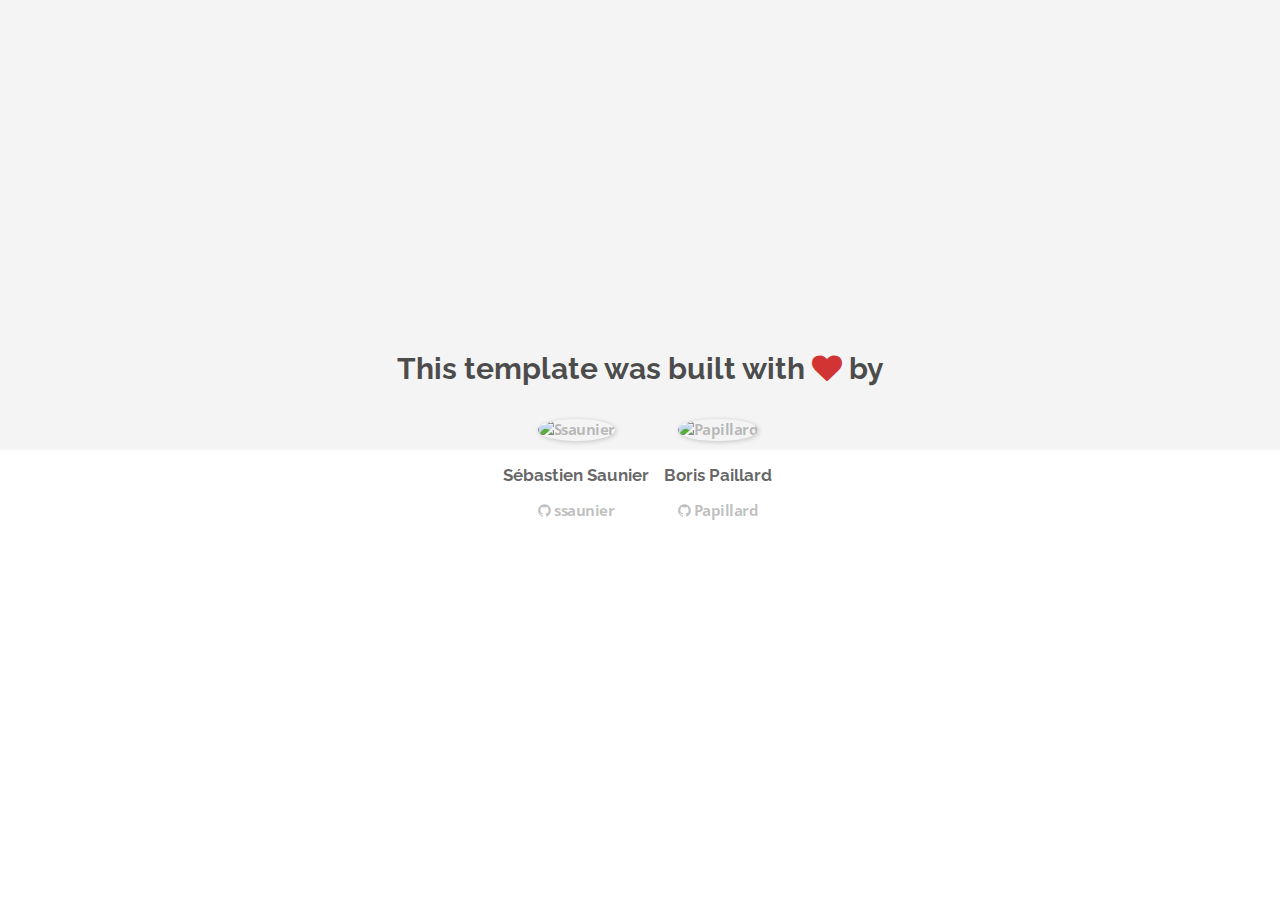
==== about.html @ 2bdf690e "Automated commit at 2017-11-13 10:31:03 UTC by middleman-deploy 2.0.0-alpha" ====
<!doctype html>
<html>
  <head>
    <meta charset="utf-8">
    <meta http-equiv="x-ua-compatible" content="ie=edge">
    <meta name="viewport"
          content="width=device-width, initial-scale=1, shrink-to-fit=no">
    <!-- Use the title from a page's frontmatter if it has one -->
    <title>Le Wagon - Middleman - About</title>
    <link href="stylesheets/application-3c48b980.css" rel="stylesheet" />
    <script src="javascripts/application-93de88c9.js"></script>
    <link href="images/favicon-f15af148.png" rel="icon" type="image/png" />
  </head>
  <body>
    <div id="about">
  <div class="about-content">
    <h1>This template was built with <i class="fa fa-heart"></i> by</h1>
    <ul class="list-inline">
        <li>
<a href="https://kitt.lewagon.com/alumni/ssaunier" target="_blank">            <img src="https://kitt.lewagon.com/placeholder/users/ssaunier" class="img-circle" alt="Ssaunier" />
</a>          <h2>Sébastien Saunier</h2>
          <p>
<a href="https://github.com/ssaunier" target="_blank">              <i class="fa fa-github"></i> ssaunier
</a>          </p>
        </li>
        <li>
<a href="https://kitt.lewagon.com/alumni/Papillard" target="_blank">            <img src="https://kitt.lewagon.com/placeholder/users/Papillard" class="img-circle" alt="Papillard" />
</a>          <h2>Boris Paillard</h2>
          <p>
<a href="https://github.com/Papillard" target="_blank">              <i class="fa fa-github"></i> Papillard
</a>          </p>
        </li>
    </ul>
  </div>
</div>

  </body>
</html>
---- stylesheets/application-3c48b980.css ----
@import url("https://fonts.googleapis.com/css?family=Open+Sans:400,300,700|Raleway:400,100,300,700,500");/*!
 * Bootstrap v3.3.7 (http://getbootstrap.com)
 * Copyright 2011-2016 Twitter, Inc.
 * Licensed under MIT (https://github.com/twbs/bootstrap/blob/master/LICENSE)
 *//*! normalize.css v3.0.3 | MIT License | github.com/necolas/normalize.css */html{font-family:sans-serif;-ms-text-size-adjust:100%;-webkit-text-size-adjust:100%}body{margin:0}article,aside,details,figcaption,figure,footer,header,hgroup,main,menu,nav,section,summary{display:block}audio,canvas,progress,video{display:inline-block;vertical-align:baseline}audio:not([controls]){display:none;height:0}[hidden],template{display:none}a{background-color:transparent}a:active,a:hover{outline:0}abbr[title]{border-bottom:1px dotted}b,strong{font-weight:bold}dfn{font-style:italic}h1{font-size:2em;margin:0.67em 0}mark{background:#ff0;color:#000}small{font-size:80%}sub,sup{font-size:75%;line-height:0;position:relative;vertical-align:baseline}sup{top:-0.5em}sub{bottom:-0.25em}img{border:0}svg:not(:root){overflow:hidden}figure{margin:1em 40px}hr{-webkit-box-sizing:content-box;box-sizing:content-box;height:0}pre{overflow:auto}code,kbd,pre,samp{font-family:monospace, monospace;font-size:1em}button,input,optgroup,select,textarea{color:inherit;font:inherit;margin:0}button{overflow:visible}button,select{text-transform:none}button,html input[type="button"],input[type="reset"],input[type="submit"]{-webkit-appearance:button;cursor:pointer}button[disabled],html input[disabled]{cursor:default}button::-moz-focus-inner,input::-moz-focus-inner{border:0;padding:0}input{line-height:normal}input[type="checkbox"],input[type="radio"]{-webkit-box-sizing:border-box;box-sizing:border-box;padding:0}input[type="number"]::-webkit-inner-spin-button,input[type="number"]::-webkit-outer-spin-button{height:auto}input[type="search"]{-webkit-appearance:textfield;-webkit-box-sizing:content-box;box-sizing:content-box}input[type="search"]::-webkit-search-cancel-button,input[type="search"]::-webkit-search-decoration{-webkit-appearance:none}fieldset{border:1px solid #c0c0c0;margin:0 2px;padding:0.35em 0.625em 0.75em}legend{border:0;padding:0}textarea{overflow:auto}optgroup{font-weight:bold}table{border-collapse:collapse;border-spacing:0}td,th{padding:0}/*! Source: https://github.com/h5bp/html5-boilerplate/blob/master/src/css/main.css */@media print{*,*:before,*:after{background:transparent !important;color:#000 !important;-webkit-box-shadow:none !important;box-shadow:none !important;text-shadow:none !important}a,a:visited{text-decoration:underline}a[href]:after{content:" (" attr(href) ")"}abbr[title]:after{content:" (" attr(title) ")"}a[href^="#"]:after,a[href^="javascript:"]:after{content:""}pre,blockquote{border:1px solid #999;page-break-inside:avoid}thead{display:table-header-group}tr,img{page-break-inside:avoid}img{max-width:100% !important}p,h2,h3{orphans:3;widows:3}h2,h3{page-break-after:avoid}.navbar{display:none}.btn>.caret,.dropup>.btn>.caret{border-top-color:#000 !important}.label{border:1px solid #000}.table{border-collapse:collapse !important}.table td,.table th{background-color:#fff !important}.table-bordered th,.table-bordered td{border:1px solid #ddd !important}}@font-face{font-family:'Glyphicons Halflings';src:url("../assets/bootstrap/glyphicons-halflings-regular-86b6f62b.eot");src:url("../assets/bootstrap/glyphicons-halflings-regular-86b6f62b.eot?#iefix") format("embedded-opentype"),url("../assets/bootstrap/glyphicons-halflings-regular-ca35b697.woff2") format("woff2"),url("../assets/bootstrap/glyphicons-halflings-regular-278e49a8.woff") format("woff"),url("../assets/bootstrap/glyphicons-halflings-regular-44bc1850.ttf") format("truetype"),url("../assets/bootstrap/glyphicons-halflings-regular-de51a849.svg#glyphicons_halflingsregular") format("svg")}.glyphicon{position:relative;top:1px;display:inline-block;font-family:'Glyphicons Halflings';font-style:normal;font-weight:normal;line-height:1;-webkit-font-smoothing:antialiased;-moz-osx-font-smoothing:grayscale}.glyphicon-asterisk:before{content:"\002a"}.glyphicon-plus:before{content:"\002b"}.glyphicon-euro:before,.glyphicon-eur:before{content:"\20ac"}.glyphicon-minus:before{content:"\2212"}.glyphicon-cloud:before{content:"\2601"}.glyphicon-envelope:before{content:"\2709"}.glyphicon-pencil:before{content:"\270f"}.glyphicon-glass:before{content:"\e001"}.glyphicon-music:before{content:"\e002"}.glyphicon-search:before{content:"\e003"}.glyphicon-heart:before{content:"\e005"}.glyphicon-star:before{content:"\e006"}.glyphicon-star-empty:before{content:"\e007"}.glyphicon-user:before{content:"\e008"}.glyphicon-film:before{content:"\e009"}.glyphicon-th-large:before{content:"\e010"}.glyphicon-th:before{content:"\e011"}.glyphicon-th-list:before{content:"\e012"}.glyphicon-ok:before{content:"\e013"}.glyphicon-remove:before{content:"\e014"}.glyphicon-zoom-in:before{content:"\e015"}.glyphicon-zoom-out:before{content:"\e016"}.glyphicon-off:before{content:"\e017"}.glyphicon-signal:before{content:"\e018"}.glyphicon-cog:before{content:"\e019"}.glyphicon-trash:before{content:"\e020"}.glyphicon-home:before{content:"\e021"}.glyphicon-file:before{content:"\e022"}.glyphicon-time:before{content:"\e023"}.glyphicon-road:before{content:"\e024"}.glyphicon-download-alt:before{content:"\e025"}.glyphicon-download:before{content:"\e026"}.glyphicon-upload:before{content:"\e027"}.glyphicon-inbox:before{content:"\e028"}.glyphicon-play-circle:before{content:"\e029"}.glyphicon-repeat:before{content:"\e030"}.glyphicon-refresh:before{content:"\e031"}.glyphicon-list-alt:before{content:"\e032"}.glyphicon-lock:before{content:"\e033"}.glyphicon-flag:before{content:"\e034"}.glyphicon-headphones:before{content:"\e035"}.glyphicon-volume-off:before{content:"\e036"}.glyphicon-volume-down:before{content:"\e037"}.glyphicon-volume-up:before{content:"\e038"}.glyphicon-qrcode:before{content:"\e039"}.glyphicon-barcode:before{content:"\e040"}.glyphicon-tag:before{content:"\e041"}.glyphicon-tags:before{content:"\e042"}.glyphicon-book:before{content:"\e043"}.glyphicon-bookmark:before{content:"\e044"}.glyphicon-print:before{content:"\e045"}.glyphicon-camera:before{content:"\e046"}.glyphicon-font:before{content:"\e047"}.glyphicon-bold:before{content:"\e048"}.glyphicon-italic:before{content:"\e049"}.glyphicon-text-height:before{content:"\e050"}.glyphicon-text-width:before{content:"\e051"}.glyphicon-align-left:before{content:"\e052"}.glyphicon-align-center:before{content:"\e053"}.glyphicon-align-right:before{content:"\e054"}.glyphicon-align-justify:before{content:"\e055"}.glyphicon-list:before{content:"\e056"}.glyphicon-indent-left:before{content:"\e057"}.glyphicon-indent-right:before{content:"\e058"}.glyphicon-facetime-video:before{content:"\e059"}.glyphicon-picture:before{content:"\e060"}.glyphicon-map-marker:before{content:"\e062"}.glyphicon-adjust:before{content:"\e063"}.glyphicon-tint:before{content:"\e064"}.glyphicon-edit:before{content:"\e065"}.glyphicon-share:before{content:"\e066"}.glyphicon-check:before{content:"\e067"}.glyphicon-move:before{content:"\e068"}.glyphicon-step-backward:before{content:"\e069"}.glyphicon-fast-backward:before{content:"\e070"}.glyphicon-backward:before{content:"\e071"}.glyphicon-play:before{content:"\e072"}.glyphicon-pause:before{content:"\e073"}.glyphicon-stop:before{content:"\e074"}.glyphicon-forward:before{content:"\e075"}.glyphicon-fast-forward:before{content:"\e076"}.glyphicon-step-forward:before{content:"\e077"}.glyphicon-eject:before{content:"\e078"}.glyphicon-chevron-left:before{content:"\e079"}.glyphicon-chevron-right:before{content:"\e080"}.glyphicon-plus-sign:before{content:"\e081"}.glyphicon-minus-sign:before{content:"\e082"}.glyphicon-remove-sign:before{content:"\e083"}.glyphicon-ok-sign:before{content:"\e084"}.glyphicon-question-sign:before{content:"\e085"}.glyphicon-info-sign:before{content:"\e086"}.glyphicon-screenshot:before{content:"\e087"}.glyphicon-remove-circle:before{content:"\e088"}.glyphicon-ok-circle:before{content:"\e089"}.glyphicon-ban-circle:before{content:"\e090"}.glyphicon-arrow-left:before{content:"\e091"}.glyphicon-arrow-right:before{content:"\e092"}.glyphicon-arrow-up:before{content:"\e093"}.glyphicon-arrow-down:before{content:"\e094"}.glyphicon-share-alt:before{content:"\e095"}.glyphicon-resize-full:before{content:"\e096"}.glyphicon-resize-small:before{content:"\e097"}.glyphicon-exclamation-sign:before{content:"\e101"}.glyphicon-gift:before{content:"\e102"}.glyphicon-leaf:before{content:"\e103"}.glyphicon-fire:before{content:"\e104"}.glyphicon-eye-open:before{content:"\e105"}.glyphicon-eye-close:before{content:"\e106"}.glyphicon-warning-sign:before{content:"\e107"}.glyphicon-plane:before{content:"\e108"}.glyphicon-calendar:before{content:"\e109"}.glyphicon-random:before{content:"\e110"}.glyphicon-comment:before{content:"\e111"}.glyphicon-magnet:before{content:"\e112"}.glyphicon-chevron-up:before{content:"\e113"}.glyphicon-chevron-down:before{content:"\e114"}.glyphicon-retweet:before{content:"\e115"}.glyphicon-shopping-cart:before{content:"\e116"}.glyphicon-folder-close:before{content:"\e117"}.glyphicon-folder-open:before{content:"\e118"}.glyphicon-resize-vertical:before{content:"\e119"}.glyphicon-resize-horizontal:before{content:"\e120"}.glyphicon-hdd:before{content:"\e121"}.glyphicon-bullhorn:before{content:"\e122"}.glyphicon-bell:before{content:"\e123"}.glyphicon-certificate:before{content:"\e124"}.glyphicon-thumbs-up:before{content:"\e125"}.glyphicon-thumbs-down:before{content:"\e126"}.glyphicon-hand-right:before{content:"\e127"}.glyphicon-hand-left:before{content:"\e128"}.glyphicon-hand-up:before{content:"\e129"}.glyphicon-hand-down:before{content:"\e130"}.glyphicon-circle-arrow-right:before{content:"\e131"}.glyphicon-circle-arrow-left:before{content:"\e132"}.glyphicon-circle-arrow-up:before{content:"\e133"}.glyphicon-circle-arrow-down:before{content:"\e134"}.glyphicon-globe:before{content:"\e135"}.glyphicon-wrench:before{content:"\e136"}.glyphicon-tasks:before{content:"\e137"}.glyphicon-filter:before{content:"\e138"}.glyphicon-briefcase:before{content:"\e139"}.glyphicon-fullscreen:before{content:"\e140"}.glyphicon-dashboard:before{content:"\e141"}.glyphicon-paperclip:before{content:"\e142"}.glyphicon-heart-empty:before{content:"\e143"}.glyphicon-link:before{content:"\e144"}.glyphicon-phone:before{content:"\e145"}.glyphicon-pushpin:before{content:"\e146"}.glyphicon-usd:before{content:"\e148"}.glyphicon-gbp:before{content:"\e149"}.glyphicon-sort:before{content:"\e150"}.glyphicon-sort-by-alphabet:before{content:"\e151"}.glyphicon-sort-by-alphabet-alt:before{content:"\e152"}.glyphicon-sort-by-order:before{content:"\e153"}.glyphicon-sort-by-order-alt:before{content:"\e154"}.glyphicon-sort-by-attributes:before{content:"\e155"}.glyphicon-sort-by-attributes-alt:before{content:"\e156"}.glyphicon-unchecked:before{content:"\e157"}.glyphicon-expand:before{content:"\e158"}.glyphicon-collapse-down:before{content:"\e159"}.glyphicon-collapse-up:before{content:"\e160"}.glyphicon-log-in:before{content:"\e161"}.glyphicon-flash:before{content:"\e162"}.glyphicon-log-out:before{content:"\e163"}.glyphicon-new-window:before{content:"\e164"}.glyphicon-record:before{content:"\e165"}.glyphicon-save:before{content:"\e166"}.glyphicon-open:before{content:"\e167"}.glyphicon-saved:before{content:"\e168"}.glyphicon-import:before{content:"\e169"}.glyphicon-export:before{content:"\e170"}.glyphicon-send:before{content:"\e171"}.glyphicon-floppy-disk:before{content:"\e172"}.glyphicon-floppy-saved:before{content:"\e173"}.glyphicon-floppy-remove:before{content:"\e174"}.glyphicon-floppy-save:before{content:"\e175"}.glyphicon-floppy-open:before{content:"\e176"}.glyphicon-credit-card:before{content:"\e177"}.glyphicon-transfer:before{content:"\e178"}.glyphicon-cutlery:before{content:"\e179"}.glyphicon-header:before{content:"\e180"}.glyphicon-compressed:before{content:"\e181"}.glyphicon-earphone:before{content:"\e182"}.glyphicon-phone-alt:before{content:"\e183"}.glyphicon-tower:before{content:"\e184"}.glyphicon-stats:before{content:"\e185"}.glyphicon-sd-video:before{content:"\e186"}.glyphicon-hd-video:before{content:"\e187"}.glyphicon-subtitles:before{content:"\e188"}.glyphicon-sound-stereo:before{content:"\e189"}.glyphicon-sound-dolby:before{content:"\e190"}.glyphicon-sound-5-1:before{content:"\e191"}.glyphicon-sound-6-1:before{content:"\e192"}.glyphicon-sound-7-1:before{content:"\e193"}.glyphicon-copyright-mark:before{content:"\e194"}.glyphicon-registration-mark:before{content:"\e195"}.glyphicon-cloud-download:before{content:"\e197"}.glyphicon-cloud-upload:before{content:"\e198"}.glyphicon-tree-conifer:before{content:"\e199"}.glyphicon-tree-deciduous:before{content:"\e200"}.glyphicon-cd:before{content:"\e201"}.glyphicon-save-file:before{content:"\e202"}.glyphicon-open-file:before{content:"\e203"}.glyphicon-level-up:before{content:"\e204"}.glyphicon-copy:before{content:"\e205"}.glyphicon-paste:before{content:"\e206"}.glyphicon-alert:before{content:"\e209"}.glyphicon-equalizer:before{content:"\e210"}.glyphicon-king:before{content:"\e211"}.glyphicon-queen:before{content:"\e212"}.glyphicon-pawn:before{content:"\e213"}.glyphicon-bishop:before{content:"\e214"}.glyphicon-knight:before{content:"\e215"}.glyphicon-baby-formula:before{content:"\e216"}.glyphicon-tent:before{content:"\26fa"}.glyphicon-blackboard:before{content:"\e218"}.glyphicon-bed:before{content:"\e219"}.glyphicon-apple:before{content:"\f8ff"}.glyphicon-erase:before{content:"\e221"}.glyphicon-hourglass:before{content:"\231b"}.glyphicon-lamp:before{content:"\e223"}.glyphicon-duplicate:before{content:"\e224"}.glyphicon-piggy-bank:before{content:"\e225"}.glyphicon-scissors:before{content:"\e226"}.glyphicon-bitcoin:before{content:"\e227"}.glyphicon-btc:before{content:"\e227"}.glyphicon-xbt:before{content:"\e227"}.glyphicon-yen:before{content:"\00a5"}.glyphicon-jpy:before{content:"\00a5"}.glyphicon-ruble:before{content:"\20bd"}.glyphicon-rub:before{content:"\20bd"}.glyphicon-scale:before{content:"\e230"}.glyphicon-ice-lolly:before{content:"\e231"}.glyphicon-ice-lolly-tasted:before{content:"\e232"}.glyphicon-education:before{content:"\e233"}.glyphicon-option-horizontal:before{content:"\e234"}.glyphicon-option-vertical:before{content:"\e235"}.glyphicon-menu-hamburger:before{content:"\e236"}.glyphicon-modal-window:before{content:"\e237"}.glyphicon-oil:before{content:"\e238"}.glyphicon-grain:before{content:"\e239"}.glyphicon-sunglasses:before{content:"\e240"}.glyphicon-text-size:before{content:"\e241"}.glyphicon-text-color:before{content:"\e242"}.glyphicon-text-background:before{content:"\e243"}.glyphicon-object-align-top:before{content:"\e244"}.glyphicon-object-align-bottom:before{content:"\e245"}.glyphicon-object-align-horizontal:before{content:"\e246"}.glyphicon-object-align-left:before{content:"\e247"}.glyphicon-object-align-vertical:before{content:"\e248"}.glyphicon-object-align-right:before{content:"\e249"}.glyphicon-triangle-right:before{content:"\e250"}.glyphicon-triangle-left:before{content:"\e251"}.glyphicon-triangle-bottom:before{content:"\e252"}.glyphicon-triangle-top:before{content:"\e253"}.glyphicon-console:before{content:"\e254"}.glyphicon-superscript:before{content:"\e255"}.glyphicon-subscript:before{content:"\e256"}.glyphicon-menu-left:before{content:"\e257"}.glyphicon-menu-right:before{content:"\e258"}.glyphicon-menu-down:before{content:"\e259"}.glyphicon-menu-up:before{content:"\e260"}*{-webkit-box-sizing:border-box;box-sizing:border-box}*:before,*:after{-webkit-box-sizing:border-box;box-sizing:border-box}html{font-size:10px;-webkit-tap-highlight-color:transparent}body{font-family:"Open Sans", "Helvetica", "sans-serif";font-size:18px;line-height:1.42857143;color:#333333;background-color:#F4F4F4}input,button,select,textarea{font-family:inherit;font-size:inherit;line-height:inherit}a{color:#469AE0;text-decoration:none}a:hover,a:focus{color:#1f74ba;text-decoration:underline}a:focus{outline:5px auto -webkit-focus-ring-color;outline-offset:-2px}figure{margin:0}img{vertical-align:middle}.img-responsive{display:block;max-width:100%;height:auto}.img-rounded{border-radius:2px}.img-thumbnail{padding:4px;line-height:1.42857143;background-color:#F4F4F4;border:1px solid #ddd;border-radius:2px;-webkit-transition:all 0.2s ease-in-out;transition:all 0.2s ease-in-out;display:inline-block;max-width:100%;height:auto}.img-circle{border-radius:50%}hr{margin-top:25px;margin-bottom:25px;border:0;border-top:1px solid #eeeeee}.sr-only{position:absolute;width:1px;height:1px;margin:-1px;padding:0;overflow:hidden;clip:rect(0, 0, 0, 0);border:0}.sr-only-focusable:active,.sr-only-focusable:focus{position:static;width:auto;height:auto;margin:0;overflow:visible;clip:auto}[role="button"]{cursor:pointer}h1,h2,h3,h4,h5,h6,.h1,.h2,.h3,.h4,.h5,.h6{font-family:"Raleway", "Helvetica", "sans-serif";font-weight:500;line-height:1.1;color:inherit}h1 small,h1 .small,h2 small,h2 .small,h3 small,h3 .small,h4 small,h4 .small,h5 small,h5 .small,h6 small,h6 .small,.h1 small,.h1 .small,.h2 small,.h2 .small,.h3 small,.h3 .small,.h4 small,.h4 .small,.h5 small,.h5 .small,.h6 small,.h6 .small{font-weight:normal;line-height:1;color:#777777}h1,.h1,h2,.h2,h3,.h3{margin-top:25px;margin-bottom:12.5px}h1 small,h1 .small,.h1 small,.h1 .small,h2 small,h2 .small,.h2 small,.h2 .small,h3 small,h3 .small,.h3 small,.h3 .small{font-size:65%}h4,.h4,h5,.h5,h6,.h6{margin-top:12.5px;margin-bottom:12.5px}h4 small,h4 .small,.h4 small,.h4 .small,h5 small,h5 .small,.h5 small,.h5 .small,h6 small,h6 .small,.h6 small,.h6 .small{font-size:75%}h1,.h1{font-size:46px}h2,.h2{font-size:38px}h3,.h3{font-size:31px}h4,.h4{font-size:23px}h5,.h5{font-size:18px}h6,.h6{font-size:16px}p{margin:0 0 12.5px}.lead{margin-bottom:25px;font-size:20px;font-weight:300;line-height:1.4}@media (min-width: 768px){.lead{font-size:27px}}small,.small{font-size:88%}mark,.mark{background-color:#fcf8e3;padding:.2em}.text-left{text-align:left}.text-right{text-align:right}.text-center{text-align:center}.text-justify{text-align:justify}.text-nowrap{white-space:nowrap}.text-lowercase{text-transform:lowercase}.text-uppercase,.initialism{text-transform:uppercase}.text-capitalize{text-transform:capitalize}.text-muted{color:#777777}.text-primary{color:#469AE0}a.text-primary:hover,a.text-primary:focus{color:#2381d0}.text-success{color:#3c763d}a.text-success:hover,a.text-success:focus{color:#2b542c}.text-info{color:#31708f}a.text-info:hover,a.text-info:focus{color:#245269}.text-warning{color:#8a6d3b}a.text-warning:hover,a.text-warning:focus{color:#66512c}.text-danger{color:#a94442}a.text-danger:hover,a.text-danger:focus{color:#843534}.bg-primary{color:#fff}.bg-primary{background-color:#469AE0}a.bg-primary:hover,a.bg-primary:focus{background-color:#2381d0}.bg-success{background-color:#dff0d8}a.bg-success:hover,a.bg-success:focus{background-color:#c1e2b3}.bg-info{background-color:#d9edf7}a.bg-info:hover,a.bg-info:focus{background-color:#afd9ee}.bg-warning{background-color:#fcf8e3}a.bg-warning:hover,a.bg-warning:focus{background-color:#f7ecb5}.bg-danger{background-color:#f2dede}a.bg-danger:hover,a.bg-danger:focus{background-color:#e4b9b9}.page-header{padding-bottom:11.5px;margin:50px 0 25px;border-bottom:1px solid #eeeeee}ul,ol{margin-top:0;margin-bottom:12.5px}ul ul,ul ol,ol ul,ol ol{margin-bottom:0}.list-unstyled{padding-left:0;list-style:none}.list-inline{padding-left:0;list-style:none;margin-left:-5px}.list-inline>li{display:inline-block;padding-left:5px;padding-right:5px}dl{margin-top:0;margin-bottom:25px}dt,dd{line-height:1.42857143}dt{font-weight:bold}dd{margin-left:0}.dl-horizontal dd:before,.dl-horizontal dd:after{content:" ";display:table}.dl-horizontal dd:after{clear:both}@media (min-width: 768px){.dl-horizontal dt{float:left;width:160px;clear:left;text-align:right;overflow:hidden;text-overflow:ellipsis;white-space:nowrap}.dl-horizontal dd{margin-left:180px}}abbr[title],abbr[data-original-title]{cursor:help;border-bottom:1px dotted #777777}.initialism{font-size:90%}blockquote{padding:12.5px 25px;margin:0 0 25px;font-size:22.5px;border-left:5px solid #eeeeee}blockquote p:last-child,blockquote ul:last-child,blockquote ol:last-child{margin-bottom:0}blockquote footer,blockquote small,blockquote .small{display:block;font-size:80%;line-height:1.42857143;color:#777777}blockquote footer:before,blockquote small:before,blockquote .small:before{content:'\2014 \00A0'}.blockquote-reverse,blockquote.pull-right{padding-right:15px;padding-left:0;border-right:5px solid #eeeeee;border-left:0;text-align:right}.blockquote-reverse footer:before,.blockquote-reverse small:before,.blockquote-reverse .small:before,blockquote.pull-right footer:before,blockquote.pull-right small:before,blockquote.pull-right .small:before{content:''}.blockquote-reverse footer:after,.blockquote-reverse small:after,.blockquote-reverse .small:after,blockquote.pull-right footer:after,blockquote.pull-right small:after,blockquote.pull-right .small:after{content:'\00A0 \2014'}address{margin-bottom:25px;font-style:normal;line-height:1.42857143}code,kbd,pre,samp{font-family:Menlo, Monaco, Consolas, "Courier New", monospace}code{padding:2px 4px;font-size:90%;color:#c7254e;background-color:#f9f2f4;border-radius:2px}kbd{padding:2px 4px;font-size:90%;color:#fff;background-color:#333;border-radius:2px;-webkit-box-shadow:inset 0 -1px 0 rgba(0,0,0,0.25);box-shadow:inset 0 -1px 0 rgba(0,0,0,0.25)}kbd kbd{padding:0;font-size:100%;font-weight:bold;-webkit-box-shadow:none;box-shadow:none}pre{display:block;padding:12px;margin:0 0 12.5px;font-size:17px;line-height:1.42857143;word-break:break-all;word-wrap:break-word;color:#333333;background-color:#f5f5f5;border:1px solid #ccc;border-radius:2px}pre code{padding:0;font-size:inherit;color:inherit;white-space:pre-wrap;background-color:transparent;border-radius:0}.pre-scrollable{max-height:340px;overflow-y:scroll}.container{margin-right:auto;margin-left:auto;padding-left:15px;padding-right:15px}.container:before,.container:after{content:" ";display:table}.container:after{clear:both}@media (min-width: 768px){.container{width:750px}}@media (min-width: 992px){.container{width:970px}}@media (min-width: 1200px){.container{width:1170px}}.container-fluid{margin-right:auto;margin-left:auto;padding-left:15px;padding-right:15px}.container-fluid:before,.container-fluid:after{content:" ";display:table}.container-fluid:after{clear:both}.row{margin-left:-15px;margin-right:-15px}.row:before,.row:after{content:" ";display:table}.row:after{clear:both}.col-xs-1,.col-sm-1,.col-md-1,.col-lg-1,.col-xs-2,.col-sm-2,.col-md-2,.col-lg-2,.col-xs-3,.col-sm-3,.col-md-3,.col-lg-3,.col-xs-4,.col-sm-4,.col-md-4,.col-lg-4,.col-xs-5,.col-sm-5,.col-md-5,.col-lg-5,.col-xs-6,.col-sm-6,.col-md-6,.col-lg-6,.col-xs-7,.col-sm-7,.col-md-7,.col-lg-7,.col-xs-8,.col-sm-8,.col-md-8,.col-lg-8,.col-xs-9,.col-sm-9,.col-md-9,.col-lg-9,.col-xs-10,.col-sm-10,.col-md-10,.col-lg-10,.col-xs-11,.col-sm-11,.col-md-11,.col-lg-11,.col-xs-12,.col-sm-12,.col-md-12,.col-lg-12{position:relative;min-height:1px;padding-left:15px;padding-right:15px}.col-xs-1,.col-xs-2,.col-xs-3,.col-xs-4,.col-xs-5,.col-xs-6,.col-xs-7,.col-xs-8,.col-xs-9,.col-xs-10,.col-xs-11,.col-xs-12{float:left}.col-xs-1{width:8.33333333%}.col-xs-2{width:16.66666667%}.col-xs-3{width:25%}.col-xs-4{width:33.33333333%}.col-xs-5{width:41.66666667%}.col-xs-6{width:50%}.col-xs-7{width:58.33333333%}.col-xs-8{width:66.66666667%}.col-xs-9{width:75%}.col-xs-10{width:83.33333333%}.col-xs-11{width:91.66666667%}.col-xs-12{width:100%}.col-xs-pull-0{right:auto}.col-xs-pull-1{right:8.33333333%}.col-xs-pull-2{right:16.66666667%}.col-xs-pull-3{right:25%}.col-xs-pull-4{right:33.33333333%}.col-xs-pull-5{right:41.66666667%}.col-xs-pull-6{right:50%}.col-xs-pull-7{right:58.33333333%}.col-xs-pull-8{right:66.66666667%}.col-xs-pull-9{right:75%}.col-xs-pull-10{right:83.33333333%}.col-xs-pull-11{right:91.66666667%}.col-xs-pull-12{right:100%}.col-xs-push-0{left:auto}.col-xs-push-1{left:8.33333333%}.col-xs-push-2{left:16.66666667%}.col-xs-push-3{left:25%}.col-xs-push-4{left:33.33333333%}.col-xs-push-5{left:41.66666667%}.col-xs-push-6{left:50%}.col-xs-push-7{left:58.33333333%}.col-xs-push-8{left:66.66666667%}.col-xs-push-9{left:75%}.col-xs-push-10{left:83.33333333%}.col-xs-push-11{left:91.66666667%}.col-xs-push-12{left:100%}.col-xs-offset-0{margin-left:0%}.col-xs-offset-1{margin-left:8.33333333%}.col-xs-offset-2{margin-left:16.66666667%}.col-xs-offset-3{margin-left:25%}.col-xs-offset-4{margin-left:33.33333333%}.col-xs-offset-5{margin-left:41.66666667%}.col-xs-offset-6{margin-left:50%}.col-xs-offset-7{margin-left:58.33333333%}.col-xs-offset-8{margin-left:66.66666667%}.col-xs-offset-9{margin-left:75%}.col-xs-offset-10{margin-left:83.33333333%}.col-xs-offset-11{margin-left:91.66666667%}.col-xs-offset-12{margin-left:100%}@media (min-width: 768px){.col-sm-1,.col-sm-2,.col-sm-3,.col-sm-4,.col-sm-5,.col-sm-6,.col-sm-7,.col-sm-8,.col-sm-9,.col-sm-10,.col-sm-11,.col-sm-12{float:left}.col-sm-1{width:8.33333333%}.col-sm-2{width:16.66666667%}.col-sm-3{width:25%}.col-sm-4{width:33.33333333%}.col-sm-5{width:41.66666667%}.col-sm-6{width:50%}.col-sm-7{width:58.33333333%}.col-sm-8{width:66.66666667%}.col-sm-9{width:75%}.col-sm-10{width:83.33333333%}.col-sm-11{width:91.66666667%}.col-sm-12{width:100%}.col-sm-pull-0{right:auto}.col-sm-pull-1{right:8.33333333%}.col-sm-pull-2{right:16.66666667%}.col-sm-pull-3{right:25%}.col-sm-pull-4{right:33.33333333%}.col-sm-pull-5{right:41.66666667%}.col-sm-pull-6{right:50%}.col-sm-pull-7{right:58.33333333%}.col-sm-pull-8{right:66.66666667%}.col-sm-pull-9{right:75%}.col-sm-pull-10{right:83.33333333%}.col-sm-pull-11{right:91.66666667%}.col-sm-pull-12{right:100%}.col-sm-push-0{left:auto}.col-sm-push-1{left:8.33333333%}.col-sm-push-2{left:16.66666667%}.col-sm-push-3{left:25%}.col-sm-push-4{left:33.33333333%}.col-sm-push-5{left:41.66666667%}.col-sm-push-6{left:50%}.col-sm-push-7{left:58.33333333%}.col-sm-push-8{left:66.66666667%}.col-sm-push-9{left:75%}.col-sm-push-10{left:83.33333333%}.col-sm-push-11{left:91.66666667%}.col-sm-push-12{left:100%}.col-sm-offset-0{margin-left:0%}.col-sm-offset-1{margin-left:8.33333333%}.col-sm-offset-2{margin-left:16.66666667%}.col-sm-offset-3{margin-left:25%}.col-sm-offset-4{margin-left:33.33333333%}.col-sm-offset-5{margin-left:41.66666667%}.col-sm-offset-6{margin-left:50%}.col-sm-offset-7{margin-left:58.33333333%}.col-sm-offset-8{margin-left:66.66666667%}.col-sm-offset-9{margin-left:75%}.col-sm-offset-10{margin-left:83.33333333%}.col-sm-offset-11{margin-left:91.66666667%}.col-sm-offset-12{margin-left:100%}}@media (min-width: 992px){.col-md-1,.col-md-2,.col-md-3,.col-md-4,.col-md-5,.col-md-6,.col-md-7,.col-md-8,.col-md-9,.col-md-10,.col-md-11,.col-md-12{float:left}.col-md-1{width:8.33333333%}.col-md-2{width:16.66666667%}.col-md-3{width:25%}.col-md-4{width:33.33333333%}.col-md-5{width:41.66666667%}.col-md-6{width:50%}.col-md-7{width:58.33333333%}.col-md-8{width:66.66666667%}.col-md-9{width:75%}.col-md-10{width:83.33333333%}.col-md-11{width:91.66666667%}.col-md-12{width:100%}.col-md-pull-0{right:auto}.col-md-pull-1{right:8.33333333%}.col-md-pull-2{right:16.66666667%}.col-md-pull-3{right:25%}.col-md-pull-4{right:33.33333333%}.col-md-pull-5{right:41.66666667%}.col-md-pull-6{right:50%}.col-md-pull-7{right:58.33333333%}.col-md-pull-8{right:66.66666667%}.col-md-pull-9{right:75%}.col-md-pull-10{right:83.33333333%}.col-md-pull-11{right:91.66666667%}.col-md-pull-12{right:100%}.col-md-push-0{left:auto}.col-md-push-1{left:8.33333333%}.col-md-push-2{left:16.66666667%}.col-md-push-3{left:25%}.col-md-push-4{left:33.33333333%}.col-md-push-5{left:41.66666667%}.col-md-push-6{left:50%}.col-md-push-7{left:58.33333333%}.col-md-push-8{left:66.66666667%}.col-md-push-9{left:75%}.col-md-push-10{left:83.33333333%}.col-md-push-11{left:91.66666667%}.col-md-push-12{left:100%}.col-md-offset-0{margin-left:0%}.col-md-offset-1{margin-left:8.33333333%}.col-md-offset-2{margin-left:16.66666667%}.col-md-offset-3{margin-left:25%}.col-md-offset-4{margin-left:33.33333333%}.col-md-offset-5{margin-left:41.66666667%}.col-md-offset-6{margin-left:50%}.col-md-offset-7{margin-left:58.33333333%}.col-md-offset-8{margin-left:66.66666667%}.col-md-offset-9{margin-left:75%}.col-md-offset-10{margin-left:83.33333333%}.col-md-offset-11{margin-left:91.66666667%}.col-md-offset-12{margin-left:100%}}@media (min-width: 1200px){.col-lg-1,.col-lg-2,.col-lg-3,.col-lg-4,.col-lg-5,.col-lg-6,.col-lg-7,.col-lg-8,.col-lg-9,.col-lg-10,.col-lg-11,.col-lg-12{float:left}.col-lg-1{width:8.33333333%}.col-lg-2{width:16.66666667%}.col-lg-3{width:25%}.col-lg-4{width:33.33333333%}.col-lg-5{width:41.66666667%}.col-lg-6{width:50%}.col-lg-7{width:58.33333333%}.col-lg-8{width:66.66666667%}.col-lg-9{width:75%}.col-lg-10{width:83.33333333%}.col-lg-11{width:91.66666667%}.col-lg-12{width:100%}.col-lg-pull-0{right:auto}.col-lg-pull-1{right:8.33333333%}.col-lg-pull-2{right:16.66666667%}.col-lg-pull-3{right:25%}.col-lg-pull-4{right:33.33333333%}.col-lg-pull-5{right:41.66666667%}.col-lg-pull-6{right:50%}.col-lg-pull-7{right:58.33333333%}.col-lg-pull-8{right:66.66666667%}.col-lg-pull-9{right:75%}.col-lg-pull-10{right:83.33333333%}.col-lg-pull-11{right:91.66666667%}.col-lg-pull-12{right:100%}.col-lg-push-0{left:auto}.col-lg-push-1{left:8.33333333%}.col-lg-push-2{left:16.66666667%}.col-lg-push-3{left:25%}.col-lg-push-4{left:33.33333333%}.col-lg-push-5{left:41.66666667%}.col-lg-push-6{left:50%}.col-lg-push-7{left:58.33333333%}.col-lg-push-8{left:66.66666667%}.col-lg-push-9{left:75%}.col-lg-push-10{left:83.33333333%}.col-lg-push-11{left:91.66666667%}.col-lg-push-12{left:100%}.col-lg-offset-0{margin-left:0%}.col-lg-offset-1{margin-left:8.33333333%}.col-lg-offset-2{margin-left:16.66666667%}.col-lg-offset-3{margin-left:25%}.col-lg-offset-4{margin-left:33.33333333%}.col-lg-offset-5{margin-left:41.66666667%}.col-lg-offset-6{margin-left:50%}.col-lg-offset-7{margin-left:58.33333333%}.col-lg-offset-8{margin-left:66.66666667%}.col-lg-offset-9{margin-left:75%}.col-lg-offset-10{margin-left:83.33333333%}.col-lg-offset-11{margin-left:91.66666667%}.col-lg-offset-12{margin-left:100%}}table{background-color:transparent}caption{padding-top:8px;padding-bottom:8px;color:#777777;text-align:left}th{text-align:left}.table{width:100%;max-width:100%;margin-bottom:25px}.table>thead>tr>th,.table>thead>tr>td,.table>tbody>tr>th,.table>tbody>tr>td,.table>tfoot>tr>th,.table>tfoot>tr>td{padding:8px;line-height:1.42857143;vertical-align:top;border-top:1px solid #ddd}.table>thead>tr>th{vertical-align:bottom;border-bottom:2px solid #ddd}.table>caption+thead>tr:first-child>th,.table>caption+thead>tr:first-child>td,.table>colgroup+thead>tr:first-child>th,.table>colgroup+thead>tr:first-child>td,.table>thead:first-child>tr:first-child>th,.table>thead:first-child>tr:first-child>td{border-top:0}.table>tbody+tbody{border-top:2px solid #ddd}.table .table{background-color:#F4F4F4}.table-condensed>thead>tr>th,.table-condensed>thead>tr>td,.table-condensed>tbody>tr>th,.table-condensed>tbody>tr>td,.table-condensed>tfoot>tr>th,.table-condensed>tfoot>tr>td{padding:5px}.table-bordered{border:1px solid #ddd}.table-bordered>thead>tr>th,.table-bordered>thead>tr>td,.table-bordered>tbody>tr>th,.table-bordered>tbody>tr>td,.table-bordered>tfoot>tr>th,.table-bordered>tfoot>tr>td{border:1px solid #ddd}.table-bordered>thead>tr>th,.table-bordered>thead>tr>td{border-bottom-width:2px}.table-striped>tbody>tr:nth-of-type(odd){background-color:#f9f9f9}.table-hover>tbody>tr:hover{background-color:#f5f5f5}table col[class*="col-"]{position:static;float:none;display:table-column}table td[class*="col-"],table th[class*="col-"]{position:static;float:none;display:table-cell}.table>thead>tr>td.active,.table>thead>tr>th.active,.table>thead>tr.active>td,.table>thead>tr.active>th,.table>tbody>tr>td.active,.table>tbody>tr>th.active,.table>tbody>tr.active>td,.table>tbody>tr.active>th,.table>tfoot>tr>td.active,.table>tfoot>tr>th.active,.table>tfoot>tr.active>td,.table>tfoot>tr.active>th{background-color:#f5f5f5}.table-hover>tbody>tr>td.active:hover,.table-hover>tbody>tr>th.active:hover,.table-hover>tbody>tr.active:hover>td,.table-hover>tbody>tr:hover>.active,.table-hover>tbody>tr.active:hover>th{background-color:#e8e8e8}.table>thead>tr>td.success,.table>thead>tr>th.success,.table>thead>tr.success>td,.table>thead>tr.success>th,.table>tbody>tr>td.success,.table>tbody>tr>th.success,.table>tbody>tr.success>td,.table>tbody>tr.success>th,.table>tfoot>tr>td.success,.table>tfoot>tr>th.success,.table>tfoot>tr.success>td,.table>tfoot>tr.success>th{background-color:#dff0d8}.table-hover>tbody>tr>td.success:hover,.table-hover>tbody>tr>th.success:hover,.table-hover>tbody>tr.success:hover>td,.table-hover>tbody>tr:hover>.success,.table-hover>tbody>tr.success:hover>th{background-color:#d0e9c6}.table>thead>tr>td.info,.table>thead>tr>th.info,.table>thead>tr.info>td,.table>thead>tr.info>th,.table>tbody>tr>td.info,.table>tbody>tr>th.info,.table>tbody>tr.info>td,.table>tbody>tr.info>th,.table>tfoot>tr>td.info,.table>tfoot>tr>th.info,.table>tfoot>tr.info>td,.table>tfoot>tr.info>th{background-color:#d9edf7}.table-hover>tbody>tr>td.info:hover,.table-hover>tbody>tr>th.info:hover,.table-hover>tbody>tr.info:hover>td,.table-hover>tbody>tr:hover>.info,.table-hover>tbody>tr.info:hover>th{background-color:#c4e3f3}.table>thead>tr>td.warning,.table>thead>tr>th.warning,.table>thead>tr.warning>td,.table>thead>tr.warning>th,.table>tbody>tr>td.warning,.table>tbody>tr>th.warning,.table>tbody>tr.warning>td,.table>tbody>tr.warning>th,.table>tfoot>tr>td.warning,.table>tfoot>tr>th.warning,.table>tfoot>tr.warning>td,.table>tfoot>tr.warning>th{background-color:#fcf8e3}.table-hover>tbody>tr>td.warning:hover,.table-hover>tbody>tr>th.warning:hover,.table-hover>tbody>tr.warning:hover>td,.table-hover>tbody>tr:hover>.warning,.table-hover>tbody>tr.warning:hover>th{background-color:#faf2cc}.table>thead>tr>td.danger,.table>thead>tr>th.danger,.table>thead>tr.danger>td,.table>thead>tr.danger>th,.table>tbody>tr>td.danger,.table>tbody>tr>th.danger,.table>tbody>tr.danger>td,.table>tbody>tr.danger>th,.table>tfoot>tr>td.danger,.table>tfoot>tr>th.danger,.table>tfoot>tr.danger>td,.table>tfoot>tr.danger>th{background-color:#f2dede}.table-hover>tbody>tr>td.danger:hover,.table-hover>tbody>tr>th.danger:hover,.table-hover>tbody>tr.danger:hover>td,.table-hover>tbody>tr:hover>.danger,.table-hover>tbody>tr.danger:hover>th{background-color:#ebcccc}.table-responsive{overflow-x:auto;min-height:0.01%}@media screen and (max-width: 767px){.table-responsive{width:100%;margin-bottom:18.75px;overflow-y:hidden;-ms-overflow-style:-ms-autohiding-scrollbar;border:1px solid #ddd}.table-responsive>.table{margin-bottom:0}.table-responsive>.table>thead>tr>th,.table-responsive>.table>thead>tr>td,.table-responsive>.table>tbody>tr>th,.table-responsive>.table>tbody>tr>td,.table-responsive>.table>tfoot>tr>th,.table-responsive>.table>tfoot>tr>td{white-space:nowrap}.table-responsive>.table-bordered{border:0}.table-responsive>.table-bordered>thead>tr>th:first-child,.table-responsive>.table-bordered>thead>tr>td:first-child,.table-responsive>.table-bordered>tbody>tr>th:first-child,.table-responsive>.table-bordered>tbody>tr>td:first-child,.table-responsive>.table-bordered>tfoot>tr>th:first-child,.table-responsive>.table-bordered>tfoot>tr>td:first-child{border-left:0}.table-responsive>.table-bordered>thead>tr>th:last-child,.table-responsive>.table-bordered>thead>tr>td:last-child,.table-responsive>.table-bordered>tbody>tr>th:last-child,.table-responsive>.table-bordered>tbody>tr>td:last-child,.table-responsive>.table-bordered>tfoot>tr>th:last-child,.table-responsive>.table-bordered>tfoot>tr>td:last-child{border-right:0}.table-responsive>.table-bordered>tbody>tr:last-child>th,.table-responsive>.table-bordered>tbody>tr:last-child>td,.table-responsive>.table-bordered>tfoot>tr:last-child>th,.table-responsive>.table-bordered>tfoot>tr:last-child>td{border-bottom:0}}fieldset{padding:0;margin:0;border:0;min-width:0}legend{display:block;width:100%;padding:0;margin-bottom:25px;font-size:27px;line-height:inherit;color:#333333;border:0;border-bottom:1px solid #e5e5e5}label{display:inline-block;max-width:100%;margin-bottom:5px;font-weight:bold}input[type="search"]{-webkit-box-sizing:border-box;box-sizing:border-box}input[type="radio"],input[type="checkbox"]{margin:4px 0 0;margin-top:1px \9;line-height:normal}input[type="file"]{display:block}input[type="range"]{display:block;width:100%}select[multiple],select[size]{height:auto}input[type="file"]:focus,input[type="radio"]:focus,input[type="checkbox"]:focus{outline:5px auto -webkit-focus-ring-color;outline-offset:-2px}output{display:block;padding-top:7px;font-size:18px;line-height:1.42857143;color:#000000}.form-control{display:block;width:100%;height:39px;padding:6px 12px;font-size:18px;line-height:1.42857143;color:#000000;background-color:#fff;background-image:none;border:1px solid #ccc;border-radius:2px;-webkit-box-shadow:inset 0 1px 1px rgba(0,0,0,0.075);box-shadow:inset 0 1px 1px rgba(0,0,0,0.075);-webkit-transition:border-color ease-in-out 0.15s, box-shadow ease-in-out 0.15s;-webkit-transition:border-color ease-in-out 0.15s, -webkit-box-shadow ease-in-out 0.15s;transition:border-color ease-in-out 0.15s, -webkit-box-shadow ease-in-out 0.15s;transition:border-color ease-in-out 0.15s, box-shadow ease-in-out 0.15s;transition:border-color ease-in-out 0.15s, box-shadow ease-in-out 0.15s, -webkit-box-shadow ease-in-out 0.15s}.form-control:focus{border-color:#66afe9;outline:0;-webkit-box-shadow:inset 0 1px 1px rgba(0,0,0,0.075),0 0 8px rgba(102,175,233,0.6);box-shadow:inset 0 1px 1px rgba(0,0,0,0.075),0 0 8px rgba(102,175,233,0.6)}.form-control::-moz-placeholder{color:#999;opacity:1}.form-control:-ms-input-placeholder{color:#999}.form-control::-webkit-input-placeholder{color:#999}.form-control::-ms-expand{border:0;background-color:transparent}.form-control[disabled],.form-control[readonly],fieldset[disabled] .form-control{background-color:#eeeeee;opacity:1}.form-control[disabled],fieldset[disabled] .form-control{cursor:not-allowed}textarea.form-control{height:auto}input[type="search"]{-webkit-appearance:none}@media screen and (-webkit-min-device-pixel-ratio: 0){input[type="date"].form-control,input[type="time"].form-control,input[type="datetime-local"].form-control,input[type="month"].form-control{line-height:39px}input[type="date"].input-sm,.input-group-sm>input[type="date"].form-control,.input-group-sm>input[type="date"].input-group-addon,.input-group-sm>.input-group-btn>input[type="date"].btn,.input-group-sm input[type="date"],input[type="time"].input-sm,.input-group-sm>input[type="time"].form-control,.input-group-sm>input[type="time"].input-group-addon,.input-group-sm>.input-group-btn>input[type="time"].btn,.input-group-sm input[type="time"],input[type="datetime-local"].input-sm,.input-group-sm>input[type="datetime-local"].form-control,.input-group-sm>input[type="datetime-local"].input-group-addon,.input-group-sm>.input-group-btn>input[type="datetime-local"].btn,.input-group-sm input[type="datetime-local"],input[type="month"].input-sm,.input-group-sm>input[type="month"].form-control,.input-group-sm>input[type="month"].input-group-addon,.input-group-sm>.input-group-btn>input[type="month"].btn,.input-group-sm input[type="month"]{line-height:36px}input[type="date"].input-lg,.input-group-lg>input[type="date"].form-control,.input-group-lg>input[type="date"].input-group-addon,.input-group-lg>.input-group-btn>input[type="date"].btn,.input-group-lg input[type="date"],input[type="time"].input-lg,.input-group-lg>input[type="time"].form-control,.input-group-lg>input[type="time"].input-group-addon,.input-group-lg>.input-group-btn>input[type="time"].btn,.input-group-lg input[type="time"],input[type="datetime-local"].input-lg,.input-group-lg>input[type="datetime-local"].form-control,.input-group-lg>input[type="datetime-local"].input-group-addon,.input-group-lg>.input-group-btn>input[type="datetime-local"].btn,.input-group-lg input[type="datetime-local"],input[type="month"].input-lg,.input-group-lg>input[type="month"].form-control,.input-group-lg>input[type="month"].input-group-addon,.input-group-lg>.input-group-btn>input[type="month"].btn,.input-group-lg input[type="month"]{line-height:53px}}.form-group{margin-bottom:15px}.radio,.checkbox{position:relative;display:block;margin-top:10px;margin-bottom:10px}.radio label,.checkbox label{min-height:25px;padding-left:20px;margin-bottom:0;font-weight:normal;cursor:pointer}.radio input[type="radio"],.radio-inline input[type="radio"],.checkbox input[type="checkbox"],.checkbox-inline input[type="checkbox"]{position:absolute;margin-left:-20px;margin-top:4px \9}.radio+.radio,.checkbox+.checkbox{margin-top:-5px}.radio-inline,.checkbox-inline{position:relative;display:inline-block;padding-left:20px;margin-bottom:0;vertical-align:middle;font-weight:normal;cursor:pointer}.radio-inline+.radio-inline,.checkbox-inline+.checkbox-inline{margin-top:0;margin-left:10px}input[type="radio"][disabled],input[type="radio"].disabled,fieldset[disabled] input[type="radio"],input[type="checkbox"][disabled],input[type="checkbox"].disabled,fieldset[disabled] input[type="checkbox"]{cursor:not-allowed}.radio-inline.disabled,fieldset[disabled] .radio-inline,.checkbox-inline.disabled,fieldset[disabled] .checkbox-inline{cursor:not-allowed}.radio.disabled label,fieldset[disabled] .radio label,.checkbox.disabled label,fieldset[disabled] .checkbox label{cursor:not-allowed}.form-control-static{padding-top:7px;padding-bottom:7px;margin-bottom:0;min-height:43px}.form-control-static.input-lg,.input-group-lg>.form-control-static.form-control,.input-group-lg>.form-control-static.input-group-addon,.input-group-lg>.input-group-btn>.form-control-static.btn,.form-control-static.input-sm,.input-group-sm>.form-control-static.form-control,.input-group-sm>.form-control-static.input-group-addon,.input-group-sm>.input-group-btn>.form-control-static.btn{padding-left:0;padding-right:0}.input-sm,.input-group-sm>.form-control,.input-group-sm>.input-group-addon,.input-group-sm>.input-group-btn>.btn{height:36px;padding:5px 10px;font-size:16px;line-height:1.5;border-radius:2px}select.input-sm,.input-group-sm>select.form-control,.input-group-sm>select.input-group-addon,.input-group-sm>.input-group-btn>select.btn{height:36px;line-height:36px}textarea.input-sm,.input-group-sm>textarea.form-control,.input-group-sm>textarea.input-group-addon,.input-group-sm>.input-group-btn>textarea.btn,select[multiple].input-sm,.input-group-sm>select[multiple].form-control,.input-group-sm>select[multiple].input-group-addon,.input-group-sm>.input-group-btn>select[multiple].btn{height:auto}.form-group-sm .form-control{height:36px;padding:5px 10px;font-size:16px;line-height:1.5;border-radius:2px}.form-group-sm select.form-control{height:36px;line-height:36px}.form-group-sm textarea.form-control,.form-group-sm select[multiple].form-control{height:auto}.form-group-sm .form-control-static{height:36px;min-height:41px;padding:6px 10px;font-size:16px;line-height:1.5}.input-lg,.input-group-lg>.form-control,.input-group-lg>.input-group-addon,.input-group-lg>.input-group-btn>.btn{height:53px;padding:10px 16px;font-size:23px;line-height:1.3333333;border-radius:2px}select.input-lg,.input-group-lg>select.form-control,.input-group-lg>select.input-group-addon,.input-group-lg>.input-group-btn>select.btn{height:53px;line-height:53px}textarea.input-lg,.input-group-lg>textarea.form-control,.input-group-lg>textarea.input-group-addon,.input-group-lg>.input-group-btn>textarea.btn,select[multiple].input-lg,.input-group-lg>select[multiple].form-control,.input-group-lg>select[multiple].input-group-addon,.input-group-lg>.input-group-btn>select[multiple].btn{height:auto}.form-group-lg .form-control{height:53px;padding:10px 16px;font-size:23px;line-height:1.3333333;border-radius:2px}.form-group-lg select.form-control{height:53px;line-height:53px}.form-group-lg textarea.form-control,.form-group-lg select[multiple].form-control{height:auto}.form-group-lg .form-control-static{height:53px;min-height:48px;padding:11px 16px;font-size:23px;line-height:1.3333333}.has-feedback{position:relative}.has-feedback .form-control{padding-right:48.75px}.form-control-feedback{position:absolute;top:0;right:0;z-index:2;display:block;width:39px;height:39px;line-height:39px;text-align:center;pointer-events:none}.input-lg+.form-control-feedback,.input-group-lg>.form-control+.form-control-feedback,.input-group-lg>.input-group-addon+.form-control-feedback,.input-group-lg>.input-group-btn>.btn+.form-control-feedback,.input-group-lg+.form-control-feedback,.form-group-lg .form-control+.form-control-feedback{width:53px;height:53px;line-height:53px}.input-sm+.form-control-feedback,.input-group-sm>.form-control+.form-control-feedback,.input-group-sm>.input-group-addon+.form-control-feedback,.input-group-sm>.input-group-btn>.btn+.form-control-feedback,.input-group-sm+.form-control-feedback,.form-group-sm .form-control+.form-control-feedback{width:36px;height:36px;line-height:36px}.has-success .help-block,.has-success .control-label,.has-success .radio,.has-success .checkbox,.has-success .radio-inline,.has-success .checkbox-inline,.has-success.radio label,.has-success.checkbox label,.has-success.radio-inline label,.has-success.checkbox-inline label{color:#3c763d}.has-success .form-control{border-color:#3c763d;-webkit-box-shadow:inset 0 1px 1px rgba(0,0,0,0.075);box-shadow:inset 0 1px 1px rgba(0,0,0,0.075)}.has-success .form-control:focus{border-color:#2b542c;-webkit-box-shadow:inset 0 1px 1px rgba(0,0,0,0.075),0 0 6px #67b168;box-shadow:inset 0 1px 1px rgba(0,0,0,0.075),0 0 6px #67b168}.has-success .input-group-addon{color:#3c763d;border-color:#3c763d;background-color:#dff0d8}.has-success .form-control-feedback{color:#3c763d}.has-warning .help-block,.has-warning .control-label,.has-warning .radio,.has-warning .checkbox,.has-warning .radio-inline,.has-warning .checkbox-inline,.has-warning.radio label,.has-warning.checkbox label,.has-warning.radio-inline label,.has-warning.checkbox-inline label{color:#8a6d3b}.has-warning .form-control{border-color:#8a6d3b;-webkit-box-shadow:inset 0 1px 1px rgba(0,0,0,0.075);box-shadow:inset 0 1px 1px rgba(0,0,0,0.075)}.has-warning .form-control:focus{border-color:#66512c;-webkit-box-shadow:inset 0 1px 1px rgba(0,0,0,0.075),0 0 6px #c0a16b;box-shadow:inset 0 1px 1px rgba(0,0,0,0.075),0 0 6px #c0a16b}.has-warning .input-group-addon{color:#8a6d3b;border-color:#8a6d3b;background-color:#fcf8e3}.has-warning .form-control-feedback{color:#8a6d3b}.has-error .help-block,.has-error .control-label,.has-error .radio,.has-error .checkbox,.has-error .radio-inline,.has-error .checkbox-inline,.has-error.radio label,.has-error.checkbox label,.has-error.radio-inline label,.has-error.checkbox-inline label{color:#a94442}.has-error .form-control{border-color:#a94442;-webkit-box-shadow:inset 0 1px 1px rgba(0,0,0,0.075);box-shadow:inset 0 1px 1px rgba(0,0,0,0.075)}.has-error .form-control:focus{border-color:#843534;-webkit-box-shadow:inset 0 1px 1px rgba(0,0,0,0.075),0 0 6px #ce8483;box-shadow:inset 0 1px 1px rgba(0,0,0,0.075),0 0 6px #ce8483}.has-error .input-group-addon{color:#a94442;border-color:#a94442;background-color:#f2dede}.has-error .form-control-feedback{color:#a94442}.has-feedback label ~ .form-control-feedback{top:30px}.has-feedback label.sr-only ~ .form-control-feedback{top:0}.help-block{display:block;margin-top:5px;margin-bottom:10px;color:#737373}@media (min-width: 768px){.form-inline .form-group{display:inline-block;margin-bottom:0;vertical-align:middle}.form-inline .form-control{display:inline-block;width:auto;vertical-align:middle}.form-inline .form-control-static{display:inline-block}.form-inline .input-group{display:inline-table;vertical-align:middle}.form-inline .input-group .input-group-addon,.form-inline .input-group .input-group-btn,.form-inline .input-group .form-control{width:auto}.form-inline .input-group>.form-control{width:100%}.form-inline .control-label{margin-bottom:0;vertical-align:middle}.form-inline .radio,.form-inline .checkbox{display:inline-block;margin-top:0;margin-bottom:0;vertical-align:middle}.form-inline .radio label,.form-inline .checkbox label{padding-left:0}.form-inline .radio input[type="radio"],.form-inline .checkbox input[type="checkbox"]{position:relative;margin-left:0}.form-inline .has-feedback .form-control-feedback{top:0}}.form-horizontal .radio,.form-horizontal .checkbox,.form-horizontal .radio-inline,.form-horizontal .checkbox-inline{margin-top:0;margin-bottom:0;padding-top:7px}.form-horizontal .radio,.form-horizontal .checkbox{min-height:32px}.form-horizontal .form-group{margin-left:-15px;margin-right:-15px}.form-horizontal .form-group:before,.form-horizontal .form-group:after{content:" ";display:table}.form-horizontal .form-group:after{clear:both}@media (min-width: 768px){.form-horizontal .control-label{text-align:right;margin-bottom:0;padding-top:7px}}.form-horizontal .has-feedback .form-control-feedback{right:15px}@media (min-width: 768px){.form-horizontal .form-group-lg .control-label{padding-top:11px;font-size:23px}}@media (min-width: 768px){.form-horizontal .form-group-sm .control-label{padding-top:6px;font-size:16px}}.btn{display:inline-block;margin-bottom:0;font-weight:normal;text-align:center;vertical-align:middle;-ms-touch-action:manipulation;touch-action:manipulation;cursor:pointer;background-image:none;border:1px solid transparent;white-space:nowrap;padding:6px 12px;font-size:18px;line-height:1.42857143;border-radius:2px;-webkit-user-select:none;-moz-user-select:none;-ms-user-select:none;user-select:none}.btn:focus,.btn.focus,.btn:active:focus,.btn:active.focus,.btn.active:focus,.btn.active.focus{outline:5px auto -webkit-focus-ring-color;outline-offset:-2px}.btn:hover,.btn:focus,.btn.focus{color:#333;text-decoration:none}.btn:active,.btn.active{outline:0;background-image:none;-webkit-box-shadow:inset 0 3px 5px rgba(0,0,0,0.125);box-shadow:inset 0 3px 5px rgba(0,0,0,0.125)}.btn.disabled,.btn[disabled],fieldset[disabled] .btn{cursor:not-allowed;opacity:0.65;filter:alpha(opacity=65);-webkit-box-shadow:none;box-shadow:none}a.btn.disabled,fieldset[disabled] a.btn{pointer-events:none}.btn-default{color:#333;background-color:#fff;border-color:#ccc}.btn-default:focus,.btn-default.focus{color:#333;background-color:#e6e6e6;border-color:#8c8c8c}.btn-default:hover{color:#333;background-color:#e6e6e6;border-color:#adadad}.btn-default:active,.btn-default.active,.open>.btn-default.dropdown-toggle{color:#333;background-color:#e6e6e6;border-color:#adadad}.btn-default:active:hover,.btn-default:active:focus,.btn-default:active.focus,.btn-default.active:hover,.btn-default.active:focus,.btn-default.active.focus,.open>.btn-default.dropdown-toggle:hover,.open>.btn-default.dropdown-toggle:focus,.open>.btn-default.dropdown-toggle.focus{color:#333;background-color:#d4d4d4;border-color:#8c8c8c}.btn-default:active,.btn-default.active,.open>.btn-default.dropdown-toggle{background-image:none}.btn-default.disabled:hover,.btn-default.disabled:focus,.btn-default.disabled.focus,.btn-default[disabled]:hover,.btn-default[disabled]:focus,.btn-default[disabled].focus,fieldset[disabled] .btn-default:hover,fieldset[disabled] .btn-default:focus,fieldset[disabled] .btn-default.focus{background-color:#fff;border-color:#ccc}.btn-default .badge{color:#fff;background-color:#333}.btn-primary{color:#fff;background-color:#469AE0;border-color:#308edc}.btn-primary:focus,.btn-primary.focus{color:#fff;background-color:#2381d0;border-color:#144b79}.btn-primary:hover{color:#fff;background-color:#2381d0;border-color:#1e6eb2}.btn-primary:active,.btn-primary.active,.open>.btn-primary.dropdown-toggle{color:#fff;background-color:#2381d0;border-color:#1e6eb2}.btn-primary:active:hover,.btn-primary:active:focus,.btn-primary:active.focus,.btn-primary.active:hover,.btn-primary.active:focus,.btn-primary.active.focus,.open>.btn-primary.dropdown-toggle:hover,.open>.btn-primary.dropdown-toggle:focus,.open>.btn-primary.dropdown-toggle.focus{color:#fff;background-color:#1e6eb2;border-color:#144b79}.btn-primary:active,.btn-primary.active,.open>.btn-primary.dropdown-toggle{background-image:none}.btn-primary.disabled:hover,.btn-primary.disabled:focus,.btn-primary.disabled.focus,.btn-primary[disabled]:hover,.btn-primary[disabled]:focus,.btn-primary[disabled].focus,fieldset[disabled] .btn-primary:hover,fieldset[disabled] .btn-primary:focus,fieldset[disabled] .btn-primary.focus{background-color:#469AE0;border-color:#308edc}.btn-primary .badge{color:#469AE0;background-color:#fff}.btn-success{color:#fff;background-color:#32B796;border-color:#2da386}.btn-success:focus,.btn-success.focus{color:#fff;background-color:#278f75;border-color:#113f34}.btn-success:hover{color:#fff;background-color:#278f75;border-color:#1f735e}.btn-success:active,.btn-success.active,.open>.btn-success.dropdown-toggle{color:#fff;background-color:#278f75;border-color:#1f735e}.btn-success:active:hover,.btn-success:active:focus,.btn-success:active.focus,.btn-success.active:hover,.btn-success.active:focus,.btn-success.active.focus,.open>.btn-success.dropdown-toggle:hover,.open>.btn-success.dropdown-toggle:focus,.open>.btn-success.dropdown-toggle.focus{color:#fff;background-color:#1f735e;border-color:#113f34}.btn-success:active,.btn-success.active,.open>.btn-success.dropdown-toggle{background-image:none}.btn-success.disabled:hover,.btn-success.disabled:focus,.btn-success.disabled.focus,.btn-success[disabled]:hover,.btn-success[disabled]:focus,.btn-success[disabled].focus,fieldset[disabled] .btn-success:hover,fieldset[disabled] .btn-success:focus,fieldset[disabled] .btn-success.focus{background-color:#32B796;border-color:#2da386}.btn-success .badge{color:#32B796;background-color:#fff}.btn-info{color:#fff;background-color:#FDB631;border-color:#fdad18}.btn-info:focus,.btn-info.focus{color:#fff;background-color:#f9a302;border-color:#946101}.btn-info:hover{color:#fff;background-color:#f9a302;border-color:#d58c02}.btn-info:active,.btn-info.active,.open>.btn-info.dropdown-toggle{color:#fff;background-color:#f9a302;border-color:#d58c02}.btn-info:active:hover,.btn-info:active:focus,.btn-info:active.focus,.btn-info.active:hover,.btn-info.active:focus,.btn-info.active.focus,.open>.btn-info.dropdown-toggle:hover,.open>.btn-info.dropdown-toggle:focus,.open>.btn-info.dropdown-toggle.focus{color:#fff;background-color:#d58c02;border-color:#946101}.btn-info:active,.btn-info.active,.open>.btn-info.dropdown-toggle{background-image:none}.btn-info.disabled:hover,.btn-info.disabled:focus,.btn-info.disabled.focus,.btn-info[disabled]:hover,.btn-info[disabled]:focus,.btn-info[disabled].focus,fieldset[disabled] .btn-info:hover,fieldset[disabled] .btn-info:focus,fieldset[disabled] .btn-info.focus{background-color:#FDB631;border-color:#fdad18}.btn-info .badge{color:#FDB631;background-color:#fff}.btn-warning{color:#fff;background-color:#E67E22;border-color:#d67118}.btn-warning:focus,.btn-warning.focus{color:#fff;background-color:#bf6516;border-color:#64350b}.btn-warning:hover{color:#fff;background-color:#bf6516;border-color:#9f5412}.btn-warning:active,.btn-warning.active,.open>.btn-warning.dropdown-toggle{color:#fff;background-color:#bf6516;border-color:#9f5412}.btn-warning:active:hover,.btn-warning:active:focus,.btn-warning:active.focus,.btn-warning.active:hover,.btn-warning.active:focus,.btn-warning.active.focus,.open>.btn-warning.dropdown-toggle:hover,.open>.btn-warning.dropdown-toggle:focus,.open>.btn-warning.dropdown-toggle.focus{color:#fff;background-color:#9f5412;border-color:#64350b}.btn-warning:active,.btn-warning.active,.open>.btn-warning.dropdown-toggle{background-image:none}.btn-warning.disabled:hover,.btn-warning.disabled:focus,.btn-warning.disabled.focus,.btn-warning[disabled]:hover,.btn-warning[disabled]:focus,.btn-warning[disabled].focus,fieldset[disabled] .btn-warning:hover,fieldset[disabled] .btn-warning:focus,fieldset[disabled] .btn-warning.focus{background-color:#E67E22;border-color:#d67118}.btn-warning .badge{color:#E67E22;background-color:#fff}.btn-danger{color:#fff;background-color:#EE5F5B;border-color:#ec4844}.btn-danger:focus,.btn-danger.focus{color:#fff;background-color:#e9322d;border-color:#9f1411}.btn-danger:hover{color:#fff;background-color:#e9322d;border-color:#dc1c17}.btn-danger:active,.btn-danger.active,.open>.btn-danger.dropdown-toggle{color:#fff;background-color:#e9322d;border-color:#dc1c17}.btn-danger:active:hover,.btn-danger:active:focus,.btn-danger:active.focus,.btn-danger.active:hover,.btn-danger.active:focus,.btn-danger.active.focus,.open>.btn-danger.dropdown-toggle:hover,.open>.btn-danger.dropdown-toggle:focus,.open>.btn-danger.dropdown-toggle.focus{color:#fff;background-color:#dc1c17;border-color:#9f1411}.btn-danger:active,.btn-danger.active,.open>.btn-danger.dropdown-toggle{background-image:none}.btn-danger.disabled:hover,.btn-danger.disabled:focus,.btn-danger.disabled.focus,.btn-danger[disabled]:hover,.btn-danger[disabled]:focus,.btn-danger[disabled].focus,fieldset[disabled] .btn-danger:hover,fieldset[disabled] .btn-danger:focus,fieldset[disabled] .btn-danger.focus{background-color:#EE5F5B;border-color:#ec4844}.btn-danger .badge{color:#EE5F5B;background-color:#fff}.btn-link{color:#469AE0;font-weight:normal;border-radius:0}.btn-link,.btn-link:active,.btn-link.active,.btn-link[disabled],fieldset[disabled] .btn-link{background-color:transparent;-webkit-box-shadow:none;box-shadow:none}.btn-link,.btn-link:hover,.btn-link:focus,.btn-link:active{border-color:transparent}.btn-link:hover,.btn-link:focus{color:#1f74ba;text-decoration:underline;background-color:transparent}.btn-link[disabled]:hover,.btn-link[disabled]:focus,fieldset[disabled] .btn-link:hover,fieldset[disabled] .btn-link:focus{color:#777777;text-decoration:none}.btn-lg,.btn-group-lg>.btn{padding:10px 16px;font-size:23px;line-height:1.3333333;border-radius:2px}.btn-sm,.btn-group-sm>.btn{padding:5px 10px;font-size:16px;line-height:1.5;border-radius:2px}.btn-xs,.btn-group-xs>.btn{padding:1px 5px;font-size:16px;line-height:1.5;border-radius:2px}.btn-block{display:block;width:100%}.btn-block+.btn-block{margin-top:5px}input[type="submit"].btn-block,input[type="reset"].btn-block,input[type="button"].btn-block{width:100%}.fade{opacity:0;-webkit-transition:opacity 0.15s linear;transition:opacity 0.15s linear}.fade.in{opacity:1}.collapse{display:none}.collapse.in{display:block}tr.collapse.in{display:table-row}tbody.collapse.in{display:table-row-group}.collapsing{position:relative;height:0;overflow:hidden;-webkit-transition-property:height, visibility;transition-property:height, visibility;-webkit-transition-duration:0.35s;transition-duration:0.35s;-webkit-transition-timing-function:ease;transition-timing-function:ease}.caret{display:inline-block;width:0;height:0;margin-left:2px;vertical-align:middle;border-top:4px dashed;border-top:4px solid \9;border-right:4px solid transparent;border-left:4px solid transparent}.dropup,.dropdown{position:relative}.dropdown-toggle:focus{outline:0}.dropdown-menu{position:absolute;top:100%;left:0;z-index:1000;display:none;float:left;min-width:160px;padding:5px 0;margin:2px 0 0;list-style:none;font-size:18px;text-align:left;background-color:#fff;border:1px solid #ccc;border:1px solid rgba(0,0,0,0.15);border-radius:2px;-webkit-box-shadow:0 6px 12px rgba(0,0,0,0.175);box-shadow:0 6px 12px rgba(0,0,0,0.175);background-clip:padding-box}.dropdown-menu.pull-right{right:0;left:auto}.dropdown-menu .divider{height:1px;margin:11.5px 0;overflow:hidden;background-color:#e5e5e5}.dropdown-menu>li>a{display:block;padding:3px 20px;clear:both;font-weight:normal;line-height:1.42857143;color:#333333;white-space:nowrap}.dropdown-menu>li>a:hover,.dropdown-menu>li>a:focus{text-decoration:none;color:#262626;background-color:#f5f5f5}.dropdown-menu>.active>a,.dropdown-menu>.active>a:hover,.dropdown-menu>.active>a:focus{color:#fff;text-decoration:none;outline:0;background-color:#469AE0}.dropdown-menu>.disabled>a,.dropdown-menu>.disabled>a:hover,.dropdown-menu>.disabled>a:focus{color:#777777}.dropdown-menu>.disabled>a:hover,.dropdown-menu>.disabled>a:focus{text-decoration:none;background-color:transparent;background-image:none;filter:progid:DXImageTransform.Microsoft.gradient(enabled = false);cursor:not-allowed}.open>.dropdown-menu{display:block}.open>a{outline:0}.dropdown-menu-right{left:auto;right:0}.dropdown-menu-left{left:0;right:auto}.dropdown-header{display:block;padding:3px 20px;font-size:16px;line-height:1.42857143;color:#777777;white-space:nowrap}.dropdown-backdrop{position:fixed;left:0;right:0;bottom:0;top:0;z-index:990}.pull-right>.dropdown-menu{right:0;left:auto}.dropup .caret,.navbar-fixed-bottom .dropdown .caret{border-top:0;border-bottom:4px dashed;border-bottom:4px solid \9;content:""}.dropup .dropdown-menu,.navbar-fixed-bottom .dropdown .dropdown-menu{top:auto;bottom:100%;margin-bottom:2px}@media (min-width: 768px){.navbar-right .dropdown-menu{right:0;left:auto}.navbar-right .dropdown-menu-left{left:0;right:auto}}.btn-group,.btn-group-vertical{position:relative;display:inline-block;vertical-align:middle}.btn-group>.btn,.btn-group-vertical>.btn{position:relative;float:left}.btn-group>.btn:hover,.btn-group>.btn:focus,.btn-group>.btn:active,.btn-group>.btn.active,.btn-group-vertical>.btn:hover,.btn-group-vertical>.btn:focus,.btn-group-vertical>.btn:active,.btn-group-vertical>.btn.active{z-index:2}.btn-group .btn+.btn,.btn-group .btn+.btn-group,.btn-group .btn-group+.btn,.btn-group .btn-group+.btn-group{margin-left:-1px}.btn-toolbar{margin-left:-5px}.btn-toolbar:before,.btn-toolbar:after{content:" ";display:table}.btn-toolbar:after{clear:both}.btn-toolbar .btn,.btn-toolbar .btn-group,.btn-toolbar .input-group{float:left}.btn-toolbar>.btn,.btn-toolbar>.btn-group,.btn-toolbar>.input-group{margin-left:5px}.btn-group>.btn:not(:first-child):not(:last-child):not(.dropdown-toggle){border-radius:0}.btn-group>.btn:first-child{margin-left:0}.btn-group>.btn:first-child:not(:last-child):not(.dropdown-toggle){border-bottom-right-radius:0;border-top-right-radius:0}.btn-group>.btn:last-child:not(:first-child),.btn-group>.dropdown-toggle:not(:first-child){border-bottom-left-radius:0;border-top-left-radius:0}.btn-group>.btn-group{float:left}.btn-group>.btn-group:not(:first-child):not(:last-child)>.btn{border-radius:0}.btn-group>.btn-group:first-child:not(:last-child)>.btn:last-child,.btn-group>.btn-group:first-child:not(:last-child)>.dropdown-toggle{border-bottom-right-radius:0;border-top-right-radius:0}.btn-group>.btn-group:last-child:not(:first-child)>.btn:first-child{border-bottom-left-radius:0;border-top-left-radius:0}.btn-group .dropdown-toggle:active,.btn-group.open .dropdown-toggle{outline:0}.btn-group>.btn+.dropdown-toggle{padding-left:8px;padding-right:8px}.btn-group>.btn-lg+.dropdown-toggle,.btn-group-lg.btn-group>.btn+.dropdown-toggle{padding-left:12px;padding-right:12px}.btn-group.open .dropdown-toggle{-webkit-box-shadow:inset 0 3px 5px rgba(0,0,0,0.125);box-shadow:inset 0 3px 5px rgba(0,0,0,0.125)}.btn-group.open .dropdown-toggle.btn-link{-webkit-box-shadow:none;box-shadow:none}.btn .caret{margin-left:0}.btn-lg .caret,.btn-group-lg>.btn .caret{border-width:5px 5px 0;border-bottom-width:0}.dropup .btn-lg .caret,.dropup .btn-group-lg>.btn .caret{border-width:0 5px 5px}.btn-group-vertical>.btn,.btn-group-vertical>.btn-group,.btn-group-vertical>.btn-group>.btn{display:block;float:none;width:100%;max-width:100%}.btn-group-vertical>.btn-group:before,.btn-group-vertical>.btn-group:after{content:" ";display:table}.btn-group-vertical>.btn-group:after{clear:both}.btn-group-vertical>.btn-group>.btn{float:none}.btn-group-vertical>.btn+.btn,.btn-group-vertical>.btn+.btn-group,.btn-group-vertical>.btn-group+.btn,.btn-group-vertical>.btn-group+.btn-group{margin-top:-1px;margin-left:0}.btn-group-vertical>.btn:not(:first-child):not(:last-child){border-radius:0}.btn-group-vertical>.btn:first-child:not(:last-child){border-top-right-radius:2px;border-top-left-radius:2px;border-bottom-right-radius:0;border-bottom-left-radius:0}.btn-group-vertical>.btn:last-child:not(:first-child){border-top-right-radius:0;border-top-left-radius:0;border-bottom-right-radius:2px;border-bottom-left-radius:2px}.btn-group-vertical>.btn-group:not(:first-child):not(:last-child)>.btn{border-radius:0}.btn-group-vertical>.btn-group:first-child:not(:last-child)>.btn:last-child,.btn-group-vertical>.btn-group:first-child:not(:last-child)>.dropdown-toggle{border-bottom-right-radius:0;border-bottom-left-radius:0}.btn-group-vertical>.btn-group:last-child:not(:first-child)>.btn:first-child{border-top-right-radius:0;border-top-left-radius:0}.btn-group-justified{display:table;width:100%;table-layout:fixed;border-collapse:separate}.btn-group-justified>.btn,.btn-group-justified>.btn-group{float:none;display:table-cell;width:1%}.btn-group-justified>.btn-group .btn{width:100%}.btn-group-justified>.btn-group .dropdown-menu{left:auto}[data-toggle="buttons"]>.btn input[type="radio"],[data-toggle="buttons"]>.btn input[type="checkbox"],[data-toggle="buttons"]>.btn-group>.btn input[type="radio"],[data-toggle="buttons"]>.btn-group>.btn input[type="checkbox"]{position:absolute;clip:rect(0, 0, 0, 0);pointer-events:none}.input-group{position:relative;display:table;border-collapse:separate}.input-group[class*="col-"]{float:none;padding-left:0;padding-right:0}.input-group .form-control{position:relative;z-index:2;float:left;width:100%;margin-bottom:0}.input-group .form-control:focus{z-index:3}.input-group-addon,.input-group-btn,.input-group .form-control{display:table-cell}.input-group-addon:not(:first-child):not(:last-child),.input-group-btn:not(:first-child):not(:last-child),.input-group .form-control:not(:first-child):not(:last-child){border-radius:0}.input-group-addon,.input-group-btn{width:1%;white-space:nowrap;vertical-align:middle}.input-group-addon{padding:6px 12px;font-size:18px;font-weight:normal;line-height:1;color:#000000;text-align:center;background-color:#eeeeee;border:1px solid #ccc;border-radius:2px}.input-group-addon.input-sm,.input-group-sm>.input-group-addon,.input-group-sm>.input-group-btn>.input-group-addon.btn{padding:5px 10px;font-size:16px;border-radius:2px}.input-group-addon.input-lg,.input-group-lg>.input-group-addon,.input-group-lg>.input-group-btn>.input-group-addon.btn{padding:10px 16px;font-size:23px;border-radius:2px}.input-group-addon input[type="radio"],.input-group-addon input[type="checkbox"]{margin-top:0}.input-group .form-control:first-child,.input-group-addon:first-child,.input-group-btn:first-child>.btn,.input-group-btn:first-child>.btn-group>.btn,.input-group-btn:first-child>.dropdown-toggle,.input-group-btn:last-child>.btn:not(:last-child):not(.dropdown-toggle),.input-group-btn:last-child>.btn-group:not(:last-child)>.btn{border-bottom-right-radius:0;border-top-right-radius:0}.input-group-addon:first-child{border-right:0}.input-group .form-control:last-child,.input-group-addon:last-child,.input-group-btn:last-child>.btn,.input-group-btn:last-child>.btn-group>.btn,.input-group-btn:last-child>.dropdown-toggle,.input-group-btn:first-child>.btn:not(:first-child),.input-group-btn:first-child>.btn-group:not(:first-child)>.btn{border-bottom-left-radius:0;border-top-left-radius:0}.input-group-addon:last-child{border-left:0}.input-group-btn{position:relative;font-size:0;white-space:nowrap}.input-group-btn>.btn{position:relative}.input-group-btn>.btn+.btn{margin-left:-1px}.input-group-btn>.btn:hover,.input-group-btn>.btn:focus,.input-group-btn>.btn:active{z-index:2}.input-group-btn:first-child>.btn,.input-group-btn:first-child>.btn-group{margin-right:-1px}.input-group-btn:last-child>.btn,.input-group-btn:last-child>.btn-group{z-index:2;margin-left:-1px}.nav{margin-bottom:0;padding-left:0;list-style:none}.nav:before,.nav:after{content:" ";display:table}.nav:after{clear:both}.nav>li{position:relative;display:block}.nav>li>a{position:relative;display:block;padding:10px 15px}.nav>li>a:hover,.nav>li>a:focus{text-decoration:none;background-color:#eeeeee}.nav>li.disabled>a{color:#777777}.nav>li.disabled>a:hover,.nav>li.disabled>a:focus{color:#777777;text-decoration:none;background-color:transparent;cursor:not-allowed}.nav .open>a,.nav .open>a:hover,.nav .open>a:focus{background-color:#eeeeee;border-color:#469AE0}.nav .nav-divider{height:1px;margin:11.5px 0;overflow:hidden;background-color:#e5e5e5}.nav>li>a>img{max-width:none}.nav-tabs{border-bottom:1px solid #ddd}.nav-tabs>li{float:left;margin-bottom:-1px}.nav-tabs>li>a{margin-right:2px;line-height:1.42857143;border:1px solid transparent;border-radius:2px 2px 0 0}.nav-tabs>li>a:hover{border-color:#eeeeee #eeeeee #ddd}.nav-tabs>li.active>a,.nav-tabs>li.active>a:hover,.nav-tabs>li.active>a:focus{color:#000000;background-color:#F4F4F4;border:1px solid #ddd;border-bottom-color:transparent;cursor:default}.nav-pills>li{float:left}.nav-pills>li>a{border-radius:2px}.nav-pills>li+li{margin-left:2px}.nav-pills>li.active>a,.nav-pills>li.active>a:hover,.nav-pills>li.active>a:focus{color:#fff;background-color:#469AE0}.nav-stacked>li{float:none}.nav-stacked>li+li{margin-top:2px;margin-left:0}.nav-justified,.nav-tabs.nav-justified{width:100%}.nav-justified>li,.nav-tabs.nav-justified>li{float:none}.nav-justified>li>a,.nav-tabs.nav-justified>li>a{text-align:center;margin-bottom:5px}.nav-justified>.dropdown .dropdown-menu{top:auto;left:auto}@media (min-width: 768px){.nav-justified>li,.nav-tabs.nav-justified>li{display:table-cell;width:1%}.nav-justified>li>a,.nav-tabs.nav-justified>li>a{margin-bottom:0}}.nav-tabs-justified,.nav-tabs.nav-justified{border-bottom:0}.nav-tabs-justified>li>a,.nav-tabs.nav-justified>li>a{margin-right:0;border-radius:2px}.nav-tabs-justified>.active>a,.nav-tabs.nav-justified>.active>a,.nav-tabs-justified>.active>a:hover,.nav-tabs.nav-justified>.active>a:hover,.nav-tabs-justified>.active>a:focus,.nav-tabs.nav-justified>.active>a:focus{border:1px solid #ddd}@media (min-width: 768px){.nav-tabs-justified>li>a,.nav-tabs.nav-justified>li>a{border-bottom:1px solid #ddd;border-radius:2px 2px 0 0}.nav-tabs-justified>.active>a,.nav-tabs.nav-justified>.active>a,.nav-tabs-justified>.active>a:hover,.nav-tabs.nav-justified>.active>a:hover,.nav-tabs-justified>.active>a:focus,.nav-tabs.nav-justified>.active>a:focus{border-bottom-color:#F4F4F4}}.tab-content>.tab-pane{display:none}.tab-content>.active{display:block}.nav-tabs .dropdown-menu{margin-top:-1px;border-top-right-radius:0;border-top-left-radius:0}.navbar{position:relative;min-height:50px;margin-bottom:25px;border:1px solid transparent}.navbar:before,.navbar:after{content:" ";display:table}.navbar:after{clear:both}@media (min-width: 768px){.navbar{border-radius:2px}}.navbar-header:before,.navbar-header:after{content:" ";display:table}.navbar-header:after{clear:both}@media (min-width: 768px){.navbar-header{float:left}}.navbar-collapse{overflow-x:visible;padding-right:15px;padding-left:15px;border-top:1px solid transparent;-webkit-box-shadow:inset 0 1px 0 rgba(255,255,255,0.1);box-shadow:inset 0 1px 0 rgba(255,255,255,0.1);-webkit-overflow-scrolling:touch}.navbar-collapse:before,.navbar-collapse:after{content:" ";display:table}.navbar-collapse:after{clear:both}.navbar-collapse.in{overflow-y:auto}@media (min-width: 768px){.navbar-collapse{width:auto;border-top:0;-webkit-box-shadow:none;box-shadow:none}.navbar-collapse.collapse{display:block !important;height:auto !important;padding-bottom:0;overflow:visible !important}.navbar-collapse.in{overflow-y:visible}.navbar-fixed-top .navbar-collapse,.navbar-static-top .navbar-collapse,.navbar-fixed-bottom .navbar-collapse{padding-left:0;padding-right:0}}.navbar-fixed-top .navbar-collapse,.navbar-fixed-bottom .navbar-collapse{max-height:340px}@media (max-device-width: 480px) and (orientation: landscape){.navbar-fixed-top .navbar-collapse,.navbar-fixed-bottom .navbar-collapse{max-height:200px}}.container>.navbar-header,.container>.navbar-collapse,.container-fluid>.navbar-header,.container-fluid>.navbar-collapse{margin-right:-15px;margin-left:-15px}@media (min-width: 768px){.container>.navbar-header,.container>.navbar-collapse,.container-fluid>.navbar-header,.container-fluid>.navbar-collapse{margin-right:0;margin-left:0}}.navbar-static-top{z-index:1000;border-width:0 0 1px}@media (min-width: 768px){.navbar-static-top{border-radius:0}}.navbar-fixed-top,.navbar-fixed-bottom{position:fixed;right:0;left:0;z-index:1030}@media (min-width: 768px){.navbar-fixed-top,.navbar-fixed-bottom{border-radius:0}}.navbar-fixed-top{top:0;border-width:0 0 1px}.navbar-fixed-bottom{bottom:0;margin-bottom:0;border-width:1px 0 0}.navbar-brand{float:left;padding:12.5px 15px;font-size:23px;line-height:25px;height:50px}.navbar-brand:hover,.navbar-brand:focus{text-decoration:none}.navbar-brand>img{display:block}@media (min-width: 768px){.navbar>.container .navbar-brand,.navbar>.container-fluid .navbar-brand{margin-left:-15px}}.navbar-toggle{position:relative;float:right;margin-right:15px;padding:9px 10px;margin-top:8px;margin-bottom:8px;background-color:transparent;background-image:none;border:1px solid transparent;border-radius:2px}.navbar-toggle:focus{outline:0}.navbar-toggle .icon-bar{display:block;width:22px;height:2px;border-radius:1px}.navbar-toggle .icon-bar+.icon-bar{margin-top:4px}@media (min-width: 768px){.navbar-toggle{display:none}}.navbar-nav{margin:6.25px -15px}.navbar-nav>li>a{padding-top:10px;padding-bottom:10px;line-height:25px}@media (max-width: 767px){.navbar-nav .open .dropdown-menu{position:static;float:none;width:auto;margin-top:0;background-color:transparent;border:0;-webkit-box-shadow:none;box-shadow:none}.navbar-nav .open .dropdown-menu>li>a,.navbar-nav .open .dropdown-menu .dropdown-header{padding:5px 15px 5px 25px}.navbar-nav .open .dropdown-menu>li>a{line-height:25px}.navbar-nav .open .dropdown-menu>li>a:hover,.navbar-nav .open .dropdown-menu>li>a:focus{background-image:none}}@media (min-width: 768px){.navbar-nav{float:left;margin:0}.navbar-nav>li{float:left}.navbar-nav>li>a{padding-top:12.5px;padding-bottom:12.5px}}.navbar-form{margin-left:-15px;margin-right:-15px;padding:10px 15px;border-top:1px solid transparent;border-bottom:1px solid transparent;-webkit-box-shadow:inset 0 1px 0 rgba(255,255,255,0.1),0 1px 0 rgba(255,255,255,0.1);box-shadow:inset 0 1px 0 rgba(255,255,255,0.1),0 1px 0 rgba(255,255,255,0.1);margin-top:5.5px;margin-bottom:5.5px}@media (min-width: 768px){.navbar-form .form-group{display:inline-block;margin-bottom:0;vertical-align:middle}.navbar-form .form-control{display:inline-block;width:auto;vertical-align:middle}.navbar-form .form-control-static{display:inline-block}.navbar-form .input-group{display:inline-table;vertical-align:middle}.navbar-form .input-group .input-group-addon,.navbar-form .input-group .input-group-btn,.navbar-form .input-group .form-control{width:auto}.navbar-form .input-group>.form-control{width:100%}.navbar-form .control-label{margin-bottom:0;vertical-align:middle}.navbar-form .radio,.navbar-form .checkbox{display:inline-block;margin-top:0;margin-bottom:0;vertical-align:middle}.navbar-form .radio label,.navbar-form .checkbox label{padding-left:0}.navbar-form .radio input[type="radio"],.navbar-form .checkbox input[type="checkbox"]{position:relative;margin-left:0}.navbar-form .has-feedback .form-control-feedback{top:0}}@media (max-width: 767px){.navbar-form .form-group{margin-bottom:5px}.navbar-form .form-group:last-child{margin-bottom:0}}@media (min-width: 768px){.navbar-form{width:auto;border:0;margin-left:0;margin-right:0;padding-top:0;padding-bottom:0;-webkit-box-shadow:none;box-shadow:none}}.navbar-nav>li>.dropdown-menu{margin-top:0;border-top-right-radius:0;border-top-left-radius:0}.navbar-fixed-bottom .navbar-nav>li>.dropdown-menu{margin-bottom:0;border-top-right-radius:2px;border-top-left-radius:2px;border-bottom-right-radius:0;border-bottom-left-radius:0}.navbar-btn{margin-top:5.5px;margin-bottom:5.5px}.navbar-btn.btn-sm,.btn-group-sm>.navbar-btn.btn{margin-top:7px;margin-bottom:7px}.navbar-btn.btn-xs,.btn-group-xs>.navbar-btn.btn{margin-top:14px;margin-bottom:14px}.navbar-text{margin-top:12.5px;margin-bottom:12.5px}@media (min-width: 768px){.navbar-text{float:left;margin-left:15px;margin-right:15px}}@media (min-width: 768px){.navbar-left{float:left !important}.navbar-right{float:right !important;margin-right:-15px}.navbar-right ~ .navbar-right{margin-right:0}}.navbar-default{background-color:#f8f8f8;border-color:#e7e7e7}.navbar-default .navbar-brand{color:#777}.navbar-default .navbar-brand:hover,.navbar-default .navbar-brand:focus{color:#5e5e5e;background-color:transparent}.navbar-default .navbar-text{color:#777}.navbar-default .navbar-nav>li>a{color:#777}.navbar-default .navbar-nav>li>a:hover,.navbar-default .navbar-nav>li>a:focus{color:#333;background-color:transparent}.navbar-default .navbar-nav>.active>a,.navbar-default .navbar-nav>.active>a:hover,.navbar-default .navbar-nav>.active>a:focus{color:#555;background-color:#e7e7e7}.navbar-default .navbar-nav>.disabled>a,.navbar-default .navbar-nav>.disabled>a:hover,.navbar-default .navbar-nav>.disabled>a:focus{color:#ccc;background-color:transparent}.navbar-default .navbar-toggle{border-color:#ddd}.navbar-default .navbar-toggle:hover,.navbar-default .navbar-toggle:focus{background-color:#ddd}.navbar-default .navbar-toggle .icon-bar{background-color:#888}.navbar-default .navbar-collapse,.navbar-default .navbar-form{border-color:#e7e7e7}.navbar-default .navbar-nav>.open>a,.navbar-default .navbar-nav>.open>a:hover,.navbar-default .navbar-nav>.open>a:focus{background-color:#e7e7e7;color:#555}@media (max-width: 767px){.navbar-default .navbar-nav .open .dropdown-menu>li>a{color:#777}.navbar-default .navbar-nav .open .dropdown-menu>li>a:hover,.navbar-default .navbar-nav .open .dropdown-menu>li>a:focus{color:#333;background-color:transparent}.navbar-default .navbar-nav .open .dropdown-menu>.active>a,.navbar-default .navbar-nav .open .dropdown-menu>.active>a:hover,.navbar-default .navbar-nav .open .dropdown-menu>.active>a:focus{color:#555;background-color:#e7e7e7}.navbar-default .navbar-nav .open .dropdown-menu>.disabled>a,.navbar-default .navbar-nav .open .dropdown-menu>.disabled>a:hover,.navbar-default .navbar-nav .open .dropdown-menu>.disabled>a:focus{color:#ccc;background-color:transparent}}.navbar-default .navbar-link{color:#777}.navbar-default .navbar-link:hover{color:#333}.navbar-default .btn-link{color:#777}.navbar-default .btn-link:hover,.navbar-default .btn-link:focus{color:#333}.navbar-default .btn-link[disabled]:hover,.navbar-default .btn-link[disabled]:focus,fieldset[disabled] .navbar-default .btn-link:hover,fieldset[disabled] .navbar-default .btn-link:focus{color:#ccc}.navbar-inverse{background-color:#222;border-color:#090909}.navbar-inverse .navbar-brand{color:#9d9d9d}.navbar-inverse .navbar-brand:hover,.navbar-inverse .navbar-brand:focus{color:#fff;background-color:transparent}.navbar-inverse .navbar-text{color:#9d9d9d}.navbar-inverse .navbar-nav>li>a{color:#9d9d9d}.navbar-inverse .navbar-nav>li>a:hover,.navbar-inverse .navbar-nav>li>a:focus{color:#fff;background-color:transparent}.navbar-inverse .navbar-nav>.active>a,.navbar-inverse .navbar-nav>.active>a:hover,.navbar-inverse .navbar-nav>.active>a:focus{color:#fff;background-color:#090909}.navbar-inverse .navbar-nav>.disabled>a,.navbar-inverse .navbar-nav>.disabled>a:hover,.navbar-inverse .navbar-nav>.disabled>a:focus{color:#444;background-color:transparent}.navbar-inverse .navbar-toggle{border-color:#333}.navbar-inverse .navbar-toggle:hover,.navbar-inverse .navbar-toggle:focus{background-color:#333}.navbar-inverse .navbar-toggle .icon-bar{background-color:#fff}.navbar-inverse .navbar-collapse,.navbar-inverse .navbar-form{border-color:#101010}.navbar-inverse .navbar-nav>.open>a,.navbar-inverse .navbar-nav>.open>a:hover,.navbar-inverse .navbar-nav>.open>a:focus{background-color:#090909;color:#fff}@media (max-width: 767px){.navbar-inverse .navbar-nav .open .dropdown-menu>.dropdown-header{border-color:#090909}.navbar-inverse .navbar-nav .open .dropdown-menu .divider{background-color:#090909}.navbar-inverse .navbar-nav .open .dropdown-menu>li>a{color:#9d9d9d}.navbar-inverse .navbar-nav .open .dropdown-menu>li>a:hover,.navbar-inverse .navbar-nav .open .dropdown-menu>li>a:focus{color:#fff;background-color:transparent}.navbar-inverse .navbar-nav .open .dropdown-menu>.active>a,.navbar-inverse .navbar-nav .open .dropdown-menu>.active>a:hover,.navbar-inverse .navbar-nav .open .dropdown-menu>.active>a:focus{color:#fff;background-color:#090909}.navbar-inverse .navbar-nav .open .dropdown-menu>.disabled>a,.navbar-inverse .navbar-nav .open .dropdown-menu>.disabled>a:hover,.navbar-inverse .navbar-nav .open .dropdown-menu>.disabled>a:focus{color:#444;background-color:transparent}}.navbar-inverse .navbar-link{color:#9d9d9d}.navbar-inverse .navbar-link:hover{color:#fff}.navbar-inverse .btn-link{color:#9d9d9d}.navbar-inverse .btn-link:hover,.navbar-inverse .btn-link:focus{color:#fff}.navbar-inverse .btn-link[disabled]:hover,.navbar-inverse .btn-link[disabled]:focus,fieldset[disabled] .navbar-inverse .btn-link:hover,fieldset[disabled] .navbar-inverse .btn-link:focus{color:#444}.breadcrumb{padding:8px 15px;margin-bottom:25px;list-style:none;background-color:#f5f5f5;border-radius:2px}.breadcrumb>li{display:inline-block}.breadcrumb>li+li:before{content:"/ ";padding:0 5px;color:#ccc}.breadcrumb>.active{color:#777777}.pagination{display:inline-block;padding-left:0;margin:25px 0;border-radius:2px}.pagination>li{display:inline}.pagination>li>a,.pagination>li>span{position:relative;float:left;padding:6px 12px;line-height:1.42857143;text-decoration:none;color:#469AE0;background-color:#fff;border:1px solid #ddd;margin-left:-1px}.pagination>li:first-child>a,.pagination>li:first-child>span{margin-left:0;border-bottom-left-radius:2px;border-top-left-radius:2px}.pagination>li:last-child>a,.pagination>li:last-child>span{border-bottom-right-radius:2px;border-top-right-radius:2px}.pagination>li>a:hover,.pagination>li>a:focus,.pagination>li>span:hover,.pagination>li>span:focus{z-index:2;color:#1f74ba;background-color:#eeeeee;border-color:#ddd}.pagination>.active>a,.pagination>.active>a:hover,.pagination>.active>a:focus,.pagination>.active>span,.pagination>.active>span:hover,.pagination>.active>span:focus{z-index:3;color:#fff;background-color:#469AE0;border-color:#469AE0;cursor:default}.pagination>.disabled>span,.pagination>.disabled>span:hover,.pagination>.disabled>span:focus,.pagination>.disabled>a,.pagination>.disabled>a:hover,.pagination>.disabled>a:focus{color:#777777;background-color:#fff;border-color:#ddd;cursor:not-allowed}.pagination-lg>li>a,.pagination-lg>li>span{padding:10px 16px;font-size:23px;line-height:1.3333333}.pagination-lg>li:first-child>a,.pagination-lg>li:first-child>span{border-bottom-left-radius:2px;border-top-left-radius:2px}.pagination-lg>li:last-child>a,.pagination-lg>li:last-child>span{border-bottom-right-radius:2px;border-top-right-radius:2px}.pagination-sm>li>a,.pagination-sm>li>span{padding:5px 10px;font-size:16px;line-height:1.5}.pagination-sm>li:first-child>a,.pagination-sm>li:first-child>span{border-bottom-left-radius:2px;border-top-left-radius:2px}.pagination-sm>li:last-child>a,.pagination-sm>li:last-child>span{border-bottom-right-radius:2px;border-top-right-radius:2px}.pager{padding-left:0;margin:25px 0;list-style:none;text-align:center}.pager:before,.pager:after{content:" ";display:table}.pager:after{clear:both}.pager li{display:inline}.pager li>a,.pager li>span{display:inline-block;padding:5px 14px;background-color:#fff;border:1px solid #ddd;border-radius:15px}.pager li>a:hover,.pager li>a:focus{text-decoration:none;background-color:#eeeeee}.pager .next>a,.pager .next>span{float:right}.pager .previous>a,.pager .previous>span{float:left}.pager .disabled>a,.pager .disabled>a:hover,.pager .disabled>a:focus,.pager .disabled>span{color:#777777;background-color:#fff;cursor:not-allowed}.label{display:inline;padding:.2em .6em .3em;font-size:75%;font-weight:bold;line-height:1;color:#fff;text-align:center;white-space:nowrap;vertical-align:baseline;border-radius:.25em}.label:empty{display:none}.btn .label{position:relative;top:-1px}a.label:hover,a.label:focus{color:#fff;text-decoration:none;cursor:pointer}.label-default{background-color:#777777}.label-default[href]:hover,.label-default[href]:focus{background-color:#5e5e5e}.label-primary{background-color:#469AE0}.label-primary[href]:hover,.label-primary[href]:focus{background-color:#2381d0}.label-success{background-color:#32B796}.label-success[href]:hover,.label-success[href]:focus{background-color:#278f75}.label-info{background-color:#FDB631}.label-info[href]:hover,.label-info[href]:focus{background-color:#f9a302}.label-warning{background-color:#E67E22}.label-warning[href]:hover,.label-warning[href]:focus{background-color:#bf6516}.label-danger{background-color:#EE5F5B}.label-danger[href]:hover,.label-danger[href]:focus{background-color:#e9322d}.badge{display:inline-block;min-width:10px;padding:3px 7px;font-size:16px;font-weight:bold;color:#fff;line-height:1;vertical-align:middle;white-space:nowrap;text-align:center;background-color:#777777;border-radius:10px}.badge:empty{display:none}.btn .badge{position:relative;top:-1px}.btn-xs .badge,.btn-group-xs>.btn .badge,.btn-group-xs>.btn .badge{top:0;padding:1px 5px}.list-group-item.active>.badge,.nav-pills>.active>a>.badge{color:#469AE0;background-color:#fff}.list-group-item>.badge{float:right}.list-group-item>.badge+.badge{margin-right:5px}.nav-pills>li>a>.badge{margin-left:3px}a.badge:hover,a.badge:focus{color:#fff;text-decoration:none;cursor:pointer}.jumbotron{padding-top:30px;padding-bottom:30px;margin-bottom:30px;color:inherit;background-color:#eeeeee}.jumbotron h1,.jumbotron .h1{color:inherit}.jumbotron p{margin-bottom:15px;font-size:27px;font-weight:200}.jumbotron>hr{border-top-color:#d5d5d5}.container .jumbotron,.container-fluid .jumbotron{border-radius:2px;padding-left:15px;padding-right:15px}.jumbotron .container{max-width:100%}@media screen and (min-width: 768px){.jumbotron{padding-top:48px;padding-bottom:48px}.container .jumbotron,.container-fluid .jumbotron{padding-left:60px;padding-right:60px}.jumbotron h1,.jumbotron .h1{font-size:81px}}.thumbnail{display:block;padding:4px;margin-bottom:25px;line-height:1.42857143;background-color:#F4F4F4;border:1px solid #ddd;border-radius:2px;-webkit-transition:border 0.2s ease-in-out;transition:border 0.2s ease-in-out}.thumbnail>img,.thumbnail a>img{display:block;max-width:100%;height:auto;margin-left:auto;margin-right:auto}.thumbnail .caption{padding:9px;color:#333333}a.thumbnail:hover,a.thumbnail:focus,a.thumbnail.active{border-color:#469AE0}.alert{padding:15px;margin-bottom:25px;border:1px solid transparent;border-radius:2px}.alert h4{margin-top:0;color:inherit}.alert .alert-link{font-weight:bold}.alert>p,.alert>ul{margin-bottom:0}.alert>p+p{margin-top:5px}.alert-dismissable,.alert-dismissible{padding-right:35px}.alert-dismissable .close,.alert-dismissible .close{position:relative;top:-2px;right:-21px;color:inherit}.alert-success{background-color:#dff0d8;border-color:#d6e9c6;color:#3c763d}.alert-success hr{border-top-color:#c9e2b3}.alert-success .alert-link{color:#2b542c}.alert-info{background-color:#d9edf7;border-color:#bce8f1;color:#31708f}.alert-info hr{border-top-color:#a6e1ec}.alert-info .alert-link{color:#245269}.alert-warning{background-color:#fcf8e3;border-color:#faebcc;color:#8a6d3b}.alert-warning hr{border-top-color:#f7e1b5}.alert-warning .alert-link{color:#66512c}.alert-danger{background-color:#f2dede;border-color:#ebccd1;color:#a94442}.alert-danger hr{border-top-color:#e4b9c0}.alert-danger .alert-link{color:#843534}@-webkit-keyframes progress-bar-stripes{from{background-position:40px 0}to{background-position:0 0}}@keyframes progress-bar-stripes{from{background-position:40px 0}to{background-position:0 0}}.progress{overflow:hidden;height:25px;margin-bottom:25px;background-color:#f5f5f5;border-radius:2px;-webkit-box-shadow:inset 0 1px 2px rgba(0,0,0,0.1);box-shadow:inset 0 1px 2px rgba(0,0,0,0.1)}.progress-bar{float:left;width:0%;height:100%;font-size:16px;line-height:25px;color:#fff;text-align:center;background-color:#469AE0;-webkit-box-shadow:inset 0 -1px 0 rgba(0,0,0,0.15);box-shadow:inset 0 -1px 0 rgba(0,0,0,0.15);-webkit-transition:width 0.6s ease;transition:width 0.6s ease}.progress-striped .progress-bar,.progress-bar-striped{background-image:linear-gradient(45deg, rgba(255,255,255,0.15) 25%, transparent 25%, transparent 50%, rgba(255,255,255,0.15) 50%, rgba(255,255,255,0.15) 75%, transparent 75%, transparent);background-size:40px 40px}.progress.active .progress-bar,.progress-bar.active{-webkit-animation:progress-bar-stripes 2s linear infinite;animation:progress-bar-stripes 2s linear infinite}.progress-bar-success{background-color:#32B796}.progress-striped .progress-bar-success{background-image:linear-gradient(45deg, rgba(255,255,255,0.15) 25%, transparent 25%, transparent 50%, rgba(255,255,255,0.15) 50%, rgba(255,255,255,0.15) 75%, transparent 75%, transparent)}.progress-bar-info{background-color:#FDB631}.progress-striped .progress-bar-info{background-image:linear-gradient(45deg, rgba(255,255,255,0.15) 25%, transparent 25%, transparent 50%, rgba(255,255,255,0.15) 50%, rgba(255,255,255,0.15) 75%, transparent 75%, transparent)}.progress-bar-warning{background-color:#E67E22}.progress-striped .progress-bar-warning{background-image:linear-gradient(45deg, rgba(255,255,255,0.15) 25%, transparent 25%, transparent 50%, rgba(255,255,255,0.15) 50%, rgba(255,255,255,0.15) 75%, transparent 75%, transparent)}.progress-bar-danger{background-color:#EE5F5B}.progress-striped .progress-bar-danger{background-image:linear-gradient(45deg, rgba(255,255,255,0.15) 25%, transparent 25%, transparent 50%, rgba(255,255,255,0.15) 50%, rgba(255,255,255,0.15) 75%, transparent 75%, transparent)}.media{margin-top:15px}.media:first-child{margin-top:0}.media,.media-body{zoom:1;overflow:hidden}.media-body{width:10000px}.media-object{display:block}.media-object.img-thumbnail{max-width:none}.media-right,.media>.pull-right{padding-left:10px}.media-left,.media>.pull-left{padding-right:10px}.media-left,.media-right,.media-body{display:table-cell;vertical-align:top}.media-middle{vertical-align:middle}.media-bottom{vertical-align:bottom}.media-heading{margin-top:0;margin-bottom:5px}.media-list{padding-left:0;list-style:none}.list-group{margin-bottom:20px;padding-left:0}.list-group-item{position:relative;display:block;padding:10px 15px;margin-bottom:-1px;background-color:#fff;border:1px solid #ddd}.list-group-item:first-child{border-top-right-radius:2px;border-top-left-radius:2px}.list-group-item:last-child{margin-bottom:0;border-bottom-right-radius:2px;border-bottom-left-radius:2px}a.list-group-item,button.list-group-item{color:#555}a.list-group-item .list-group-item-heading,button.list-group-item .list-group-item-heading{color:#333}a.list-group-item:hover,a.list-group-item:focus,button.list-group-item:hover,button.list-group-item:focus{text-decoration:none;color:#555;background-color:#f5f5f5}button.list-group-item{width:100%;text-align:left}.list-group-item.disabled,.list-group-item.disabled:hover,.list-group-item.disabled:focus{background-color:#eeeeee;color:#777777;cursor:not-allowed}.list-group-item.disabled .list-group-item-heading,.list-group-item.disabled:hover .list-group-item-heading,.list-group-item.disabled:focus .list-group-item-heading{color:inherit}.list-group-item.disabled .list-group-item-text,.list-group-item.disabled:hover .list-group-item-text,.list-group-item.disabled:focus .list-group-item-text{color:#777777}.list-group-item.active,.list-group-item.active:hover,.list-group-item.active:focus{z-index:2;color:#fff;background-color:#469AE0;border-color:#469AE0}.list-group-item.active .list-group-item-heading,.list-group-item.active .list-group-item-heading>small,.list-group-item.active .list-group-item-heading>.small,.list-group-item.active:hover .list-group-item-heading,.list-group-item.active:hover .list-group-item-heading>small,.list-group-item.active:hover .list-group-item-heading>.small,.list-group-item.active:focus .list-group-item-heading,.list-group-item.active:focus .list-group-item-heading>small,.list-group-item.active:focus .list-group-item-heading>.small{color:inherit}.list-group-item.active .list-group-item-text,.list-group-item.active:hover .list-group-item-text,.list-group-item.active:focus .list-group-item-text{color:#f5f9fd}.list-group-item-success{color:#3c763d;background-color:#dff0d8}a.list-group-item-success,button.list-group-item-success{color:#3c763d}a.list-group-item-success .list-group-item-heading,button.list-group-item-success .list-group-item-heading{color:inherit}a.list-group-item-success:hover,a.list-group-item-success:focus,button.list-group-item-success:hover,button.list-group-item-success:focus{color:#3c763d;background-color:#d0e9c6}a.list-group-item-success.active,a.list-group-item-success.active:hover,a.list-group-item-success.active:focus,button.list-group-item-success.active,button.list-group-item-success.active:hover,button.list-group-item-success.active:focus{color:#fff;background-color:#3c763d;border-color:#3c763d}.list-group-item-info{color:#31708f;background-color:#d9edf7}a.list-group-item-info,button.list-group-item-info{color:#31708f}a.list-group-item-info .list-group-item-heading,button.list-group-item-info .list-group-item-heading{color:inherit}a.list-group-item-info:hover,a.list-group-item-info:focus,button.list-group-item-info:hover,button.list-group-item-info:focus{color:#31708f;background-color:#c4e3f3}a.list-group-item-info.active,a.list-group-item-info.active:hover,a.list-group-item-info.active:focus,button.list-group-item-info.active,button.list-group-item-info.active:hover,button.list-group-item-info.active:focus{color:#fff;background-color:#31708f;border-color:#31708f}.list-group-item-warning{color:#8a6d3b;background-color:#fcf8e3}a.list-group-item-warning,button.list-group-item-warning{color:#8a6d3b}a.list-group-item-warning .list-group-item-heading,button.list-group-item-warning .list-group-item-heading{color:inherit}a.list-group-item-warning:hover,a.list-group-item-warning:focus,button.list-group-item-warning:hover,button.list-group-item-warning:focus{color:#8a6d3b;background-color:#faf2cc}a.list-group-item-warning.active,a.list-group-item-warning.active:hover,a.list-group-item-warning.active:focus,button.list-group-item-warning.active,button.list-group-item-warning.active:hover,button.list-group-item-warning.active:focus{color:#fff;background-color:#8a6d3b;border-color:#8a6d3b}.list-group-item-danger{color:#a94442;background-color:#f2dede}a.list-group-item-danger,button.list-group-item-danger{color:#a94442}a.list-group-item-danger .list-group-item-heading,button.list-group-item-danger .list-group-item-heading{color:inherit}a.list-group-item-danger:hover,a.list-group-item-danger:focus,button.list-group-item-danger:hover,button.list-group-item-danger:focus{color:#a94442;background-color:#ebcccc}a.list-group-item-danger.active,a.list-group-item-danger.active:hover,a.list-group-item-danger.active:focus,button.list-group-item-danger.active,button.list-group-item-danger.active:hover,button.list-group-item-danger.active:focus{color:#fff;background-color:#a94442;border-color:#a94442}.list-group-item-heading{margin-top:0;margin-bottom:5px}.list-group-item-text{margin-bottom:0;line-height:1.3}.panel{margin-bottom:25px;background-color:#fff;border:1px solid transparent;border-radius:2px;-webkit-box-shadow:0 1px 1px rgba(0,0,0,0.05);box-shadow:0 1px 1px rgba(0,0,0,0.05)}.panel-body{padding:15px}.panel-body:before,.panel-body:after{content:" ";display:table}.panel-body:after{clear:both}.panel-heading{padding:10px 15px;border-bottom:1px solid transparent;border-top-right-radius:1px;border-top-left-radius:1px}.panel-heading>.dropdown .dropdown-toggle{color:inherit}.panel-title{margin-top:0;margin-bottom:0;font-size:21px;color:inherit}.panel-title>a,.panel-title>small,.panel-title>.small,.panel-title>small>a,.panel-title>.small>a{color:inherit}.panel-footer{padding:10px 15px;background-color:#f5f5f5;border-top:1px solid #ddd;border-bottom-right-radius:1px;border-bottom-left-radius:1px}.panel>.list-group,.panel>.panel-collapse>.list-group{margin-bottom:0}.panel>.list-group .list-group-item,.panel>.panel-collapse>.list-group .list-group-item{border-width:1px 0;border-radius:0}.panel>.list-group:first-child .list-group-item:first-child,.panel>.panel-collapse>.list-group:first-child .list-group-item:first-child{border-top:0;border-top-right-radius:1px;border-top-left-radius:1px}.panel>.list-group:last-child .list-group-item:last-child,.panel>.panel-collapse>.list-group:last-child .list-group-item:last-child{border-bottom:0;border-bottom-right-radius:1px;border-bottom-left-radius:1px}.panel>.panel-heading+.panel-collapse>.list-group .list-group-item:first-child{border-top-right-radius:0;border-top-left-radius:0}.panel-heading+.list-group .list-group-item:first-child{border-top-width:0}.list-group+.panel-footer{border-top-width:0}.panel>.table,.panel>.table-responsive>.table,.panel>.panel-collapse>.table{margin-bottom:0}.panel>.table caption,.panel>.table-responsive>.table caption,.panel>.panel-collapse>.table caption{padding-left:15px;padding-right:15px}.panel>.table:first-child,.panel>.table-responsive:first-child>.table:first-child{border-top-right-radius:1px;border-top-left-radius:1px}.panel>.table:first-child>thead:first-child>tr:first-child,.panel>.table:first-child>tbody:first-child>tr:first-child,.panel>.table-responsive:first-child>.table:first-child>thead:first-child>tr:first-child,.panel>.table-responsive:first-child>.table:first-child>tbody:first-child>tr:first-child{border-top-left-radius:1px;border-top-right-radius:1px}.panel>.table:first-child>thead:first-child>tr:first-child td:first-child,.panel>.table:first-child>thead:first-child>tr:first-child th:first-child,.panel>.table:first-child>tbody:first-child>tr:first-child td:first-child,.panel>.table:first-child>tbody:first-child>tr:first-child th:first-child,.panel>.table-responsive:first-child>.table:first-child>thead:first-child>tr:first-child td:first-child,.panel>.table-responsive:first-child>.table:first-child>thead:first-child>tr:first-child th:first-child,.panel>.table-responsive:first-child>.table:first-child>tbody:first-child>tr:first-child td:first-child,.panel>.table-responsive:first-child>.table:first-child>tbody:first-child>tr:first-child th:first-child{border-top-left-radius:1px}.panel>.table:first-child>thead:first-child>tr:first-child td:last-child,.panel>.table:first-child>thead:first-child>tr:first-child th:last-child,.panel>.table:first-child>tbody:first-child>tr:first-child td:last-child,.panel>.table:first-child>tbody:first-child>tr:first-child th:last-child,.panel>.table-responsive:first-child>.table:first-child>thead:first-child>tr:first-child td:last-child,.panel>.table-responsive:first-child>.table:first-child>thead:first-child>tr:first-child th:last-child,.panel>.table-responsive:first-child>.table:first-child>tbody:first-child>tr:first-child td:last-child,.panel>.table-responsive:first-child>.table:first-child>tbody:first-child>tr:first-child th:last-child{border-top-right-radius:1px}.panel>.table:last-child,.panel>.table-responsive:last-child>.table:last-child{border-bottom-right-radius:1px;border-bottom-left-radius:1px}.panel>.table:last-child>tbody:last-child>tr:last-child,.panel>.table:last-child>tfoot:last-child>tr:last-child,.panel>.table-responsive:last-child>.table:last-child>tbody:last-child>tr:last-child,.panel>.table-responsive:last-child>.table:last-child>tfoot:last-child>tr:last-child{border-bottom-left-radius:1px;border-bottom-right-radius:1px}.panel>.table:last-child>tbody:last-child>tr:last-child td:first-child,.panel>.table:last-child>tbody:last-child>tr:last-child th:first-child,.panel>.table:last-child>tfoot:last-child>tr:last-child td:first-child,.panel>.table:last-child>tfoot:last-child>tr:last-child th:first-child,.panel>.table-responsive:last-child>.table:last-child>tbody:last-child>tr:last-child td:first-child,.panel>.table-responsive:last-child>.table:last-child>tbody:last-child>tr:last-child th:first-child,.panel>.table-responsive:last-child>.table:last-child>tfoot:last-child>tr:last-child td:first-child,.panel>.table-responsive:last-child>.table:last-child>tfoot:last-child>tr:last-child th:first-child{border-bottom-left-radius:1px}.panel>.table:last-child>tbody:last-child>tr:last-child td:last-child,.panel>.table:last-child>tbody:last-child>tr:last-child th:last-child,.panel>.table:last-child>tfoot:last-child>tr:last-child td:last-child,.panel>.table:last-child>tfoot:last-child>tr:last-child th:last-child,.panel>.table-responsive:last-child>.table:last-child>tbody:last-child>tr:last-child td:last-child,.panel>.table-responsive:last-child>.table:last-child>tbody:last-child>tr:last-child th:last-child,.panel>.table-responsive:last-child>.table:last-child>tfoot:last-child>tr:last-child td:last-child,.panel>.table-responsive:last-child>.table:last-child>tfoot:last-child>tr:last-child th:last-child{border-bottom-right-radius:1px}.panel>.panel-body+.table,.panel>.panel-body+.table-responsive,.panel>.table+.panel-body,.panel>.table-responsive+.panel-body{border-top:1px solid #ddd}.panel>.table>tbody:first-child>tr:first-child th,.panel>.table>tbody:first-child>tr:first-child td{border-top:0}.panel>.table-bordered,.panel>.table-responsive>.table-bordered{border:0}.panel>.table-bordered>thead>tr>th:first-child,.panel>.table-bordered>thead>tr>td:first-child,.panel>.table-bordered>tbody>tr>th:first-child,.panel>.table-bordered>tbody>tr>td:first-child,.panel>.table-bordered>tfoot>tr>th:first-child,.panel>.table-bordered>tfoot>tr>td:first-child,.panel>.table-responsive>.table-bordered>thead>tr>th:first-child,.panel>.table-responsive>.table-bordered>thead>tr>td:first-child,.panel>.table-responsive>.table-bordered>tbody>tr>th:first-child,.panel>.table-responsive>.table-bordered>tbody>tr>td:first-child,.panel>.table-responsive>.table-bordered>tfoot>tr>th:first-child,.panel>.table-responsive>.table-bordered>tfoot>tr>td:first-child{border-left:0}.panel>.table-bordered>thead>tr>th:last-child,.panel>.table-bordered>thead>tr>td:last-child,.panel>.table-bordered>tbody>tr>th:last-child,.panel>.table-bordered>tbody>tr>td:last-child,.panel>.table-bordered>tfoot>tr>th:last-child,.panel>.table-bordered>tfoot>tr>td:last-child,.panel>.table-responsive>.table-bordered>thead>tr>th:last-child,.panel>.table-responsive>.table-bordered>thead>tr>td:last-child,.panel>.table-responsive>.table-bordered>tbody>tr>th:last-child,.panel>.table-responsive>.table-bordered>tbody>tr>td:last-child,.panel>.table-responsive>.table-bordered>tfoot>tr>th:last-child,.panel>.table-responsive>.table-bordered>tfoot>tr>td:last-child{border-right:0}.panel>.table-bordered>thead>tr:first-child>td,.panel>.table-bordered>thead>tr:first-child>th,.panel>.table-bordered>tbody>tr:first-child>td,.panel>.table-bordered>tbody>tr:first-child>th,.panel>.table-responsive>.table-bordered>thead>tr:first-child>td,.panel>.table-responsive>.table-bordered>thead>tr:first-child>th,.panel>.table-responsive>.table-bordered>tbody>tr:first-child>td,.panel>.table-responsive>.table-bordered>tbody>tr:first-child>th{border-bottom:0}.panel>.table-bordered>tbody>tr:last-child>td,.panel>.table-bordered>tbody>tr:last-child>th,.panel>.table-bordered>tfoot>tr:last-child>td,.panel>.table-bordered>tfoot>tr:last-child>th,.panel>.table-responsive>.table-bordered>tbody>tr:last-child>td,.panel>.table-responsive>.table-bordered>tbody>tr:last-child>th,.panel>.table-responsive>.table-bordered>tfoot>tr:last-child>td,.panel>.table-responsive>.table-bordered>tfoot>tr:last-child>th{border-bottom:0}.panel>.table-responsive{border:0;margin-bottom:0}.panel-group{margin-bottom:25px}.panel-group .panel{margin-bottom:0;border-radius:2px}.panel-group .panel+.panel{margin-top:5px}.panel-group .panel-heading{border-bottom:0}.panel-group .panel-heading+.panel-collapse>.panel-body,.panel-group .panel-heading+.panel-collapse>.list-group{border-top:1px solid #ddd}.panel-group .panel-footer{border-top:0}.panel-group .panel-footer+.panel-collapse .panel-body{border-bottom:1px solid #ddd}.panel-default{border-color:#ddd}.panel-default>.panel-heading{color:#333333;background-color:#f5f5f5;border-color:#ddd}.panel-default>.panel-heading+.panel-collapse>.panel-body{border-top-color:#ddd}.panel-default>.panel-heading .badge{color:#f5f5f5;background-color:#333333}.panel-default>.panel-footer+.panel-collapse>.panel-body{border-bottom-color:#ddd}.panel-primary{border-color:#469AE0}.panel-primary>.panel-heading{color:#fff;background-color:#469AE0;border-color:#469AE0}.panel-primary>.panel-heading+.panel-collapse>.panel-body{border-top-color:#469AE0}.panel-primary>.panel-heading .badge{color:#469AE0;background-color:#fff}.panel-primary>.panel-footer+.panel-collapse>.panel-body{border-bottom-color:#469AE0}.panel-success{border-color:#d6e9c6}.panel-success>.panel-heading{color:#3c763d;background-color:#dff0d8;border-color:#d6e9c6}.panel-success>.panel-heading+.panel-collapse>.panel-body{border-top-color:#d6e9c6}.panel-success>.panel-heading .badge{color:#dff0d8;background-color:#3c763d}.panel-success>.panel-footer+.panel-collapse>.panel-body{border-bottom-color:#d6e9c6}.panel-info{border-color:#bce8f1}.panel-info>.panel-heading{color:#31708f;background-color:#d9edf7;border-color:#bce8f1}.panel-info>.panel-heading+.panel-collapse>.panel-body{border-top-color:#bce8f1}.panel-info>.panel-heading .badge{color:#d9edf7;background-color:#31708f}.panel-info>.panel-footer+.panel-collapse>.panel-body{border-bottom-color:#bce8f1}.panel-warning{border-color:#faebcc}.panel-warning>.panel-heading{color:#8a6d3b;background-color:#fcf8e3;border-color:#faebcc}.panel-warning>.panel-heading+.panel-collapse>.panel-body{border-top-color:#faebcc}.panel-warning>.panel-heading .badge{color:#fcf8e3;background-color:#8a6d3b}.panel-warning>.panel-footer+.panel-collapse>.panel-body{border-bottom-color:#faebcc}.panel-danger{border-color:#ebccd1}.panel-danger>.panel-heading{color:#a94442;background-color:#f2dede;border-color:#ebccd1}.panel-danger>.panel-heading+.panel-collapse>.panel-body{border-top-color:#ebccd1}.panel-danger>.panel-heading .badge{color:#f2dede;background-color:#a94442}.panel-danger>.panel-footer+.panel-collapse>.panel-body{border-bottom-color:#ebccd1}.embed-responsive{position:relative;display:block;height:0;padding:0;overflow:hidden}.embed-responsive .embed-responsive-item,.embed-responsive iframe,.embed-responsive embed,.embed-responsive object,.embed-responsive video{position:absolute;top:0;left:0;bottom:0;height:100%;width:100%;border:0}.embed-responsive-16by9{padding-bottom:56.25%}.embed-responsive-4by3{padding-bottom:75%}.well{min-height:20px;padding:19px;margin-bottom:20px;background-color:#f5f5f5;border:1px solid #e3e3e3;border-radius:2px;-webkit-box-shadow:inset 0 1px 1px rgba(0,0,0,0.05);box-shadow:inset 0 1px 1px rgba(0,0,0,0.05)}.well blockquote{border-color:#ddd;border-color:rgba(0,0,0,0.15)}.well-lg{padding:24px;border-radius:2px}.well-sm{padding:9px;border-radius:2px}.close{float:right;font-size:27px;font-weight:bold;line-height:1;color:#000;text-shadow:0 1px 0 #fff;opacity:0.2;filter:alpha(opacity=20)}.close:hover,.close:focus{color:#000;text-decoration:none;cursor:pointer;opacity:0.5;filter:alpha(opacity=50)}button.close{padding:0;cursor:pointer;background:transparent;border:0;-webkit-appearance:none}.modal-open{overflow:hidden}.modal{display:none;overflow:hidden;position:fixed;top:0;right:0;bottom:0;left:0;z-index:1050;-webkit-overflow-scrolling:touch;outline:0}.modal.fade .modal-dialog{-webkit-transform:translate(0, -25%);transform:translate(0, -25%);-webkit-transition:-webkit-transform 0.3s ease-out;transition:-webkit-transform 0.3s ease-out;transition:transform 0.3s ease-out;transition:transform 0.3s ease-out, -webkit-transform 0.3s ease-out}.modal.in .modal-dialog{-webkit-transform:translate(0, 0);transform:translate(0, 0)}.modal-open .modal{overflow-x:hidden;overflow-y:auto}.modal-dialog{position:relative;width:auto;margin:10px}.modal-content{position:relative;background-color:#fff;border:1px solid #999;border:1px solid rgba(0,0,0,0.2);border-radius:2px;-webkit-box-shadow:0 3px 9px rgba(0,0,0,0.5);box-shadow:0 3px 9px rgba(0,0,0,0.5);background-clip:padding-box;outline:0}.modal-backdrop{position:fixed;top:0;right:0;bottom:0;left:0;z-index:1040;background-color:#000}.modal-backdrop.fade{opacity:0;filter:alpha(opacity=0)}.modal-backdrop.in{opacity:0.5;filter:alpha(opacity=50)}.modal-header{padding:15px;border-bottom:1px solid #e5e5e5}.modal-header:before,.modal-header:after{content:" ";display:table}.modal-header:after{clear:both}.modal-header .close{margin-top:-2px}.modal-title{margin:0;line-height:1.42857143}.modal-body{position:relative;padding:15px}.modal-footer{padding:15px;text-align:right;border-top:1px solid #e5e5e5}.modal-footer:before,.modal-footer:after{content:" ";display:table}.modal-footer:after{clear:both}.modal-footer .btn+.btn{margin-left:5px;margin-bottom:0}.modal-footer .btn-group .btn+.btn{margin-left:-1px}.modal-footer .btn-block+.btn-block{margin-left:0}.modal-scrollbar-measure{position:absolute;top:-9999px;width:50px;height:50px;overflow:scroll}@media (min-width: 768px){.modal-dialog{width:600px;margin:30px auto}.modal-content{-webkit-box-shadow:0 5px 15px rgba(0,0,0,0.5);box-shadow:0 5px 15px rgba(0,0,0,0.5)}.modal-sm{width:300px}}@media (min-width: 992px){.modal-lg{width:900px}}.tooltip{position:absolute;z-index:1070;display:block;font-family:"Open Sans", "Helvetica", "sans-serif";font-style:normal;font-weight:normal;letter-spacing:normal;line-break:auto;line-height:1.42857143;text-align:left;text-align:start;text-decoration:none;text-shadow:none;text-transform:none;white-space:normal;word-break:normal;word-spacing:normal;word-wrap:normal;font-size:16px;opacity:0;filter:alpha(opacity=0)}.tooltip.in{opacity:0.9;filter:alpha(opacity=90)}.tooltip.top{margin-top:-3px;padding:5px 0}.tooltip.right{margin-left:3px;padding:0 5px}.tooltip.bottom{margin-top:3px;padding:5px 0}.tooltip.left{margin-left:-3px;padding:0 5px}.tooltip-inner{max-width:200px;padding:3px 8px;color:#fff;text-align:center;background-color:#000;border-radius:2px}.tooltip-arrow{position:absolute;width:0;height:0;border-color:transparent;border-style:solid}.tooltip.top .tooltip-arrow{bottom:0;left:50%;margin-left:-5px;border-width:5px 5px 0;border-top-color:#000}.tooltip.top-left .tooltip-arrow{bottom:0;right:5px;margin-bottom:-5px;border-width:5px 5px 0;border-top-color:#000}.tooltip.top-right .tooltip-arrow{bottom:0;left:5px;margin-bottom:-5px;border-width:5px 5px 0;border-top-color:#000}.tooltip.right .tooltip-arrow{top:50%;left:0;margin-top:-5px;border-width:5px 5px 5px 0;border-right-color:#000}.tooltip.left .tooltip-arrow{top:50%;right:0;margin-top:-5px;border-width:5px 0 5px 5px;border-left-color:#000}.tooltip.bottom .tooltip-arrow{top:0;left:50%;margin-left:-5px;border-width:0 5px 5px;border-bottom-color:#000}.tooltip.bottom-left .tooltip-arrow{top:0;right:5px;margin-top:-5px;border-width:0 5px 5px;border-bottom-color:#000}.tooltip.bottom-right .tooltip-arrow{top:0;left:5px;margin-top:-5px;border-width:0 5px 5px;border-bottom-color:#000}.popover{position:absolute;top:0;left:0;z-index:1060;display:none;max-width:276px;padding:1px;font-family:"Open Sans", "Helvetica", "sans-serif";font-style:normal;font-weight:normal;letter-spacing:normal;line-break:auto;line-height:1.42857143;text-align:left;text-align:start;text-decoration:none;text-shadow:none;text-transform:none;white-space:normal;word-break:normal;word-spacing:normal;word-wrap:normal;font-size:18px;background-color:#fff;background-clip:padding-box;border:1px solid #ccc;border:1px solid rgba(0,0,0,0.2);border-radius:2px;-webkit-box-shadow:0 5px 10px rgba(0,0,0,0.2);box-shadow:0 5px 10px rgba(0,0,0,0.2)}.popover.top{margin-top:-10px}.popover.right{margin-left:10px}.popover.bottom{margin-top:10px}.popover.left{margin-left:-10px}.popover-title{margin:0;padding:8px 14px;font-size:18px;background-color:#f7f7f7;border-bottom:1px solid #ebebeb;border-radius:1px 1px 0 0}.popover-content{padding:9px 14px}.popover>.arrow,.popover>.arrow:after{position:absolute;display:block;width:0;height:0;border-color:transparent;border-style:solid}.popover>.arrow{border-width:11px}.popover>.arrow:after{border-width:10px;content:""}.popover.top>.arrow{left:50%;margin-left:-11px;border-bottom-width:0;border-top-color:#999999;border-top-color:rgba(0,0,0,0.25);bottom:-11px}.popover.top>.arrow:after{content:" ";bottom:1px;margin-left:-10px;border-bottom-width:0;border-top-color:#fff}.popover.right>.arrow{top:50%;left:-11px;margin-top:-11px;border-left-width:0;border-right-color:#999999;border-right-color:rgba(0,0,0,0.25)}.popover.right>.arrow:after{content:" ";left:1px;bottom:-10px;border-left-width:0;border-right-color:#fff}.popover.bottom>.arrow{left:50%;margin-left:-11px;border-top-width:0;border-bottom-color:#999999;border-bottom-color:rgba(0,0,0,0.25);top:-11px}.popover.bottom>.arrow:after{content:" ";top:1px;margin-left:-10px;border-top-width:0;border-bottom-color:#fff}.popover.left>.arrow{top:50%;right:-11px;margin-top:-11px;border-right-width:0;border-left-color:#999999;border-left-color:rgba(0,0,0,0.25)}.popover.left>.arrow:after{content:" ";right:1px;border-right-width:0;border-left-color:#fff;bottom:-10px}.carousel{position:relative}.carousel-inner{position:relative;overflow:hidden;width:100%}.carousel-inner>.item{display:none;position:relative;-webkit-transition:0.6s ease-in-out left;transition:0.6s ease-in-out left}.carousel-inner>.item>img,.carousel-inner>.item>a>img{display:block;max-width:100%;height:auto;line-height:1}@media all and (transform-3d), (-webkit-transform-3d){.carousel-inner>.item{-webkit-transition:-webkit-transform 0.6s ease-in-out;transition:-webkit-transform 0.6s ease-in-out;transition:transform 0.6s ease-in-out;transition:transform 0.6s ease-in-out, -webkit-transform 0.6s ease-in-out;-webkit-backface-visibility:hidden;backface-visibility:hidden;-webkit-perspective:1000px;perspective:1000px}.carousel-inner>.item.next,.carousel-inner>.item.active.right{-webkit-transform:translate3d(100%, 0, 0);transform:translate3d(100%, 0, 0);left:0}.carousel-inner>.item.prev,.carousel-inner>.item.active.left{-webkit-transform:translate3d(-100%, 0, 0);transform:translate3d(-100%, 0, 0);left:0}.carousel-inner>.item.next.left,.carousel-inner>.item.prev.right,.carousel-inner>.item.active{-webkit-transform:translate3d(0, 0, 0);transform:translate3d(0, 0, 0);left:0}}.carousel-inner>.active,.carousel-inner>.next,.carousel-inner>.prev{display:block}.carousel-inner>.active{left:0}.carousel-inner>.next,.carousel-inner>.prev{position:absolute;top:0;width:100%}.carousel-inner>.next{left:100%}.carousel-inner>.prev{left:-100%}.carousel-inner>.next.left,.carousel-inner>.prev.right{left:0}.carousel-inner>.active.left{left:-100%}.carousel-inner>.active.right{left:100%}.carousel-control{position:absolute;top:0;left:0;bottom:0;width:15%;opacity:0.5;filter:alpha(opacity=50);font-size:20px;color:#fff;text-align:center;text-shadow:0 1px 2px rgba(0,0,0,0.6);background-color:transparent}.carousel-control.left{background-image:-webkit-gradient(linear, left top, right top, from(rgba(0,0,0,0.5)), to(rgba(0,0,0,0.0001)));background-image:linear-gradient(to right, rgba(0,0,0,0.5) 0%, rgba(0,0,0,0.0001) 100%);background-repeat:repeat-x;filter:progid:DXImageTransform.Microsoft.gradient(startColorstr='#80000000', endColorstr='#00000000', GradientType=1)}.carousel-control.right{left:auto;right:0;background-image:-webkit-gradient(linear, left top, right top, from(rgba(0,0,0,0.0001)), to(rgba(0,0,0,0.5)));background-image:linear-gradient(to right, rgba(0,0,0,0.0001) 0%, rgba(0,0,0,0.5) 100%);background-repeat:repeat-x;filter:progid:DXImageTransform.Microsoft.gradient(startColorstr='#00000000', endColorstr='#80000000', GradientType=1)}.carousel-control:hover,.carousel-control:focus{outline:0;color:#fff;text-decoration:none;opacity:0.9;filter:alpha(opacity=90)}.carousel-control .icon-prev,.carousel-control .icon-next,.carousel-control .glyphicon-chevron-left,.carousel-control .glyphicon-chevron-right{position:absolute;top:50%;margin-top:-10px;z-index:5;display:inline-block}.carousel-control .icon-prev,.carousel-control .glyphicon-chevron-left{left:50%;margin-left:-10px}.carousel-control .icon-next,.carousel-control .glyphicon-chevron-right{right:50%;margin-right:-10px}.carousel-control .icon-prev,.carousel-control .icon-next{width:20px;height:20px;line-height:1;font-family:serif}.carousel-control .icon-prev:before{content:'\2039'}.carousel-control .icon-next:before{content:'\203a'}.carousel-indicators{position:absolute;bottom:10px;left:50%;z-index:15;width:60%;margin-left:-30%;padding-left:0;list-style:none;text-align:center}.carousel-indicators li{display:inline-block;width:10px;height:10px;margin:1px;text-indent:-999px;border:1px solid #fff;border-radius:10px;cursor:pointer;background-color:#000 \9;background-color:transparent}.carousel-indicators .active{margin:0;width:12px;height:12px;background-color:#fff}.carousel-caption{position:absolute;left:15%;right:15%;bottom:20px;z-index:10;padding-top:20px;padding-bottom:20px;color:#fff;text-align:center;text-shadow:0 1px 2px rgba(0,0,0,0.6)}.carousel-caption .btn{text-shadow:none}@media screen and (min-width: 768px){.carousel-control .glyphicon-chevron-left,.carousel-control .glyphicon-chevron-right,.carousel-control .icon-prev,.carousel-control .icon-next{width:30px;height:30px;margin-top:-10px;font-size:30px}.carousel-control .glyphicon-chevron-left,.carousel-control .icon-prev{margin-left:-10px}.carousel-control .glyphicon-chevron-right,.carousel-control .icon-next{margin-right:-10px}.carousel-caption{left:20%;right:20%;padding-bottom:30px}.carousel-indicators{bottom:20px}}.clearfix:before,.clearfix:after{content:" ";display:table}.clearfix:after{clear:both}.center-block{display:block;margin-left:auto;margin-right:auto}.pull-right{float:right !important}.pull-left{float:left !important}.hide{display:none !important}.show{display:block !important}.invisible{visibility:hidden}.text-hide{font:0/0 a;color:transparent;text-shadow:none;background-color:transparent;border:0}.hidden{display:none !important}.affix{position:fixed}@-ms-viewport{width:device-width}.visible-xs{display:none !important}.visible-sm{display:none !important}.visible-md{display:none !important}.visible-lg{display:none !important}.visible-xs-block,.visible-xs-inline,.visible-xs-inline-block,.visible-sm-block,.visible-sm-inline,.visible-sm-inline-block,.visible-md-block,.visible-md-inline,.visible-md-inline-block,.visible-lg-block,.visible-lg-inline,.visible-lg-inline-block{display:none !important}@media (max-width: 767px){.visible-xs{display:block !important}table.visible-xs{display:table !important}tr.visible-xs{display:table-row !important}th.visible-xs,td.visible-xs{display:table-cell !important}}@media (max-width: 767px){.visible-xs-block{display:block !important}}@media (max-width: 767px){.visible-xs-inline{display:inline !important}}@media (max-width: 767px){.visible-xs-inline-block{display:inline-block !important}}@media (min-width: 768px) and (max-width: 991px){.visible-sm{display:block !important}table.visible-sm{display:table !important}tr.visible-sm{display:table-row !important}th.visible-sm,td.visible-sm{display:table-cell !important}}@media (min-width: 768px) and (max-width: 991px){.visible-sm-block{display:block !important}}@media (min-width: 768px) and (max-width: 991px){.visible-sm-inline{display:inline !important}}@media (min-width: 768px) and (max-width: 991px){.visible-sm-inline-block{display:inline-block !important}}@media (min-width: 992px) and (max-width: 1199px){.visible-md{display:block !important}table.visible-md{display:table !important}tr.visible-md{display:table-row !important}th.visible-md,td.visible-md{display:table-cell !important}}@media (min-width: 992px) and (max-width: 1199px){.visible-md-block{display:block !important}}@media (min-width: 992px) and (max-width: 1199px){.visible-md-inline{display:inline !important}}@media (min-width: 992px) and (max-width: 1199px){.visible-md-inline-block{display:inline-block !important}}@media (min-width: 1200px){.visible-lg{display:block !important}table.visible-lg{display:table !important}tr.visible-lg{display:table-row !important}th.visible-lg,td.visible-lg{display:table-cell !important}}@media (min-width: 1200px){.visible-lg-block{display:block !important}}@media (min-width: 1200px){.visible-lg-inline{display:inline !important}}@media (min-width: 1200px){.visible-lg-inline-block{display:inline-block !important}}@media (max-width: 767px){.hidden-xs{display:none !important}}@media (min-width: 768px) and (max-width: 991px){.hidden-sm{display:none !important}}@media (min-width: 992px) and (max-width: 1199px){.hidden-md{display:none !important}}@media (min-width: 1200px){.hidden-lg{display:none !important}}.visible-print{display:none !important}@media print{.visible-print{display:block !important}table.visible-print{display:table !important}tr.visible-print{display:table-row !important}th.visible-print,td.visible-print{display:table-cell !important}}.visible-print-block{display:none !important}@media print{.visible-print-block{display:block !important}}.visible-print-inline{display:none !important}@media print{.visible-print-inline{display:inline !important}}.visible-print-inline-block{display:none !important}@media print{.visible-print-inline-block{display:inline-block !important}}@media print{.hidden-print{display:none !important}}/*!
 *  Font Awesome 4.2.0 by @davegandy - http://fontawesome.io - @fontawesome
 *  License - http://fontawesome.io/license (Font: SIL OFL 1.1, CSS: MIT License)
 */@font-face{font-family:'FontAwesome';src:url(../assets/fontawesome-webfont-01839790.eot?v=4.2.0);src:url(../assets/fontawesome-webfont-01839790.eot?#iefix&v=4.2.0) format("embedded-opentype"),url(../assets/fontawesome-webfont-7d65e022.woff?v=4.2.0) format("woff"),url(../assets/fontawesome-webfont-6225ccc4.ttf?v=4.2.0) format("truetype"),url(../assets/fontawesome-webfont-cd980eab.svg?v=4.2.0#fontawesomeregular) format("svg");font-weight:normal;font-style:normal}.fa{display:inline-block;font:normal normal normal 14px/1 FontAwesome;font-size:inherit;text-rendering:auto;-webkit-font-smoothing:antialiased;-moz-osx-font-smoothing:grayscale}.fa-lg{font-size:1.33333333em;line-height:0.75em;vertical-align:-15%}.fa-2x{font-size:2em}.fa-3x{font-size:3em}.fa-4x{font-size:4em}.fa-5x{font-size:5em}.fa-fw{width:1.28571429em;text-align:center}.fa-ul{padding-left:0;margin-left:2.14285714em;list-style-type:none}.fa-ul>li{position:relative}.fa-li{position:absolute;left:-2.14285714em;width:2.14285714em;top:0.14285714em;text-align:center}.fa-li.fa-lg{left:-1.85714286em}.fa-border{padding:.2em .25em .15em;border:solid 0.08em #eee;border-radius:.1em}.pull-right{float:right}.pull-left{float:left}.fa.pull-left{margin-right:.3em}.fa.pull-right{margin-left:.3em}.fa-spin{-webkit-animation:fa-spin 2s infinite linear;animation:fa-spin 2s infinite linear}@-webkit-keyframes fa-spin{0%{-webkit-transform:rotate(0deg);transform:rotate(0deg)}100%{-webkit-transform:rotate(359deg);transform:rotate(359deg)}}@keyframes fa-spin{0%{-webkit-transform:rotate(0deg);transform:rotate(0deg)}100%{-webkit-transform:rotate(359deg);transform:rotate(359deg)}}.fa-rotate-90{filter:progid:DXImageTransform.Microsoft.BasicImage(rotation=1);-webkit-transform:rotate(90deg);transform:rotate(90deg)}.fa-rotate-180{filter:progid:DXImageTransform.Microsoft.BasicImage(rotation=2);-webkit-transform:rotate(180deg);transform:rotate(180deg)}.fa-rotate-270{filter:progid:DXImageTransform.Microsoft.BasicImage(rotation=3);-webkit-transform:rotate(270deg);transform:rotate(270deg)}.fa-flip-horizontal{filter:progid:DXImageTransform.Microsoft.BasicImage(rotation=0);-webkit-transform:scale(-1, 1);transform:scale(-1, 1)}.fa-flip-vertical{filter:progid:DXImageTransform.Microsoft.BasicImage(rotation=2);-webkit-transform:scale(1, -1);transform:scale(1, -1)}:root .fa-rotate-90,:root .fa-rotate-180,:root .fa-rotate-270,:root .fa-flip-horizontal,:root .fa-flip-vertical{-webkit-filter:none;filter:none}.fa-stack{position:relative;display:inline-block;width:2em;height:2em;line-height:2em;vertical-align:middle}.fa-stack-1x,.fa-stack-2x{position:absolute;left:0;width:100%;text-align:center}.fa-stack-1x{line-height:inherit}.fa-stack-2x{font-size:2em}.fa-inverse{color:#fff}.fa-glass:before{content:""}.fa-music:before{content:""}.fa-search:before{content:""}.fa-envelope-o:before{content:""}.fa-heart:before{content:""}.fa-star:before{content:""}.fa-star-o:before{content:""}.fa-user:before{content:""}.fa-film:before{content:""}.fa-th-large:before{content:""}.fa-th:before{content:""}.fa-th-list:before{content:""}.fa-check:before{content:""}.fa-remove:before,.fa-close:before,.fa-times:before{content:""}.fa-search-plus:before{content:""}.fa-search-minus:before{content:""}.fa-power-off:before{content:""}.fa-signal:before{content:""}.fa-gear:before,.fa-cog:before{content:""}.fa-trash-o:before{content:""}.fa-home:before{content:""}.fa-file-o:before{content:""}.fa-clock-o:before{content:""}.fa-road:before{content:""}.fa-download:before{content:""}.fa-arrow-circle-o-down:before{content:""}.fa-arrow-circle-o-up:before{content:""}.fa-inbox:before{content:""}.fa-play-circle-o:before{content:""}.fa-rotate-right:before,.fa-repeat:before{content:""}.fa-refresh:before{content:""}.fa-list-alt:before{content:""}.fa-lock:before{content:""}.fa-flag:before{content:""}.fa-headphones:before{content:""}.fa-volume-off:before{content:""}.fa-volume-down:before{content:""}.fa-volume-up:before{content:""}.fa-qrcode:before{content:""}.fa-barcode:before{content:""}.fa-tag:before{content:""}.fa-tags:before{content:""}.fa-book:before{content:""}.fa-bookmark:before{content:""}.fa-print:before{content:""}.fa-camera:before{content:""}.fa-font:before{content:""}.fa-bold:before{content:""}.fa-italic:before{content:""}.fa-text-height:before{content:""}.fa-text-width:before{content:""}.fa-align-left:before{content:""}.fa-align-center:before{content:""}.fa-align-right:before{content:""}.fa-align-justify:before{content:""}.fa-list:before{content:""}.fa-dedent:before,.fa-outdent:before{content:""}.fa-indent:before{content:""}.fa-video-camera:before{content:""}.fa-photo:before,.fa-image:before,.fa-picture-o:before{content:""}.fa-pencil:before{content:""}.fa-map-marker:before{content:""}.fa-adjust:before{content:""}.fa-tint:before{content:""}.fa-edit:before,.fa-pencil-square-o:before{content:""}.fa-share-square-o:before{content:""}.fa-check-square-o:before{content:""}.fa-arrows:before{content:""}.fa-step-backward:before{content:""}.fa-fast-backward:before{content:""}.fa-backward:before{content:""}.fa-play:before{content:""}.fa-pause:before{content:""}.fa-stop:before{content:""}.fa-forward:before{content:""}.fa-fast-forward:before{content:""}.fa-step-forward:before{content:""}.fa-eject:before{content:""}.fa-chevron-left:before{content:""}.fa-chevron-right:before{content:""}.fa-plus-circle:before{content:""}.fa-minus-circle:before{content:""}.fa-times-circle:before{content:""}.fa-check-circle:before{content:""}.fa-question-circle:before{content:""}.fa-info-circle:before{content:""}.fa-crosshairs:before{content:""}.fa-times-circle-o:before{content:""}.fa-check-circle-o:before{content:""}.fa-ban:before{content:""}.fa-arrow-left:before{content:""}.fa-arrow-right:before{content:""}.fa-arrow-up:before{content:""}.fa-arrow-down:before{content:""}.fa-mail-forward:before,.fa-share:before{content:""}.fa-expand:before{content:""}.fa-compress:before{content:""}.fa-plus:before{content:""}.fa-minus:before{content:""}.fa-asterisk:before{content:""}.fa-exclamation-circle:before{content:""}.fa-gift:before{content:""}.fa-leaf:before{content:""}.fa-fire:before{content:""}.fa-eye:before{content:""}.fa-eye-slash:before{content:""}.fa-warning:before,.fa-exclamation-triangle:before{content:""}.fa-plane:before{content:""}.fa-calendar:before{content:""}.fa-random:before{content:""}.fa-comment:before{content:""}.fa-magnet:before{content:""}.fa-chevron-up:before{content:""}.fa-chevron-down:before{content:""}.fa-retweet:before{content:""}.fa-shopping-cart:before{content:""}.fa-folder:before{content:""}.fa-folder-open:before{content:""}.fa-arrows-v:before{content:""}.fa-arrows-h:before{content:""}.fa-bar-chart-o:before,.fa-bar-chart:before{content:""}.fa-twitter-square:before{content:""}.fa-facebook-square:before{content:""}.fa-camera-retro:before{content:""}.fa-key:before{content:""}.fa-gears:before,.fa-cogs:before{content:""}.fa-comments:before{content:""}.fa-thumbs-o-up:before{content:""}.fa-thumbs-o-down:before{content:""}.fa-star-half:before{content:""}.fa-heart-o:before{content:""}.fa-sign-out:before{content:""}.fa-linkedin-square:before{content:""}.fa-thumb-tack:before{content:""}.fa-external-link:before{content:""}.fa-sign-in:before{content:""}.fa-trophy:before{content:""}.fa-github-square:before{content:""}.fa-upload:before{content:""}.fa-lemon-o:before{content:""}.fa-phone:before{content:""}.fa-square-o:before{content:""}.fa-bookmark-o:before{content:""}.fa-phone-square:before{content:""}.fa-twitter:before{content:""}.fa-facebook:before{content:""}.fa-github:before{content:""}.fa-unlock:before{content:""}.fa-credit-card:before{content:""}.fa-rss:before{content:""}.fa-hdd-o:before{content:""}.fa-bullhorn:before{content:""}.fa-bell:before{content:""}.fa-certificate:before{content:""}.fa-hand-o-right:before{content:""}.fa-hand-o-left:before{content:""}.fa-hand-o-up:before{content:""}.fa-hand-o-down:before{content:""}.fa-arrow-circle-left:before{content:""}.fa-arrow-circle-right:before{content:""}.fa-arrow-circle-up:before{content:""}.fa-arrow-circle-down:before{content:""}.fa-globe:before{content:""}.fa-wrench:before{content:""}.fa-tasks:before{content:""}.fa-filter:before{content:""}.fa-briefcase:before{content:""}.fa-arrows-alt:before{content:""}.fa-group:before,.fa-users:before{content:""}.fa-chain:before,.fa-link:before{content:""}.fa-cloud:before{content:""}.fa-flask:before{content:""}.fa-cut:before,.fa-scissors:before{content:""}.fa-copy:before,.fa-files-o:before{content:""}.fa-paperclip:before{content:""}.fa-save:before,.fa-floppy-o:before{content:""}.fa-square:before{content:""}.fa-navicon:before,.fa-reorder:before,.fa-bars:before{content:""}.fa-list-ul:before{content:""}.fa-list-ol:before{content:""}.fa-strikethrough:before{content:""}.fa-underline:before{content:""}.fa-table:before{content:""}.fa-magic:before{content:""}.fa-truck:before{content:""}.fa-pinterest:before{content:""}.fa-pinterest-square:before{content:""}.fa-google-plus-square:before{content:""}.fa-google-plus:before{content:""}.fa-money:before{content:""}.fa-caret-down:before{content:""}.fa-caret-up:before{content:""}.fa-caret-left:before{content:""}.fa-caret-right:before{content:""}.fa-columns:before{content:""}.fa-unsorted:before,.fa-sort:before{content:""}.fa-sort-down:before,.fa-sort-desc:before{content:""}.fa-sort-up:before,.fa-sort-asc:before{content:""}.fa-envelope:before{content:""}.fa-linkedin:before{content:""}.fa-rotate-left:before,.fa-undo:before{content:""}.fa-legal:before,.fa-gavel:before{content:""}.fa-dashboard:before,.fa-tachometer:before{content:""}.fa-comment-o:before{content:""}.fa-comments-o:before{content:""}.fa-flash:before,.fa-bolt:before{content:""}.fa-sitemap:before{content:""}.fa-umbrella:before{content:""}.fa-paste:before,.fa-clipboard:before{content:""}.fa-lightbulb-o:before{content:""}.fa-exchange:before{content:""}.fa-cloud-download:before{content:""}.fa-cloud-upload:before{content:""}.fa-user-md:before{content:""}.fa-stethoscope:before{content:""}.fa-suitcase:before{content:""}.fa-bell-o:before{content:""}.fa-coffee:before{content:""}.fa-cutlery:before{content:""}.fa-file-text-o:before{content:""}.fa-building-o:before{content:""}.fa-hospital-o:before{content:""}.fa-ambulance:before{content:""}.fa-medkit:before{content:""}.fa-fighter-jet:before{content:""}.fa-beer:before{content:""}.fa-h-square:before{content:""}.fa-plus-square:before{content:""}.fa-angle-double-left:before{content:""}.fa-angle-double-right:before{content:""}.fa-angle-double-up:before{content:""}.fa-angle-double-down:before{content:""}.fa-angle-left:before{content:""}.fa-angle-right:before{content:""}.fa-angle-up:before{content:""}.fa-angle-down:before{content:""}.fa-desktop:before{content:""}.fa-laptop:before{content:""}.fa-tablet:before{content:""}.fa-mobile-phone:before,.fa-mobile:before{content:""}.fa-circle-o:before{content:""}.fa-quote-left:before{content:""}.fa-quote-right:before{content:""}.fa-spinner:before{content:""}.fa-circle:before{content:""}.fa-mail-reply:before,.fa-reply:before{content:""}.fa-github-alt:before{content:""}.fa-folder-o:before{content:""}.fa-folder-open-o:before{content:""}.fa-smile-o:before{content:""}.fa-frown-o:before{content:""}.fa-meh-o:before{content:""}.fa-gamepad:before{content:""}.fa-keyboard-o:before{content:""}.fa-flag-o:before{content:""}.fa-flag-checkered:before{content:""}.fa-terminal:before{content:""}.fa-code:before{content:""}.fa-mail-reply-all:before,.fa-reply-all:before{content:""}.fa-star-half-empty:before,.fa-star-half-full:before,.fa-star-half-o:before{content:""}.fa-location-arrow:before{content:""}.fa-crop:before{content:""}.fa-code-fork:before{content:""}.fa-unlink:before,.fa-chain-broken:before{content:""}.fa-question:before{content:""}.fa-info:before{content:""}.fa-exclamation:before{content:""}.fa-superscript:before{content:""}.fa-subscript:before{content:""}.fa-eraser:before{content:""}.fa-puzzle-piece:before{content:""}.fa-microphone:before{content:""}.fa-microphone-slash:before{content:""}.fa-shield:before{content:""}.fa-calendar-o:before{content:""}.fa-fire-extinguisher:before{content:""}.fa-rocket:before{content:""}.fa-maxcdn:before{content:""}.fa-chevron-circle-left:before{content:""}.fa-chevron-circle-right:before{content:""}.fa-chevron-circle-up:before{content:""}.fa-chevron-circle-down:before{content:""}.fa-html5:before{content:""}.fa-css3:before{content:""}.fa-anchor:before{content:""}.fa-unlock-alt:before{content:""}.fa-bullseye:before{content:""}.fa-ellipsis-h:before{content:""}.fa-ellipsis-v:before{content:""}.fa-rss-square:before{content:""}.fa-play-circle:before{content:""}.fa-ticket:before{content:""}.fa-minus-square:before{content:""}.fa-minus-square-o:before{content:""}.fa-level-up:before{content:""}.fa-level-down:before{content:""}.fa-check-square:before{content:""}.fa-pencil-square:before{content:""}.fa-external-link-square:before{content:""}.fa-share-square:before{content:""}.fa-compass:before{content:""}.fa-toggle-down:before,.fa-caret-square-o-down:before{content:""}.fa-toggle-up:before,.fa-caret-square-o-up:before{content:""}.fa-toggle-right:before,.fa-caret-square-o-right:before{content:""}.fa-euro:before,.fa-eur:before{content:""}.fa-gbp:before{content:""}.fa-dollar:before,.fa-usd:before{content:""}.fa-rupee:before,.fa-inr:before{content:""}.fa-cny:before,.fa-rmb:before,.fa-yen:before,.fa-jpy:before{content:""}.fa-ruble:before,.fa-rouble:before,.fa-rub:before{content:""}.fa-won:before,.fa-krw:before{content:""}.fa-bitcoin:before,.fa-btc:before{content:""}.fa-file:before{content:""}.fa-file-text:before{content:""}.fa-sort-alpha-asc:before{content:""}.fa-sort-alpha-desc:before{content:""}.fa-sort-amount-asc:before{content:""}.fa-sort-amount-desc:before{content:""}.fa-sort-numeric-asc:before{content:""}.fa-sort-numeric-desc:before{content:""}.fa-thumbs-up:before{content:""}.fa-thumbs-down:before{content:""}.fa-youtube-square:before{content:""}.fa-youtube:before{content:""}.fa-xing:before{content:""}.fa-xing-square:before{content:""}.fa-youtube-play:before{content:""}.fa-dropbox:before{content:""}.fa-stack-overflow:before{content:""}.fa-instagram:before{content:""}.fa-flickr:before{content:""}.fa-adn:before{content:""}.fa-bitbucket:before{content:""}.fa-bitbucket-square:before{content:""}.fa-tumblr:before{content:""}.fa-tumblr-square:before{content:""}.fa-long-arrow-down:before{content:""}.fa-long-arrow-up:before{content:""}.fa-long-arrow-left:before{content:""}.fa-long-arrow-right:before{content:""}.fa-apple:before{content:""}.fa-windows:before{content:""}.fa-android:before{content:""}.fa-linux:before{content:""}.fa-dribbble:before{content:""}.fa-skype:before{content:""}.fa-foursquare:before{content:""}.fa-trello:before{content:""}.fa-female:before{content:""}.fa-male:before{content:""}.fa-gittip:before{content:""}.fa-sun-o:before{content:""}.fa-moon-o:before{content:""}.fa-archive:before{content:""}.fa-bug:before{content:""}.fa-vk:before{content:""}.fa-weibo:before{content:""}.fa-renren:before{content:""}.fa-pagelines:before{content:""}.fa-stack-exchange:before{content:""}.fa-arrow-circle-o-right:before{content:""}.fa-arrow-circle-o-left:before{content:""}.fa-toggle-left:before,.fa-caret-square-o-left:before{content:""}.fa-dot-circle-o:before{content:""}.fa-wheelchair:before{content:""}.fa-vimeo-square:before{content:""}.fa-turkish-lira:before,.fa-try:before{content:""}.fa-plus-square-o:before{content:""}.fa-space-shuttle:before{content:""}.fa-slack:before{content:""}.fa-envelope-square:before{content:""}.fa-wordpress:before{content:""}.fa-openid:before{content:""}.fa-institution:before,.fa-bank:before,.fa-university:before{content:""}.fa-mortar-board:before,.fa-graduation-cap:before{content:""}.fa-yahoo:before{content:""}.fa-google:before{content:""}.fa-reddit:before{content:""}.fa-reddit-square:before{content:""}.fa-stumbleupon-circle:before{content:""}.fa-stumbleupon:before{content:""}.fa-delicious:before{content:""}.fa-digg:before{content:""}.fa-pied-piper:before{content:""}.fa-pied-piper-alt:before{content:""}.fa-drupal:before{content:""}.fa-joomla:before{content:""}.fa-language:before{content:""}.fa-fax:before{content:""}.fa-building:before{content:""}.fa-child:before{content:""}.fa-paw:before{content:""}.fa-spoon:before{content:""}.fa-cube:before{content:""}.fa-cubes:before{content:""}.fa-behance:before{content:""}.fa-behance-square:before{content:""}.fa-steam:before{content:""}.fa-steam-square:before{content:""}.fa-recycle:before{content:""}.fa-automobile:before,.fa-car:before{content:""}.fa-cab:before,.fa-taxi:before{content:""}.fa-tree:before{content:""}.fa-spotify:before{content:""}.fa-deviantart:before{content:""}.fa-soundcloud:before{content:""}.fa-database:before{content:""}.fa-file-pdf-o:before{content:""}.fa-file-word-o:before{content:""}.fa-file-excel-o:before{content:""}.fa-file-powerpoint-o:before{content:""}.fa-file-photo-o:before,.fa-file-picture-o:before,.fa-file-image-o:before{content:""}.fa-file-zip-o:before,.fa-file-archive-o:before{content:""}.fa-file-sound-o:before,.fa-file-audio-o:before{content:""}.fa-file-movie-o:before,.fa-file-video-o:before{content:""}.fa-file-code-o:before{content:""}.fa-vine:before{content:""}.fa-codepen:before{content:""}.fa-jsfiddle:before{content:""}.fa-life-bouy:before,.fa-life-buoy:before,.fa-life-saver:before,.fa-support:before,.fa-life-ring:before{content:""}.fa-circle-o-notch:before{content:""}.fa-ra:before,.fa-rebel:before{content:""}.fa-ge:before,.fa-empire:before{content:""}.fa-git-square:before{content:""}.fa-git:before{content:""}.fa-hacker-news:before{content:""}.fa-tencent-weibo:before{content:""}.fa-qq:before{content:""}.fa-wechat:before,.fa-weixin:before{content:""}.fa-send:before,.fa-paper-plane:before{content:""}.fa-send-o:before,.fa-paper-plane-o:before{content:""}.fa-history:before{content:""}.fa-circle-thin:before{content:""}.fa-header:before{content:""}.fa-paragraph:before{content:""}.fa-sliders:before{content:""}.fa-share-alt:before{content:""}.fa-share-alt-square:before{content:""}.fa-bomb:before{content:""}.fa-soccer-ball-o:before,.fa-futbol-o:before{content:""}.fa-tty:before{content:""}.fa-binoculars:before{content:""}.fa-plug:before{content:""}.fa-slideshare:before{content:""}.fa-twitch:before{content:""}.fa-yelp:before{content:""}.fa-newspaper-o:before{content:""}.fa-wifi:before{content:""}.fa-calculator:before{content:""}.fa-paypal:before{content:""}.fa-google-wallet:before{content:""}.fa-cc-visa:before{content:""}.fa-cc-mastercard:before{content:""}.fa-cc-discover:before{content:""}.fa-cc-amex:before{content:""}.fa-cc-paypal:before{content:""}.fa-cc-stripe:before{content:""}.fa-bell-slash:before{content:""}.fa-bell-slash-o:before{content:""}.fa-trash:before{content:""}.fa-copyright:before{content:""}.fa-at:before{content:""}.fa-eyedropper:before{content:""}.fa-paint-brush:before{content:""}.fa-birthday-cake:before{content:""}.fa-area-chart:before{content:""}.fa-pie-chart:before{content:""}.fa-line-chart:before{content:""}.fa-lastfm:before{content:""}.fa-lastfm-square:before{content:""}.fa-toggle-off:before{content:""}.fa-toggle-on:before{content:""}.fa-bicycle:before{content:""}.fa-bus:before{content:""}.fa-ioxhost:before{content:""}.fa-angellist:before{content:""}.fa-cc:before{content:""}.fa-shekel:before,.fa-sheqel:before,.fa-ils:before{content:""}.fa-meanpath:before{content:""}.alert{margin:0;text-align:center;color:white}.alert-info{background:#32B796}.alert-warning{background:#EE5F5B}.navbar-wagon{-webkit-box-shadow:0 1px 5px 0 rgba(0,0,0,0.07),0 1px 0 0 rgba(0,0,0,0.03);box-shadow:0 1px 5px 0 rgba(0,0,0,0.07),0 1px 0 0 rgba(0,0,0,0.03);background:white;-webkit-transition:all 0.3s ease;transition:all 0.3s ease;height:70px;padding:0px 30px;display:-webkit-box;display:-ms-flexbox;display:flex;-webkit-box-align:center;-ms-flex-align:center;align-items:center;-webkit-box-pack:justify;-ms-flex-pack:justify;justify-content:space-between}.navbar-wagon-brand img{height:50px}.navbar-wagon .avatar{height:35px;width:35px;border-radius:50%}.navbar-wagon-right{display:-webkit-box;display:-ms-flexbox;display:flex;-webkit-box-align:center;-ms-flex-align:center;align-items:center;-webkit-box-pack:justify;-ms-flex-pack:justify;justify-content:space-between}.navbar-wagon-item{cursor:pointer;padding:0 20px}.navbar-wagon-link{color:#616668;font-size:14px}.navbar-wagon-link:hover{color:#da552f;text-decoration:none}.navbar-wagon-dropdown-menu{margin-top:15px;-webkit-box-shadow:1px 1px 4px #E6E6E6;box-shadow:1px 1px 4px #E6E6E6;border-color:#E6E6E6}.navbar-wagon-dropdown-menu li>a{-webkit-transition:color 0.3s ease;transition:color 0.3s ease;font-weight:lighter !important;color:#999999 !important;font-size:15px !important;line-height:22px !important;padding:10px 20px}.navbar-wagon-dropdown-menu li>a:hover{background:transparent !important;color:black !important}.navbar-wagon-dropdown-menu:before{content:' ';height:10px;width:10px;position:absolute;right:10px;top:-6px;background-color:white;-webkit-transform:rotate(45deg);transform:rotate(45deg);border-left:1px solid #E6E6E6;border-top:1px solid #E6E6E6}#home{background-color:#D23333;color:white;height:100vh;display:-webkit-box;display:-ms-flexbox;display:flex;-webkit-box-align:center;-ms-flex-align:center;align-items:center;-ms-flex-pack:distribute;justify-content:space-around;text-align:center}#home p{margin-top:1.5em}#home a{color:rgba(0,0,0,0.4);font-weight:bold;font-size:16px}#about{height:100vh;display:-webkit-box;display:-ms-flexbox;display:flex;-webkit-box-align:center;-ms-flex-align:center;align-items:center;-ms-flex-pack:distribute;justify-content:space-around;text-align:center;background-image:-webkit-gradient(linear, left bottom, left top, color-stop(50%, #fff), color-stop(50%, #F4F4F4));background-image:linear-gradient(0deg, #fff 50%, #F4F4F4 50%)}#about img{width:150px;-webkit-box-shadow:1px 1px 5px rgba(0,0,0,0.2);box-shadow:1px 1px 5px rgba(0,0,0,0.2)}#about h1{font-size:30px;font-weight:bolder;margin-bottom:30px;margin-top:0px;color:rgba(0,0,0,0.7)}#about h2{font-size:17px;font-weight:bold;color:rgba(0,0,0,0.6)}#about a{color:rgba(0,0,0,0.25);font-weight:bold;letter-spacing:-0.5px;font-size:15px}#about .fa-heart{color:#D23333}
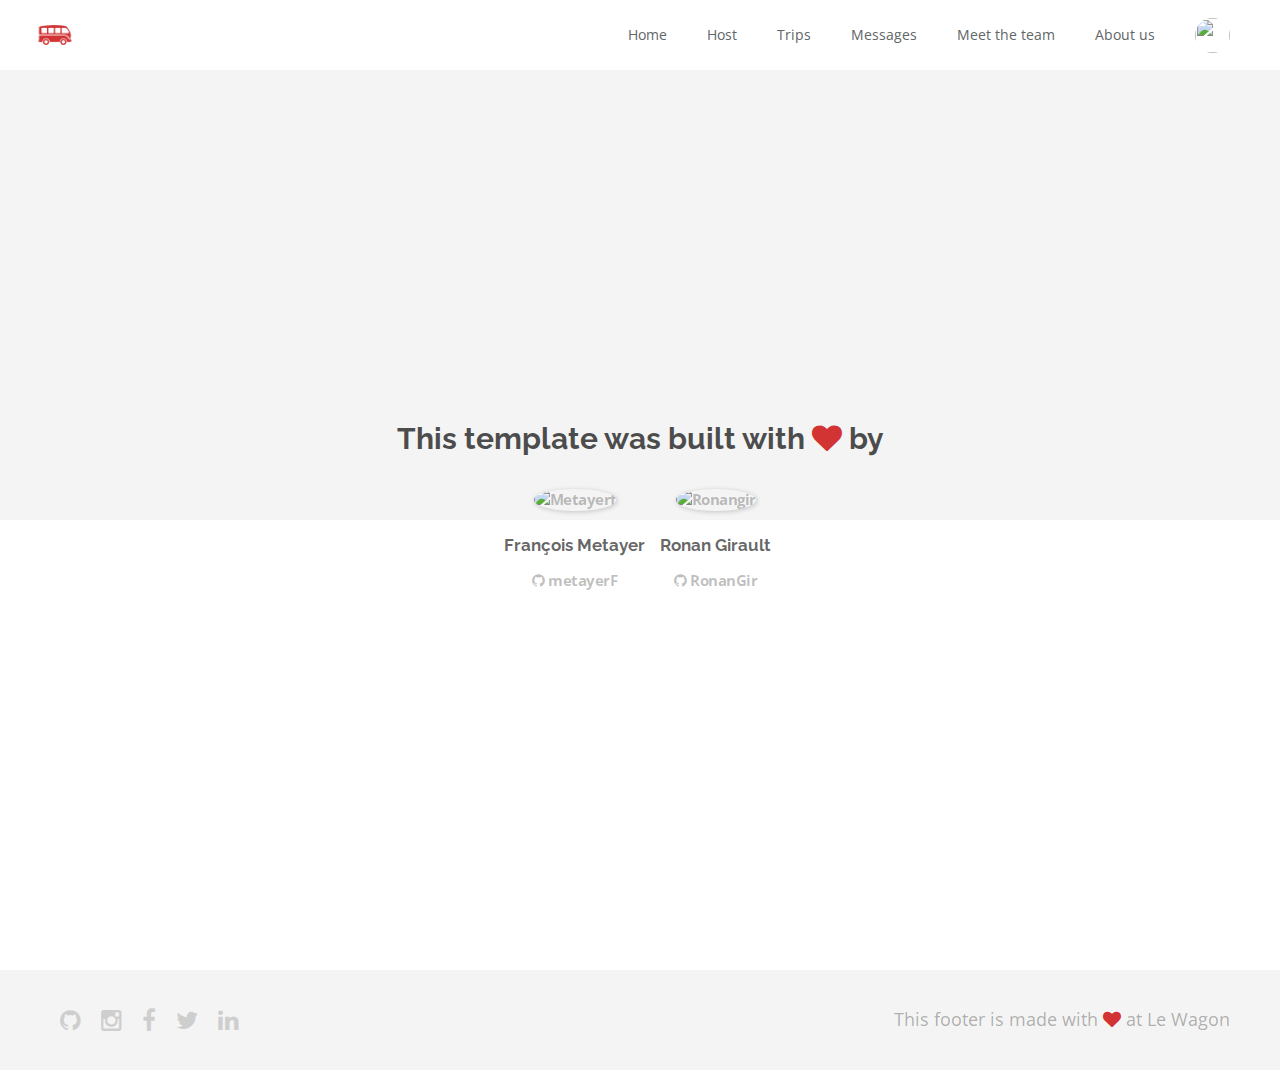
==== commit 0c3ffd43: "Automated commit at 2017-11-13 12:24:07 UTC by middleman-deploy 2.0.0-alpha" ====
--- a/about.html
+++ b/about.html
@@ -7,32 +7,87 @@
           content="width=device-width, initial-scale=1, shrink-to-fit=no">
     <!-- Use the title from a page's frontmatter if it has one -->
     <title>Le Wagon - Middleman - About</title>
-    <link href="stylesheets/application-3c48b980.css" rel="stylesheet" />
+    <link href="stylesheets/application-cf8dae57.css" rel="stylesheet" />
     <script src="javascripts/application-93de88c9.js"></script>
     <link href="images/favicon-f15af148.png" rel="icon" type="image/png" />
   </head>
   <body>
+    <div class="navbar-wagon">
+  <!-- Logo -->
+  <a href="/" class="navbar-wagon-brand">
+    <img src="images/logo-acc9c0ec.png" id="logo" alt="Logo" />
+  </a>
+
+  <!-- Right Navigation -->
+  <div class="navbar-wagon-right hidden-xs hidden-sm">
+    <a href="./" class="navbar-wagon-item navbar-wagon-link">Home</a>
+    <a href="" class="navbar-wagon-item navbar-wagon-link">Host</a>
+    <a href="" class="navbar-wagon-item navbar-wagon-link">Trips</a>
+    <a href="" class="navbar-wagon-item navbar-wagon-link">Messages</a>
+    <a href="team.html" class="navbar-wagon-item navbar-wagon-link">Meet the team</a>
+    <a href="about.html" class="navbar-wagon-item navbar-wagon-link">About us</a>
+
+    <!-- Profile picture with dropdown list -->
+    <div class="navbar-wagon-item">
+      <div class="dropdown">
+        <img src="https://kitt.lewagon.com/placeholder/users/Ronangir" class="avatar dropdown-toggle" id="navbar-wagon-menu" data-toggle="dropdown">
+        <ul class="dropdown-menu dropdown-menu-right navbar-wagon-dropdown-menu">
+          <li><a href="#">Profile</a></li>
+          <li><a href="#">Dashboard</a></li>
+          <li><a href="#">Log Out</a></li>
+        </ul>
+      </div>
+    </div>
+  </div>
+
+  <!-- Dropdown appearing on mobile only -->
+  <div class="navbar-wagon-item hidden-md hidden-lg">
+    <div class="dropdown">
+      <i class="fa fa-bars dropdown-toggle" data-toggle="dropdown"></i>
+      <ul class="dropdown-menu dropdown-menu-right navbar-wagon-dropdown-menu">
+        <li><a href="#">Host</a></li>
+        <li><a href="#">Trips</a></li>
+        <li><a href="#">Messagese</a></li>
+      </ul>
+    </div>
+  </div>
+</div>
+
     <div id="about">
   <div class="about-content">
     <h1>This template was built with <i class="fa fa-heart"></i> by</h1>
     <ul class="list-inline">
         <li>
-<a href="https://kitt.lewagon.com/alumni/ssaunier" target="_blank">            <img src="https://kitt.lewagon.com/placeholder/users/ssaunier" class="img-circle" alt="Ssaunier" />
-</a>          <h2>Sébastien Saunier</h2>
+<a href="https://kitt.lewagon.com/alumni/metayerF" target="_blank">            <img src="https://kitt.lewagon.com/placeholder/users/metayerF" class="img-circle" alt="Metayerf" />
+</a>          <h2>François Metayer</h2>
           <p>
-<a href="https://github.com/ssaunier" target="_blank">              <i class="fa fa-github"></i> ssaunier
+<a href="https://github.com/metayerF" target="_blank">              <i class="fa fa-github"></i> metayerF
 </a>          </p>
         </li>
         <li>
-<a href="https://kitt.lewagon.com/alumni/Papillard" target="_blank">            <img src="https://kitt.lewagon.com/placeholder/users/Papillard" class="img-circle" alt="Papillard" />
-</a>          <h2>Boris Paillard</h2>
+<a href="https://kitt.lewagon.com/alumni/RonanGir" target="_blank">            <img src="https://kitt.lewagon.com/placeholder/users/RonanGir" class="img-circle" alt="Ronangir" />
+</a>          <h2>Ronan Girault</h2>
           <p>
-<a href="https://github.com/Papillard" target="_blank">              <i class="fa fa-github"></i> Papillard
+<a href="https://github.com/RonanGir" target="_blank">              <i class="fa fa-github"></i> RonanGir
 </a>          </p>
         </li>
     </ul>
   </div>
 </div>
 
+    <div class="footer">
+  <div class="footer-links">
+    <a href="#"><i class="fa fa-github"></i></a>
+    <a href="#"><i class="fa fa-instagram"></i></a>
+    <a href="#"><i class="fa fa-facebook"></i></a>
+    <a href="#"><i class="fa fa-twitter"></i></a>
+    <a href="#"><i class="fa fa-linkedin"></i></a>
+  </div>
+  <div class="footer-copyright">
+    This footer is made with <i class="fa fa-heart"></i> at Le Wagon
+  </div>
+</div>
+
+
   </body>
 </html>
--- a/stylesheets/application-cf8dae57.css
+++ b/stylesheets/application-cf8dae57.css
@@ -0,0 +1,8 @@
+@import url("https://fonts.googleapis.com/css?family=Open+Sans:400,300,700|Raleway:400,100,300,700,500");/*!
+ * Bootstrap v3.3.7 (http://getbootstrap.com)
+ * Copyright 2011-2016 Twitter, Inc.
+ * Licensed under MIT (https://github.com/twbs/bootstrap/blob/master/LICENSE)
+ *//*! normalize.css v3.0.3 | MIT License | github.com/necolas/normalize.css */html{font-family:sans-serif;-ms-text-size-adjust:100%;-webkit-text-size-adjust:100%}body{margin:0}article,aside,details,figcaption,figure,footer,header,hgroup,main,menu,nav,section,summary{display:block}audio,canvas,progress,video{display:inline-block;vertical-align:baseline}audio:not([controls]){display:none;height:0}[hidden],template{display:none}a{background-color:transparent}a:active,a:hover{outline:0}abbr[title]{border-bottom:1px dotted}b,strong{font-weight:bold}dfn{font-style:italic}h1{font-size:2em;margin:0.67em 0}mark{background:#ff0;color:#000}small{font-size:80%}sub,sup{font-size:75%;line-height:0;position:relative;vertical-align:baseline}sup{top:-0.5em}sub{bottom:-0.25em}img{border:0}svg:not(:root){overflow:hidden}figure{margin:1em 40px}hr{-webkit-box-sizing:content-box;box-sizing:content-box;height:0}pre{overflow:auto}code,kbd,pre,samp{font-family:monospace, monospace;font-size:1em}button,input,optgroup,select,textarea{color:inherit;font:inherit;margin:0}button{overflow:visible}button,select{text-transform:none}button,html input[type="button"],input[type="reset"],input[type="submit"]{-webkit-appearance:button;cursor:pointer}button[disabled],html input[disabled]{cursor:default}button::-moz-focus-inner,input::-moz-focus-inner{border:0;padding:0}input{line-height:normal}input[type="checkbox"],input[type="radio"]{-webkit-box-sizing:border-box;box-sizing:border-box;padding:0}input[type="number"]::-webkit-inner-spin-button,input[type="number"]::-webkit-outer-spin-button{height:auto}input[type="search"]{-webkit-appearance:textfield;-webkit-box-sizing:content-box;box-sizing:content-box}input[type="search"]::-webkit-search-cancel-button,input[type="search"]::-webkit-search-decoration{-webkit-appearance:none}fieldset{border:1px solid #c0c0c0;margin:0 2px;padding:0.35em 0.625em 0.75em}legend{border:0;padding:0}textarea{overflow:auto}optgroup{font-weight:bold}table{border-collapse:collapse;border-spacing:0}td,th{padding:0}/*! Source: https://github.com/h5bp/html5-boilerplate/blob/master/src/css/main.css */@media print{*,*:before,*:after{background:transparent !important;color:#000 !important;-webkit-box-shadow:none !important;box-shadow:none !important;text-shadow:none !important}a,a:visited{text-decoration:underline}a[href]:after{content:" (" attr(href) ")"}abbr[title]:after{content:" (" attr(title) ")"}a[href^="#"]:after,a[href^="javascript:"]:after{content:""}pre,blockquote{border:1px solid #999;page-break-inside:avoid}thead{display:table-header-group}tr,img{page-break-inside:avoid}img{max-width:100% !important}p,h2,h3{orphans:3;widows:3}h2,h3{page-break-after:avoid}.navbar{display:none}.btn>.caret,.dropup>.btn>.caret{border-top-color:#000 !important}.label{border:1px solid #000}.table{border-collapse:collapse !important}.table td,.table th{background-color:#fff !important}.table-bordered th,.table-bordered td{border:1px solid #ddd !important}}@font-face{font-family:'Glyphicons Halflings';src:url("../assets/bootstrap/glyphicons-halflings-regular-86b6f62b.eot");src:url("../assets/bootstrap/glyphicons-halflings-regular-86b6f62b.eot?#iefix") format("embedded-opentype"),url("../assets/bootstrap/glyphicons-halflings-regular-ca35b697.woff2") format("woff2"),url("../assets/bootstrap/glyphicons-halflings-regular-278e49a8.woff") format("woff"),url("../assets/bootstrap/glyphicons-halflings-regular-44bc1850.ttf") format("truetype"),url("../assets/bootstrap/glyphicons-halflings-regular-de51a849.svg#glyphicons_halflingsregular") format("svg")}.glyphicon{position:relative;top:1px;display:inline-block;font-family:'Glyphicons Halflings';font-style:normal;font-weight:normal;line-height:1;-webkit-font-smoothing:antialiased;-moz-osx-font-smoothing:grayscale}.glyphicon-asterisk:before{content:"\002a"}.glyphicon-plus:before{content:"\002b"}.glyphicon-euro:before,.glyphicon-eur:before{content:"\20ac"}.glyphicon-minus:before{content:"\2212"}.glyphicon-cloud:before{content:"\2601"}.glyphicon-envelope:before{content:"\2709"}.glyphicon-pencil:before{content:"\270f"}.glyphicon-glass:before{content:"\e001"}.glyphicon-music:before{content:"\e002"}.glyphicon-search:before{content:"\e003"}.glyphicon-heart:before{content:"\e005"}.glyphicon-star:before{content:"\e006"}.glyphicon-star-empty:before{content:"\e007"}.glyphicon-user:before{content:"\e008"}.glyphicon-film:before{content:"\e009"}.glyphicon-th-large:before{content:"\e010"}.glyphicon-th:before{content:"\e011"}.glyphicon-th-list:before{content:"\e012"}.glyphicon-ok:before{content:"\e013"}.glyphicon-remove:before{content:"\e014"}.glyphicon-zoom-in:before{content:"\e015"}.glyphicon-zoom-out:before{content:"\e016"}.glyphicon-off:before{content:"\e017"}.glyphicon-signal:before{content:"\e018"}.glyphicon-cog:before{content:"\e019"}.glyphicon-trash:before{content:"\e020"}.glyphicon-home:before{content:"\e021"}.glyphicon-file:before{content:"\e022"}.glyphicon-time:before{content:"\e023"}.glyphicon-road:before{content:"\e024"}.glyphicon-download-alt:before{content:"\e025"}.glyphicon-download:before{content:"\e026"}.glyphicon-upload:before{content:"\e027"}.glyphicon-inbox:before{content:"\e028"}.glyphicon-play-circle:before{content:"\e029"}.glyphicon-repeat:before{content:"\e030"}.glyphicon-refresh:before{content:"\e031"}.glyphicon-list-alt:before{content:"\e032"}.glyphicon-lock:before{content:"\e033"}.glyphicon-flag:before{content:"\e034"}.glyphicon-headphones:before{content:"\e035"}.glyphicon-volume-off:before{content:"\e036"}.glyphicon-volume-down:before{content:"\e037"}.glyphicon-volume-up:before{content:"\e038"}.glyphicon-qrcode:before{content:"\e039"}.glyphicon-barcode:before{content:"\e040"}.glyphicon-tag:before{content:"\e041"}.glyphicon-tags:before{content:"\e042"}.glyphicon-book:before{content:"\e043"}.glyphicon-bookmark:before{content:"\e044"}.glyphicon-print:before{content:"\e045"}.glyphicon-camera:before{content:"\e046"}.glyphicon-font:before{content:"\e047"}.glyphicon-bold:before{content:"\e048"}.glyphicon-italic:before{content:"\e049"}.glyphicon-text-height:before{content:"\e050"}.glyphicon-text-width:before{content:"\e051"}.glyphicon-align-left:before{content:"\e052"}.glyphicon-align-center:before{content:"\e053"}.glyphicon-align-right:before{content:"\e054"}.glyphicon-align-justify:before{content:"\e055"}.glyphicon-list:before{content:"\e056"}.glyphicon-indent-left:before{content:"\e057"}.glyphicon-indent-right:before{content:"\e058"}.glyphicon-facetime-video:before{content:"\e059"}.glyphicon-picture:before{content:"\e060"}.glyphicon-map-marker:before{content:"\e062"}.glyphicon-adjust:before{content:"\e063"}.glyphicon-tint:before{content:"\e064"}.glyphicon-edit:before{content:"\e065"}.glyphicon-share:before{content:"\e066"}.glyphicon-check:before{content:"\e067"}.glyphicon-move:before{content:"\e068"}.glyphicon-step-backward:before{content:"\e069"}.glyphicon-fast-backward:before{content:"\e070"}.glyphicon-backward:before{content:"\e071"}.glyphicon-play:before{content:"\e072"}.glyphicon-pause:before{content:"\e073"}.glyphicon-stop:before{content:"\e074"}.glyphicon-forward:before{content:"\e075"}.glyphicon-fast-forward:before{content:"\e076"}.glyphicon-step-forward:before{content:"\e077"}.glyphicon-eject:before{content:"\e078"}.glyphicon-chevron-left:before{content:"\e079"}.glyphicon-chevron-right:before{content:"\e080"}.glyphicon-plus-sign:before{content:"\e081"}.glyphicon-minus-sign:before{content:"\e082"}.glyphicon-remove-sign:before{content:"\e083"}.glyphicon-ok-sign:before{content:"\e084"}.glyphicon-question-sign:before{content:"\e085"}.glyphicon-info-sign:before{content:"\e086"}.glyphicon-screenshot:before{content:"\e087"}.glyphicon-remove-circle:before{content:"\e088"}.glyphicon-ok-circle:before{content:"\e089"}.glyphicon-ban-circle:before{content:"\e090"}.glyphicon-arrow-left:before{content:"\e091"}.glyphicon-arrow-right:before{content:"\e092"}.glyphicon-arrow-up:before{content:"\e093"}.glyphicon-arrow-down:before{content:"\e094"}.glyphicon-share-alt:before{content:"\e095"}.glyphicon-resize-full:before{content:"\e096"}.glyphicon-resize-small:before{content:"\e097"}.glyphicon-exclamation-sign:before{content:"\e101"}.glyphicon-gift:before{content:"\e102"}.glyphicon-leaf:before{content:"\e103"}.glyphicon-fire:before{content:"\e104"}.glyphicon-eye-open:before{content:"\e105"}.glyphicon-eye-close:before{content:"\e106"}.glyphicon-warning-sign:before{content:"\e107"}.glyphicon-plane:before{content:"\e108"}.glyphicon-calendar:before{content:"\e109"}.glyphicon-random:before{content:"\e110"}.glyphicon-comment:before{content:"\e111"}.glyphicon-magnet:before{content:"\e112"}.glyphicon-chevron-up:before{content:"\e113"}.glyphicon-chevron-down:before{content:"\e114"}.glyphicon-retweet:before{content:"\e115"}.glyphicon-shopping-cart:before{content:"\e116"}.glyphicon-folder-close:before{content:"\e117"}.glyphicon-folder-open:before{content:"\e118"}.glyphicon-resize-vertical:before{content:"\e119"}.glyphicon-resize-horizontal:before{content:"\e120"}.glyphicon-hdd:before{content:"\e121"}.glyphicon-bullhorn:before{content:"\e122"}.glyphicon-bell:before{content:"\e123"}.glyphicon-certificate:before{content:"\e124"}.glyphicon-thumbs-up:before{content:"\e125"}.glyphicon-thumbs-down:before{content:"\e126"}.glyphicon-hand-right:before{content:"\e127"}.glyphicon-hand-left:before{content:"\e128"}.glyphicon-hand-up:before{content:"\e129"}.glyphicon-hand-down:before{content:"\e130"}.glyphicon-circle-arrow-right:before{content:"\e131"}.glyphicon-circle-arrow-left:before{content:"\e132"}.glyphicon-circle-arrow-up:before{content:"\e133"}.glyphicon-circle-arrow-down:before{content:"\e134"}.glyphicon-globe:before{content:"\e135"}.glyphicon-wrench:before{content:"\e136"}.glyphicon-tasks:before{content:"\e137"}.glyphicon-filter:before{content:"\e138"}.glyphicon-briefcase:before{content:"\e139"}.glyphicon-fullscreen:before{content:"\e140"}.glyphicon-dashboard:before{content:"\e141"}.glyphicon-paperclip:before{content:"\e142"}.glyphicon-heart-empty:before{content:"\e143"}.glyphicon-link:before{content:"\e144"}.glyphicon-phone:before{content:"\e145"}.glyphicon-pushpin:before{content:"\e146"}.glyphicon-usd:before{content:"\e148"}.glyphicon-gbp:before{content:"\e149"}.glyphicon-sort:before{content:"\e150"}.glyphicon-sort-by-alphabet:before{content:"\e151"}.glyphicon-sort-by-alphabet-alt:before{content:"\e152"}.glyphicon-sort-by-order:before{content:"\e153"}.glyphicon-sort-by-order-alt:before{content:"\e154"}.glyphicon-sort-by-attributes:before{content:"\e155"}.glyphicon-sort-by-attributes-alt:before{content:"\e156"}.glyphicon-unchecked:before{content:"\e157"}.glyphicon-expand:before{content:"\e158"}.glyphicon-collapse-down:before{content:"\e159"}.glyphicon-collapse-up:before{content:"\e160"}.glyphicon-log-in:before{content:"\e161"}.glyphicon-flash:before{content:"\e162"}.glyphicon-log-out:before{content:"\e163"}.glyphicon-new-window:before{content:"\e164"}.glyphicon-record:before{content:"\e165"}.glyphicon-save:before{content:"\e166"}.glyphicon-open:before{content:"\e167"}.glyphicon-saved:before{content:"\e168"}.glyphicon-import:before{content:"\e169"}.glyphicon-export:before{content:"\e170"}.glyphicon-send:before{content:"\e171"}.glyphicon-floppy-disk:before{content:"\e172"}.glyphicon-floppy-saved:before{content:"\e173"}.glyphicon-floppy-remove:before{content:"\e174"}.glyphicon-floppy-save:before{content:"\e175"}.glyphicon-floppy-open:before{content:"\e176"}.glyphicon-credit-card:before{content:"\e177"}.glyphicon-transfer:before{content:"\e178"}.glyphicon-cutlery:before{content:"\e179"}.glyphicon-header:before{content:"\e180"}.glyphicon-compressed:before{content:"\e181"}.glyphicon-earphone:before{content:"\e182"}.glyphicon-phone-alt:before{content:"\e183"}.glyphicon-tower:before{content:"\e184"}.glyphicon-stats:before{content:"\e185"}.glyphicon-sd-video:before{content:"\e186"}.glyphicon-hd-video:before{content:"\e187"}.glyphicon-subtitles:before{content:"\e188"}.glyphicon-sound-stereo:before{content:"\e189"}.glyphicon-sound-dolby:before{content:"\e190"}.glyphicon-sound-5-1:before{content:"\e191"}.glyphicon-sound-6-1:before{content:"\e192"}.glyphicon-sound-7-1:before{content:"\e193"}.glyphicon-copyright-mark:before{content:"\e194"}.glyphicon-registration-mark:before{content:"\e195"}.glyphicon-cloud-download:before{content:"\e197"}.glyphicon-cloud-upload:before{content:"\e198"}.glyphicon-tree-conifer:before{content:"\e199"}.glyphicon-tree-deciduous:before{content:"\e200"}.glyphicon-cd:before{content:"\e201"}.glyphicon-save-file:before{content:"\e202"}.glyphicon-open-file:before{content:"\e203"}.glyphicon-level-up:before{content:"\e204"}.glyphicon-copy:before{content:"\e205"}.glyphicon-paste:before{content:"\e206"}.glyphicon-alert:before{content:"\e209"}.glyphicon-equalizer:before{content:"\e210"}.glyphicon-king:before{content:"\e211"}.glyphicon-queen:before{content:"\e212"}.glyphicon-pawn:before{content:"\e213"}.glyphicon-bishop:before{content:"\e214"}.glyphicon-knight:before{content:"\e215"}.glyphicon-baby-formula:before{content:"\e216"}.glyphicon-tent:before{content:"\26fa"}.glyphicon-blackboard:before{content:"\e218"}.glyphicon-bed:before{content:"\e219"}.glyphicon-apple:before{content:"\f8ff"}.glyphicon-erase:before{content:"\e221"}.glyphicon-hourglass:before{content:"\231b"}.glyphicon-lamp:before{content:"\e223"}.glyphicon-duplicate:before{content:"\e224"}.glyphicon-piggy-bank:before{content:"\e225"}.glyphicon-scissors:before{content:"\e226"}.glyphicon-bitcoin:before{content:"\e227"}.glyphicon-btc:before{content:"\e227"}.glyphicon-xbt:before{content:"\e227"}.glyphicon-yen:before{content:"\00a5"}.glyphicon-jpy:before{content:"\00a5"}.glyphicon-ruble:before{content:"\20bd"}.glyphicon-rub:before{content:"\20bd"}.glyphicon-scale:before{content:"\e230"}.glyphicon-ice-lolly:before{content:"\e231"}.glyphicon-ice-lolly-tasted:before{content:"\e232"}.glyphicon-education:before{content:"\e233"}.glyphicon-option-horizontal:before{content:"\e234"}.glyphicon-option-vertical:before{content:"\e235"}.glyphicon-menu-hamburger:before{content:"\e236"}.glyphicon-modal-window:before{content:"\e237"}.glyphicon-oil:before{content:"\e238"}.glyphicon-grain:before{content:"\e239"}.glyphicon-sunglasses:before{content:"\e240"}.glyphicon-text-size:before{content:"\e241"}.glyphicon-text-color:before{content:"\e242"}.glyphicon-text-background:before{content:"\e243"}.glyphicon-object-align-top:before{content:"\e244"}.glyphicon-object-align-bottom:before{content:"\e245"}.glyphicon-object-align-horizontal:before{content:"\e246"}.glyphicon-object-align-left:before{content:"\e247"}.glyphicon-object-align-vertical:before{content:"\e248"}.glyphicon-object-align-right:before{content:"\e249"}.glyphicon-triangle-right:before{content:"\e250"}.glyphicon-triangle-left:before{content:"\e251"}.glyphicon-triangle-bottom:before{content:"\e252"}.glyphicon-triangle-top:before{content:"\e253"}.glyphicon-console:before{content:"\e254"}.glyphicon-superscript:before{content:"\e255"}.glyphicon-subscript:before{content:"\e256"}.glyphicon-menu-left:before{content:"\e257"}.glyphicon-menu-right:before{content:"\e258"}.glyphicon-menu-down:before{content:"\e259"}.glyphicon-menu-up:before{content:"\e260"}*{-webkit-box-sizing:border-box;box-sizing:border-box}*:before,*:after{-webkit-box-sizing:border-box;box-sizing:border-box}html{font-size:10px;-webkit-tap-highlight-color:transparent}body{font-family:"Open Sans", "Helvetica", "sans-serif";font-size:18px;line-height:1.42857143;color:#333333;background-color:#F4F4F4}input,button,select,textarea{font-family:inherit;font-size:inherit;line-height:inherit}a{color:#469AE0;text-decoration:none}a:hover,a:focus{color:#1f74ba;text-decoration:underline}a:focus{outline:5px auto -webkit-focus-ring-color;outline-offset:-2px}figure{margin:0}img{vertical-align:middle}.img-responsive{display:block;max-width:100%;height:auto}.img-rounded{border-radius:2px}.img-thumbnail{padding:4px;line-height:1.42857143;background-color:#F4F4F4;border:1px solid #ddd;border-radius:2px;-webkit-transition:all 0.2s ease-in-out;transition:all 0.2s ease-in-out;display:inline-block;max-width:100%;height:auto}.img-circle{border-radius:50%}hr{margin-top:25px;margin-bottom:25px;border:0;border-top:1px solid #eeeeee}.sr-only{position:absolute;width:1px;height:1px;margin:-1px;padding:0;overflow:hidden;clip:rect(0, 0, 0, 0);border:0}.sr-only-focusable:active,.sr-only-focusable:focus{position:static;width:auto;height:auto;margin:0;overflow:visible;clip:auto}[role="button"]{cursor:pointer}h1,h2,h3,h4,h5,h6,.h1,.h2,.h3,.h4,.h5,.h6{font-family:"Raleway", "Helvetica", "sans-serif";font-weight:500;line-height:1.1;color:inherit}h1 small,h1 .small,h2 small,h2 .small,h3 small,h3 .small,h4 small,h4 .small,h5 small,h5 .small,h6 small,h6 .small,.h1 small,.h1 .small,.h2 small,.h2 .small,.h3 small,.h3 .small,.h4 small,.h4 .small,.h5 small,.h5 .small,.h6 small,.h6 .small{font-weight:normal;line-height:1;color:#777777}h1,.h1,h2,.h2,h3,.h3{margin-top:25px;margin-bottom:12.5px}h1 small,h1 .small,.h1 small,.h1 .small,h2 small,h2 .small,.h2 small,.h2 .small,h3 small,h3 .small,.h3 small,.h3 .small{font-size:65%}h4,.h4,h5,.h5,h6,.h6{margin-top:12.5px;margin-bottom:12.5px}h4 small,h4 .small,.h4 small,.h4 .small,h5 small,h5 .small,.h5 small,.h5 .small,h6 small,h6 .small,.h6 small,.h6 .small{font-size:75%}h1,.h1{font-size:46px}h2,.h2{font-size:38px}h3,.h3{font-size:31px}h4,.h4{font-size:23px}h5,.h5{font-size:18px}h6,.h6{font-size:16px}p{margin:0 0 12.5px}.lead{margin-bottom:25px;font-size:20px;font-weight:300;line-height:1.4}@media (min-width: 768px){.lead{font-size:27px}}small,.small{font-size:88%}mark,.mark{background-color:#fcf8e3;padding:.2em}.text-left{text-align:left}.text-right{text-align:right}.text-center{text-align:center}.text-justify{text-align:justify}.text-nowrap{white-space:nowrap}.text-lowercase{text-transform:lowercase}.text-uppercase,.initialism{text-transform:uppercase}.text-capitalize{text-transform:capitalize}.text-muted{color:#777777}.text-primary{color:#469AE0}a.text-primary:hover,a.text-primary:focus{color:#2381d0}.text-success{color:#3c763d}a.text-success:hover,a.text-success:focus{color:#2b542c}.text-info{color:#31708f}a.text-info:hover,a.text-info:focus{color:#245269}.text-warning{color:#8a6d3b}a.text-warning:hover,a.text-warning:focus{color:#66512c}.text-danger{color:#a94442}a.text-danger:hover,a.text-danger:focus{color:#843534}.bg-primary{color:#fff}.bg-primary{background-color:#469AE0}a.bg-primary:hover,a.bg-primary:focus{background-color:#2381d0}.bg-success{background-color:#dff0d8}a.bg-success:hover,a.bg-success:focus{background-color:#c1e2b3}.bg-info{background-color:#d9edf7}a.bg-info:hover,a.bg-info:focus{background-color:#afd9ee}.bg-warning{background-color:#fcf8e3}a.bg-warning:hover,a.bg-warning:focus{background-color:#f7ecb5}.bg-danger{background-color:#f2dede}a.bg-danger:hover,a.bg-danger:focus{background-color:#e4b9b9}.page-header{padding-bottom:11.5px;margin:50px 0 25px;border-bottom:1px solid #eeeeee}ul,ol{margin-top:0;margin-bottom:12.5px}ul ul,ul ol,ol ul,ol ol{margin-bottom:0}.list-unstyled{padding-left:0;list-style:none}.list-inline{padding-left:0;list-style:none;margin-left:-5px}.list-inline>li{display:inline-block;padding-left:5px;padding-right:5px}dl{margin-top:0;margin-bottom:25px}dt,dd{line-height:1.42857143}dt{font-weight:bold}dd{margin-left:0}.dl-horizontal dd:before,.dl-horizontal dd:after{content:" ";display:table}.dl-horizontal dd:after{clear:both}@media (min-width: 768px){.dl-horizontal dt{float:left;width:160px;clear:left;text-align:right;overflow:hidden;text-overflow:ellipsis;white-space:nowrap}.dl-horizontal dd{margin-left:180px}}abbr[title],abbr[data-original-title]{cursor:help;border-bottom:1px dotted #777777}.initialism{font-size:90%}blockquote{padding:12.5px 25px;margin:0 0 25px;font-size:22.5px;border-left:5px solid #eeeeee}blockquote p:last-child,blockquote ul:last-child,blockquote ol:last-child{margin-bottom:0}blockquote footer,blockquote small,blockquote .small{display:block;font-size:80%;line-height:1.42857143;color:#777777}blockquote footer:before,blockquote small:before,blockquote .small:before{content:'\2014 \00A0'}.blockquote-reverse,blockquote.pull-right{padding-right:15px;padding-left:0;border-right:5px solid #eeeeee;border-left:0;text-align:right}.blockquote-reverse footer:before,.blockquote-reverse small:before,.blockquote-reverse .small:before,blockquote.pull-right footer:before,blockquote.pull-right small:before,blockquote.pull-right .small:before{content:''}.blockquote-reverse footer:after,.blockquote-reverse small:after,.blockquote-reverse .small:after,blockquote.pull-right footer:after,blockquote.pull-right small:after,blockquote.pull-right .small:after{content:'\00A0 \2014'}address{margin-bottom:25px;font-style:normal;line-height:1.42857143}code,kbd,pre,samp{font-family:Menlo, Monaco, Consolas, "Courier New", monospace}code{padding:2px 4px;font-size:90%;color:#c7254e;background-color:#f9f2f4;border-radius:2px}kbd{padding:2px 4px;font-size:90%;color:#fff;background-color:#333;border-radius:2px;-webkit-box-shadow:inset 0 -1px 0 rgba(0,0,0,0.25);box-shadow:inset 0 -1px 0 rgba(0,0,0,0.25)}kbd kbd{padding:0;font-size:100%;font-weight:bold;-webkit-box-shadow:none;box-shadow:none}pre{display:block;padding:12px;margin:0 0 12.5px;font-size:17px;line-height:1.42857143;word-break:break-all;word-wrap:break-word;color:#333333;background-color:#f5f5f5;border:1px solid #ccc;border-radius:2px}pre code{padding:0;font-size:inherit;color:inherit;white-space:pre-wrap;background-color:transparent;border-radius:0}.pre-scrollable{max-height:340px;overflow-y:scroll}.container{margin-right:auto;margin-left:auto;padding-left:15px;padding-right:15px}.container:before,.container:after{content:" ";display:table}.container:after{clear:both}@media (min-width: 768px){.container{width:750px}}@media (min-width: 992px){.container{width:970px}}@media (min-width: 1200px){.container{width:1170px}}.container-fluid{margin-right:auto;margin-left:auto;padding-left:15px;padding-right:15px}.container-fluid:before,.container-fluid:after{content:" ";display:table}.container-fluid:after{clear:both}.row{margin-left:-15px;margin-right:-15px}.row:before,.row:after{content:" ";display:table}.row:after{clear:both}.col-xs-1,.col-sm-1,.col-md-1,.col-lg-1,.col-xs-2,.col-sm-2,.col-md-2,.col-lg-2,.col-xs-3,.col-sm-3,.col-md-3,.col-lg-3,.col-xs-4,.col-sm-4,.col-md-4,.col-lg-4,.col-xs-5,.col-sm-5,.col-md-5,.col-lg-5,.col-xs-6,.col-sm-6,.col-md-6,.col-lg-6,.col-xs-7,.col-sm-7,.col-md-7,.col-lg-7,.col-xs-8,.col-sm-8,.col-md-8,.col-lg-8,.col-xs-9,.col-sm-9,.col-md-9,.col-lg-9,.col-xs-10,.col-sm-10,.col-md-10,.col-lg-10,.col-xs-11,.col-sm-11,.col-md-11,.col-lg-11,.col-xs-12,.col-sm-12,.col-md-12,.col-lg-12{position:relative;min-height:1px;padding-left:15px;padding-right:15px}.col-xs-1,.col-xs-2,.col-xs-3,.col-xs-4,.col-xs-5,.col-xs-6,.col-xs-7,.col-xs-8,.col-xs-9,.col-xs-10,.col-xs-11,.col-xs-12{float:left}.col-xs-1{width:8.33333333%}.col-xs-2{width:16.66666667%}.col-xs-3{width:25%}.col-xs-4{width:33.33333333%}.col-xs-5{width:41.66666667%}.col-xs-6{width:50%}.col-xs-7{width:58.33333333%}.col-xs-8{width:66.66666667%}.col-xs-9{width:75%}.col-xs-10{width:83.33333333%}.col-xs-11{width:91.66666667%}.col-xs-12{width:100%}.col-xs-pull-0{right:auto}.col-xs-pull-1{right:8.33333333%}.col-xs-pull-2{right:16.66666667%}.col-xs-pull-3{right:25%}.col-xs-pull-4{right:33.33333333%}.col-xs-pull-5{right:41.66666667%}.col-xs-pull-6{right:50%}.col-xs-pull-7{right:58.33333333%}.col-xs-pull-8{right:66.66666667%}.col-xs-pull-9{right:75%}.col-xs-pull-10{right:83.33333333%}.col-xs-pull-11{right:91.66666667%}.col-xs-pull-12{right:100%}.col-xs-push-0{left:auto}.col-xs-push-1{left:8.33333333%}.col-xs-push-2{left:16.66666667%}.col-xs-push-3{left:25%}.col-xs-push-4{left:33.33333333%}.col-xs-push-5{left:41.66666667%}.col-xs-push-6{left:50%}.col-xs-push-7{left:58.33333333%}.col-xs-push-8{left:66.66666667%}.col-xs-push-9{left:75%}.col-xs-push-10{left:83.33333333%}.col-xs-push-11{left:91.66666667%}.col-xs-push-12{left:100%}.col-xs-offset-0{margin-left:0%}.col-xs-offset-1{margin-left:8.33333333%}.col-xs-offset-2{margin-left:16.66666667%}.col-xs-offset-3{margin-left:25%}.col-xs-offset-4{margin-left:33.33333333%}.col-xs-offset-5{margin-left:41.66666667%}.col-xs-offset-6{margin-left:50%}.col-xs-offset-7{margin-left:58.33333333%}.col-xs-offset-8{margin-left:66.66666667%}.col-xs-offset-9{margin-left:75%}.col-xs-offset-10{margin-left:83.33333333%}.col-xs-offset-11{margin-left:91.66666667%}.col-xs-offset-12{margin-left:100%}@media (min-width: 768px){.col-sm-1,.col-sm-2,.col-sm-3,.col-sm-4,.col-sm-5,.col-sm-6,.col-sm-7,.col-sm-8,.col-sm-9,.col-sm-10,.col-sm-11,.col-sm-12{float:left}.col-sm-1{width:8.33333333%}.col-sm-2{width:16.66666667%}.col-sm-3{width:25%}.col-sm-4{width:33.33333333%}.col-sm-5{width:41.66666667%}.col-sm-6{width:50%}.col-sm-7{width:58.33333333%}.col-sm-8{width:66.66666667%}.col-sm-9{width:75%}.col-sm-10{width:83.33333333%}.col-sm-11{width:91.66666667%}.col-sm-12{width:100%}.col-sm-pull-0{right:auto}.col-sm-pull-1{right:8.33333333%}.col-sm-pull-2{right:16.66666667%}.col-sm-pull-3{right:25%}.col-sm-pull-4{right:33.33333333%}.col-sm-pull-5{right:41.66666667%}.col-sm-pull-6{right:50%}.col-sm-pull-7{right:58.33333333%}.col-sm-pull-8{right:66.66666667%}.col-sm-pull-9{right:75%}.col-sm-pull-10{right:83.33333333%}.col-sm-pull-11{right:91.66666667%}.col-sm-pull-12{right:100%}.col-sm-push-0{left:auto}.col-sm-push-1{left:8.33333333%}.col-sm-push-2{left:16.66666667%}.col-sm-push-3{left:25%}.col-sm-push-4{left:33.33333333%}.col-sm-push-5{left:41.66666667%}.col-sm-push-6{left:50%}.col-sm-push-7{left:58.33333333%}.col-sm-push-8{left:66.66666667%}.col-sm-push-9{left:75%}.col-sm-push-10{left:83.33333333%}.col-sm-push-11{left:91.66666667%}.col-sm-push-12{left:100%}.col-sm-offset-0{margin-left:0%}.col-sm-offset-1{margin-left:8.33333333%}.col-sm-offset-2{margin-left:16.66666667%}.col-sm-offset-3{margin-left:25%}.col-sm-offset-4{margin-left:33.33333333%}.col-sm-offset-5{margin-left:41.66666667%}.col-sm-offset-6{margin-left:50%}.col-sm-offset-7{margin-left:58.33333333%}.col-sm-offset-8{margin-left:66.66666667%}.col-sm-offset-9{margin-left:75%}.col-sm-offset-10{margin-left:83.33333333%}.col-sm-offset-11{margin-left:91.66666667%}.col-sm-offset-12{margin-left:100%}}@media (min-width: 992px){.col-md-1,.col-md-2,.col-md-3,.col-md-4,.col-md-5,.col-md-6,.col-md-7,.col-md-8,.col-md-9,.col-md-10,.col-md-11,.col-md-12{float:left}.col-md-1{width:8.33333333%}.col-md-2{width:16.66666667%}.col-md-3{width:25%}.col-md-4{width:33.33333333%}.col-md-5{width:41.66666667%}.col-md-6{width:50%}.col-md-7{width:58.33333333%}.col-md-8{width:66.66666667%}.col-md-9{width:75%}.col-md-10{width:83.33333333%}.col-md-11{width:91.66666667%}.col-md-12{width:100%}.col-md-pull-0{right:auto}.col-md-pull-1{right:8.33333333%}.col-md-pull-2{right:16.66666667%}.col-md-pull-3{right:25%}.col-md-pull-4{right:33.33333333%}.col-md-pull-5{right:41.66666667%}.col-md-pull-6{right:50%}.col-md-pull-7{right:58.33333333%}.col-md-pull-8{right:66.66666667%}.col-md-pull-9{right:75%}.col-md-pull-10{right:83.33333333%}.col-md-pull-11{right:91.66666667%}.col-md-pull-12{right:100%}.col-md-push-0{left:auto}.col-md-push-1{left:8.33333333%}.col-md-push-2{left:16.66666667%}.col-md-push-3{left:25%}.col-md-push-4{left:33.33333333%}.col-md-push-5{left:41.66666667%}.col-md-push-6{left:50%}.col-md-push-7{left:58.33333333%}.col-md-push-8{left:66.66666667%}.col-md-push-9{left:75%}.col-md-push-10{left:83.33333333%}.col-md-push-11{left:91.66666667%}.col-md-push-12{left:100%}.col-md-offset-0{margin-left:0%}.col-md-offset-1{margin-left:8.33333333%}.col-md-offset-2{margin-left:16.66666667%}.col-md-offset-3{margin-left:25%}.col-md-offset-4{margin-left:33.33333333%}.col-md-offset-5{margin-left:41.66666667%}.col-md-offset-6{margin-left:50%}.col-md-offset-7{margin-left:58.33333333%}.col-md-offset-8{margin-left:66.66666667%}.col-md-offset-9{margin-left:75%}.col-md-offset-10{margin-left:83.33333333%}.col-md-offset-11{margin-left:91.66666667%}.col-md-offset-12{margin-left:100%}}@media (min-width: 1200px){.col-lg-1,.col-lg-2,.col-lg-3,.col-lg-4,.col-lg-5,.col-lg-6,.col-lg-7,.col-lg-8,.col-lg-9,.col-lg-10,.col-lg-11,.col-lg-12{float:left}.col-lg-1{width:8.33333333%}.col-lg-2{width:16.66666667%}.col-lg-3{width:25%}.col-lg-4{width:33.33333333%}.col-lg-5{width:41.66666667%}.col-lg-6{width:50%}.col-lg-7{width:58.33333333%}.col-lg-8{width:66.66666667%}.col-lg-9{width:75%}.col-lg-10{width:83.33333333%}.col-lg-11{width:91.66666667%}.col-lg-12{width:100%}.col-lg-pull-0{right:auto}.col-lg-pull-1{right:8.33333333%}.col-lg-pull-2{right:16.66666667%}.col-lg-pull-3{right:25%}.col-lg-pull-4{right:33.33333333%}.col-lg-pull-5{right:41.66666667%}.col-lg-pull-6{right:50%}.col-lg-pull-7{right:58.33333333%}.col-lg-pull-8{right:66.66666667%}.col-lg-pull-9{right:75%}.col-lg-pull-10{right:83.33333333%}.col-lg-pull-11{right:91.66666667%}.col-lg-pull-12{right:100%}.col-lg-push-0{left:auto}.col-lg-push-1{left:8.33333333%}.col-lg-push-2{left:16.66666667%}.col-lg-push-3{left:25%}.col-lg-push-4{left:33.33333333%}.col-lg-push-5{left:41.66666667%}.col-lg-push-6{left:50%}.col-lg-push-7{left:58.33333333%}.col-lg-push-8{left:66.66666667%}.col-lg-push-9{left:75%}.col-lg-push-10{left:83.33333333%}.col-lg-push-11{left:91.66666667%}.col-lg-push-12{left:100%}.col-lg-offset-0{margin-left:0%}.col-lg-offset-1{margin-left:8.33333333%}.col-lg-offset-2{margin-left:16.66666667%}.col-lg-offset-3{margin-left:25%}.col-lg-offset-4{margin-left:33.33333333%}.col-lg-offset-5{margin-left:41.66666667%}.col-lg-offset-6{margin-left:50%}.col-lg-offset-7{margin-left:58.33333333%}.col-lg-offset-8{margin-left:66.66666667%}.col-lg-offset-9{margin-left:75%}.col-lg-offset-10{margin-left:83.33333333%}.col-lg-offset-11{margin-left:91.66666667%}.col-lg-offset-12{margin-left:100%}}table{background-color:transparent}caption{padding-top:8px;padding-bottom:8px;color:#777777;text-align:left}th{text-align:left}.table{width:100%;max-width:100%;margin-bottom:25px}.table>thead>tr>th,.table>thead>tr>td,.table>tbody>tr>th,.table>tbody>tr>td,.table>tfoot>tr>th,.table>tfoot>tr>td{padding:8px;line-height:1.42857143;vertical-align:top;border-top:1px solid #ddd}.table>thead>tr>th{vertical-align:bottom;border-bottom:2px solid #ddd}.table>caption+thead>tr:first-child>th,.table>caption+thead>tr:first-child>td,.table>colgroup+thead>tr:first-child>th,.table>colgroup+thead>tr:first-child>td,.table>thead:first-child>tr:first-child>th,.table>thead:first-child>tr:first-child>td{border-top:0}.table>tbody+tbody{border-top:2px solid #ddd}.table .table{background-color:#F4F4F4}.table-condensed>thead>tr>th,.table-condensed>thead>tr>td,.table-condensed>tbody>tr>th,.table-condensed>tbody>tr>td,.table-condensed>tfoot>tr>th,.table-condensed>tfoot>tr>td{padding:5px}.table-bordered{border:1px solid #ddd}.table-bordered>thead>tr>th,.table-bordered>thead>tr>td,.table-bordered>tbody>tr>th,.table-bordered>tbody>tr>td,.table-bordered>tfoot>tr>th,.table-bordered>tfoot>tr>td{border:1px solid #ddd}.table-bordered>thead>tr>th,.table-bordered>thead>tr>td{border-bottom-width:2px}.table-striped>tbody>tr:nth-of-type(odd){background-color:#f9f9f9}.table-hover>tbody>tr:hover{background-color:#f5f5f5}table col[class*="col-"]{position:static;float:none;display:table-column}table td[class*="col-"],table th[class*="col-"]{position:static;float:none;display:table-cell}.table>thead>tr>td.active,.table>thead>tr>th.active,.table>thead>tr.active>td,.table>thead>tr.active>th,.table>tbody>tr>td.active,.table>tbody>tr>th.active,.table>tbody>tr.active>td,.table>tbody>tr.active>th,.table>tfoot>tr>td.active,.table>tfoot>tr>th.active,.table>tfoot>tr.active>td,.table>tfoot>tr.active>th{background-color:#f5f5f5}.table-hover>tbody>tr>td.active:hover,.table-hover>tbody>tr>th.active:hover,.table-hover>tbody>tr.active:hover>td,.table-hover>tbody>tr:hover>.active,.table-hover>tbody>tr.active:hover>th{background-color:#e8e8e8}.table>thead>tr>td.success,.table>thead>tr>th.success,.table>thead>tr.success>td,.table>thead>tr.success>th,.table>tbody>tr>td.success,.table>tbody>tr>th.success,.table>tbody>tr.success>td,.table>tbody>tr.success>th,.table>tfoot>tr>td.success,.table>tfoot>tr>th.success,.table>tfoot>tr.success>td,.table>tfoot>tr.success>th{background-color:#dff0d8}.table-hover>tbody>tr>td.success:hover,.table-hover>tbody>tr>th.success:hover,.table-hover>tbody>tr.success:hover>td,.table-hover>tbody>tr:hover>.success,.table-hover>tbody>tr.success:hover>th{background-color:#d0e9c6}.table>thead>tr>td.info,.table>thead>tr>th.info,.table>thead>tr.info>td,.table>thead>tr.info>th,.table>tbody>tr>td.info,.table>tbody>tr>th.info,.table>tbody>tr.info>td,.table>tbody>tr.info>th,.table>tfoot>tr>td.info,.table>tfoot>tr>th.info,.table>tfoot>tr.info>td,.table>tfoot>tr.info>th{background-color:#d9edf7}.table-hover>tbody>tr>td.info:hover,.table-hover>tbody>tr>th.info:hover,.table-hover>tbody>tr.info:hover>td,.table-hover>tbody>tr:hover>.info,.table-hover>tbody>tr.info:hover>th{background-color:#c4e3f3}.table>thead>tr>td.warning,.table>thead>tr>th.warning,.table>thead>tr.warning>td,.table>thead>tr.warning>th,.table>tbody>tr>td.warning,.table>tbody>tr>th.warning,.table>tbody>tr.warning>td,.table>tbody>tr.warning>th,.table>tfoot>tr>td.warning,.table>tfoot>tr>th.warning,.table>tfoot>tr.warning>td,.table>tfoot>tr.warning>th{background-color:#fcf8e3}.table-hover>tbody>tr>td.warning:hover,.table-hover>tbody>tr>th.warning:hover,.table-hover>tbody>tr.warning:hover>td,.table-hover>tbody>tr:hover>.warning,.table-hover>tbody>tr.warning:hover>th{background-color:#faf2cc}.table>thead>tr>td.danger,.table>thead>tr>th.danger,.table>thead>tr.danger>td,.table>thead>tr.danger>th,.table>tbody>tr>td.danger,.table>tbody>tr>th.danger,.table>tbody>tr.danger>td,.table>tbody>tr.danger>th,.table>tfoot>tr>td.danger,.table>tfoot>tr>th.danger,.table>tfoot>tr.danger>td,.table>tfoot>tr.danger>th{background-color:#f2dede}.table-hover>tbody>tr>td.danger:hover,.table-hover>tbody>tr>th.danger:hover,.table-hover>tbody>tr.danger:hover>td,.table-hover>tbody>tr:hover>.danger,.table-hover>tbody>tr.danger:hover>th{background-color:#ebcccc}.table-responsive{overflow-x:auto;min-height:0.01%}@media screen and (max-width: 767px){.table-responsive{width:100%;margin-bottom:18.75px;overflow-y:hidden;-ms-overflow-style:-ms-autohiding-scrollbar;border:1px solid #ddd}.table-responsive>.table{margin-bottom:0}.table-responsive>.table>thead>tr>th,.table-responsive>.table>thead>tr>td,.table-responsive>.table>tbody>tr>th,.table-responsive>.table>tbody>tr>td,.table-responsive>.table>tfoot>tr>th,.table-responsive>.table>tfoot>tr>td{white-space:nowrap}.table-responsive>.table-bordered{border:0}.table-responsive>.table-bordered>thead>tr>th:first-child,.table-responsive>.table-bordered>thead>tr>td:first-child,.table-responsive>.table-bordered>tbody>tr>th:first-child,.table-responsive>.table-bordered>tbody>tr>td:first-child,.table-responsive>.table-bordered>tfoot>tr>th:first-child,.table-responsive>.table-bordered>tfoot>tr>td:first-child{border-left:0}.table-responsive>.table-bordered>thead>tr>th:last-child,.table-responsive>.table-bordered>thead>tr>td:last-child,.table-responsive>.table-bordered>tbody>tr>th:last-child,.table-responsive>.table-bordered>tbody>tr>td:last-child,.table-responsive>.table-bordered>tfoot>tr>th:last-child,.table-responsive>.table-bordered>tfoot>tr>td:last-child{border-right:0}.table-responsive>.table-bordered>tbody>tr:last-child>th,.table-responsive>.table-bordered>tbody>tr:last-child>td,.table-responsive>.table-bordered>tfoot>tr:last-child>th,.table-responsive>.table-bordered>tfoot>tr:last-child>td{border-bottom:0}}fieldset{padding:0;margin:0;border:0;min-width:0}legend{display:block;width:100%;padding:0;margin-bottom:25px;font-size:27px;line-height:inherit;color:#333333;border:0;border-bottom:1px solid #e5e5e5}label{display:inline-block;max-width:100%;margin-bottom:5px;font-weight:bold}input[type="search"]{-webkit-box-sizing:border-box;box-sizing:border-box}input[type="radio"],input[type="checkbox"]{margin:4px 0 0;margin-top:1px \9;line-height:normal}input[type="file"]{display:block}input[type="range"]{display:block;width:100%}select[multiple],select[size]{height:auto}input[type="file"]:focus,input[type="radio"]:focus,input[type="checkbox"]:focus{outline:5px auto -webkit-focus-ring-color;outline-offset:-2px}output{display:block;padding-top:7px;font-size:18px;line-height:1.42857143;color:#000000}.form-control{display:block;width:100%;height:39px;padding:6px 12px;font-size:18px;line-height:1.42857143;color:#000000;background-color:#fff;background-image:none;border:1px solid #ccc;border-radius:2px;-webkit-box-shadow:inset 0 1px 1px rgba(0,0,0,0.075);box-shadow:inset 0 1px 1px rgba(0,0,0,0.075);-webkit-transition:border-color ease-in-out 0.15s, box-shadow ease-in-out 0.15s;-webkit-transition:border-color ease-in-out 0.15s, -webkit-box-shadow ease-in-out 0.15s;transition:border-color ease-in-out 0.15s, -webkit-box-shadow ease-in-out 0.15s;transition:border-color ease-in-out 0.15s, box-shadow ease-in-out 0.15s;transition:border-color ease-in-out 0.15s, box-shadow ease-in-out 0.15s, -webkit-box-shadow ease-in-out 0.15s}.form-control:focus{border-color:#66afe9;outline:0;-webkit-box-shadow:inset 0 1px 1px rgba(0,0,0,0.075),0 0 8px rgba(102,175,233,0.6);box-shadow:inset 0 1px 1px rgba(0,0,0,0.075),0 0 8px rgba(102,175,233,0.6)}.form-control::-moz-placeholder{color:#999;opacity:1}.form-control:-ms-input-placeholder{color:#999}.form-control::-webkit-input-placeholder{color:#999}.form-control::-ms-expand{border:0;background-color:transparent}.form-control[disabled],.form-control[readonly],fieldset[disabled] .form-control{background-color:#eeeeee;opacity:1}.form-control[disabled],fieldset[disabled] .form-control{cursor:not-allowed}textarea.form-control{height:auto}input[type="search"]{-webkit-appearance:none}@media screen and (-webkit-min-device-pixel-ratio: 0){input[type="date"].form-control,input[type="time"].form-control,input[type="datetime-local"].form-control,input[type="month"].form-control{line-height:39px}input[type="date"].input-sm,.input-group-sm>input[type="date"].form-control,.input-group-sm>input[type="date"].input-group-addon,.input-group-sm>.input-group-btn>input[type="date"].btn,.input-group-sm input[type="date"],input[type="time"].input-sm,.input-group-sm>input[type="time"].form-control,.input-group-sm>input[type="time"].input-group-addon,.input-group-sm>.input-group-btn>input[type="time"].btn,.input-group-sm input[type="time"],input[type="datetime-local"].input-sm,.input-group-sm>input[type="datetime-local"].form-control,.input-group-sm>input[type="datetime-local"].input-group-addon,.input-group-sm>.input-group-btn>input[type="datetime-local"].btn,.input-group-sm input[type="datetime-local"],input[type="month"].input-sm,.input-group-sm>input[type="month"].form-control,.input-group-sm>input[type="month"].input-group-addon,.input-group-sm>.input-group-btn>input[type="month"].btn,.input-group-sm input[type="month"]{line-height:36px}input[type="date"].input-lg,.input-group-lg>input[type="date"].form-control,.input-group-lg>input[type="date"].input-group-addon,.input-group-lg>.input-group-btn>input[type="date"].btn,.input-group-lg input[type="date"],input[type="time"].input-lg,.input-group-lg>input[type="time"].form-control,.input-group-lg>input[type="time"].input-group-addon,.input-group-lg>.input-group-btn>input[type="time"].btn,.input-group-lg input[type="time"],input[type="datetime-local"].input-lg,.input-group-lg>input[type="datetime-local"].form-control,.input-group-lg>input[type="datetime-local"].input-group-addon,.input-group-lg>.input-group-btn>input[type="datetime-local"].btn,.input-group-lg input[type="datetime-local"],input[type="month"].input-lg,.input-group-lg>input[type="month"].form-control,.input-group-lg>input[type="month"].input-group-addon,.input-group-lg>.input-group-btn>input[type="month"].btn,.input-group-lg input[type="month"]{line-height:53px}}.form-group{margin-bottom:15px}.radio,.checkbox{position:relative;display:block;margin-top:10px;margin-bottom:10px}.radio label,.checkbox label{min-height:25px;padding-left:20px;margin-bottom:0;font-weight:normal;cursor:pointer}.radio input[type="radio"],.radio-inline input[type="radio"],.checkbox input[type="checkbox"],.checkbox-inline input[type="checkbox"]{position:absolute;margin-left:-20px;margin-top:4px \9}.radio+.radio,.checkbox+.checkbox{margin-top:-5px}.radio-inline,.checkbox-inline{position:relative;display:inline-block;padding-left:20px;margin-bottom:0;vertical-align:middle;font-weight:normal;cursor:pointer}.radio-inline+.radio-inline,.checkbox-inline+.checkbox-inline{margin-top:0;margin-left:10px}input[type="radio"][disabled],input[type="radio"].disabled,fieldset[disabled] input[type="radio"],input[type="checkbox"][disabled],input[type="checkbox"].disabled,fieldset[disabled] input[type="checkbox"]{cursor:not-allowed}.radio-inline.disabled,fieldset[disabled] .radio-inline,.checkbox-inline.disabled,fieldset[disabled] .checkbox-inline{cursor:not-allowed}.radio.disabled label,fieldset[disabled] .radio label,.checkbox.disabled label,fieldset[disabled] .checkbox label{cursor:not-allowed}.form-control-static{padding-top:7px;padding-bottom:7px;margin-bottom:0;min-height:43px}.form-control-static.input-lg,.input-group-lg>.form-control-static.form-control,.input-group-lg>.form-control-static.input-group-addon,.input-group-lg>.input-group-btn>.form-control-static.btn,.form-control-static.input-sm,.input-group-sm>.form-control-static.form-control,.input-group-sm>.form-control-static.input-group-addon,.input-group-sm>.input-group-btn>.form-control-static.btn{padding-left:0;padding-right:0}.input-sm,.input-group-sm>.form-control,.input-group-sm>.input-group-addon,.input-group-sm>.input-group-btn>.btn{height:36px;padding:5px 10px;font-size:16px;line-height:1.5;border-radius:2px}select.input-sm,.input-group-sm>select.form-control,.input-group-sm>select.input-group-addon,.input-group-sm>.input-group-btn>select.btn{height:36px;line-height:36px}textarea.input-sm,.input-group-sm>textarea.form-control,.input-group-sm>textarea.input-group-addon,.input-group-sm>.input-group-btn>textarea.btn,select[multiple].input-sm,.input-group-sm>select[multiple].form-control,.input-group-sm>select[multiple].input-group-addon,.input-group-sm>.input-group-btn>select[multiple].btn{height:auto}.form-group-sm .form-control{height:36px;padding:5px 10px;font-size:16px;line-height:1.5;border-radius:2px}.form-group-sm select.form-control{height:36px;line-height:36px}.form-group-sm textarea.form-control,.form-group-sm select[multiple].form-control{height:auto}.form-group-sm .form-control-static{height:36px;min-height:41px;padding:6px 10px;font-size:16px;line-height:1.5}.input-lg,.input-group-lg>.form-control,.input-group-lg>.input-group-addon,.input-group-lg>.input-group-btn>.btn{height:53px;padding:10px 16px;font-size:23px;line-height:1.3333333;border-radius:2px}select.input-lg,.input-group-lg>select.form-control,.input-group-lg>select.input-group-addon,.input-group-lg>.input-group-btn>select.btn{height:53px;line-height:53px}textarea.input-lg,.input-group-lg>textarea.form-control,.input-group-lg>textarea.input-group-addon,.input-group-lg>.input-group-btn>textarea.btn,select[multiple].input-lg,.input-group-lg>select[multiple].form-control,.input-group-lg>select[multiple].input-group-addon,.input-group-lg>.input-group-btn>select[multiple].btn{height:auto}.form-group-lg .form-control{height:53px;padding:10px 16px;font-size:23px;line-height:1.3333333;border-radius:2px}.form-group-lg select.form-control{height:53px;line-height:53px}.form-group-lg textarea.form-control,.form-group-lg select[multiple].form-control{height:auto}.form-group-lg .form-control-static{height:53px;min-height:48px;padding:11px 16px;font-size:23px;line-height:1.3333333}.has-feedback{position:relative}.has-feedback .form-control{padding-right:48.75px}.form-control-feedback{position:absolute;top:0;right:0;z-index:2;display:block;width:39px;height:39px;line-height:39px;text-align:center;pointer-events:none}.input-lg+.form-control-feedback,.input-group-lg>.form-control+.form-control-feedback,.input-group-lg>.input-group-addon+.form-control-feedback,.input-group-lg>.input-group-btn>.btn+.form-control-feedback,.input-group-lg+.form-control-feedback,.form-group-lg .form-control+.form-control-feedback{width:53px;height:53px;line-height:53px}.input-sm+.form-control-feedback,.input-group-sm>.form-control+.form-control-feedback,.input-group-sm>.input-group-addon+.form-control-feedback,.input-group-sm>.input-group-btn>.btn+.form-control-feedback,.input-group-sm+.form-control-feedback,.form-group-sm .form-control+.form-control-feedback{width:36px;height:36px;line-height:36px}.has-success .help-block,.has-success .control-label,.has-success .radio,.has-success .checkbox,.has-success .radio-inline,.has-success .checkbox-inline,.has-success.radio label,.has-success.checkbox label,.has-success.radio-inline label,.has-success.checkbox-inline label{color:#3c763d}.has-success .form-control{border-color:#3c763d;-webkit-box-shadow:inset 0 1px 1px rgba(0,0,0,0.075);box-shadow:inset 0 1px 1px rgba(0,0,0,0.075)}.has-success .form-control:focus{border-color:#2b542c;-webkit-box-shadow:inset 0 1px 1px rgba(0,0,0,0.075),0 0 6px #67b168;box-shadow:inset 0 1px 1px rgba(0,0,0,0.075),0 0 6px #67b168}.has-success .input-group-addon{color:#3c763d;border-color:#3c763d;background-color:#dff0d8}.has-success .form-control-feedback{color:#3c763d}.has-warning .help-block,.has-warning .control-label,.has-warning .radio,.has-warning .checkbox,.has-warning .radio-inline,.has-warning .checkbox-inline,.has-warning.radio label,.has-warning.checkbox label,.has-warning.radio-inline label,.has-warning.checkbox-inline label{color:#8a6d3b}.has-warning .form-control{border-color:#8a6d3b;-webkit-box-shadow:inset 0 1px 1px rgba(0,0,0,0.075);box-shadow:inset 0 1px 1px rgba(0,0,0,0.075)}.has-warning .form-control:focus{border-color:#66512c;-webkit-box-shadow:inset 0 1px 1px rgba(0,0,0,0.075),0 0 6px #c0a16b;box-shadow:inset 0 1px 1px rgba(0,0,0,0.075),0 0 6px #c0a16b}.has-warning .input-group-addon{color:#8a6d3b;border-color:#8a6d3b;background-color:#fcf8e3}.has-warning .form-control-feedback{color:#8a6d3b}.has-error .help-block,.has-error .control-label,.has-error .radio,.has-error .checkbox,.has-error .radio-inline,.has-error .checkbox-inline,.has-error.radio label,.has-error.checkbox label,.has-error.radio-inline label,.has-error.checkbox-inline label{color:#a94442}.has-error .form-control{border-color:#a94442;-webkit-box-shadow:inset 0 1px 1px rgba(0,0,0,0.075);box-shadow:inset 0 1px 1px rgba(0,0,0,0.075)}.has-error .form-control:focus{border-color:#843534;-webkit-box-shadow:inset 0 1px 1px rgba(0,0,0,0.075),0 0 6px #ce8483;box-shadow:inset 0 1px 1px rgba(0,0,0,0.075),0 0 6px #ce8483}.has-error .input-group-addon{color:#a94442;border-color:#a94442;background-color:#f2dede}.has-error .form-control-feedback{color:#a94442}.has-feedback label ~ .form-control-feedback{top:30px}.has-feedback label.sr-only ~ .form-control-feedback{top:0}.help-block{display:block;margin-top:5px;margin-bottom:10px;color:#737373}@media (min-width: 768px){.form-inline .form-group{display:inline-block;margin-bottom:0;vertical-align:middle}.form-inline .form-control{display:inline-block;width:auto;vertical-align:middle}.form-inline .form-control-static{display:inline-block}.form-inline .input-group{display:inline-table;vertical-align:middle}.form-inline .input-group .input-group-addon,.form-inline .input-group .input-group-btn,.form-inline .input-group .form-control{width:auto}.form-inline .input-group>.form-control{width:100%}.form-inline .control-label{margin-bottom:0;vertical-align:middle}.form-inline .radio,.form-inline .checkbox{display:inline-block;margin-top:0;margin-bottom:0;vertical-align:middle}.form-inline .radio label,.form-inline .checkbox label{padding-left:0}.form-inline .radio input[type="radio"],.form-inline .checkbox input[type="checkbox"]{position:relative;margin-left:0}.form-inline .has-feedback .form-control-feedback{top:0}}.form-horizontal .radio,.form-horizontal .checkbox,.form-horizontal .radio-inline,.form-horizontal .checkbox-inline{margin-top:0;margin-bottom:0;padding-top:7px}.form-horizontal .radio,.form-horizontal .checkbox{min-height:32px}.form-horizontal .form-group{margin-left:-15px;margin-right:-15px}.form-horizontal .form-group:before,.form-horizontal .form-group:after{content:" ";display:table}.form-horizontal .form-group:after{clear:both}@media (min-width: 768px){.form-horizontal .control-label{text-align:right;margin-bottom:0;padding-top:7px}}.form-horizontal .has-feedback .form-control-feedback{right:15px}@media (min-width: 768px){.form-horizontal .form-group-lg .control-label{padding-top:11px;font-size:23px}}@media (min-width: 768px){.form-horizontal .form-group-sm .control-label{padding-top:6px;font-size:16px}}.btn{display:inline-block;margin-bottom:0;font-weight:normal;text-align:center;vertical-align:middle;-ms-touch-action:manipulation;touch-action:manipulation;cursor:pointer;background-image:none;border:1px solid transparent;white-space:nowrap;padding:6px 12px;font-size:18px;line-height:1.42857143;border-radius:2px;-webkit-user-select:none;-moz-user-select:none;-ms-user-select:none;user-select:none}.btn:focus,.btn.focus,.btn:active:focus,.btn:active.focus,.btn.active:focus,.btn.active.focus{outline:5px auto -webkit-focus-ring-color;outline-offset:-2px}.btn:hover,.btn:focus,.btn.focus{color:#333;text-decoration:none}.btn:active,.btn.active{outline:0;background-image:none;-webkit-box-shadow:inset 0 3px 5px rgba(0,0,0,0.125);box-shadow:inset 0 3px 5px rgba(0,0,0,0.125)}.btn.disabled,.btn[disabled],fieldset[disabled] .btn{cursor:not-allowed;opacity:0.65;filter:alpha(opacity=65);-webkit-box-shadow:none;box-shadow:none}a.btn.disabled,fieldset[disabled] a.btn{pointer-events:none}.btn-default{color:#333;background-color:#fff;border-color:#ccc}.btn-default:focus,.btn-default.focus{color:#333;background-color:#e6e6e6;border-color:#8c8c8c}.btn-default:hover{color:#333;background-color:#e6e6e6;border-color:#adadad}.btn-default:active,.btn-default.active,.open>.btn-default.dropdown-toggle{color:#333;background-color:#e6e6e6;border-color:#adadad}.btn-default:active:hover,.btn-default:active:focus,.btn-default:active.focus,.btn-default.active:hover,.btn-default.active:focus,.btn-default.active.focus,.open>.btn-default.dropdown-toggle:hover,.open>.btn-default.dropdown-toggle:focus,.open>.btn-default.dropdown-toggle.focus{color:#333;background-color:#d4d4d4;border-color:#8c8c8c}.btn-default:active,.btn-default.active,.open>.btn-default.dropdown-toggle{background-image:none}.btn-default.disabled:hover,.btn-default.disabled:focus,.btn-default.disabled.focus,.btn-default[disabled]:hover,.btn-default[disabled]:focus,.btn-default[disabled].focus,fieldset[disabled] .btn-default:hover,fieldset[disabled] .btn-default:focus,fieldset[disabled] .btn-default.focus{background-color:#fff;border-color:#ccc}.btn-default .badge{color:#fff;background-color:#333}.btn-primary{color:#fff;background-color:#469AE0;border-color:#308edc}.btn-primary:focus,.btn-primary.focus{color:#fff;background-color:#2381d0;border-color:#144b79}.btn-primary:hover{color:#fff;background-color:#2381d0;border-color:#1e6eb2}.btn-primary:active,.btn-primary.active,.open>.btn-primary.dropdown-toggle{color:#fff;background-color:#2381d0;border-color:#1e6eb2}.btn-primary:active:hover,.btn-primary:active:focus,.btn-primary:active.focus,.btn-primary.active:hover,.btn-primary.active:focus,.btn-primary.active.focus,.open>.btn-primary.dropdown-toggle:hover,.open>.btn-primary.dropdown-toggle:focus,.open>.btn-primary.dropdown-toggle.focus{color:#fff;background-color:#1e6eb2;border-color:#144b79}.btn-primary:active,.btn-primary.active,.open>.btn-primary.dropdown-toggle{background-image:none}.btn-primary.disabled:hover,.btn-primary.disabled:focus,.btn-primary.disabled.focus,.btn-primary[disabled]:hover,.btn-primary[disabled]:focus,.btn-primary[disabled].focus,fieldset[disabled] .btn-primary:hover,fieldset[disabled] .btn-primary:focus,fieldset[disabled] .btn-primary.focus{background-color:#469AE0;border-color:#308edc}.btn-primary .badge{color:#469AE0;background-color:#fff}.btn-success{color:#fff;background-color:#32B796;border-color:#2da386}.btn-success:focus,.btn-success.focus{color:#fff;background-color:#278f75;border-color:#113f34}.btn-success:hover{color:#fff;background-color:#278f75;border-color:#1f735e}.btn-success:active,.btn-success.active,.open>.btn-success.dropdown-toggle{color:#fff;background-color:#278f75;border-color:#1f735e}.btn-success:active:hover,.btn-success:active:focus,.btn-success:active.focus,.btn-success.active:hover,.btn-success.active:focus,.btn-success.active.focus,.open>.btn-success.dropdown-toggle:hover,.open>.btn-success.dropdown-toggle:focus,.open>.btn-success.dropdown-toggle.focus{color:#fff;background-color:#1f735e;border-color:#113f34}.btn-success:active,.btn-success.active,.open>.btn-success.dropdown-toggle{background-image:none}.btn-success.disabled:hover,.btn-success.disabled:focus,.btn-success.disabled.focus,.btn-success[disabled]:hover,.btn-success[disabled]:focus,.btn-success[disabled].focus,fieldset[disabled] .btn-success:hover,fieldset[disabled] .btn-success:focus,fieldset[disabled] .btn-success.focus{background-color:#32B796;border-color:#2da386}.btn-success .badge{color:#32B796;background-color:#fff}.btn-info{color:#fff;background-color:#FDB631;border-color:#fdad18}.btn-info:focus,.btn-info.focus{color:#fff;background-color:#f9a302;border-color:#946101}.btn-info:hover{color:#fff;background-color:#f9a302;border-color:#d58c02}.btn-info:active,.btn-info.active,.open>.btn-info.dropdown-toggle{color:#fff;background-color:#f9a302;border-color:#d58c02}.btn-info:active:hover,.btn-info:active:focus,.btn-info:active.focus,.btn-info.active:hover,.btn-info.active:focus,.btn-info.active.focus,.open>.btn-info.dropdown-toggle:hover,.open>.btn-info.dropdown-toggle:focus,.open>.btn-info.dropdown-toggle.focus{color:#fff;background-color:#d58c02;border-color:#946101}.btn-info:active,.btn-info.active,.open>.btn-info.dropdown-toggle{background-image:none}.btn-info.disabled:hover,.btn-info.disabled:focus,.btn-info.disabled.focus,.btn-info[disabled]:hover,.btn-info[disabled]:focus,.btn-info[disabled].focus,fieldset[disabled] .btn-info:hover,fieldset[disabled] .btn-info:focus,fieldset[disabled] .btn-info.focus{background-color:#FDB631;border-color:#fdad18}.btn-info .badge{color:#FDB631;background-color:#fff}.btn-warning{color:#fff;background-color:#E67E22;border-color:#d67118}.btn-warning:focus,.btn-warning.focus{color:#fff;background-color:#bf6516;border-color:#64350b}.btn-warning:hover{color:#fff;background-color:#bf6516;border-color:#9f5412}.btn-warning:active,.btn-warning.active,.open>.btn-warning.dropdown-toggle{color:#fff;background-color:#bf6516;border-color:#9f5412}.btn-warning:active:hover,.btn-warning:active:focus,.btn-warning:active.focus,.btn-warning.active:hover,.btn-warning.active:focus,.btn-warning.active.focus,.open>.btn-warning.dropdown-toggle:hover,.open>.btn-warning.dropdown-toggle:focus,.open>.btn-warning.dropdown-toggle.focus{color:#fff;background-color:#9f5412;border-color:#64350b}.btn-warning:active,.btn-warning.active,.open>.btn-warning.dropdown-toggle{background-image:none}.btn-warning.disabled:hover,.btn-warning.disabled:focus,.btn-warning.disabled.focus,.btn-warning[disabled]:hover,.btn-warning[disabled]:focus,.btn-warning[disabled].focus,fieldset[disabled] .btn-warning:hover,fieldset[disabled] .btn-warning:focus,fieldset[disabled] .btn-warning.focus{background-color:#E67E22;border-color:#d67118}.btn-warning .badge{color:#E67E22;background-color:#fff}.btn-danger{color:#fff;background-color:#EE5F5B;border-color:#ec4844}.btn-danger:focus,.btn-danger.focus{color:#fff;background-color:#e9322d;border-color:#9f1411}.btn-danger:hover{color:#fff;background-color:#e9322d;border-color:#dc1c17}.btn-danger:active,.btn-danger.active,.open>.btn-danger.dropdown-toggle{color:#fff;background-color:#e9322d;border-color:#dc1c17}.btn-danger:active:hover,.btn-danger:active:focus,.btn-danger:active.focus,.btn-danger.active:hover,.btn-danger.active:focus,.btn-danger.active.focus,.open>.btn-danger.dropdown-toggle:hover,.open>.btn-danger.dropdown-toggle:focus,.open>.btn-danger.dropdown-toggle.focus{color:#fff;background-color:#dc1c17;border-color:#9f1411}.btn-danger:active,.btn-danger.active,.open>.btn-danger.dropdown-toggle{background-image:none}.btn-danger.disabled:hover,.btn-danger.disabled:focus,.btn-danger.disabled.focus,.btn-danger[disabled]:hover,.btn-danger[disabled]:focus,.btn-danger[disabled].focus,fieldset[disabled] .btn-danger:hover,fieldset[disabled] .btn-danger:focus,fieldset[disabled] .btn-danger.focus{background-color:#EE5F5B;border-color:#ec4844}.btn-danger .badge{color:#EE5F5B;background-color:#fff}.btn-link{color:#469AE0;font-weight:normal;border-radius:0}.btn-link,.btn-link:active,.btn-link.active,.btn-link[disabled],fieldset[disabled] .btn-link{background-color:transparent;-webkit-box-shadow:none;box-shadow:none}.btn-link,.btn-link:hover,.btn-link:focus,.btn-link:active{border-color:transparent}.btn-link:hover,.btn-link:focus{color:#1f74ba;text-decoration:underline;background-color:transparent}.btn-link[disabled]:hover,.btn-link[disabled]:focus,fieldset[disabled] .btn-link:hover,fieldset[disabled] .btn-link:focus{color:#777777;text-decoration:none}.btn-lg,.btn-group-lg>.btn{padding:10px 16px;font-size:23px;line-height:1.3333333;border-radius:2px}.btn-sm,.btn-group-sm>.btn{padding:5px 10px;font-size:16px;line-height:1.5;border-radius:2px}.btn-xs,.btn-group-xs>.btn{padding:1px 5px;font-size:16px;line-height:1.5;border-radius:2px}.btn-block{display:block;width:100%}.btn-block+.btn-block{margin-top:5px}input[type="submit"].btn-block,input[type="reset"].btn-block,input[type="button"].btn-block{width:100%}.fade{opacity:0;-webkit-transition:opacity 0.15s linear;transition:opacity 0.15s linear}.fade.in{opacity:1}.collapse{display:none}.collapse.in{display:block}tr.collapse.in{display:table-row}tbody.collapse.in{display:table-row-group}.collapsing{position:relative;height:0;overflow:hidden;-webkit-transition-property:height, visibility;transition-property:height, visibility;-webkit-transition-duration:0.35s;transition-duration:0.35s;-webkit-transition-timing-function:ease;transition-timing-function:ease}.caret{display:inline-block;width:0;height:0;margin-left:2px;vertical-align:middle;border-top:4px dashed;border-top:4px solid \9;border-right:4px solid transparent;border-left:4px solid transparent}.dropup,.dropdown{position:relative}.dropdown-toggle:focus{outline:0}.dropdown-menu{position:absolute;top:100%;left:0;z-index:1000;display:none;float:left;min-width:160px;padding:5px 0;margin:2px 0 0;list-style:none;font-size:18px;text-align:left;background-color:#fff;border:1px solid #ccc;border:1px solid rgba(0,0,0,0.15);border-radius:2px;-webkit-box-shadow:0 6px 12px rgba(0,0,0,0.175);box-shadow:0 6px 12px rgba(0,0,0,0.175);background-clip:padding-box}.dropdown-menu.pull-right{right:0;left:auto}.dropdown-menu .divider{height:1px;margin:11.5px 0;overflow:hidden;background-color:#e5e5e5}.dropdown-menu>li>a{display:block;padding:3px 20px;clear:both;font-weight:normal;line-height:1.42857143;color:#333333;white-space:nowrap}.dropdown-menu>li>a:hover,.dropdown-menu>li>a:focus{text-decoration:none;color:#262626;background-color:#f5f5f5}.dropdown-menu>.active>a,.dropdown-menu>.active>a:hover,.dropdown-menu>.active>a:focus{color:#fff;text-decoration:none;outline:0;background-color:#469AE0}.dropdown-menu>.disabled>a,.dropdown-menu>.disabled>a:hover,.dropdown-menu>.disabled>a:focus{color:#777777}.dropdown-menu>.disabled>a:hover,.dropdown-menu>.disabled>a:focus{text-decoration:none;background-color:transparent;background-image:none;filter:progid:DXImageTransform.Microsoft.gradient(enabled = false);cursor:not-allowed}.open>.dropdown-menu{display:block}.open>a{outline:0}.dropdown-menu-right{left:auto;right:0}.dropdown-menu-left{left:0;right:auto}.dropdown-header{display:block;padding:3px 20px;font-size:16px;line-height:1.42857143;color:#777777;white-space:nowrap}.dropdown-backdrop{position:fixed;left:0;right:0;bottom:0;top:0;z-index:990}.pull-right>.dropdown-menu{right:0;left:auto}.dropup .caret,.navbar-fixed-bottom .dropdown .caret{border-top:0;border-bottom:4px dashed;border-bottom:4px solid \9;content:""}.dropup .dropdown-menu,.navbar-fixed-bottom .dropdown .dropdown-menu{top:auto;bottom:100%;margin-bottom:2px}@media (min-width: 768px){.navbar-right .dropdown-menu{right:0;left:auto}.navbar-right .dropdown-menu-left{left:0;right:auto}}.btn-group,.btn-group-vertical{position:relative;display:inline-block;vertical-align:middle}.btn-group>.btn,.btn-group-vertical>.btn{position:relative;float:left}.btn-group>.btn:hover,.btn-group>.btn:focus,.btn-group>.btn:active,.btn-group>.btn.active,.btn-group-vertical>.btn:hover,.btn-group-vertical>.btn:focus,.btn-group-vertical>.btn:active,.btn-group-vertical>.btn.active{z-index:2}.btn-group .btn+.btn,.btn-group .btn+.btn-group,.btn-group .btn-group+.btn,.btn-group .btn-group+.btn-group{margin-left:-1px}.btn-toolbar{margin-left:-5px}.btn-toolbar:before,.btn-toolbar:after{content:" ";display:table}.btn-toolbar:after{clear:both}.btn-toolbar .btn,.btn-toolbar .btn-group,.btn-toolbar .input-group{float:left}.btn-toolbar>.btn,.btn-toolbar>.btn-group,.btn-toolbar>.input-group{margin-left:5px}.btn-group>.btn:not(:first-child):not(:last-child):not(.dropdown-toggle){border-radius:0}.btn-group>.btn:first-child{margin-left:0}.btn-group>.btn:first-child:not(:last-child):not(.dropdown-toggle){border-bottom-right-radius:0;border-top-right-radius:0}.btn-group>.btn:last-child:not(:first-child),.btn-group>.dropdown-toggle:not(:first-child){border-bottom-left-radius:0;border-top-left-radius:0}.btn-group>.btn-group{float:left}.btn-group>.btn-group:not(:first-child):not(:last-child)>.btn{border-radius:0}.btn-group>.btn-group:first-child:not(:last-child)>.btn:last-child,.btn-group>.btn-group:first-child:not(:last-child)>.dropdown-toggle{border-bottom-right-radius:0;border-top-right-radius:0}.btn-group>.btn-group:last-child:not(:first-child)>.btn:first-child{border-bottom-left-radius:0;border-top-left-radius:0}.btn-group .dropdown-toggle:active,.btn-group.open .dropdown-toggle{outline:0}.btn-group>.btn+.dropdown-toggle{padding-left:8px;padding-right:8px}.btn-group>.btn-lg+.dropdown-toggle,.btn-group-lg.btn-group>.btn+.dropdown-toggle{padding-left:12px;padding-right:12px}.btn-group.open .dropdown-toggle{-webkit-box-shadow:inset 0 3px 5px rgba(0,0,0,0.125);box-shadow:inset 0 3px 5px rgba(0,0,0,0.125)}.btn-group.open .dropdown-toggle.btn-link{-webkit-box-shadow:none;box-shadow:none}.btn .caret{margin-left:0}.btn-lg .caret,.btn-group-lg>.btn .caret{border-width:5px 5px 0;border-bottom-width:0}.dropup .btn-lg .caret,.dropup .btn-group-lg>.btn .caret{border-width:0 5px 5px}.btn-group-vertical>.btn,.btn-group-vertical>.btn-group,.btn-group-vertical>.btn-group>.btn{display:block;float:none;width:100%;max-width:100%}.btn-group-vertical>.btn-group:before,.btn-group-vertical>.btn-group:after{content:" ";display:table}.btn-group-vertical>.btn-group:after{clear:both}.btn-group-vertical>.btn-group>.btn{float:none}.btn-group-vertical>.btn+.btn,.btn-group-vertical>.btn+.btn-group,.btn-group-vertical>.btn-group+.btn,.btn-group-vertical>.btn-group+.btn-group{margin-top:-1px;margin-left:0}.btn-group-vertical>.btn:not(:first-child):not(:last-child){border-radius:0}.btn-group-vertical>.btn:first-child:not(:last-child){border-top-right-radius:2px;border-top-left-radius:2px;border-bottom-right-radius:0;border-bottom-left-radius:0}.btn-group-vertical>.btn:last-child:not(:first-child){border-top-right-radius:0;border-top-left-radius:0;border-bottom-right-radius:2px;border-bottom-left-radius:2px}.btn-group-vertical>.btn-group:not(:first-child):not(:last-child)>.btn{border-radius:0}.btn-group-vertical>.btn-group:first-child:not(:last-child)>.btn:last-child,.btn-group-vertical>.btn-group:first-child:not(:last-child)>.dropdown-toggle{border-bottom-right-radius:0;border-bottom-left-radius:0}.btn-group-vertical>.btn-group:last-child:not(:first-child)>.btn:first-child{border-top-right-radius:0;border-top-left-radius:0}.btn-group-justified{display:table;width:100%;table-layout:fixed;border-collapse:separate}.btn-group-justified>.btn,.btn-group-justified>.btn-group{float:none;display:table-cell;width:1%}.btn-group-justified>.btn-group .btn{width:100%}.btn-group-justified>.btn-group .dropdown-menu{left:auto}[data-toggle="buttons"]>.btn input[type="radio"],[data-toggle="buttons"]>.btn input[type="checkbox"],[data-toggle="buttons"]>.btn-group>.btn input[type="radio"],[data-toggle="buttons"]>.btn-group>.btn input[type="checkbox"]{position:absolute;clip:rect(0, 0, 0, 0);pointer-events:none}.input-group{position:relative;display:table;border-collapse:separate}.input-group[class*="col-"]{float:none;padding-left:0;padding-right:0}.input-group .form-control{position:relative;z-index:2;float:left;width:100%;margin-bottom:0}.input-group .form-control:focus{z-index:3}.input-group-addon,.input-group-btn,.input-group .form-control{display:table-cell}.input-group-addon:not(:first-child):not(:last-child),.input-group-btn:not(:first-child):not(:last-child),.input-group .form-control:not(:first-child):not(:last-child){border-radius:0}.input-group-addon,.input-group-btn{width:1%;white-space:nowrap;vertical-align:middle}.input-group-addon{padding:6px 12px;font-size:18px;font-weight:normal;line-height:1;color:#000000;text-align:center;background-color:#eeeeee;border:1px solid #ccc;border-radius:2px}.input-group-addon.input-sm,.input-group-sm>.input-group-addon,.input-group-sm>.input-group-btn>.input-group-addon.btn{padding:5px 10px;font-size:16px;border-radius:2px}.input-group-addon.input-lg,.input-group-lg>.input-group-addon,.input-group-lg>.input-group-btn>.input-group-addon.btn{padding:10px 16px;font-size:23px;border-radius:2px}.input-group-addon input[type="radio"],.input-group-addon input[type="checkbox"]{margin-top:0}.input-group .form-control:first-child,.input-group-addon:first-child,.input-group-btn:first-child>.btn,.input-group-btn:first-child>.btn-group>.btn,.input-group-btn:first-child>.dropdown-toggle,.input-group-btn:last-child>.btn:not(:last-child):not(.dropdown-toggle),.input-group-btn:last-child>.btn-group:not(:last-child)>.btn{border-bottom-right-radius:0;border-top-right-radius:0}.input-group-addon:first-child{border-right:0}.input-group .form-control:last-child,.input-group-addon:last-child,.input-group-btn:last-child>.btn,.input-group-btn:last-child>.btn-group>.btn,.input-group-btn:last-child>.dropdown-toggle,.input-group-btn:first-child>.btn:not(:first-child),.input-group-btn:first-child>.btn-group:not(:first-child)>.btn{border-bottom-left-radius:0;border-top-left-radius:0}.input-group-addon:last-child{border-left:0}.input-group-btn{position:relative;font-size:0;white-space:nowrap}.input-group-btn>.btn{position:relative}.input-group-btn>.btn+.btn{margin-left:-1px}.input-group-btn>.btn:hover,.input-group-btn>.btn:focus,.input-group-btn>.btn:active{z-index:2}.input-group-btn:first-child>.btn,.input-group-btn:first-child>.btn-group{margin-right:-1px}.input-group-btn:last-child>.btn,.input-group-btn:last-child>.btn-group{z-index:2;margin-left:-1px}.nav{margin-bottom:0;padding-left:0;list-style:none}.nav:before,.nav:after{content:" ";display:table}.nav:after{clear:both}.nav>li{position:relative;display:block}.nav>li>a{position:relative;display:block;padding:10px 15px}.nav>li>a:hover,.nav>li>a:focus{text-decoration:none;background-color:#eeeeee}.nav>li.disabled>a{color:#777777}.nav>li.disabled>a:hover,.nav>li.disabled>a:focus{color:#777777;text-decoration:none;background-color:transparent;cursor:not-allowed}.nav .open>a,.nav .open>a:hover,.nav .open>a:focus{background-color:#eeeeee;border-color:#469AE0}.nav .nav-divider{height:1px;margin:11.5px 0;overflow:hidden;background-color:#e5e5e5}.nav>li>a>img{max-width:none}.nav-tabs{border-bottom:1px solid #ddd}.nav-tabs>li{float:left;margin-bottom:-1px}.nav-tabs>li>a{margin-right:2px;line-height:1.42857143;border:1px solid transparent;border-radius:2px 2px 0 0}.nav-tabs>li>a:hover{border-color:#eeeeee #eeeeee #ddd}.nav-tabs>li.active>a,.nav-tabs>li.active>a:hover,.nav-tabs>li.active>a:focus{color:#000000;background-color:#F4F4F4;border:1px solid #ddd;border-bottom-color:transparent;cursor:default}.nav-pills>li{float:left}.nav-pills>li>a{border-radius:2px}.nav-pills>li+li{margin-left:2px}.nav-pills>li.active>a,.nav-pills>li.active>a:hover,.nav-pills>li.active>a:focus{color:#fff;background-color:#469AE0}.nav-stacked>li{float:none}.nav-stacked>li+li{margin-top:2px;margin-left:0}.nav-justified,.nav-tabs.nav-justified{width:100%}.nav-justified>li,.nav-tabs.nav-justified>li{float:none}.nav-justified>li>a,.nav-tabs.nav-justified>li>a{text-align:center;margin-bottom:5px}.nav-justified>.dropdown .dropdown-menu{top:auto;left:auto}@media (min-width: 768px){.nav-justified>li,.nav-tabs.nav-justified>li{display:table-cell;width:1%}.nav-justified>li>a,.nav-tabs.nav-justified>li>a{margin-bottom:0}}.nav-tabs-justified,.nav-tabs.nav-justified{border-bottom:0}.nav-tabs-justified>li>a,.nav-tabs.nav-justified>li>a{margin-right:0;border-radius:2px}.nav-tabs-justified>.active>a,.nav-tabs.nav-justified>.active>a,.nav-tabs-justified>.active>a:hover,.nav-tabs.nav-justified>.active>a:hover,.nav-tabs-justified>.active>a:focus,.nav-tabs.nav-justified>.active>a:focus{border:1px solid #ddd}@media (min-width: 768px){.nav-tabs-justified>li>a,.nav-tabs.nav-justified>li>a{border-bottom:1px solid #ddd;border-radius:2px 2px 0 0}.nav-tabs-justified>.active>a,.nav-tabs.nav-justified>.active>a,.nav-tabs-justified>.active>a:hover,.nav-tabs.nav-justified>.active>a:hover,.nav-tabs-justified>.active>a:focus,.nav-tabs.nav-justified>.active>a:focus{border-bottom-color:#F4F4F4}}.tab-content>.tab-pane{display:none}.tab-content>.active{display:block}.nav-tabs .dropdown-menu{margin-top:-1px;border-top-right-radius:0;border-top-left-radius:0}.navbar{position:relative;min-height:50px;margin-bottom:25px;border:1px solid transparent}.navbar:before,.navbar:after{content:" ";display:table}.navbar:after{clear:both}@media (min-width: 768px){.navbar{border-radius:2px}}.navbar-header:before,.navbar-header:after{content:" ";display:table}.navbar-header:after{clear:both}@media (min-width: 768px){.navbar-header{float:left}}.navbar-collapse{overflow-x:visible;padding-right:15px;padding-left:15px;border-top:1px solid transparent;-webkit-box-shadow:inset 0 1px 0 rgba(255,255,255,0.1);box-shadow:inset 0 1px 0 rgba(255,255,255,0.1);-webkit-overflow-scrolling:touch}.navbar-collapse:before,.navbar-collapse:after{content:" ";display:table}.navbar-collapse:after{clear:both}.navbar-collapse.in{overflow-y:auto}@media (min-width: 768px){.navbar-collapse{width:auto;border-top:0;-webkit-box-shadow:none;box-shadow:none}.navbar-collapse.collapse{display:block !important;height:auto !important;padding-bottom:0;overflow:visible !important}.navbar-collapse.in{overflow-y:visible}.navbar-fixed-top .navbar-collapse,.navbar-static-top .navbar-collapse,.navbar-fixed-bottom .navbar-collapse{padding-left:0;padding-right:0}}.navbar-fixed-top .navbar-collapse,.navbar-fixed-bottom .navbar-collapse{max-height:340px}@media (max-device-width: 480px) and (orientation: landscape){.navbar-fixed-top .navbar-collapse,.navbar-fixed-bottom .navbar-collapse{max-height:200px}}.container>.navbar-header,.container>.navbar-collapse,.container-fluid>.navbar-header,.container-fluid>.navbar-collapse{margin-right:-15px;margin-left:-15px}@media (min-width: 768px){.container>.navbar-header,.container>.navbar-collapse,.container-fluid>.navbar-header,.container-fluid>.navbar-collapse{margin-right:0;margin-left:0}}.navbar-static-top{z-index:1000;border-width:0 0 1px}@media (min-width: 768px){.navbar-static-top{border-radius:0}}.navbar-fixed-top,.navbar-fixed-bottom{position:fixed;right:0;left:0;z-index:1030}@media (min-width: 768px){.navbar-fixed-top,.navbar-fixed-bottom{border-radius:0}}.navbar-fixed-top{top:0;border-width:0 0 1px}.navbar-fixed-bottom{bottom:0;margin-bottom:0;border-width:1px 0 0}.navbar-brand{float:left;padding:12.5px 15px;font-size:23px;line-height:25px;height:50px}.navbar-brand:hover,.navbar-brand:focus{text-decoration:none}.navbar-brand>img{display:block}@media (min-width: 768px){.navbar>.container .navbar-brand,.navbar>.container-fluid .navbar-brand{margin-left:-15px}}.navbar-toggle{position:relative;float:right;margin-right:15px;padding:9px 10px;margin-top:8px;margin-bottom:8px;background-color:transparent;background-image:none;border:1px solid transparent;border-radius:2px}.navbar-toggle:focus{outline:0}.navbar-toggle .icon-bar{display:block;width:22px;height:2px;border-radius:1px}.navbar-toggle .icon-bar+.icon-bar{margin-top:4px}@media (min-width: 768px){.navbar-toggle{display:none}}.navbar-nav{margin:6.25px -15px}.navbar-nav>li>a{padding-top:10px;padding-bottom:10px;line-height:25px}@media (max-width: 767px){.navbar-nav .open .dropdown-menu{position:static;float:none;width:auto;margin-top:0;background-color:transparent;border:0;-webkit-box-shadow:none;box-shadow:none}.navbar-nav .open .dropdown-menu>li>a,.navbar-nav .open .dropdown-menu .dropdown-header{padding:5px 15px 5px 25px}.navbar-nav .open .dropdown-menu>li>a{line-height:25px}.navbar-nav .open .dropdown-menu>li>a:hover,.navbar-nav .open .dropdown-menu>li>a:focus{background-image:none}}@media (min-width: 768px){.navbar-nav{float:left;margin:0}.navbar-nav>li{float:left}.navbar-nav>li>a{padding-top:12.5px;padding-bottom:12.5px}}.navbar-form{margin-left:-15px;margin-right:-15px;padding:10px 15px;border-top:1px solid transparent;border-bottom:1px solid transparent;-webkit-box-shadow:inset 0 1px 0 rgba(255,255,255,0.1),0 1px 0 rgba(255,255,255,0.1);box-shadow:inset 0 1px 0 rgba(255,255,255,0.1),0 1px 0 rgba(255,255,255,0.1);margin-top:5.5px;margin-bottom:5.5px}@media (min-width: 768px){.navbar-form .form-group{display:inline-block;margin-bottom:0;vertical-align:middle}.navbar-form .form-control{display:inline-block;width:auto;vertical-align:middle}.navbar-form .form-control-static{display:inline-block}.navbar-form .input-group{display:inline-table;vertical-align:middle}.navbar-form .input-group .input-group-addon,.navbar-form .input-group .input-group-btn,.navbar-form .input-group .form-control{width:auto}.navbar-form .input-group>.form-control{width:100%}.navbar-form .control-label{margin-bottom:0;vertical-align:middle}.navbar-form .radio,.navbar-form .checkbox{display:inline-block;margin-top:0;margin-bottom:0;vertical-align:middle}.navbar-form .radio label,.navbar-form .checkbox label{padding-left:0}.navbar-form .radio input[type="radio"],.navbar-form .checkbox input[type="checkbox"]{position:relative;margin-left:0}.navbar-form .has-feedback .form-control-feedback{top:0}}@media (max-width: 767px){.navbar-form .form-group{margin-bottom:5px}.navbar-form .form-group:last-child{margin-bottom:0}}@media (min-width: 768px){.navbar-form{width:auto;border:0;margin-left:0;margin-right:0;padding-top:0;padding-bottom:0;-webkit-box-shadow:none;box-shadow:none}}.navbar-nav>li>.dropdown-menu{margin-top:0;border-top-right-radius:0;border-top-left-radius:0}.navbar-fixed-bottom .navbar-nav>li>.dropdown-menu{margin-bottom:0;border-top-right-radius:2px;border-top-left-radius:2px;border-bottom-right-radius:0;border-bottom-left-radius:0}.navbar-btn{margin-top:5.5px;margin-bottom:5.5px}.navbar-btn.btn-sm,.btn-group-sm>.navbar-btn.btn{margin-top:7px;margin-bottom:7px}.navbar-btn.btn-xs,.btn-group-xs>.navbar-btn.btn{margin-top:14px;margin-bottom:14px}.navbar-text{margin-top:12.5px;margin-bottom:12.5px}@media (min-width: 768px){.navbar-text{float:left;margin-left:15px;margin-right:15px}}@media (min-width: 768px){.navbar-left{float:left !important}.navbar-right{float:right !important;margin-right:-15px}.navbar-right ~ .navbar-right{margin-right:0}}.navbar-default{background-color:#f8f8f8;border-color:#e7e7e7}.navbar-default .navbar-brand{color:#777}.navbar-default .navbar-brand:hover,.navbar-default .navbar-brand:focus{color:#5e5e5e;background-color:transparent}.navbar-default .navbar-text{color:#777}.navbar-default .navbar-nav>li>a{color:#777}.navbar-default .navbar-nav>li>a:hover,.navbar-default .navbar-nav>li>a:focus{color:#333;background-color:transparent}.navbar-default .navbar-nav>.active>a,.navbar-default .navbar-nav>.active>a:hover,.navbar-default .navbar-nav>.active>a:focus{color:#555;background-color:#e7e7e7}.navbar-default .navbar-nav>.disabled>a,.navbar-default .navbar-nav>.disabled>a:hover,.navbar-default .navbar-nav>.disabled>a:focus{color:#ccc;background-color:transparent}.navbar-default .navbar-toggle{border-color:#ddd}.navbar-default .navbar-toggle:hover,.navbar-default .navbar-toggle:focus{background-color:#ddd}.navbar-default .navbar-toggle .icon-bar{background-color:#888}.navbar-default .navbar-collapse,.navbar-default .navbar-form{border-color:#e7e7e7}.navbar-default .navbar-nav>.open>a,.navbar-default .navbar-nav>.open>a:hover,.navbar-default .navbar-nav>.open>a:focus{background-color:#e7e7e7;color:#555}@media (max-width: 767px){.navbar-default .navbar-nav .open .dropdown-menu>li>a{color:#777}.navbar-default .navbar-nav .open .dropdown-menu>li>a:hover,.navbar-default .navbar-nav .open .dropdown-menu>li>a:focus{color:#333;background-color:transparent}.navbar-default .navbar-nav .open .dropdown-menu>.active>a,.navbar-default .navbar-nav .open .dropdown-menu>.active>a:hover,.navbar-default .navbar-nav .open .dropdown-menu>.active>a:focus{color:#555;background-color:#e7e7e7}.navbar-default .navbar-nav .open .dropdown-menu>.disabled>a,.navbar-default .navbar-nav .open .dropdown-menu>.disabled>a:hover,.navbar-default .navbar-nav .open .dropdown-menu>.disabled>a:focus{color:#ccc;background-color:transparent}}.navbar-default .navbar-link{color:#777}.navbar-default .navbar-link:hover{color:#333}.navbar-default .btn-link{color:#777}.navbar-default .btn-link:hover,.navbar-default .btn-link:focus{color:#333}.navbar-default .btn-link[disabled]:hover,.navbar-default .btn-link[disabled]:focus,fieldset[disabled] .navbar-default .btn-link:hover,fieldset[disabled] .navbar-default .btn-link:focus{color:#ccc}.navbar-inverse{background-color:#222;border-color:#090909}.navbar-inverse .navbar-brand{color:#9d9d9d}.navbar-inverse .navbar-brand:hover,.navbar-inverse .navbar-brand:focus{color:#fff;background-color:transparent}.navbar-inverse .navbar-text{color:#9d9d9d}.navbar-inverse .navbar-nav>li>a{color:#9d9d9d}.navbar-inverse .navbar-nav>li>a:hover,.navbar-inverse .navbar-nav>li>a:focus{color:#fff;background-color:transparent}.navbar-inverse .navbar-nav>.active>a,.navbar-inverse .navbar-nav>.active>a:hover,.navbar-inverse .navbar-nav>.active>a:focus{color:#fff;background-color:#090909}.navbar-inverse .navbar-nav>.disabled>a,.navbar-inverse .navbar-nav>.disabled>a:hover,.navbar-inverse .navbar-nav>.disabled>a:focus{color:#444;background-color:transparent}.navbar-inverse .navbar-toggle{border-color:#333}.navbar-inverse .navbar-toggle:hover,.navbar-inverse .navbar-toggle:focus{background-color:#333}.navbar-inverse .navbar-toggle .icon-bar{background-color:#fff}.navbar-inverse .navbar-collapse,.navbar-inverse .navbar-form{border-color:#101010}.navbar-inverse .navbar-nav>.open>a,.navbar-inverse .navbar-nav>.open>a:hover,.navbar-inverse .navbar-nav>.open>a:focus{background-color:#090909;color:#fff}@media (max-width: 767px){.navbar-inverse .navbar-nav .open .dropdown-menu>.dropdown-header{border-color:#090909}.navbar-inverse .navbar-nav .open .dropdown-menu .divider{background-color:#090909}.navbar-inverse .navbar-nav .open .dropdown-menu>li>a{color:#9d9d9d}.navbar-inverse .navbar-nav .open .dropdown-menu>li>a:hover,.navbar-inverse .navbar-nav .open .dropdown-menu>li>a:focus{color:#fff;background-color:transparent}.navbar-inverse .navbar-nav .open .dropdown-menu>.active>a,.navbar-inverse .navbar-nav .open .dropdown-menu>.active>a:hover,.navbar-inverse .navbar-nav .open .dropdown-menu>.active>a:focus{color:#fff;background-color:#090909}.navbar-inverse .navbar-nav .open .dropdown-menu>.disabled>a,.navbar-inverse .navbar-nav .open .dropdown-menu>.disabled>a:hover,.navbar-inverse .navbar-nav .open .dropdown-menu>.disabled>a:focus{color:#444;background-color:transparent}}.navbar-inverse .navbar-link{color:#9d9d9d}.navbar-inverse .navbar-link:hover{color:#fff}.navbar-inverse .btn-link{color:#9d9d9d}.navbar-inverse .btn-link:hover,.navbar-inverse .btn-link:focus{color:#fff}.navbar-inverse .btn-link[disabled]:hover,.navbar-inverse .btn-link[disabled]:focus,fieldset[disabled] .navbar-inverse .btn-link:hover,fieldset[disabled] .navbar-inverse .btn-link:focus{color:#444}.breadcrumb{padding:8px 15px;margin-bottom:25px;list-style:none;background-color:#f5f5f5;border-radius:2px}.breadcrumb>li{display:inline-block}.breadcrumb>li+li:before{content:"/ ";padding:0 5px;color:#ccc}.breadcrumb>.active{color:#777777}.pagination{display:inline-block;padding-left:0;margin:25px 0;border-radius:2px}.pagination>li{display:inline}.pagination>li>a,.pagination>li>span{position:relative;float:left;padding:6px 12px;line-height:1.42857143;text-decoration:none;color:#469AE0;background-color:#fff;border:1px solid #ddd;margin-left:-1px}.pagination>li:first-child>a,.pagination>li:first-child>span{margin-left:0;border-bottom-left-radius:2px;border-top-left-radius:2px}.pagination>li:last-child>a,.pagination>li:last-child>span{border-bottom-right-radius:2px;border-top-right-radius:2px}.pagination>li>a:hover,.pagination>li>a:focus,.pagination>li>span:hover,.pagination>li>span:focus{z-index:2;color:#1f74ba;background-color:#eeeeee;border-color:#ddd}.pagination>.active>a,.pagination>.active>a:hover,.pagination>.active>a:focus,.pagination>.active>span,.pagination>.active>span:hover,.pagination>.active>span:focus{z-index:3;color:#fff;background-color:#469AE0;border-color:#469AE0;cursor:default}.pagination>.disabled>span,.pagination>.disabled>span:hover,.pagination>.disabled>span:focus,.pagination>.disabled>a,.pagination>.disabled>a:hover,.pagination>.disabled>a:focus{color:#777777;background-color:#fff;border-color:#ddd;cursor:not-allowed}.pagination-lg>li>a,.pagination-lg>li>span{padding:10px 16px;font-size:23px;line-height:1.3333333}.pagination-lg>li:first-child>a,.pagination-lg>li:first-child>span{border-bottom-left-radius:2px;border-top-left-radius:2px}.pagination-lg>li:last-child>a,.pagination-lg>li:last-child>span{border-bottom-right-radius:2px;border-top-right-radius:2px}.pagination-sm>li>a,.pagination-sm>li>span{padding:5px 10px;font-size:16px;line-height:1.5}.pagination-sm>li:first-child>a,.pagination-sm>li:first-child>span{border-bottom-left-radius:2px;border-top-left-radius:2px}.pagination-sm>li:last-child>a,.pagination-sm>li:last-child>span{border-bottom-right-radius:2px;border-top-right-radius:2px}.pager{padding-left:0;margin:25px 0;list-style:none;text-align:center}.pager:before,.pager:after{content:" ";display:table}.pager:after{clear:both}.pager li{display:inline}.pager li>a,.pager li>span{display:inline-block;padding:5px 14px;background-color:#fff;border:1px solid #ddd;border-radius:15px}.pager li>a:hover,.pager li>a:focus{text-decoration:none;background-color:#eeeeee}.pager .next>a,.pager .next>span{float:right}.pager .previous>a,.pager .previous>span{float:left}.pager .disabled>a,.pager .disabled>a:hover,.pager .disabled>a:focus,.pager .disabled>span{color:#777777;background-color:#fff;cursor:not-allowed}.label{display:inline;padding:.2em .6em .3em;font-size:75%;font-weight:bold;line-height:1;color:#fff;text-align:center;white-space:nowrap;vertical-align:baseline;border-radius:.25em}.label:empty{display:none}.btn .label{position:relative;top:-1px}a.label:hover,a.label:focus{color:#fff;text-decoration:none;cursor:pointer}.label-default{background-color:#777777}.label-default[href]:hover,.label-default[href]:focus{background-color:#5e5e5e}.label-primary{background-color:#469AE0}.label-primary[href]:hover,.label-primary[href]:focus{background-color:#2381d0}.label-success{background-color:#32B796}.label-success[href]:hover,.label-success[href]:focus{background-color:#278f75}.label-info{background-color:#FDB631}.label-info[href]:hover,.label-info[href]:focus{background-color:#f9a302}.label-warning{background-color:#E67E22}.label-warning[href]:hover,.label-warning[href]:focus{background-color:#bf6516}.label-danger{background-color:#EE5F5B}.label-danger[href]:hover,.label-danger[href]:focus{background-color:#e9322d}.badge{display:inline-block;min-width:10px;padding:3px 7px;font-size:16px;font-weight:bold;color:#fff;line-height:1;vertical-align:middle;white-space:nowrap;text-align:center;background-color:#777777;border-radius:10px}.badge:empty{display:none}.btn .badge{position:relative;top:-1px}.btn-xs .badge,.btn-group-xs>.btn .badge,.btn-group-xs>.btn .badge{top:0;padding:1px 5px}.list-group-item.active>.badge,.nav-pills>.active>a>.badge{color:#469AE0;background-color:#fff}.list-group-item>.badge{float:right}.list-group-item>.badge+.badge{margin-right:5px}.nav-pills>li>a>.badge{margin-left:3px}a.badge:hover,a.badge:focus{color:#fff;text-decoration:none;cursor:pointer}.jumbotron{padding-top:30px;padding-bottom:30px;margin-bottom:30px;color:inherit;background-color:#eeeeee}.jumbotron h1,.jumbotron .h1{color:inherit}.jumbotron p{margin-bottom:15px;font-size:27px;font-weight:200}.jumbotron>hr{border-top-color:#d5d5d5}.container .jumbotron,.container-fluid .jumbotron{border-radius:2px;padding-left:15px;padding-right:15px}.jumbotron .container{max-width:100%}@media screen and (min-width: 768px){.jumbotron{padding-top:48px;padding-bottom:48px}.container .jumbotron,.container-fluid .jumbotron{padding-left:60px;padding-right:60px}.jumbotron h1,.jumbotron .h1{font-size:81px}}.thumbnail{display:block;padding:4px;margin-bottom:25px;line-height:1.42857143;background-color:#F4F4F4;border:1px solid #ddd;border-radius:2px;-webkit-transition:border 0.2s ease-in-out;transition:border 0.2s ease-in-out}.thumbnail>img,.thumbnail a>img{display:block;max-width:100%;height:auto;margin-left:auto;margin-right:auto}.thumbnail .caption{padding:9px;color:#333333}a.thumbnail:hover,a.thumbnail:focus,a.thumbnail.active{border-color:#469AE0}.alert{padding:15px;margin-bottom:25px;border:1px solid transparent;border-radius:2px}.alert h4{margin-top:0;color:inherit}.alert .alert-link{font-weight:bold}.alert>p,.alert>ul{margin-bottom:0}.alert>p+p{margin-top:5px}.alert-dismissable,.alert-dismissible{padding-right:35px}.alert-dismissable .close,.alert-dismissible .close{position:relative;top:-2px;right:-21px;color:inherit}.alert-success{background-color:#dff0d8;border-color:#d6e9c6;color:#3c763d}.alert-success hr{border-top-color:#c9e2b3}.alert-success .alert-link{color:#2b542c}.alert-info{background-color:#d9edf7;border-color:#bce8f1;color:#31708f}.alert-info hr{border-top-color:#a6e1ec}.alert-info .alert-link{color:#245269}.alert-warning{background-color:#fcf8e3;border-color:#faebcc;color:#8a6d3b}.alert-warning hr{border-top-color:#f7e1b5}.alert-warning .alert-link{color:#66512c}.alert-danger{background-color:#f2dede;border-color:#ebccd1;color:#a94442}.alert-danger hr{border-top-color:#e4b9c0}.alert-danger .alert-link{color:#843534}@-webkit-keyframes progress-bar-stripes{from{background-position:40px 0}to{background-position:0 0}}@keyframes progress-bar-stripes{from{background-position:40px 0}to{background-position:0 0}}.progress{overflow:hidden;height:25px;margin-bottom:25px;background-color:#f5f5f5;border-radius:2px;-webkit-box-shadow:inset 0 1px 2px rgba(0,0,0,0.1);box-shadow:inset 0 1px 2px rgba(0,0,0,0.1)}.progress-bar{float:left;width:0%;height:100%;font-size:16px;line-height:25px;color:#fff;text-align:center;background-color:#469AE0;-webkit-box-shadow:inset 0 -1px 0 rgba(0,0,0,0.15);box-shadow:inset 0 -1px 0 rgba(0,0,0,0.15);-webkit-transition:width 0.6s ease;transition:width 0.6s ease}.progress-striped .progress-bar,.progress-bar-striped{background-image:linear-gradient(45deg, rgba(255,255,255,0.15) 25%, transparent 25%, transparent 50%, rgba(255,255,255,0.15) 50%, rgba(255,255,255,0.15) 75%, transparent 75%, transparent);background-size:40px 40px}.progress.active .progress-bar,.progress-bar.active{-webkit-animation:progress-bar-stripes 2s linear infinite;animation:progress-bar-stripes 2s linear infinite}.progress-bar-success{background-color:#32B796}.progress-striped .progress-bar-success{background-image:linear-gradient(45deg, rgba(255,255,255,0.15) 25%, transparent 25%, transparent 50%, rgba(255,255,255,0.15) 50%, rgba(255,255,255,0.15) 75%, transparent 75%, transparent)}.progress-bar-info{background-color:#FDB631}.progress-striped .progress-bar-info{background-image:linear-gradient(45deg, rgba(255,255,255,0.15) 25%, transparent 25%, transparent 50%, rgba(255,255,255,0.15) 50%, rgba(255,255,255,0.15) 75%, transparent 75%, transparent)}.progress-bar-warning{background-color:#E67E22}.progress-striped .progress-bar-warning{background-image:linear-gradient(45deg, rgba(255,255,255,0.15) 25%, transparent 25%, transparent 50%, rgba(255,255,255,0.15) 50%, rgba(255,255,255,0.15) 75%, transparent 75%, transparent)}.progress-bar-danger{background-color:#EE5F5B}.progress-striped .progress-bar-danger{background-image:linear-gradient(45deg, rgba(255,255,255,0.15) 25%, transparent 25%, transparent 50%, rgba(255,255,255,0.15) 50%, rgba(255,255,255,0.15) 75%, transparent 75%, transparent)}.media{margin-top:15px}.media:first-child{margin-top:0}.media,.media-body{zoom:1;overflow:hidden}.media-body{width:10000px}.media-object{display:block}.media-object.img-thumbnail{max-width:none}.media-right,.media>.pull-right{padding-left:10px}.media-left,.media>.pull-left{padding-right:10px}.media-left,.media-right,.media-body{display:table-cell;vertical-align:top}.media-middle{vertical-align:middle}.media-bottom{vertical-align:bottom}.media-heading{margin-top:0;margin-bottom:5px}.media-list{padding-left:0;list-style:none}.list-group{margin-bottom:20px;padding-left:0}.list-group-item{position:relative;display:block;padding:10px 15px;margin-bottom:-1px;background-color:#fff;border:1px solid #ddd}.list-group-item:first-child{border-top-right-radius:2px;border-top-left-radius:2px}.list-group-item:last-child{margin-bottom:0;border-bottom-right-radius:2px;border-bottom-left-radius:2px}a.list-group-item,button.list-group-item{color:#555}a.list-group-item .list-group-item-heading,button.list-group-item .list-group-item-heading{color:#333}a.list-group-item:hover,a.list-group-item:focus,button.list-group-item:hover,button.list-group-item:focus{text-decoration:none;color:#555;background-color:#f5f5f5}button.list-group-item{width:100%;text-align:left}.list-group-item.disabled,.list-group-item.disabled:hover,.list-group-item.disabled:focus{background-color:#eeeeee;color:#777777;cursor:not-allowed}.list-group-item.disabled .list-group-item-heading,.list-group-item.disabled:hover .list-group-item-heading,.list-group-item.disabled:focus .list-group-item-heading{color:inherit}.list-group-item.disabled .list-group-item-text,.list-group-item.disabled:hover .list-group-item-text,.list-group-item.disabled:focus .list-group-item-text{color:#777777}.list-group-item.active,.list-group-item.active:hover,.list-group-item.active:focus{z-index:2;color:#fff;background-color:#469AE0;border-color:#469AE0}.list-group-item.active .list-group-item-heading,.list-group-item.active .list-group-item-heading>small,.list-group-item.active .list-group-item-heading>.small,.list-group-item.active:hover .list-group-item-heading,.list-group-item.active:hover .list-group-item-heading>small,.list-group-item.active:hover .list-group-item-heading>.small,.list-group-item.active:focus .list-group-item-heading,.list-group-item.active:focus .list-group-item-heading>small,.list-group-item.active:focus .list-group-item-heading>.small{color:inherit}.list-group-item.active .list-group-item-text,.list-group-item.active:hover .list-group-item-text,.list-group-item.active:focus .list-group-item-text{color:#f5f9fd}.list-group-item-success{color:#3c763d;background-color:#dff0d8}a.list-group-item-success,button.list-group-item-success{color:#3c763d}a.list-group-item-success .list-group-item-heading,button.list-group-item-success .list-group-item-heading{color:inherit}a.list-group-item-success:hover,a.list-group-item-success:focus,button.list-group-item-success:hover,button.list-group-item-success:focus{color:#3c763d;background-color:#d0e9c6}a.list-group-item-success.active,a.list-group-item-success.active:hover,a.list-group-item-success.active:focus,button.list-group-item-success.active,button.list-group-item-success.active:hover,button.list-group-item-success.active:focus{color:#fff;background-color:#3c763d;border-color:#3c763d}.list-group-item-info{color:#31708f;background-color:#d9edf7}a.list-group-item-info,button.list-group-item-info{color:#31708f}a.list-group-item-info .list-group-item-heading,button.list-group-item-info .list-group-item-heading{color:inherit}a.list-group-item-info:hover,a.list-group-item-info:focus,button.list-group-item-info:hover,button.list-group-item-info:focus{color:#31708f;background-color:#c4e3f3}a.list-group-item-info.active,a.list-group-item-info.active:hover,a.list-group-item-info.active:focus,button.list-group-item-info.active,button.list-group-item-info.active:hover,button.list-group-item-info.active:focus{color:#fff;background-color:#31708f;border-color:#31708f}.list-group-item-warning{color:#8a6d3b;background-color:#fcf8e3}a.list-group-item-warning,button.list-group-item-warning{color:#8a6d3b}a.list-group-item-warning .list-group-item-heading,button.list-group-item-warning .list-group-item-heading{color:inherit}a.list-group-item-warning:hover,a.list-group-item-warning:focus,button.list-group-item-warning:hover,button.list-group-item-warning:focus{color:#8a6d3b;background-color:#faf2cc}a.list-group-item-warning.active,a.list-group-item-warning.active:hover,a.list-group-item-warning.active:focus,button.list-group-item-warning.active,button.list-group-item-warning.active:hover,button.list-group-item-warning.active:focus{color:#fff;background-color:#8a6d3b;border-color:#8a6d3b}.list-group-item-danger{color:#a94442;background-color:#f2dede}a.list-group-item-danger,button.list-group-item-danger{color:#a94442}a.list-group-item-danger .list-group-item-heading,button.list-group-item-danger .list-group-item-heading{color:inherit}a.list-group-item-danger:hover,a.list-group-item-danger:focus,button.list-group-item-danger:hover,button.list-group-item-danger:focus{color:#a94442;background-color:#ebcccc}a.list-group-item-danger.active,a.list-group-item-danger.active:hover,a.list-group-item-danger.active:focus,button.list-group-item-danger.active,button.list-group-item-danger.active:hover,button.list-group-item-danger.active:focus{color:#fff;background-color:#a94442;border-color:#a94442}.list-group-item-heading{margin-top:0;margin-bottom:5px}.list-group-item-text{margin-bottom:0;line-height:1.3}.panel{margin-bottom:25px;background-color:#fff;border:1px solid transparent;border-radius:2px;-webkit-box-shadow:0 1px 1px rgba(0,0,0,0.05);box-shadow:0 1px 1px rgba(0,0,0,0.05)}.panel-body{padding:15px}.panel-body:before,.panel-body:after{content:" ";display:table}.panel-body:after{clear:both}.panel-heading{padding:10px 15px;border-bottom:1px solid transparent;border-top-right-radius:1px;border-top-left-radius:1px}.panel-heading>.dropdown .dropdown-toggle{color:inherit}.panel-title{margin-top:0;margin-bottom:0;font-size:21px;color:inherit}.panel-title>a,.panel-title>small,.panel-title>.small,.panel-title>small>a,.panel-title>.small>a{color:inherit}.panel-footer{padding:10px 15px;background-color:#f5f5f5;border-top:1px solid #ddd;border-bottom-right-radius:1px;border-bottom-left-radius:1px}.panel>.list-group,.panel>.panel-collapse>.list-group{margin-bottom:0}.panel>.list-group .list-group-item,.panel>.panel-collapse>.list-group .list-group-item{border-width:1px 0;border-radius:0}.panel>.list-group:first-child .list-group-item:first-child,.panel>.panel-collapse>.list-group:first-child .list-group-item:first-child{border-top:0;border-top-right-radius:1px;border-top-left-radius:1px}.panel>.list-group:last-child .list-group-item:last-child,.panel>.panel-collapse>.list-group:last-child .list-group-item:last-child{border-bottom:0;border-bottom-right-radius:1px;border-bottom-left-radius:1px}.panel>.panel-heading+.panel-collapse>.list-group .list-group-item:first-child{border-top-right-radius:0;border-top-left-radius:0}.panel-heading+.list-group .list-group-item:first-child{border-top-width:0}.list-group+.panel-footer{border-top-width:0}.panel>.table,.panel>.table-responsive>.table,.panel>.panel-collapse>.table{margin-bottom:0}.panel>.table caption,.panel>.table-responsive>.table caption,.panel>.panel-collapse>.table caption{padding-left:15px;padding-right:15px}.panel>.table:first-child,.panel>.table-responsive:first-child>.table:first-child{border-top-right-radius:1px;border-top-left-radius:1px}.panel>.table:first-child>thead:first-child>tr:first-child,.panel>.table:first-child>tbody:first-child>tr:first-child,.panel>.table-responsive:first-child>.table:first-child>thead:first-child>tr:first-child,.panel>.table-responsive:first-child>.table:first-child>tbody:first-child>tr:first-child{border-top-left-radius:1px;border-top-right-radius:1px}.panel>.table:first-child>thead:first-child>tr:first-child td:first-child,.panel>.table:first-child>thead:first-child>tr:first-child th:first-child,.panel>.table:first-child>tbody:first-child>tr:first-child td:first-child,.panel>.table:first-child>tbody:first-child>tr:first-child th:first-child,.panel>.table-responsive:first-child>.table:first-child>thead:first-child>tr:first-child td:first-child,.panel>.table-responsive:first-child>.table:first-child>thead:first-child>tr:first-child th:first-child,.panel>.table-responsive:first-child>.table:first-child>tbody:first-child>tr:first-child td:first-child,.panel>.table-responsive:first-child>.table:first-child>tbody:first-child>tr:first-child th:first-child{border-top-left-radius:1px}.panel>.table:first-child>thead:first-child>tr:first-child td:last-child,.panel>.table:first-child>thead:first-child>tr:first-child th:last-child,.panel>.table:first-child>tbody:first-child>tr:first-child td:last-child,.panel>.table:first-child>tbody:first-child>tr:first-child th:last-child,.panel>.table-responsive:first-child>.table:first-child>thead:first-child>tr:first-child td:last-child,.panel>.table-responsive:first-child>.table:first-child>thead:first-child>tr:first-child th:last-child,.panel>.table-responsive:first-child>.table:first-child>tbody:first-child>tr:first-child td:last-child,.panel>.table-responsive:first-child>.table:first-child>tbody:first-child>tr:first-child th:last-child{border-top-right-radius:1px}.panel>.table:last-child,.panel>.table-responsive:last-child>.table:last-child{border-bottom-right-radius:1px;border-bottom-left-radius:1px}.panel>.table:last-child>tbody:last-child>tr:last-child,.panel>.table:last-child>tfoot:last-child>tr:last-child,.panel>.table-responsive:last-child>.table:last-child>tbody:last-child>tr:last-child,.panel>.table-responsive:last-child>.table:last-child>tfoot:last-child>tr:last-child{border-bottom-left-radius:1px;border-bottom-right-radius:1px}.panel>.table:last-child>tbody:last-child>tr:last-child td:first-child,.panel>.table:last-child>tbody:last-child>tr:last-child th:first-child,.panel>.table:last-child>tfoot:last-child>tr:last-child td:first-child,.panel>.table:last-child>tfoot:last-child>tr:last-child th:first-child,.panel>.table-responsive:last-child>.table:last-child>tbody:last-child>tr:last-child td:first-child,.panel>.table-responsive:last-child>.table:last-child>tbody:last-child>tr:last-child th:first-child,.panel>.table-responsive:last-child>.table:last-child>tfoot:last-child>tr:last-child td:first-child,.panel>.table-responsive:last-child>.table:last-child>tfoot:last-child>tr:last-child th:first-child{border-bottom-left-radius:1px}.panel>.table:last-child>tbody:last-child>tr:last-child td:last-child,.panel>.table:last-child>tbody:last-child>tr:last-child th:last-child,.panel>.table:last-child>tfoot:last-child>tr:last-child td:last-child,.panel>.table:last-child>tfoot:last-child>tr:last-child th:last-child,.panel>.table-responsive:last-child>.table:last-child>tbody:last-child>tr:last-child td:last-child,.panel>.table-responsive:last-child>.table:last-child>tbody:last-child>tr:last-child th:last-child,.panel>.table-responsive:last-child>.table:last-child>tfoot:last-child>tr:last-child td:last-child,.panel>.table-responsive:last-child>.table:last-child>tfoot:last-child>tr:last-child th:last-child{border-bottom-right-radius:1px}.panel>.panel-body+.table,.panel>.panel-body+.table-responsive,.panel>.table+.panel-body,.panel>.table-responsive+.panel-body{border-top:1px solid #ddd}.panel>.table>tbody:first-child>tr:first-child th,.panel>.table>tbody:first-child>tr:first-child td{border-top:0}.panel>.table-bordered,.panel>.table-responsive>.table-bordered{border:0}.panel>.table-bordered>thead>tr>th:first-child,.panel>.table-bordered>thead>tr>td:first-child,.panel>.table-bordered>tbody>tr>th:first-child,.panel>.table-bordered>tbody>tr>td:first-child,.panel>.table-bordered>tfoot>tr>th:first-child,.panel>.table-bordered>tfoot>tr>td:first-child,.panel>.table-responsive>.table-bordered>thead>tr>th:first-child,.panel>.table-responsive>.table-bordered>thead>tr>td:first-child,.panel>.table-responsive>.table-bordered>tbody>tr>th:first-child,.panel>.table-responsive>.table-bordered>tbody>tr>td:first-child,.panel>.table-responsive>.table-bordered>tfoot>tr>th:first-child,.panel>.table-responsive>.table-bordered>tfoot>tr>td:first-child{border-left:0}.panel>.table-bordered>thead>tr>th:last-child,.panel>.table-bordered>thead>tr>td:last-child,.panel>.table-bordered>tbody>tr>th:last-child,.panel>.table-bordered>tbody>tr>td:last-child,.panel>.table-bordered>tfoot>tr>th:last-child,.panel>.table-bordered>tfoot>tr>td:last-child,.panel>.table-responsive>.table-bordered>thead>tr>th:last-child,.panel>.table-responsive>.table-bordered>thead>tr>td:last-child,.panel>.table-responsive>.table-bordered>tbody>tr>th:last-child,.panel>.table-responsive>.table-bordered>tbody>tr>td:last-child,.panel>.table-responsive>.table-bordered>tfoot>tr>th:last-child,.panel>.table-responsive>.table-bordered>tfoot>tr>td:last-child{border-right:0}.panel>.table-bordered>thead>tr:first-child>td,.panel>.table-bordered>thead>tr:first-child>th,.panel>.table-bordered>tbody>tr:first-child>td,.panel>.table-bordered>tbody>tr:first-child>th,.panel>.table-responsive>.table-bordered>thead>tr:first-child>td,.panel>.table-responsive>.table-bordered>thead>tr:first-child>th,.panel>.table-responsive>.table-bordered>tbody>tr:first-child>td,.panel>.table-responsive>.table-bordered>tbody>tr:first-child>th{border-bottom:0}.panel>.table-bordered>tbody>tr:last-child>td,.panel>.table-bordered>tbody>tr:last-child>th,.panel>.table-bordered>tfoot>tr:last-child>td,.panel>.table-bordered>tfoot>tr:last-child>th,.panel>.table-responsive>.table-bordered>tbody>tr:last-child>td,.panel>.table-responsive>.table-bordered>tbody>tr:last-child>th,.panel>.table-responsive>.table-bordered>tfoot>tr:last-child>td,.panel>.table-responsive>.table-bordered>tfoot>tr:last-child>th{border-bottom:0}.panel>.table-responsive{border:0;margin-bottom:0}.panel-group{margin-bottom:25px}.panel-group .panel{margin-bottom:0;border-radius:2px}.panel-group .panel+.panel{margin-top:5px}.panel-group .panel-heading{border-bottom:0}.panel-group .panel-heading+.panel-collapse>.panel-body,.panel-group .panel-heading+.panel-collapse>.list-group{border-top:1px solid #ddd}.panel-group .panel-footer{border-top:0}.panel-group .panel-footer+.panel-collapse .panel-body{border-bottom:1px solid #ddd}.panel-default{border-color:#ddd}.panel-default>.panel-heading{color:#333333;background-color:#f5f5f5;border-color:#ddd}.panel-default>.panel-heading+.panel-collapse>.panel-body{border-top-color:#ddd}.panel-default>.panel-heading .badge{color:#f5f5f5;background-color:#333333}.panel-default>.panel-footer+.panel-collapse>.panel-body{border-bottom-color:#ddd}.panel-primary{border-color:#469AE0}.panel-primary>.panel-heading{color:#fff;background-color:#469AE0;border-color:#469AE0}.panel-primary>.panel-heading+.panel-collapse>.panel-body{border-top-color:#469AE0}.panel-primary>.panel-heading .badge{color:#469AE0;background-color:#fff}.panel-primary>.panel-footer+.panel-collapse>.panel-body{border-bottom-color:#469AE0}.panel-success{border-color:#d6e9c6}.panel-success>.panel-heading{color:#3c763d;background-color:#dff0d8;border-color:#d6e9c6}.panel-success>.panel-heading+.panel-collapse>.panel-body{border-top-color:#d6e9c6}.panel-success>.panel-heading .badge{color:#dff0d8;background-color:#3c763d}.panel-success>.panel-footer+.panel-collapse>.panel-body{border-bottom-color:#d6e9c6}.panel-info{border-color:#bce8f1}.panel-info>.panel-heading{color:#31708f;background-color:#d9edf7;border-color:#bce8f1}.panel-info>.panel-heading+.panel-collapse>.panel-body{border-top-color:#bce8f1}.panel-info>.panel-heading .badge{color:#d9edf7;background-color:#31708f}.panel-info>.panel-footer+.panel-collapse>.panel-body{border-bottom-color:#bce8f1}.panel-warning{border-color:#faebcc}.panel-warning>.panel-heading{color:#8a6d3b;background-color:#fcf8e3;border-color:#faebcc}.panel-warning>.panel-heading+.panel-collapse>.panel-body{border-top-color:#faebcc}.panel-warning>.panel-heading .badge{color:#fcf8e3;background-color:#8a6d3b}.panel-warning>.panel-footer+.panel-collapse>.panel-body{border-bottom-color:#faebcc}.panel-danger{border-color:#ebccd1}.panel-danger>.panel-heading{color:#a94442;background-color:#f2dede;border-color:#ebccd1}.panel-danger>.panel-heading+.panel-collapse>.panel-body{border-top-color:#ebccd1}.panel-danger>.panel-heading .badge{color:#f2dede;background-color:#a94442}.panel-danger>.panel-footer+.panel-collapse>.panel-body{border-bottom-color:#ebccd1}.embed-responsive{position:relative;display:block;height:0;padding:0;overflow:hidden}.embed-responsive .embed-responsive-item,.embed-responsive iframe,.embed-responsive embed,.embed-responsive object,.embed-responsive video{position:absolute;top:0;left:0;bottom:0;height:100%;width:100%;border:0}.embed-responsive-16by9{padding-bottom:56.25%}.embed-responsive-4by3{padding-bottom:75%}.well{min-height:20px;padding:19px;margin-bottom:20px;background-color:#f5f5f5;border:1px solid #e3e3e3;border-radius:2px;-webkit-box-shadow:inset 0 1px 1px rgba(0,0,0,0.05);box-shadow:inset 0 1px 1px rgba(0,0,0,0.05)}.well blockquote{border-color:#ddd;border-color:rgba(0,0,0,0.15)}.well-lg{padding:24px;border-radius:2px}.well-sm{padding:9px;border-radius:2px}.close{float:right;font-size:27px;font-weight:bold;line-height:1;color:#000;text-shadow:0 1px 0 #fff;opacity:0.2;filter:alpha(opacity=20)}.close:hover,.close:focus{color:#000;text-decoration:none;cursor:pointer;opacity:0.5;filter:alpha(opacity=50)}button.close{padding:0;cursor:pointer;background:transparent;border:0;-webkit-appearance:none}.modal-open{overflow:hidden}.modal{display:none;overflow:hidden;position:fixed;top:0;right:0;bottom:0;left:0;z-index:1050;-webkit-overflow-scrolling:touch;outline:0}.modal.fade .modal-dialog{-webkit-transform:translate(0, -25%);transform:translate(0, -25%);-webkit-transition:-webkit-transform 0.3s ease-out;transition:-webkit-transform 0.3s ease-out;transition:transform 0.3s ease-out;transition:transform 0.3s ease-out, -webkit-transform 0.3s ease-out}.modal.in .modal-dialog{-webkit-transform:translate(0, 0);transform:translate(0, 0)}.modal-open .modal{overflow-x:hidden;overflow-y:auto}.modal-dialog{position:relative;width:auto;margin:10px}.modal-content{position:relative;background-color:#fff;border:1px solid #999;border:1px solid rgba(0,0,0,0.2);border-radius:2px;-webkit-box-shadow:0 3px 9px rgba(0,0,0,0.5);box-shadow:0 3px 9px rgba(0,0,0,0.5);background-clip:padding-box;outline:0}.modal-backdrop{position:fixed;top:0;right:0;bottom:0;left:0;z-index:1040;background-color:#000}.modal-backdrop.fade{opacity:0;filter:alpha(opacity=0)}.modal-backdrop.in{opacity:0.5;filter:alpha(opacity=50)}.modal-header{padding:15px;border-bottom:1px solid #e5e5e5}.modal-header:before,.modal-header:after{content:" ";display:table}.modal-header:after{clear:both}.modal-header .close{margin-top:-2px}.modal-title{margin:0;line-height:1.42857143}.modal-body{position:relative;padding:15px}.modal-footer{padding:15px;text-align:right;border-top:1px solid #e5e5e5}.modal-footer:before,.modal-footer:after{content:" ";display:table}.modal-footer:after{clear:both}.modal-footer .btn+.btn{margin-left:5px;margin-bottom:0}.modal-footer .btn-group .btn+.btn{margin-left:-1px}.modal-footer .btn-block+.btn-block{margin-left:0}.modal-scrollbar-measure{position:absolute;top:-9999px;width:50px;height:50px;overflow:scroll}@media (min-width: 768px){.modal-dialog{width:600px;margin:30px auto}.modal-content{-webkit-box-shadow:0 5px 15px rgba(0,0,0,0.5);box-shadow:0 5px 15px rgba(0,0,0,0.5)}.modal-sm{width:300px}}@media (min-width: 992px){.modal-lg{width:900px}}.tooltip{position:absolute;z-index:1070;display:block;font-family:"Open Sans", "Helvetica", "sans-serif";font-style:normal;font-weight:normal;letter-spacing:normal;line-break:auto;line-height:1.42857143;text-align:left;text-align:start;text-decoration:none;text-shadow:none;text-transform:none;white-space:normal;word-break:normal;word-spacing:normal;word-wrap:normal;font-size:16px;opacity:0;filter:alpha(opacity=0)}.tooltip.in{opacity:0.9;filter:alpha(opacity=90)}.tooltip.top{margin-top:-3px;padding:5px 0}.tooltip.right{margin-left:3px;padding:0 5px}.tooltip.bottom{margin-top:3px;padding:5px 0}.tooltip.left{margin-left:-3px;padding:0 5px}.tooltip-inner{max-width:200px;padding:3px 8px;color:#fff;text-align:center;background-color:#000;border-radius:2px}.tooltip-arrow{position:absolute;width:0;height:0;border-color:transparent;border-style:solid}.tooltip.top .tooltip-arrow{bottom:0;left:50%;margin-left:-5px;border-width:5px 5px 0;border-top-color:#000}.tooltip.top-left .tooltip-arrow{bottom:0;right:5px;margin-bottom:-5px;border-width:5px 5px 0;border-top-color:#000}.tooltip.top-right .tooltip-arrow{bottom:0;left:5px;margin-bottom:-5px;border-width:5px 5px 0;border-top-color:#000}.tooltip.right .tooltip-arrow{top:50%;left:0;margin-top:-5px;border-width:5px 5px 5px 0;border-right-color:#000}.tooltip.left .tooltip-arrow{top:50%;right:0;margin-top:-5px;border-width:5px 0 5px 5px;border-left-color:#000}.tooltip.bottom .tooltip-arrow{top:0;left:50%;margin-left:-5px;border-width:0 5px 5px;border-bottom-color:#000}.tooltip.bottom-left .tooltip-arrow{top:0;right:5px;margin-top:-5px;border-width:0 5px 5px;border-bottom-color:#000}.tooltip.bottom-right .tooltip-arrow{top:0;left:5px;margin-top:-5px;border-width:0 5px 5px;border-bottom-color:#000}.popover{position:absolute;top:0;left:0;z-index:1060;display:none;max-width:276px;padding:1px;font-family:"Open Sans", "Helvetica", "sans-serif";font-style:normal;font-weight:normal;letter-spacing:normal;line-break:auto;line-height:1.42857143;text-align:left;text-align:start;text-decoration:none;text-shadow:none;text-transform:none;white-space:normal;word-break:normal;word-spacing:normal;word-wrap:normal;font-size:18px;background-color:#fff;background-clip:padding-box;border:1px solid #ccc;border:1px solid rgba(0,0,0,0.2);border-radius:2px;-webkit-box-shadow:0 5px 10px rgba(0,0,0,0.2);box-shadow:0 5px 10px rgba(0,0,0,0.2)}.popover.top{margin-top:-10px}.popover.right{margin-left:10px}.popover.bottom{margin-top:10px}.popover.left{margin-left:-10px}.popover-title{margin:0;padding:8px 14px;font-size:18px;background-color:#f7f7f7;border-bottom:1px solid #ebebeb;border-radius:1px 1px 0 0}.popover-content{padding:9px 14px}.popover>.arrow,.popover>.arrow:after{position:absolute;display:block;width:0;height:0;border-color:transparent;border-style:solid}.popover>.arrow{border-width:11px}.popover>.arrow:after{border-width:10px;content:""}.popover.top>.arrow{left:50%;margin-left:-11px;border-bottom-width:0;border-top-color:#999999;border-top-color:rgba(0,0,0,0.25);bottom:-11px}.popover.top>.arrow:after{content:" ";bottom:1px;margin-left:-10px;border-bottom-width:0;border-top-color:#fff}.popover.right>.arrow{top:50%;left:-11px;margin-top:-11px;border-left-width:0;border-right-color:#999999;border-right-color:rgba(0,0,0,0.25)}.popover.right>.arrow:after{content:" ";left:1px;bottom:-10px;border-left-width:0;border-right-color:#fff}.popover.bottom>.arrow{left:50%;margin-left:-11px;border-top-width:0;border-bottom-color:#999999;border-bottom-color:rgba(0,0,0,0.25);top:-11px}.popover.bottom>.arrow:after{content:" ";top:1px;margin-left:-10px;border-top-width:0;border-bottom-color:#fff}.popover.left>.arrow{top:50%;right:-11px;margin-top:-11px;border-right-width:0;border-left-color:#999999;border-left-color:rgba(0,0,0,0.25)}.popover.left>.arrow:after{content:" ";right:1px;border-right-width:0;border-left-color:#fff;bottom:-10px}.carousel{position:relative}.carousel-inner{position:relative;overflow:hidden;width:100%}.carousel-inner>.item{display:none;position:relative;-webkit-transition:0.6s ease-in-out left;transition:0.6s ease-in-out left}.carousel-inner>.item>img,.carousel-inner>.item>a>img{display:block;max-width:100%;height:auto;line-height:1}@media all and (transform-3d), (-webkit-transform-3d){.carousel-inner>.item{-webkit-transition:-webkit-transform 0.6s ease-in-out;transition:-webkit-transform 0.6s ease-in-out;transition:transform 0.6s ease-in-out;transition:transform 0.6s ease-in-out, -webkit-transform 0.6s ease-in-out;-webkit-backface-visibility:hidden;backface-visibility:hidden;-webkit-perspective:1000px;perspective:1000px}.carousel-inner>.item.next,.carousel-inner>.item.active.right{-webkit-transform:translate3d(100%, 0, 0);transform:translate3d(100%, 0, 0);left:0}.carousel-inner>.item.prev,.carousel-inner>.item.active.left{-webkit-transform:translate3d(-100%, 0, 0);transform:translate3d(-100%, 0, 0);left:0}.carousel-inner>.item.next.left,.carousel-inner>.item.prev.right,.carousel-inner>.item.active{-webkit-transform:translate3d(0, 0, 0);transform:translate3d(0, 0, 0);left:0}}.carousel-inner>.active,.carousel-inner>.next,.carousel-inner>.prev{display:block}.carousel-inner>.active{left:0}.carousel-inner>.next,.carousel-inner>.prev{position:absolute;top:0;width:100%}.carousel-inner>.next{left:100%}.carousel-inner>.prev{left:-100%}.carousel-inner>.next.left,.carousel-inner>.prev.right{left:0}.carousel-inner>.active.left{left:-100%}.carousel-inner>.active.right{left:100%}.carousel-control{position:absolute;top:0;left:0;bottom:0;width:15%;opacity:0.5;filter:alpha(opacity=50);font-size:20px;color:#fff;text-align:center;text-shadow:0 1px 2px rgba(0,0,0,0.6);background-color:transparent}.carousel-control.left{background-image:-webkit-gradient(linear, left top, right top, from(rgba(0,0,0,0.5)), to(rgba(0,0,0,0.0001)));background-image:linear-gradient(to right, rgba(0,0,0,0.5) 0%, rgba(0,0,0,0.0001) 100%);background-repeat:repeat-x;filter:progid:DXImageTransform.Microsoft.gradient(startColorstr='#80000000', endColorstr='#00000000', GradientType=1)}.carousel-control.right{left:auto;right:0;background-image:-webkit-gradient(linear, left top, right top, from(rgba(0,0,0,0.0001)), to(rgba(0,0,0,0.5)));background-image:linear-gradient(to right, rgba(0,0,0,0.0001) 0%, rgba(0,0,0,0.5) 100%);background-repeat:repeat-x;filter:progid:DXImageTransform.Microsoft.gradient(startColorstr='#00000000', endColorstr='#80000000', GradientType=1)}.carousel-control:hover,.carousel-control:focus{outline:0;color:#fff;text-decoration:none;opacity:0.9;filter:alpha(opacity=90)}.carousel-control .icon-prev,.carousel-control .icon-next,.carousel-control .glyphicon-chevron-left,.carousel-control .glyphicon-chevron-right{position:absolute;top:50%;margin-top:-10px;z-index:5;display:inline-block}.carousel-control .icon-prev,.carousel-control .glyphicon-chevron-left{left:50%;margin-left:-10px}.carousel-control .icon-next,.carousel-control .glyphicon-chevron-right{right:50%;margin-right:-10px}.carousel-control .icon-prev,.carousel-control .icon-next{width:20px;height:20px;line-height:1;font-family:serif}.carousel-control .icon-prev:before{content:'\2039'}.carousel-control .icon-next:before{content:'\203a'}.carousel-indicators{position:absolute;bottom:10px;left:50%;z-index:15;width:60%;margin-left:-30%;padding-left:0;list-style:none;text-align:center}.carousel-indicators li{display:inline-block;width:10px;height:10px;margin:1px;text-indent:-999px;border:1px solid #fff;border-radius:10px;cursor:pointer;background-color:#000 \9;background-color:transparent}.carousel-indicators .active{margin:0;width:12px;height:12px;background-color:#fff}.carousel-caption{position:absolute;left:15%;right:15%;bottom:20px;z-index:10;padding-top:20px;padding-bottom:20px;color:#fff;text-align:center;text-shadow:0 1px 2px rgba(0,0,0,0.6)}.carousel-caption .btn{text-shadow:none}@media screen and (min-width: 768px){.carousel-control .glyphicon-chevron-left,.carousel-control .glyphicon-chevron-right,.carousel-control .icon-prev,.carousel-control .icon-next{width:30px;height:30px;margin-top:-10px;font-size:30px}.carousel-control .glyphicon-chevron-left,.carousel-control .icon-prev{margin-left:-10px}.carousel-control .glyphicon-chevron-right,.carousel-control .icon-next{margin-right:-10px}.carousel-caption{left:20%;right:20%;padding-bottom:30px}.carousel-indicators{bottom:20px}}.clearfix:before,.clearfix:after{content:" ";display:table}.clearfix:after{clear:both}.center-block{display:block;margin-left:auto;margin-right:auto}.pull-right{float:right !important}.pull-left{float:left !important}.hide{display:none !important}.show{display:block !important}.invisible{visibility:hidden}.text-hide{font:0/0 a;color:transparent;text-shadow:none;background-color:transparent;border:0}.hidden{display:none !important}.affix{position:fixed}@-ms-viewport{width:device-width}.visible-xs{display:none !important}.visible-sm{display:none !important}.visible-md{display:none !important}.visible-lg{display:none !important}.visible-xs-block,.visible-xs-inline,.visible-xs-inline-block,.visible-sm-block,.visible-sm-inline,.visible-sm-inline-block,.visible-md-block,.visible-md-inline,.visible-md-inline-block,.visible-lg-block,.visible-lg-inline,.visible-lg-inline-block{display:none !important}@media (max-width: 767px){.visible-xs{display:block !important}table.visible-xs{display:table !important}tr.visible-xs{display:table-row !important}th.visible-xs,td.visible-xs{display:table-cell !important}}@media (max-width: 767px){.visible-xs-block{display:block !important}}@media (max-width: 767px){.visible-xs-inline{display:inline !important}}@media (max-width: 767px){.visible-xs-inline-block{display:inline-block !important}}@media (min-width: 768px) and (max-width: 991px){.visible-sm{display:block !important}table.visible-sm{display:table !important}tr.visible-sm{display:table-row !important}th.visible-sm,td.visible-sm{display:table-cell !important}}@media (min-width: 768px) and (max-width: 991px){.visible-sm-block{display:block !important}}@media (min-width: 768px) and (max-width: 991px){.visible-sm-inline{display:inline !important}}@media (min-width: 768px) and (max-width: 991px){.visible-sm-inline-block{display:inline-block !important}}@media (min-width: 992px) and (max-width: 1199px){.visible-md{display:block !important}table.visible-md{display:table !important}tr.visible-md{display:table-row !important}th.visible-md,td.visible-md{display:table-cell !important}}@media (min-width: 992px) and (max-width: 1199px){.visible-md-block{display:block !important}}@media (min-width: 992px) and (max-width: 1199px){.visible-md-inline{display:inline !important}}@media (min-width: 992px) and (max-width: 1199px){.visible-md-inline-block{display:inline-block !important}}@media (min-width: 1200px){.visible-lg{display:block !important}table.visible-lg{display:table !important}tr.visible-lg{display:table-row !important}th.visible-lg,td.visible-lg{display:table-cell !important}}@media (min-width: 1200px){.visible-lg-block{display:block !important}}@media (min-width: 1200px){.visible-lg-inline{display:inline !important}}@media (min-width: 1200px){.visible-lg-inline-block{display:inline-block !important}}@media (max-width: 767px){.hidden-xs{display:none !important}}@media (min-width: 768px) and (max-width: 991px){.hidden-sm{display:none !important}}@media (min-width: 992px) and (max-width: 1199px){.hidden-md{display:none !important}}@media (min-width: 1200px){.hidden-lg{display:none !important}}.visible-print{display:none !important}@media print{.visible-print{display:block !important}table.visible-print{display:table !important}tr.visible-print{display:table-row !important}th.visible-print,td.visible-print{display:table-cell !important}}.visible-print-block{display:none !important}@media print{.visible-print-block{display:block !important}}.visible-print-inline{display:none !important}@media print{.visible-print-inline{display:inline !important}}.visible-print-inline-block{display:none !important}@media print{.visible-print-inline-block{display:inline-block !important}}@media print{.hidden-print{display:none !important}}/*!
+ *  Font Awesome 4.2.0 by @davegandy - http://fontawesome.io - @fontawesome
+ *  License - http://fontawesome.io/license (Font: SIL OFL 1.1, CSS: MIT License)
+ */@font-face{font-family:'FontAwesome';src:url(../assets/fontawesome-webfont-01839790.eot?v=4.2.0);src:url(../assets/fontawesome-webfont-01839790.eot?#iefix&v=4.2.0) format("embedded-opentype"),url(../assets/fontawesome-webfont-7d65e022.woff?v=4.2.0) format("woff"),url(../assets/fontawesome-webfont-6225ccc4.ttf?v=4.2.0) format("truetype"),url(../assets/fontawesome-webfont-cd980eab.svg?v=4.2.0#fontawesomeregular) format("svg");font-weight:normal;font-style:normal}.fa{display:inline-block;font:normal normal normal 14px/1 FontAwesome;font-size:inherit;text-rendering:auto;-webkit-font-smoothing:antialiased;-moz-osx-font-smoothing:grayscale}.fa-lg{font-size:1.33333333em;line-height:0.75em;vertical-align:-15%}.fa-2x{font-size:2em}.fa-3x{font-size:3em}.fa-4x{font-size:4em}.fa-5x{font-size:5em}.fa-fw{width:1.28571429em;text-align:center}.fa-ul{padding-left:0;margin-left:2.14285714em;list-style-type:none}.fa-ul>li{position:relative}.fa-li{position:absolute;left:-2.14285714em;width:2.14285714em;top:0.14285714em;text-align:center}.fa-li.fa-lg{left:-1.85714286em}.fa-border{padding:.2em .25em .15em;border:solid 0.08em #eee;border-radius:.1em}.pull-right{float:right}.pull-left{float:left}.fa.pull-left{margin-right:.3em}.fa.pull-right{margin-left:.3em}.fa-spin{-webkit-animation:fa-spin 2s infinite linear;animation:fa-spin 2s infinite linear}@-webkit-keyframes fa-spin{0%{-webkit-transform:rotate(0deg);transform:rotate(0deg)}100%{-webkit-transform:rotate(359deg);transform:rotate(359deg)}}@keyframes fa-spin{0%{-webkit-transform:rotate(0deg);transform:rotate(0deg)}100%{-webkit-transform:rotate(359deg);transform:rotate(359deg)}}.fa-rotate-90{filter:progid:DXImageTransform.Microsoft.BasicImage(rotation=1);-webkit-transform:rotate(90deg);transform:rotate(90deg)}.fa-rotate-180{filter:progid:DXImageTransform.Microsoft.BasicImage(rotation=2);-webkit-transform:rotate(180deg);transform:rotate(180deg)}.fa-rotate-270{filter:progid:DXImageTransform.Microsoft.BasicImage(rotation=3);-webkit-transform:rotate(270deg);transform:rotate(270deg)}.fa-flip-horizontal{filter:progid:DXImageTransform.Microsoft.BasicImage(rotation=0);-webkit-transform:scale(-1, 1);transform:scale(-1, 1)}.fa-flip-vertical{filter:progid:DXImageTransform.Microsoft.BasicImage(rotation=2);-webkit-transform:scale(1, -1);transform:scale(1, -1)}:root .fa-rotate-90,:root .fa-rotate-180,:root .fa-rotate-270,:root .fa-flip-horizontal,:root .fa-flip-vertical{-webkit-filter:none;filter:none}.fa-stack{position:relative;display:inline-block;width:2em;height:2em;line-height:2em;vertical-align:middle}.fa-stack-1x,.fa-stack-2x{position:absolute;left:0;width:100%;text-align:center}.fa-stack-1x{line-height:inherit}.fa-stack-2x{font-size:2em}.fa-inverse{color:#fff}.fa-glass:before{content:""}.fa-music:before{content:""}.fa-search:before{content:""}.fa-envelope-o:before{content:""}.fa-heart:before{content:""}.fa-star:before{content:""}.fa-star-o:before{content:""}.fa-user:before{content:""}.fa-film:before{content:""}.fa-th-large:before{content:""}.fa-th:before{content:""}.fa-th-list:before{content:""}.fa-check:before{content:""}.fa-remove:before,.fa-close:before,.fa-times:before{content:""}.fa-search-plus:before{content:""}.fa-search-minus:before{content:""}.fa-power-off:before{content:""}.fa-signal:before{content:""}.fa-gear:before,.fa-cog:before{content:""}.fa-trash-o:before{content:""}.fa-home:before{content:""}.fa-file-o:before{content:""}.fa-clock-o:before{content:""}.fa-road:before{content:""}.fa-download:before{content:""}.fa-arrow-circle-o-down:before{content:""}.fa-arrow-circle-o-up:before{content:""}.fa-inbox:before{content:""}.fa-play-circle-o:before{content:""}.fa-rotate-right:before,.fa-repeat:before{content:""}.fa-refresh:before{content:""}.fa-list-alt:before{content:""}.fa-lock:before{content:""}.fa-flag:before{content:""}.fa-headphones:before{content:""}.fa-volume-off:before{content:""}.fa-volume-down:before{content:""}.fa-volume-up:before{content:""}.fa-qrcode:before{content:""}.fa-barcode:before{content:""}.fa-tag:before{content:""}.fa-tags:before{content:""}.fa-book:before{content:""}.fa-bookmark:before{content:""}.fa-print:before{content:""}.fa-camera:before{content:""}.fa-font:before{content:""}.fa-bold:before{content:""}.fa-italic:before{content:""}.fa-text-height:before{content:""}.fa-text-width:before{content:""}.fa-align-left:before{content:""}.fa-align-center:before{content:""}.fa-align-right:before{content:""}.fa-align-justify:before{content:""}.fa-list:before{content:""}.fa-dedent:before,.fa-outdent:before{content:""}.fa-indent:before{content:""}.fa-video-camera:before{content:""}.fa-photo:before,.fa-image:before,.fa-picture-o:before{content:""}.fa-pencil:before{content:""}.fa-map-marker:before{content:""}.fa-adjust:before{content:""}.fa-tint:before{content:""}.fa-edit:before,.fa-pencil-square-o:before{content:""}.fa-share-square-o:before{content:""}.fa-check-square-o:before{content:""}.fa-arrows:before{content:""}.fa-step-backward:before{content:""}.fa-fast-backward:before{content:""}.fa-backward:before{content:""}.fa-play:before{content:""}.fa-pause:before{content:""}.fa-stop:before{content:""}.fa-forward:before{content:""}.fa-fast-forward:before{content:""}.fa-step-forward:before{content:""}.fa-eject:before{content:""}.fa-chevron-left:before{content:""}.fa-chevron-right:before{content:""}.fa-plus-circle:before{content:""}.fa-minus-circle:before{content:""}.fa-times-circle:before{content:""}.fa-check-circle:before{content:""}.fa-question-circle:before{content:""}.fa-info-circle:before{content:""}.fa-crosshairs:before{content:""}.fa-times-circle-o:before{content:""}.fa-check-circle-o:before{content:""}.fa-ban:before{content:""}.fa-arrow-left:before{content:""}.fa-arrow-right:before{content:""}.fa-arrow-up:before{content:""}.fa-arrow-down:before{content:""}.fa-mail-forward:before,.fa-share:before{content:""}.fa-expand:before{content:""}.fa-compress:before{content:""}.fa-plus:before{content:""}.fa-minus:before{content:""}.fa-asterisk:before{content:""}.fa-exclamation-circle:before{content:""}.fa-gift:before{content:""}.fa-leaf:before{content:""}.fa-fire:before{content:""}.fa-eye:before{content:""}.fa-eye-slash:before{content:""}.fa-warning:before,.fa-exclamation-triangle:before{content:""}.fa-plane:before{content:""}.fa-calendar:before{content:""}.fa-random:before{content:""}.fa-comment:before{content:""}.fa-magnet:before{content:""}.fa-chevron-up:before{content:""}.fa-chevron-down:before{content:""}.fa-retweet:before{content:""}.fa-shopping-cart:before{content:""}.fa-folder:before{content:""}.fa-folder-open:before{content:""}.fa-arrows-v:before{content:""}.fa-arrows-h:before{content:""}.fa-bar-chart-o:before,.fa-bar-chart:before{content:""}.fa-twitter-square:before{content:""}.fa-facebook-square:before{content:""}.fa-camera-retro:before{content:""}.fa-key:before{content:""}.fa-gears:before,.fa-cogs:before{content:""}.fa-comments:before{content:""}.fa-thumbs-o-up:before{content:""}.fa-thumbs-o-down:before{content:""}.fa-star-half:before{content:""}.fa-heart-o:before{content:""}.fa-sign-out:before{content:""}.fa-linkedin-square:before{content:""}.fa-thumb-tack:before{content:""}.fa-external-link:before{content:""}.fa-sign-in:before{content:""}.fa-trophy:before{content:""}.fa-github-square:before{content:""}.fa-upload:before{content:""}.fa-lemon-o:before{content:""}.fa-phone:before{content:""}.fa-square-o:before{content:""}.fa-bookmark-o:before{content:""}.fa-phone-square:before{content:""}.fa-twitter:before{content:""}.fa-facebook:before{content:""}.fa-github:before{content:""}.fa-unlock:before{content:""}.fa-credit-card:before{content:""}.fa-rss:before{content:""}.fa-hdd-o:before{content:""}.fa-bullhorn:before{content:""}.fa-bell:before{content:""}.fa-certificate:before{content:""}.fa-hand-o-right:before{content:""}.fa-hand-o-left:before{content:""}.fa-hand-o-up:before{content:""}.fa-hand-o-down:before{content:""}.fa-arrow-circle-left:before{content:""}.fa-arrow-circle-right:before{content:""}.fa-arrow-circle-up:before{content:""}.fa-arrow-circle-down:before{content:""}.fa-globe:before{content:""}.fa-wrench:before{content:""}.fa-tasks:before{content:""}.fa-filter:before{content:""}.fa-briefcase:before{content:""}.fa-arrows-alt:before{content:""}.fa-group:before,.fa-users:before{content:""}.fa-chain:before,.fa-link:before{content:""}.fa-cloud:before{content:""}.fa-flask:before{content:""}.fa-cut:before,.fa-scissors:before{content:""}.fa-copy:before,.fa-files-o:before{content:""}.fa-paperclip:before{content:""}.fa-save:before,.fa-floppy-o:before{content:""}.fa-square:before{content:""}.fa-navicon:before,.fa-reorder:before,.fa-bars:before{content:""}.fa-list-ul:before{content:""}.fa-list-ol:before{content:""}.fa-strikethrough:before{content:""}.fa-underline:before{content:""}.fa-table:before{content:""}.fa-magic:before{content:""}.fa-truck:before{content:""}.fa-pinterest:before{content:""}.fa-pinterest-square:before{content:""}.fa-google-plus-square:before{content:""}.fa-google-plus:before{content:""}.fa-money:before{content:""}.fa-caret-down:before{content:""}.fa-caret-up:before{content:""}.fa-caret-left:before{content:""}.fa-caret-right:before{content:""}.fa-columns:before{content:""}.fa-unsorted:before,.fa-sort:before{content:""}.fa-sort-down:before,.fa-sort-desc:before{content:""}.fa-sort-up:before,.fa-sort-asc:before{content:""}.fa-envelope:before{content:""}.fa-linkedin:before{content:""}.fa-rotate-left:before,.fa-undo:before{content:""}.fa-legal:before,.fa-gavel:before{content:""}.fa-dashboard:before,.fa-tachometer:before{content:""}.fa-comment-o:before{content:""}.fa-comments-o:before{content:""}.fa-flash:before,.fa-bolt:before{content:""}.fa-sitemap:before{content:""}.fa-umbrella:before{content:""}.fa-paste:before,.fa-clipboard:before{content:""}.fa-lightbulb-o:before{content:""}.fa-exchange:before{content:""}.fa-cloud-download:before{content:""}.fa-cloud-upload:before{content:""}.fa-user-md:before{content:""}.fa-stethoscope:before{content:""}.fa-suitcase:before{content:""}.fa-bell-o:before{content:""}.fa-coffee:before{content:""}.fa-cutlery:before{content:""}.fa-file-text-o:before{content:""}.fa-building-o:before{content:""}.fa-hospital-o:before{content:""}.fa-ambulance:before{content:""}.fa-medkit:before{content:""}.fa-fighter-jet:before{content:""}.fa-beer:before{content:""}.fa-h-square:before{content:""}.fa-plus-square:before{content:""}.fa-angle-double-left:before{content:""}.fa-angle-double-right:before{content:""}.fa-angle-double-up:before{content:""}.fa-angle-double-down:before{content:""}.fa-angle-left:before{content:""}.fa-angle-right:before{content:""}.fa-angle-up:before{content:""}.fa-angle-down:before{content:""}.fa-desktop:before{content:""}.fa-laptop:before{content:""}.fa-tablet:before{content:""}.fa-mobile-phone:before,.fa-mobile:before{content:""}.fa-circle-o:before{content:""}.fa-quote-left:before{content:""}.fa-quote-right:before{content:""}.fa-spinner:before{content:""}.fa-circle:before{content:""}.fa-mail-reply:before,.fa-reply:before{content:""}.fa-github-alt:before{content:""}.fa-folder-o:before{content:""}.fa-folder-open-o:before{content:""}.fa-smile-o:before{content:""}.fa-frown-o:before{content:""}.fa-meh-o:before{content:""}.fa-gamepad:before{content:""}.fa-keyboard-o:before{content:""}.fa-flag-o:before{content:""}.fa-flag-checkered:before{content:""}.fa-terminal:before{content:""}.fa-code:before{content:""}.fa-mail-reply-all:before,.fa-reply-all:before{content:""}.fa-star-half-empty:before,.fa-star-half-full:before,.fa-star-half-o:before{content:""}.fa-location-arrow:before{content:""}.fa-crop:before{content:""}.fa-code-fork:before{content:""}.fa-unlink:before,.fa-chain-broken:before{content:""}.fa-question:before{content:""}.fa-info:before{content:""}.fa-exclamation:before{content:""}.fa-superscript:before{content:""}.fa-subscript:before{content:""}.fa-eraser:before{content:""}.fa-puzzle-piece:before{content:""}.fa-microphone:before{content:""}.fa-microphone-slash:before{content:""}.fa-shield:before{content:""}.fa-calendar-o:before{content:""}.fa-fire-extinguisher:before{content:""}.fa-rocket:before{content:""}.fa-maxcdn:before{content:""}.fa-chevron-circle-left:before{content:""}.fa-chevron-circle-right:before{content:""}.fa-chevron-circle-up:before{content:""}.fa-chevron-circle-down:before{content:""}.fa-html5:before{content:""}.fa-css3:before{content:""}.fa-anchor:before{content:""}.fa-unlock-alt:before{content:""}.fa-bullseye:before{content:""}.fa-ellipsis-h:before{content:""}.fa-ellipsis-v:before{content:""}.fa-rss-square:before{content:""}.fa-play-circle:before{content:""}.fa-ticket:before{content:""}.fa-minus-square:before{content:""}.fa-minus-square-o:before{content:""}.fa-level-up:before{content:""}.fa-level-down:before{content:""}.fa-check-square:before{content:""}.fa-pencil-square:before{content:""}.fa-external-link-square:before{content:""}.fa-share-square:before{content:""}.fa-compass:before{content:""}.fa-toggle-down:before,.fa-caret-square-o-down:before{content:""}.fa-toggle-up:before,.fa-caret-square-o-up:before{content:""}.fa-toggle-right:before,.fa-caret-square-o-right:before{content:""}.fa-euro:before,.fa-eur:before{content:""}.fa-gbp:before{content:""}.fa-dollar:before,.fa-usd:before{content:""}.fa-rupee:before,.fa-inr:before{content:""}.fa-cny:before,.fa-rmb:before,.fa-yen:before,.fa-jpy:before{content:""}.fa-ruble:before,.fa-rouble:before,.fa-rub:before{content:""}.fa-won:before,.fa-krw:before{content:""}.fa-bitcoin:before,.fa-btc:before{content:""}.fa-file:before{content:""}.fa-file-text:before{content:""}.fa-sort-alpha-asc:before{content:""}.fa-sort-alpha-desc:before{content:""}.fa-sort-amount-asc:before{content:""}.fa-sort-amount-desc:before{content:""}.fa-sort-numeric-asc:before{content:""}.fa-sort-numeric-desc:before{content:""}.fa-thumbs-up:before{content:""}.fa-thumbs-down:before{content:""}.fa-youtube-square:before{content:""}.fa-youtube:before{content:""}.fa-xing:before{content:""}.fa-xing-square:before{content:""}.fa-youtube-play:before{content:""}.fa-dropbox:before{content:""}.fa-stack-overflow:before{content:""}.fa-instagram:before{content:""}.fa-flickr:before{content:""}.fa-adn:before{content:""}.fa-bitbucket:before{content:""}.fa-bitbucket-square:before{content:""}.fa-tumblr:before{content:""}.fa-tumblr-square:before{content:""}.fa-long-arrow-down:before{content:""}.fa-long-arrow-up:before{content:""}.fa-long-arrow-left:before{content:""}.fa-long-arrow-right:before{content:""}.fa-apple:before{content:""}.fa-windows:before{content:""}.fa-android:before{content:""}.fa-linux:before{content:""}.fa-dribbble:before{content:""}.fa-skype:before{content:""}.fa-foursquare:before{content:""}.fa-trello:before{content:""}.fa-female:before{content:""}.fa-male:before{content:""}.fa-gittip:before{content:""}.fa-sun-o:before{content:""}.fa-moon-o:before{content:""}.fa-archive:before{content:""}.fa-bug:before{content:""}.fa-vk:before{content:""}.fa-weibo:before{content:""}.fa-renren:before{content:""}.fa-pagelines:before{content:""}.fa-stack-exchange:before{content:""}.fa-arrow-circle-o-right:before{content:""}.fa-arrow-circle-o-left:before{content:""}.fa-toggle-left:before,.fa-caret-square-o-left:before{content:""}.fa-dot-circle-o:before{content:""}.fa-wheelchair:before{content:""}.fa-vimeo-square:before{content:""}.fa-turkish-lira:before,.fa-try:before{content:""}.fa-plus-square-o:before{content:""}.fa-space-shuttle:before{content:""}.fa-slack:before{content:""}.fa-envelope-square:before{content:""}.fa-wordpress:before{content:""}.fa-openid:before{content:""}.fa-institution:before,.fa-bank:before,.fa-university:before{content:""}.fa-mortar-board:before,.fa-graduation-cap:before{content:""}.fa-yahoo:before{content:""}.fa-google:before{content:""}.fa-reddit:before{content:""}.fa-reddit-square:before{content:""}.fa-stumbleupon-circle:before{content:""}.fa-stumbleupon:before{content:""}.fa-delicious:before{content:""}.fa-digg:before{content:""}.fa-pied-piper:before{content:""}.fa-pied-piper-alt:before{content:""}.fa-drupal:before{content:""}.fa-joomla:before{content:""}.fa-language:before{content:""}.fa-fax:before{content:""}.fa-building:before{content:""}.fa-child:before{content:""}.fa-paw:before{content:""}.fa-spoon:before{content:""}.fa-cube:before{content:""}.fa-cubes:before{content:""}.fa-behance:before{content:""}.fa-behance-square:before{content:""}.fa-steam:before{content:""}.fa-steam-square:before{content:""}.fa-recycle:before{content:""}.fa-automobile:before,.fa-car:before{content:""}.fa-cab:before,.fa-taxi:before{content:""}.fa-tree:before{content:""}.fa-spotify:before{content:""}.fa-deviantart:before{content:""}.fa-soundcloud:before{content:""}.fa-database:before{content:""}.fa-file-pdf-o:before{content:""}.fa-file-word-o:before{content:""}.fa-file-excel-o:before{content:""}.fa-file-powerpoint-o:before{content:""}.fa-file-photo-o:before,.fa-file-picture-o:before,.fa-file-image-o:before{content:""}.fa-file-zip-o:before,.fa-file-archive-o:before{content:""}.fa-file-sound-o:before,.fa-file-audio-o:before{content:""}.fa-file-movie-o:before,.fa-file-video-o:before{content:""}.fa-file-code-o:before{content:""}.fa-vine:before{content:""}.fa-codepen:before{content:""}.fa-jsfiddle:before{content:""}.fa-life-bouy:before,.fa-life-buoy:before,.fa-life-saver:before,.fa-support:before,.fa-life-ring:before{content:""}.fa-circle-o-notch:before{content:""}.fa-ra:before,.fa-rebel:before{content:""}.fa-ge:before,.fa-empire:before{content:""}.fa-git-square:before{content:""}.fa-git:before{content:""}.fa-hacker-news:before{content:""}.fa-tencent-weibo:before{content:""}.fa-qq:before{content:""}.fa-wechat:before,.fa-weixin:before{content:""}.fa-send:before,.fa-paper-plane:before{content:""}.fa-send-o:before,.fa-paper-plane-o:before{content:""}.fa-history:before{content:""}.fa-circle-thin:before{content:""}.fa-header:before{content:""}.fa-paragraph:before{content:""}.fa-sliders:before{content:""}.fa-share-alt:before{content:""}.fa-share-alt-square:before{content:""}.fa-bomb:before{content:""}.fa-soccer-ball-o:before,.fa-futbol-o:before{content:""}.fa-tty:before{content:""}.fa-binoculars:before{content:""}.fa-plug:before{content:""}.fa-slideshare:before{content:""}.fa-twitch:before{content:""}.fa-yelp:before{content:""}.fa-newspaper-o:before{content:""}.fa-wifi:before{content:""}.fa-calculator:before{content:""}.fa-paypal:before{content:""}.fa-google-wallet:before{content:""}.fa-cc-visa:before{content:""}.fa-cc-mastercard:before{content:""}.fa-cc-discover:before{content:""}.fa-cc-amex:before{content:""}.fa-cc-paypal:before{content:""}.fa-cc-stripe:before{content:""}.fa-bell-slash:before{content:""}.fa-bell-slash-o:before{content:""}.fa-trash:before{content:""}.fa-copyright:before{content:""}.fa-at:before{content:""}.fa-eyedropper:before{content:""}.fa-paint-brush:before{content:""}.fa-birthday-cake:before{content:""}.fa-area-chart:before{content:""}.fa-pie-chart:before{content:""}.fa-line-chart:before{content:""}.fa-lastfm:before{content:""}.fa-lastfm-square:before{content:""}.fa-toggle-off:before{content:""}.fa-toggle-on:before{content:""}.fa-bicycle:before{content:""}.fa-bus:before{content:""}.fa-ioxhost:before{content:""}.fa-angellist:before{content:""}.fa-cc:before{content:""}.fa-shekel:before,.fa-sheqel:before,.fa-ils:before{content:""}.fa-meanpath:before{content:""}.alert{margin:0;text-align:center;color:white}.alert-info{background:#32B796}.alert-warning{background:#EE5F5B}.navbar-wagon{-webkit-box-shadow:0 1px 5px 0 rgba(0,0,0,0.07),0 1px 0 0 rgba(0,0,0,0.03);box-shadow:0 1px 5px 0 rgba(0,0,0,0.07),0 1px 0 0 rgba(0,0,0,0.03);background:white;-webkit-transition:all 0.3s ease;transition:all 0.3s ease;height:70px;padding:0px 30px;display:-webkit-box;display:-ms-flexbox;display:flex;-webkit-box-align:center;-ms-flex-align:center;align-items:center;-webkit-box-pack:justify;-ms-flex-pack:justify;justify-content:space-between}.navbar-wagon-brand img{height:50px}.navbar-wagon .avatar{height:35px;width:35px;border-radius:50%}.navbar-wagon-right{display:-webkit-box;display:-ms-flexbox;display:flex;-webkit-box-align:center;-ms-flex-align:center;align-items:center;-webkit-box-pack:justify;-ms-flex-pack:justify;justify-content:space-between}.navbar-wagon-item{cursor:pointer;padding:0 20px}.navbar-wagon-link{color:#616668;font-size:14px}.navbar-wagon-link:hover{color:#da552f;text-decoration:none}.navbar-wagon-dropdown-menu{margin-top:15px;-webkit-box-shadow:1px 1px 4px #E6E6E6;box-shadow:1px 1px 4px #E6E6E6;border-color:#E6E6E6}.navbar-wagon-dropdown-menu li>a{-webkit-transition:color 0.3s ease;transition:color 0.3s ease;font-weight:lighter !important;color:#999999 !important;font-size:15px !important;line-height:22px !important;padding:10px 20px}.navbar-wagon-dropdown-menu li>a:hover{background:transparent !important;color:black !important}.navbar-wagon-dropdown-menu:before{content:' ';height:10px;width:10px;position:absolute;right:10px;top:-6px;background-color:white;-webkit-transform:rotate(45deg);transform:rotate(45deg);border-left:1px solid #E6E6E6;border-top:1px solid #E6E6E6}.footer{background:#F4F4F4;display:-webkit-box;display:-ms-flexbox;display:flex;-webkit-box-align:center;-ms-flex-align:center;align-items:center;-webkit-box-pack:justify;-ms-flex-pack:justify;justify-content:space-between;height:100px;padding:0px 50px;color:rgba(0,0,0,0.3)}.footer-links{display:-webkit-box;display:-ms-flexbox;display:flex;-webkit-box-align:center;-ms-flex-align:center;align-items:center}.footer-links a{color:black;opacity:0.15;text-decoration:none;font-size:24px;padding:0px 10px}.footer-links a:hover{opacity:1}.footer .fa-heart{color:#D23333}.banner{color:white;text-align:center;height:100vh;background-size:cover !important;display:-webkit-box;display:-ms-flexbox;display:flex;-webkit-box-align:center;-ms-flex-align:center;align-items:center;-webkit-box-pack:center;-ms-flex-pack:center;justify-content:center}.banner h1{font-size:50px;font-weight:bold;text-shadow:0px 1px rgba(0,0,0,0.2)}.banner p{font-size:25px;font-weight:lighter;color:white;opacity:0.6;margin-bottom:30px}.card{height:175px;text-shadow:0 1px 3px rgba(0,0,0,0.6);background-size:cover !important;background-position:center;color:white;position:relative;margin:20px;-webkit-box-shadow:1px 2px 2px #F4F4F4;box-shadow:1px 2px 2px #F4F4F4}.card-user{position:absolute;right:10px;top:10px;width:40px;border-radius:50%}.card-category{position:absolute;top:10px;left:10px;font-size:15px;text-transform:uppercase}.card-description{position:absolute;bottom:10px;left:10px}.card-description h2{font-size:24px}.card-description p{font-size:14px;opacity:0.7;font-weight:lighter}.card-link{position:absolute;top:0;bottom:0;right:0;width:100%;z-index:2;background:black;opacity:0}.card-link:hover{opacity:0.1}.avatar{width:30px;border-radius:50%}.avatar-large{width:50px;border-radius:50%}.avatar-bordered{width:30px;border-radius:50%;-webkit-box-shadow:0 1px 2px rgba(0,0,0,0.2);box-shadow:0 1px 2px rgba(0,0,0,0.2);border:white 1px solid}.avatar-square{width:30px;border-radius:0px;-webkit-box-shadow:0 1px 2px rgba(0,0,0,0.2);box-shadow:0 1px 2px rgba(0,0,0,0.2);border:white 1px solid}.avatar-team{width:100px;border-radius:50%;margin:20px 140px}#home{background-color:#D23333;color:white;height:100vh;display:-webkit-box;display:-ms-flexbox;display:flex;-webkit-box-align:center;-ms-flex-align:center;align-items:center;-ms-flex-pack:distribute;justify-content:space-around;text-align:center}#home p{margin-top:1.5em}#home a{color:rgba(0,0,0,0.4);font-weight:bold;font-size:16px}#about{height:100vh;display:-webkit-box;display:-ms-flexbox;display:flex;-webkit-box-align:center;-ms-flex-align:center;align-items:center;-ms-flex-pack:distribute;justify-content:space-around;text-align:center;background-image:-webkit-gradient(linear, left bottom, left top, color-stop(50%, #fff), color-stop(50%, #F4F4F4));background-image:linear-gradient(0deg, #fff 50%, #F4F4F4 50%)}#about img{width:150px;-webkit-box-shadow:1px 1px 5px rgba(0,0,0,0.2);box-shadow:1px 1px 5px rgba(0,0,0,0.2)}#about h1{font-size:30px;font-weight:bolder;margin-bottom:30px;margin-top:0px;color:rgba(0,0,0,0.7)}#about h2{font-size:17px;font-weight:bold;color:rgba(0,0,0,0.6)}#about a{color:rgba(0,0,0,0.25);font-weight:bold;letter-spacing:-0.5px;font-size:15px}#about .fa-heart{color:#D23333}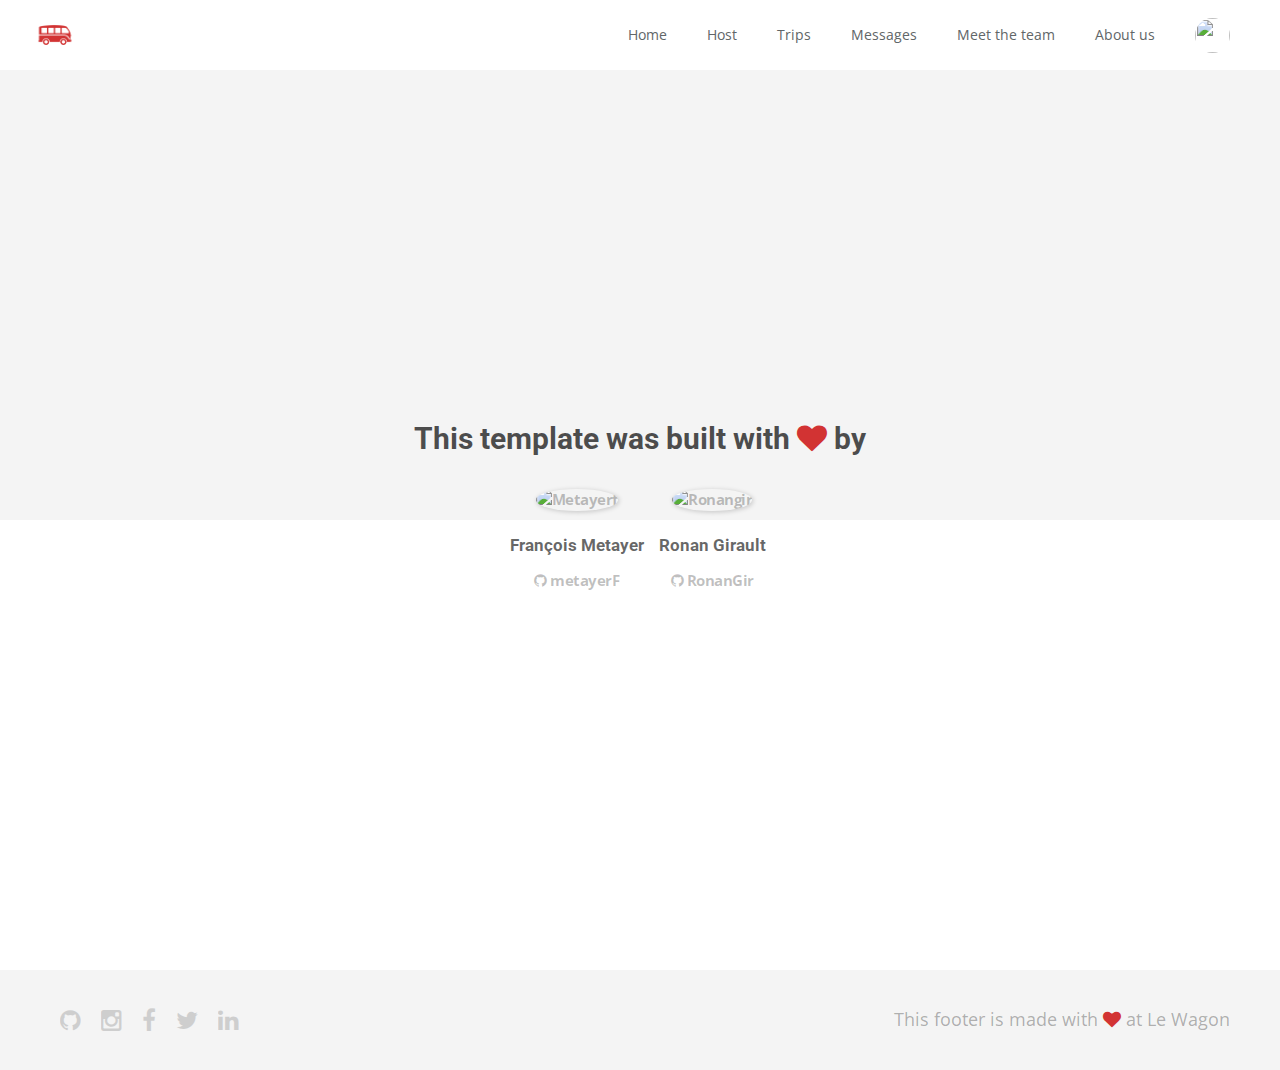
==== commit 27c575d7: "Automated commit at 2017-11-13 12:46:44 UTC by middleman-deploy 2.0.0-alpha" ====
--- a/about.html
+++ b/about.html
@@ -7,7 +7,7 @@
           content="width=device-width, initial-scale=1, shrink-to-fit=no">
     <!-- Use the title from a page's frontmatter if it has one -->
     <title>Le Wagon - Middleman - About</title>
-    <link href="stylesheets/application-cf8dae57.css" rel="stylesheet" />
+    <link href="stylesheets/application-797eb18f.css" rel="stylesheet" />
     <script src="javascripts/application-93de88c9.js"></script>
     <link href="images/favicon-f15af148.png" rel="icon" type="image/png" />
   </head>
--- a/stylesheets/application-797eb18f.css
+++ b/stylesheets/application-797eb18f.css
@@ -0,0 +1,8 @@
+@import url("https://fonts.googleapis.com/css?family=Open+Sans:300|Roboto:400,700");/*!
+ * Bootstrap v3.3.7 (http://getbootstrap.com)
+ * Copyright 2011-2016 Twitter, Inc.
+ * Licensed under MIT (https://github.com/twbs/bootstrap/blob/master/LICENSE)
+ *//*! normalize.css v3.0.3 | MIT License | github.com/necolas/normalize.css */html{font-family:sans-serif;-ms-text-size-adjust:100%;-webkit-text-size-adjust:100%}body{margin:0}article,aside,details,figcaption,figure,footer,header,hgroup,main,menu,nav,section,summary{display:block}audio,canvas,progress,video{display:inline-block;vertical-align:baseline}audio:not([controls]){display:none;height:0}[hidden],template{display:none}a{background-color:transparent}a:active,a:hover{outline:0}abbr[title]{border-bottom:1px dotted}b,strong{font-weight:bold}dfn{font-style:italic}h1{font-size:2em;margin:0.67em 0}mark{background:#ff0;color:#000}small{font-size:80%}sub,sup{font-size:75%;line-height:0;position:relative;vertical-align:baseline}sup{top:-0.5em}sub{bottom:-0.25em}img{border:0}svg:not(:root){overflow:hidden}figure{margin:1em 40px}hr{-webkit-box-sizing:content-box;box-sizing:content-box;height:0}pre{overflow:auto}code,kbd,pre,samp{font-family:monospace, monospace;font-size:1em}button,input,optgroup,select,textarea{color:inherit;font:inherit;margin:0}button{overflow:visible}button,select{text-transform:none}button,html input[type="button"],input[type="reset"],input[type="submit"]{-webkit-appearance:button;cursor:pointer}button[disabled],html input[disabled]{cursor:default}button::-moz-focus-inner,input::-moz-focus-inner{border:0;padding:0}input{line-height:normal}input[type="checkbox"],input[type="radio"]{-webkit-box-sizing:border-box;box-sizing:border-box;padding:0}input[type="number"]::-webkit-inner-spin-button,input[type="number"]::-webkit-outer-spin-button{height:auto}input[type="search"]{-webkit-appearance:textfield;-webkit-box-sizing:content-box;box-sizing:content-box}input[type="search"]::-webkit-search-cancel-button,input[type="search"]::-webkit-search-decoration{-webkit-appearance:none}fieldset{border:1px solid #c0c0c0;margin:0 2px;padding:0.35em 0.625em 0.75em}legend{border:0;padding:0}textarea{overflow:auto}optgroup{font-weight:bold}table{border-collapse:collapse;border-spacing:0}td,th{padding:0}/*! Source: https://github.com/h5bp/html5-boilerplate/blob/master/src/css/main.css */@media print{*,*:before,*:after{background:transparent !important;color:#000 !important;-webkit-box-shadow:none !important;box-shadow:none !important;text-shadow:none !important}a,a:visited{text-decoration:underline}a[href]:after{content:" (" attr(href) ")"}abbr[title]:after{content:" (" attr(title) ")"}a[href^="#"]:after,a[href^="javascript:"]:after{content:""}pre,blockquote{border:1px solid #999;page-break-inside:avoid}thead{display:table-header-group}tr,img{page-break-inside:avoid}img{max-width:100% !important}p,h2,h3{orphans:3;widows:3}h2,h3{page-break-after:avoid}.navbar{display:none}.btn>.caret,.dropup>.btn>.caret{border-top-color:#000 !important}.label{border:1px solid #000}.table{border-collapse:collapse !important}.table td,.table th{background-color:#fff !important}.table-bordered th,.table-bordered td{border:1px solid #ddd !important}}@font-face{font-family:'Glyphicons Halflings';src:url("../assets/bootstrap/glyphicons-halflings-regular-86b6f62b.eot");src:url("../assets/bootstrap/glyphicons-halflings-regular-86b6f62b.eot?#iefix") format("embedded-opentype"),url("../assets/bootstrap/glyphicons-halflings-regular-ca35b697.woff2") format("woff2"),url("../assets/bootstrap/glyphicons-halflings-regular-278e49a8.woff") format("woff"),url("../assets/bootstrap/glyphicons-halflings-regular-44bc1850.ttf") format("truetype"),url("../assets/bootstrap/glyphicons-halflings-regular-de51a849.svg#glyphicons_halflingsregular") format("svg")}.glyphicon{position:relative;top:1px;display:inline-block;font-family:'Glyphicons Halflings';font-style:normal;font-weight:normal;line-height:1;-webkit-font-smoothing:antialiased;-moz-osx-font-smoothing:grayscale}.glyphicon-asterisk:before{content:"\002a"}.glyphicon-plus:before{content:"\002b"}.glyphicon-euro:before,.glyphicon-eur:before{content:"\20ac"}.glyphicon-minus:before{content:"\2212"}.glyphicon-cloud:before{content:"\2601"}.glyphicon-envelope:before{content:"\2709"}.glyphicon-pencil:before{content:"\270f"}.glyphicon-glass:before{content:"\e001"}.glyphicon-music:before{content:"\e002"}.glyphicon-search:before{content:"\e003"}.glyphicon-heart:before{content:"\e005"}.glyphicon-star:before{content:"\e006"}.glyphicon-star-empty:before{content:"\e007"}.glyphicon-user:before{content:"\e008"}.glyphicon-film:before{content:"\e009"}.glyphicon-th-large:before{content:"\e010"}.glyphicon-th:before{content:"\e011"}.glyphicon-th-list:before{content:"\e012"}.glyphicon-ok:before{content:"\e013"}.glyphicon-remove:before{content:"\e014"}.glyphicon-zoom-in:before{content:"\e015"}.glyphicon-zoom-out:before{content:"\e016"}.glyphicon-off:before{content:"\e017"}.glyphicon-signal:before{content:"\e018"}.glyphicon-cog:before{content:"\e019"}.glyphicon-trash:before{content:"\e020"}.glyphicon-home:before{content:"\e021"}.glyphicon-file:before{content:"\e022"}.glyphicon-time:before{content:"\e023"}.glyphicon-road:before{content:"\e024"}.glyphicon-download-alt:before{content:"\e025"}.glyphicon-download:before{content:"\e026"}.glyphicon-upload:before{content:"\e027"}.glyphicon-inbox:before{content:"\e028"}.glyphicon-play-circle:before{content:"\e029"}.glyphicon-repeat:before{content:"\e030"}.glyphicon-refresh:before{content:"\e031"}.glyphicon-list-alt:before{content:"\e032"}.glyphicon-lock:before{content:"\e033"}.glyphicon-flag:before{content:"\e034"}.glyphicon-headphones:before{content:"\e035"}.glyphicon-volume-off:before{content:"\e036"}.glyphicon-volume-down:before{content:"\e037"}.glyphicon-volume-up:before{content:"\e038"}.glyphicon-qrcode:before{content:"\e039"}.glyphicon-barcode:before{content:"\e040"}.glyphicon-tag:before{content:"\e041"}.glyphicon-tags:before{content:"\e042"}.glyphicon-book:before{content:"\e043"}.glyphicon-bookmark:before{content:"\e044"}.glyphicon-print:before{content:"\e045"}.glyphicon-camera:before{content:"\e046"}.glyphicon-font:before{content:"\e047"}.glyphicon-bold:before{content:"\e048"}.glyphicon-italic:before{content:"\e049"}.glyphicon-text-height:before{content:"\e050"}.glyphicon-text-width:before{content:"\e051"}.glyphicon-align-left:before{content:"\e052"}.glyphicon-align-center:before{content:"\e053"}.glyphicon-align-right:before{content:"\e054"}.glyphicon-align-justify:before{content:"\e055"}.glyphicon-list:before{content:"\e056"}.glyphicon-indent-left:before{content:"\e057"}.glyphicon-indent-right:before{content:"\e058"}.glyphicon-facetime-video:before{content:"\e059"}.glyphicon-picture:before{content:"\e060"}.glyphicon-map-marker:before{content:"\e062"}.glyphicon-adjust:before{content:"\e063"}.glyphicon-tint:before{content:"\e064"}.glyphicon-edit:before{content:"\e065"}.glyphicon-share:before{content:"\e066"}.glyphicon-check:before{content:"\e067"}.glyphicon-move:before{content:"\e068"}.glyphicon-step-backward:before{content:"\e069"}.glyphicon-fast-backward:before{content:"\e070"}.glyphicon-backward:before{content:"\e071"}.glyphicon-play:before{content:"\e072"}.glyphicon-pause:before{content:"\e073"}.glyphicon-stop:before{content:"\e074"}.glyphicon-forward:before{content:"\e075"}.glyphicon-fast-forward:before{content:"\e076"}.glyphicon-step-forward:before{content:"\e077"}.glyphicon-eject:before{content:"\e078"}.glyphicon-chevron-left:before{content:"\e079"}.glyphicon-chevron-right:before{content:"\e080"}.glyphicon-plus-sign:before{content:"\e081"}.glyphicon-minus-sign:before{content:"\e082"}.glyphicon-remove-sign:before{content:"\e083"}.glyphicon-ok-sign:before{content:"\e084"}.glyphicon-question-sign:before{content:"\e085"}.glyphicon-info-sign:before{content:"\e086"}.glyphicon-screenshot:before{content:"\e087"}.glyphicon-remove-circle:before{content:"\e088"}.glyphicon-ok-circle:before{content:"\e089"}.glyphicon-ban-circle:before{content:"\e090"}.glyphicon-arrow-left:before{content:"\e091"}.glyphicon-arrow-right:before{content:"\e092"}.glyphicon-arrow-up:before{content:"\e093"}.glyphicon-arrow-down:before{content:"\e094"}.glyphicon-share-alt:before{content:"\e095"}.glyphicon-resize-full:before{content:"\e096"}.glyphicon-resize-small:before{content:"\e097"}.glyphicon-exclamation-sign:before{content:"\e101"}.glyphicon-gift:before{content:"\e102"}.glyphicon-leaf:before{content:"\e103"}.glyphicon-fire:before{content:"\e104"}.glyphicon-eye-open:before{content:"\e105"}.glyphicon-eye-close:before{content:"\e106"}.glyphicon-warning-sign:before{content:"\e107"}.glyphicon-plane:before{content:"\e108"}.glyphicon-calendar:before{content:"\e109"}.glyphicon-random:before{content:"\e110"}.glyphicon-comment:before{content:"\e111"}.glyphicon-magnet:before{content:"\e112"}.glyphicon-chevron-up:before{content:"\e113"}.glyphicon-chevron-down:before{content:"\e114"}.glyphicon-retweet:before{content:"\e115"}.glyphicon-shopping-cart:before{content:"\e116"}.glyphicon-folder-close:before{content:"\e117"}.glyphicon-folder-open:before{content:"\e118"}.glyphicon-resize-vertical:before{content:"\e119"}.glyphicon-resize-horizontal:before{content:"\e120"}.glyphicon-hdd:before{content:"\e121"}.glyphicon-bullhorn:before{content:"\e122"}.glyphicon-bell:before{content:"\e123"}.glyphicon-certificate:before{content:"\e124"}.glyphicon-thumbs-up:before{content:"\e125"}.glyphicon-thumbs-down:before{content:"\e126"}.glyphicon-hand-right:before{content:"\e127"}.glyphicon-hand-left:before{content:"\e128"}.glyphicon-hand-up:before{content:"\e129"}.glyphicon-hand-down:before{content:"\e130"}.glyphicon-circle-arrow-right:before{content:"\e131"}.glyphicon-circle-arrow-left:before{content:"\e132"}.glyphicon-circle-arrow-up:before{content:"\e133"}.glyphicon-circle-arrow-down:before{content:"\e134"}.glyphicon-globe:before{content:"\e135"}.glyphicon-wrench:before{content:"\e136"}.glyphicon-tasks:before{content:"\e137"}.glyphicon-filter:before{content:"\e138"}.glyphicon-briefcase:before{content:"\e139"}.glyphicon-fullscreen:before{content:"\e140"}.glyphicon-dashboard:before{content:"\e141"}.glyphicon-paperclip:before{content:"\e142"}.glyphicon-heart-empty:before{content:"\e143"}.glyphicon-link:before{content:"\e144"}.glyphicon-phone:before{content:"\e145"}.glyphicon-pushpin:before{content:"\e146"}.glyphicon-usd:before{content:"\e148"}.glyphicon-gbp:before{content:"\e149"}.glyphicon-sort:before{content:"\e150"}.glyphicon-sort-by-alphabet:before{content:"\e151"}.glyphicon-sort-by-alphabet-alt:before{content:"\e152"}.glyphicon-sort-by-order:before{content:"\e153"}.glyphicon-sort-by-order-alt:before{content:"\e154"}.glyphicon-sort-by-attributes:before{content:"\e155"}.glyphicon-sort-by-attributes-alt:before{content:"\e156"}.glyphicon-unchecked:before{content:"\e157"}.glyphicon-expand:before{content:"\e158"}.glyphicon-collapse-down:before{content:"\e159"}.glyphicon-collapse-up:before{content:"\e160"}.glyphicon-log-in:before{content:"\e161"}.glyphicon-flash:before{content:"\e162"}.glyphicon-log-out:before{content:"\e163"}.glyphicon-new-window:before{content:"\e164"}.glyphicon-record:before{content:"\e165"}.glyphicon-save:before{content:"\e166"}.glyphicon-open:before{content:"\e167"}.glyphicon-saved:before{content:"\e168"}.glyphicon-import:before{content:"\e169"}.glyphicon-export:before{content:"\e170"}.glyphicon-send:before{content:"\e171"}.glyphicon-floppy-disk:before{content:"\e172"}.glyphicon-floppy-saved:before{content:"\e173"}.glyphicon-floppy-remove:before{content:"\e174"}.glyphicon-floppy-save:before{content:"\e175"}.glyphicon-floppy-open:before{content:"\e176"}.glyphicon-credit-card:before{content:"\e177"}.glyphicon-transfer:before{content:"\e178"}.glyphicon-cutlery:before{content:"\e179"}.glyphicon-header:before{content:"\e180"}.glyphicon-compressed:before{content:"\e181"}.glyphicon-earphone:before{content:"\e182"}.glyphicon-phone-alt:before{content:"\e183"}.glyphicon-tower:before{content:"\e184"}.glyphicon-stats:before{content:"\e185"}.glyphicon-sd-video:before{content:"\e186"}.glyphicon-hd-video:before{content:"\e187"}.glyphicon-subtitles:before{content:"\e188"}.glyphicon-sound-stereo:before{content:"\e189"}.glyphicon-sound-dolby:before{content:"\e190"}.glyphicon-sound-5-1:before{content:"\e191"}.glyphicon-sound-6-1:before{content:"\e192"}.glyphicon-sound-7-1:before{content:"\e193"}.glyphicon-copyright-mark:before{content:"\e194"}.glyphicon-registration-mark:before{content:"\e195"}.glyphicon-cloud-download:before{content:"\e197"}.glyphicon-cloud-upload:before{content:"\e198"}.glyphicon-tree-conifer:before{content:"\e199"}.glyphicon-tree-deciduous:before{content:"\e200"}.glyphicon-cd:before{content:"\e201"}.glyphicon-save-file:before{content:"\e202"}.glyphicon-open-file:before{content:"\e203"}.glyphicon-level-up:before{content:"\e204"}.glyphicon-copy:before{content:"\e205"}.glyphicon-paste:before{content:"\e206"}.glyphicon-alert:before{content:"\e209"}.glyphicon-equalizer:before{content:"\e210"}.glyphicon-king:before{content:"\e211"}.glyphicon-queen:before{content:"\e212"}.glyphicon-pawn:before{content:"\e213"}.glyphicon-bishop:before{content:"\e214"}.glyphicon-knight:before{content:"\e215"}.glyphicon-baby-formula:before{content:"\e216"}.glyphicon-tent:before{content:"\26fa"}.glyphicon-blackboard:before{content:"\e218"}.glyphicon-bed:before{content:"\e219"}.glyphicon-apple:before{content:"\f8ff"}.glyphicon-erase:before{content:"\e221"}.glyphicon-hourglass:before{content:"\231b"}.glyphicon-lamp:before{content:"\e223"}.glyphicon-duplicate:before{content:"\e224"}.glyphicon-piggy-bank:before{content:"\e225"}.glyphicon-scissors:before{content:"\e226"}.glyphicon-bitcoin:before{content:"\e227"}.glyphicon-btc:before{content:"\e227"}.glyphicon-xbt:before{content:"\e227"}.glyphicon-yen:before{content:"\00a5"}.glyphicon-jpy:before{content:"\00a5"}.glyphicon-ruble:before{content:"\20bd"}.glyphicon-rub:before{content:"\20bd"}.glyphicon-scale:before{content:"\e230"}.glyphicon-ice-lolly:before{content:"\e231"}.glyphicon-ice-lolly-tasted:before{content:"\e232"}.glyphicon-education:before{content:"\e233"}.glyphicon-option-horizontal:before{content:"\e234"}.glyphicon-option-vertical:before{content:"\e235"}.glyphicon-menu-hamburger:before{content:"\e236"}.glyphicon-modal-window:before{content:"\e237"}.glyphicon-oil:before{content:"\e238"}.glyphicon-grain:before{content:"\e239"}.glyphicon-sunglasses:before{content:"\e240"}.glyphicon-text-size:before{content:"\e241"}.glyphicon-text-color:before{content:"\e242"}.glyphicon-text-background:before{content:"\e243"}.glyphicon-object-align-top:before{content:"\e244"}.glyphicon-object-align-bottom:before{content:"\e245"}.glyphicon-object-align-horizontal:before{content:"\e246"}.glyphicon-object-align-left:before{content:"\e247"}.glyphicon-object-align-vertical:before{content:"\e248"}.glyphicon-object-align-right:before{content:"\e249"}.glyphicon-triangle-right:before{content:"\e250"}.glyphicon-triangle-left:before{content:"\e251"}.glyphicon-triangle-bottom:before{content:"\e252"}.glyphicon-triangle-top:before{content:"\e253"}.glyphicon-console:before{content:"\e254"}.glyphicon-superscript:before{content:"\e255"}.glyphicon-subscript:before{content:"\e256"}.glyphicon-menu-left:before{content:"\e257"}.glyphicon-menu-right:before{content:"\e258"}.glyphicon-menu-down:before{content:"\e259"}.glyphicon-menu-up:before{content:"\e260"}*{-webkit-box-sizing:border-box;box-sizing:border-box}*:before,*:after{-webkit-box-sizing:border-box;box-sizing:border-box}html{font-size:10px;-webkit-tap-highlight-color:transparent}body{font-family:"Open Sans", "sans-serif";font-size:18px;line-height:1.42857143;color:#333333;background-color:#F4F4F4}input,button,select,textarea{font-family:inherit;font-size:inherit;line-height:inherit}a{color:#469AE0;text-decoration:none}a:hover,a:focus{color:#1f74ba;text-decoration:underline}a:focus{outline:5px auto -webkit-focus-ring-color;outline-offset:-2px}figure{margin:0}img{vertical-align:middle}.img-responsive{display:block;max-width:100%;height:auto}.img-rounded{border-radius:2px}.img-thumbnail{padding:4px;line-height:1.42857143;background-color:#F4F4F4;border:1px solid #ddd;border-radius:2px;-webkit-transition:all 0.2s ease-in-out;transition:all 0.2s ease-in-out;display:inline-block;max-width:100%;height:auto}.img-circle{border-radius:50%}hr{margin-top:25px;margin-bottom:25px;border:0;border-top:1px solid #eeeeee}.sr-only{position:absolute;width:1px;height:1px;margin:-1px;padding:0;overflow:hidden;clip:rect(0, 0, 0, 0);border:0}.sr-only-focusable:active,.sr-only-focusable:focus{position:static;width:auto;height:auto;margin:0;overflow:visible;clip:auto}[role="button"]{cursor:pointer}h1,h2,h3,h4,h5,h6,.h1,.h2,.h3,.h4,.h5,.h6{font-family:"Roboto", "sans-serif";font-weight:500;line-height:1.1;color:inherit}h1 small,h1 .small,h2 small,h2 .small,h3 small,h3 .small,h4 small,h4 .small,h5 small,h5 .small,h6 small,h6 .small,.h1 small,.h1 .small,.h2 small,.h2 .small,.h3 small,.h3 .small,.h4 small,.h4 .small,.h5 small,.h5 .small,.h6 small,.h6 .small{font-weight:normal;line-height:1;color:#777777}h1,.h1,h2,.h2,h3,.h3{margin-top:25px;margin-bottom:12.5px}h1 small,h1 .small,.h1 small,.h1 .small,h2 small,h2 .small,.h2 small,.h2 .small,h3 small,h3 .small,.h3 small,.h3 .small{font-size:65%}h4,.h4,h5,.h5,h6,.h6{margin-top:12.5px;margin-bottom:12.5px}h4 small,h4 .small,.h4 small,.h4 .small,h5 small,h5 .small,.h5 small,.h5 .small,h6 small,h6 .small,.h6 small,.h6 .small{font-size:75%}h1,.h1{font-size:46px}h2,.h2{font-size:38px}h3,.h3{font-size:31px}h4,.h4{font-size:23px}h5,.h5{font-size:18px}h6,.h6{font-size:16px}p{margin:0 0 12.5px}.lead{margin-bottom:25px;font-size:20px;font-weight:300;line-height:1.4}@media (min-width: 768px){.lead{font-size:27px}}small,.small{font-size:88%}mark,.mark{background-color:#fcf8e3;padding:.2em}.text-left{text-align:left}.text-right{text-align:right}.text-center{text-align:center}.text-justify{text-align:justify}.text-nowrap{white-space:nowrap}.text-lowercase{text-transform:lowercase}.text-uppercase,.initialism{text-transform:uppercase}.text-capitalize{text-transform:capitalize}.text-muted{color:#777777}.text-primary{color:#469AE0}a.text-primary:hover,a.text-primary:focus{color:#2381d0}.text-success{color:#3c763d}a.text-success:hover,a.text-success:focus{color:#2b542c}.text-info{color:#31708f}a.text-info:hover,a.text-info:focus{color:#245269}.text-warning{color:#8a6d3b}a.text-warning:hover,a.text-warning:focus{color:#66512c}.text-danger{color:#a94442}a.text-danger:hover,a.text-danger:focus{color:#843534}.bg-primary{color:#fff}.bg-primary{background-color:#469AE0}a.bg-primary:hover,a.bg-primary:focus{background-color:#2381d0}.bg-success{background-color:#dff0d8}a.bg-success:hover,a.bg-success:focus{background-color:#c1e2b3}.bg-info{background-color:#d9edf7}a.bg-info:hover,a.bg-info:focus{background-color:#afd9ee}.bg-warning{background-color:#fcf8e3}a.bg-warning:hover,a.bg-warning:focus{background-color:#f7ecb5}.bg-danger{background-color:#f2dede}a.bg-danger:hover,a.bg-danger:focus{background-color:#e4b9b9}.page-header{padding-bottom:11.5px;margin:50px 0 25px;border-bottom:1px solid #eeeeee}ul,ol{margin-top:0;margin-bottom:12.5px}ul ul,ul ol,ol ul,ol ol{margin-bottom:0}.list-unstyled{padding-left:0;list-style:none}.list-inline{padding-left:0;list-style:none;margin-left:-5px}.list-inline>li{display:inline-block;padding-left:5px;padding-right:5px}dl{margin-top:0;margin-bottom:25px}dt,dd{line-height:1.42857143}dt{font-weight:bold}dd{margin-left:0}.dl-horizontal dd:before,.dl-horizontal dd:after{content:" ";display:table}.dl-horizontal dd:after{clear:both}@media (min-width: 768px){.dl-horizontal dt{float:left;width:160px;clear:left;text-align:right;overflow:hidden;text-overflow:ellipsis;white-space:nowrap}.dl-horizontal dd{margin-left:180px}}abbr[title],abbr[data-original-title]{cursor:help;border-bottom:1px dotted #777777}.initialism{font-size:90%}blockquote{padding:12.5px 25px;margin:0 0 25px;font-size:22.5px;border-left:5px solid #eeeeee}blockquote p:last-child,blockquote ul:last-child,blockquote ol:last-child{margin-bottom:0}blockquote footer,blockquote small,blockquote .small{display:block;font-size:80%;line-height:1.42857143;color:#777777}blockquote footer:before,blockquote small:before,blockquote .small:before{content:'\2014 \00A0'}.blockquote-reverse,blockquote.pull-right{padding-right:15px;padding-left:0;border-right:5px solid #eeeeee;border-left:0;text-align:right}.blockquote-reverse footer:before,.blockquote-reverse small:before,.blockquote-reverse .small:before,blockquote.pull-right footer:before,blockquote.pull-right small:before,blockquote.pull-right .small:before{content:''}.blockquote-reverse footer:after,.blockquote-reverse small:after,.blockquote-reverse .small:after,blockquote.pull-right footer:after,blockquote.pull-right small:after,blockquote.pull-right .small:after{content:'\00A0 \2014'}address{margin-bottom:25px;font-style:normal;line-height:1.42857143}code,kbd,pre,samp{font-family:Menlo, Monaco, Consolas, "Courier New", monospace}code{padding:2px 4px;font-size:90%;color:#c7254e;background-color:#f9f2f4;border-radius:2px}kbd{padding:2px 4px;font-size:90%;color:#fff;background-color:#333;border-radius:2px;-webkit-box-shadow:inset 0 -1px 0 rgba(0,0,0,0.25);box-shadow:inset 0 -1px 0 rgba(0,0,0,0.25)}kbd kbd{padding:0;font-size:100%;font-weight:bold;-webkit-box-shadow:none;box-shadow:none}pre{display:block;padding:12px;margin:0 0 12.5px;font-size:17px;line-height:1.42857143;word-break:break-all;word-wrap:break-word;color:#333333;background-color:#f5f5f5;border:1px solid #ccc;border-radius:2px}pre code{padding:0;font-size:inherit;color:inherit;white-space:pre-wrap;background-color:transparent;border-radius:0}.pre-scrollable{max-height:340px;overflow-y:scroll}.container{margin-right:auto;margin-left:auto;padding-left:15px;padding-right:15px}.container:before,.container:after{content:" ";display:table}.container:after{clear:both}@media (min-width: 768px){.container{width:750px}}@media (min-width: 992px){.container{width:970px}}@media (min-width: 1200px){.container{width:1170px}}.container-fluid{margin-right:auto;margin-left:auto;padding-left:15px;padding-right:15px}.container-fluid:before,.container-fluid:after{content:" ";display:table}.container-fluid:after{clear:both}.row{margin-left:-15px;margin-right:-15px}.row:before,.row:after{content:" ";display:table}.row:after{clear:both}.col-xs-1,.col-sm-1,.col-md-1,.col-lg-1,.col-xs-2,.col-sm-2,.col-md-2,.col-lg-2,.col-xs-3,.col-sm-3,.col-md-3,.col-lg-3,.col-xs-4,.col-sm-4,.col-md-4,.col-lg-4,.col-xs-5,.col-sm-5,.col-md-5,.col-lg-5,.col-xs-6,.col-sm-6,.col-md-6,.col-lg-6,.col-xs-7,.col-sm-7,.col-md-7,.col-lg-7,.col-xs-8,.col-sm-8,.col-md-8,.col-lg-8,.col-xs-9,.col-sm-9,.col-md-9,.col-lg-9,.col-xs-10,.col-sm-10,.col-md-10,.col-lg-10,.col-xs-11,.col-sm-11,.col-md-11,.col-lg-11,.col-xs-12,.col-sm-12,.col-md-12,.col-lg-12{position:relative;min-height:1px;padding-left:15px;padding-right:15px}.col-xs-1,.col-xs-2,.col-xs-3,.col-xs-4,.col-xs-5,.col-xs-6,.col-xs-7,.col-xs-8,.col-xs-9,.col-xs-10,.col-xs-11,.col-xs-12{float:left}.col-xs-1{width:8.33333333%}.col-xs-2{width:16.66666667%}.col-xs-3{width:25%}.col-xs-4{width:33.33333333%}.col-xs-5{width:41.66666667%}.col-xs-6{width:50%}.col-xs-7{width:58.33333333%}.col-xs-8{width:66.66666667%}.col-xs-9{width:75%}.col-xs-10{width:83.33333333%}.col-xs-11{width:91.66666667%}.col-xs-12{width:100%}.col-xs-pull-0{right:auto}.col-xs-pull-1{right:8.33333333%}.col-xs-pull-2{right:16.66666667%}.col-xs-pull-3{right:25%}.col-xs-pull-4{right:33.33333333%}.col-xs-pull-5{right:41.66666667%}.col-xs-pull-6{right:50%}.col-xs-pull-7{right:58.33333333%}.col-xs-pull-8{right:66.66666667%}.col-xs-pull-9{right:75%}.col-xs-pull-10{right:83.33333333%}.col-xs-pull-11{right:91.66666667%}.col-xs-pull-12{right:100%}.col-xs-push-0{left:auto}.col-xs-push-1{left:8.33333333%}.col-xs-push-2{left:16.66666667%}.col-xs-push-3{left:25%}.col-xs-push-4{left:33.33333333%}.col-xs-push-5{left:41.66666667%}.col-xs-push-6{left:50%}.col-xs-push-7{left:58.33333333%}.col-xs-push-8{left:66.66666667%}.col-xs-push-9{left:75%}.col-xs-push-10{left:83.33333333%}.col-xs-push-11{left:91.66666667%}.col-xs-push-12{left:100%}.col-xs-offset-0{margin-left:0%}.col-xs-offset-1{margin-left:8.33333333%}.col-xs-offset-2{margin-left:16.66666667%}.col-xs-offset-3{margin-left:25%}.col-xs-offset-4{margin-left:33.33333333%}.col-xs-offset-5{margin-left:41.66666667%}.col-xs-offset-6{margin-left:50%}.col-xs-offset-7{margin-left:58.33333333%}.col-xs-offset-8{margin-left:66.66666667%}.col-xs-offset-9{margin-left:75%}.col-xs-offset-10{margin-left:83.33333333%}.col-xs-offset-11{margin-left:91.66666667%}.col-xs-offset-12{margin-left:100%}@media (min-width: 768px){.col-sm-1,.col-sm-2,.col-sm-3,.col-sm-4,.col-sm-5,.col-sm-6,.col-sm-7,.col-sm-8,.col-sm-9,.col-sm-10,.col-sm-11,.col-sm-12{float:left}.col-sm-1{width:8.33333333%}.col-sm-2{width:16.66666667%}.col-sm-3{width:25%}.col-sm-4{width:33.33333333%}.col-sm-5{width:41.66666667%}.col-sm-6{width:50%}.col-sm-7{width:58.33333333%}.col-sm-8{width:66.66666667%}.col-sm-9{width:75%}.col-sm-10{width:83.33333333%}.col-sm-11{width:91.66666667%}.col-sm-12{width:100%}.col-sm-pull-0{right:auto}.col-sm-pull-1{right:8.33333333%}.col-sm-pull-2{right:16.66666667%}.col-sm-pull-3{right:25%}.col-sm-pull-4{right:33.33333333%}.col-sm-pull-5{right:41.66666667%}.col-sm-pull-6{right:50%}.col-sm-pull-7{right:58.33333333%}.col-sm-pull-8{right:66.66666667%}.col-sm-pull-9{right:75%}.col-sm-pull-10{right:83.33333333%}.col-sm-pull-11{right:91.66666667%}.col-sm-pull-12{right:100%}.col-sm-push-0{left:auto}.col-sm-push-1{left:8.33333333%}.col-sm-push-2{left:16.66666667%}.col-sm-push-3{left:25%}.col-sm-push-4{left:33.33333333%}.col-sm-push-5{left:41.66666667%}.col-sm-push-6{left:50%}.col-sm-push-7{left:58.33333333%}.col-sm-push-8{left:66.66666667%}.col-sm-push-9{left:75%}.col-sm-push-10{left:83.33333333%}.col-sm-push-11{left:91.66666667%}.col-sm-push-12{left:100%}.col-sm-offset-0{margin-left:0%}.col-sm-offset-1{margin-left:8.33333333%}.col-sm-offset-2{margin-left:16.66666667%}.col-sm-offset-3{margin-left:25%}.col-sm-offset-4{margin-left:33.33333333%}.col-sm-offset-5{margin-left:41.66666667%}.col-sm-offset-6{margin-left:50%}.col-sm-offset-7{margin-left:58.33333333%}.col-sm-offset-8{margin-left:66.66666667%}.col-sm-offset-9{margin-left:75%}.col-sm-offset-10{margin-left:83.33333333%}.col-sm-offset-11{margin-left:91.66666667%}.col-sm-offset-12{margin-left:100%}}@media (min-width: 992px){.col-md-1,.col-md-2,.col-md-3,.col-md-4,.col-md-5,.col-md-6,.col-md-7,.col-md-8,.col-md-9,.col-md-10,.col-md-11,.col-md-12{float:left}.col-md-1{width:8.33333333%}.col-md-2{width:16.66666667%}.col-md-3{width:25%}.col-md-4{width:33.33333333%}.col-md-5{width:41.66666667%}.col-md-6{width:50%}.col-md-7{width:58.33333333%}.col-md-8{width:66.66666667%}.col-md-9{width:75%}.col-md-10{width:83.33333333%}.col-md-11{width:91.66666667%}.col-md-12{width:100%}.col-md-pull-0{right:auto}.col-md-pull-1{right:8.33333333%}.col-md-pull-2{right:16.66666667%}.col-md-pull-3{right:25%}.col-md-pull-4{right:33.33333333%}.col-md-pull-5{right:41.66666667%}.col-md-pull-6{right:50%}.col-md-pull-7{right:58.33333333%}.col-md-pull-8{right:66.66666667%}.col-md-pull-9{right:75%}.col-md-pull-10{right:83.33333333%}.col-md-pull-11{right:91.66666667%}.col-md-pull-12{right:100%}.col-md-push-0{left:auto}.col-md-push-1{left:8.33333333%}.col-md-push-2{left:16.66666667%}.col-md-push-3{left:25%}.col-md-push-4{left:33.33333333%}.col-md-push-5{left:41.66666667%}.col-md-push-6{left:50%}.col-md-push-7{left:58.33333333%}.col-md-push-8{left:66.66666667%}.col-md-push-9{left:75%}.col-md-push-10{left:83.33333333%}.col-md-push-11{left:91.66666667%}.col-md-push-12{left:100%}.col-md-offset-0{margin-left:0%}.col-md-offset-1{margin-left:8.33333333%}.col-md-offset-2{margin-left:16.66666667%}.col-md-offset-3{margin-left:25%}.col-md-offset-4{margin-left:33.33333333%}.col-md-offset-5{margin-left:41.66666667%}.col-md-offset-6{margin-left:50%}.col-md-offset-7{margin-left:58.33333333%}.col-md-offset-8{margin-left:66.66666667%}.col-md-offset-9{margin-left:75%}.col-md-offset-10{margin-left:83.33333333%}.col-md-offset-11{margin-left:91.66666667%}.col-md-offset-12{margin-left:100%}}@media (min-width: 1200px){.col-lg-1,.col-lg-2,.col-lg-3,.col-lg-4,.col-lg-5,.col-lg-6,.col-lg-7,.col-lg-8,.col-lg-9,.col-lg-10,.col-lg-11,.col-lg-12{float:left}.col-lg-1{width:8.33333333%}.col-lg-2{width:16.66666667%}.col-lg-3{width:25%}.col-lg-4{width:33.33333333%}.col-lg-5{width:41.66666667%}.col-lg-6{width:50%}.col-lg-7{width:58.33333333%}.col-lg-8{width:66.66666667%}.col-lg-9{width:75%}.col-lg-10{width:83.33333333%}.col-lg-11{width:91.66666667%}.col-lg-12{width:100%}.col-lg-pull-0{right:auto}.col-lg-pull-1{right:8.33333333%}.col-lg-pull-2{right:16.66666667%}.col-lg-pull-3{right:25%}.col-lg-pull-4{right:33.33333333%}.col-lg-pull-5{right:41.66666667%}.col-lg-pull-6{right:50%}.col-lg-pull-7{right:58.33333333%}.col-lg-pull-8{right:66.66666667%}.col-lg-pull-9{right:75%}.col-lg-pull-10{right:83.33333333%}.col-lg-pull-11{right:91.66666667%}.col-lg-pull-12{right:100%}.col-lg-push-0{left:auto}.col-lg-push-1{left:8.33333333%}.col-lg-push-2{left:16.66666667%}.col-lg-push-3{left:25%}.col-lg-push-4{left:33.33333333%}.col-lg-push-5{left:41.66666667%}.col-lg-push-6{left:50%}.col-lg-push-7{left:58.33333333%}.col-lg-push-8{left:66.66666667%}.col-lg-push-9{left:75%}.col-lg-push-10{left:83.33333333%}.col-lg-push-11{left:91.66666667%}.col-lg-push-12{left:100%}.col-lg-offset-0{margin-left:0%}.col-lg-offset-1{margin-left:8.33333333%}.col-lg-offset-2{margin-left:16.66666667%}.col-lg-offset-3{margin-left:25%}.col-lg-offset-4{margin-left:33.33333333%}.col-lg-offset-5{margin-left:41.66666667%}.col-lg-offset-6{margin-left:50%}.col-lg-offset-7{margin-left:58.33333333%}.col-lg-offset-8{margin-left:66.66666667%}.col-lg-offset-9{margin-left:75%}.col-lg-offset-10{margin-left:83.33333333%}.col-lg-offset-11{margin-left:91.66666667%}.col-lg-offset-12{margin-left:100%}}table{background-color:transparent}caption{padding-top:8px;padding-bottom:8px;color:#777777;text-align:left}th{text-align:left}.table{width:100%;max-width:100%;margin-bottom:25px}.table>thead>tr>th,.table>thead>tr>td,.table>tbody>tr>th,.table>tbody>tr>td,.table>tfoot>tr>th,.table>tfoot>tr>td{padding:8px;line-height:1.42857143;vertical-align:top;border-top:1px solid #ddd}.table>thead>tr>th{vertical-align:bottom;border-bottom:2px solid #ddd}.table>caption+thead>tr:first-child>th,.table>caption+thead>tr:first-child>td,.table>colgroup+thead>tr:first-child>th,.table>colgroup+thead>tr:first-child>td,.table>thead:first-child>tr:first-child>th,.table>thead:first-child>tr:first-child>td{border-top:0}.table>tbody+tbody{border-top:2px solid #ddd}.table .table{background-color:#F4F4F4}.table-condensed>thead>tr>th,.table-condensed>thead>tr>td,.table-condensed>tbody>tr>th,.table-condensed>tbody>tr>td,.table-condensed>tfoot>tr>th,.table-condensed>tfoot>tr>td{padding:5px}.table-bordered{border:1px solid #ddd}.table-bordered>thead>tr>th,.table-bordered>thead>tr>td,.table-bordered>tbody>tr>th,.table-bordered>tbody>tr>td,.table-bordered>tfoot>tr>th,.table-bordered>tfoot>tr>td{border:1px solid #ddd}.table-bordered>thead>tr>th,.table-bordered>thead>tr>td{border-bottom-width:2px}.table-striped>tbody>tr:nth-of-type(odd){background-color:#f9f9f9}.table-hover>tbody>tr:hover{background-color:#f5f5f5}table col[class*="col-"]{position:static;float:none;display:table-column}table td[class*="col-"],table th[class*="col-"]{position:static;float:none;display:table-cell}.table>thead>tr>td.active,.table>thead>tr>th.active,.table>thead>tr.active>td,.table>thead>tr.active>th,.table>tbody>tr>td.active,.table>tbody>tr>th.active,.table>tbody>tr.active>td,.table>tbody>tr.active>th,.table>tfoot>tr>td.active,.table>tfoot>tr>th.active,.table>tfoot>tr.active>td,.table>tfoot>tr.active>th{background-color:#f5f5f5}.table-hover>tbody>tr>td.active:hover,.table-hover>tbody>tr>th.active:hover,.table-hover>tbody>tr.active:hover>td,.table-hover>tbody>tr:hover>.active,.table-hover>tbody>tr.active:hover>th{background-color:#e8e8e8}.table>thead>tr>td.success,.table>thead>tr>th.success,.table>thead>tr.success>td,.table>thead>tr.success>th,.table>tbody>tr>td.success,.table>tbody>tr>th.success,.table>tbody>tr.success>td,.table>tbody>tr.success>th,.table>tfoot>tr>td.success,.table>tfoot>tr>th.success,.table>tfoot>tr.success>td,.table>tfoot>tr.success>th{background-color:#dff0d8}.table-hover>tbody>tr>td.success:hover,.table-hover>tbody>tr>th.success:hover,.table-hover>tbody>tr.success:hover>td,.table-hover>tbody>tr:hover>.success,.table-hover>tbody>tr.success:hover>th{background-color:#d0e9c6}.table>thead>tr>td.info,.table>thead>tr>th.info,.table>thead>tr.info>td,.table>thead>tr.info>th,.table>tbody>tr>td.info,.table>tbody>tr>th.info,.table>tbody>tr.info>td,.table>tbody>tr.info>th,.table>tfoot>tr>td.info,.table>tfoot>tr>th.info,.table>tfoot>tr.info>td,.table>tfoot>tr.info>th{background-color:#d9edf7}.table-hover>tbody>tr>td.info:hover,.table-hover>tbody>tr>th.info:hover,.table-hover>tbody>tr.info:hover>td,.table-hover>tbody>tr:hover>.info,.table-hover>tbody>tr.info:hover>th{background-color:#c4e3f3}.table>thead>tr>td.warning,.table>thead>tr>th.warning,.table>thead>tr.warning>td,.table>thead>tr.warning>th,.table>tbody>tr>td.warning,.table>tbody>tr>th.warning,.table>tbody>tr.warning>td,.table>tbody>tr.warning>th,.table>tfoot>tr>td.warning,.table>tfoot>tr>th.warning,.table>tfoot>tr.warning>td,.table>tfoot>tr.warning>th{background-color:#fcf8e3}.table-hover>tbody>tr>td.warning:hover,.table-hover>tbody>tr>th.warning:hover,.table-hover>tbody>tr.warning:hover>td,.table-hover>tbody>tr:hover>.warning,.table-hover>tbody>tr.warning:hover>th{background-color:#faf2cc}.table>thead>tr>td.danger,.table>thead>tr>th.danger,.table>thead>tr.danger>td,.table>thead>tr.danger>th,.table>tbody>tr>td.danger,.table>tbody>tr>th.danger,.table>tbody>tr.danger>td,.table>tbody>tr.danger>th,.table>tfoot>tr>td.danger,.table>tfoot>tr>th.danger,.table>tfoot>tr.danger>td,.table>tfoot>tr.danger>th{background-color:#f2dede}.table-hover>tbody>tr>td.danger:hover,.table-hover>tbody>tr>th.danger:hover,.table-hover>tbody>tr.danger:hover>td,.table-hover>tbody>tr:hover>.danger,.table-hover>tbody>tr.danger:hover>th{background-color:#ebcccc}.table-responsive{overflow-x:auto;min-height:0.01%}@media screen and (max-width: 767px){.table-responsive{width:100%;margin-bottom:18.75px;overflow-y:hidden;-ms-overflow-style:-ms-autohiding-scrollbar;border:1px solid #ddd}.table-responsive>.table{margin-bottom:0}.table-responsive>.table>thead>tr>th,.table-responsive>.table>thead>tr>td,.table-responsive>.table>tbody>tr>th,.table-responsive>.table>tbody>tr>td,.table-responsive>.table>tfoot>tr>th,.table-responsive>.table>tfoot>tr>td{white-space:nowrap}.table-responsive>.table-bordered{border:0}.table-responsive>.table-bordered>thead>tr>th:first-child,.table-responsive>.table-bordered>thead>tr>td:first-child,.table-responsive>.table-bordered>tbody>tr>th:first-child,.table-responsive>.table-bordered>tbody>tr>td:first-child,.table-responsive>.table-bordered>tfoot>tr>th:first-child,.table-responsive>.table-bordered>tfoot>tr>td:first-child{border-left:0}.table-responsive>.table-bordered>thead>tr>th:last-child,.table-responsive>.table-bordered>thead>tr>td:last-child,.table-responsive>.table-bordered>tbody>tr>th:last-child,.table-responsive>.table-bordered>tbody>tr>td:last-child,.table-responsive>.table-bordered>tfoot>tr>th:last-child,.table-responsive>.table-bordered>tfoot>tr>td:last-child{border-right:0}.table-responsive>.table-bordered>tbody>tr:last-child>th,.table-responsive>.table-bordered>tbody>tr:last-child>td,.table-responsive>.table-bordered>tfoot>tr:last-child>th,.table-responsive>.table-bordered>tfoot>tr:last-child>td{border-bottom:0}}fieldset{padding:0;margin:0;border:0;min-width:0}legend{display:block;width:100%;padding:0;margin-bottom:25px;font-size:27px;line-height:inherit;color:#333333;border:0;border-bottom:1px solid #e5e5e5}label{display:inline-block;max-width:100%;margin-bottom:5px;font-weight:bold}input[type="search"]{-webkit-box-sizing:border-box;box-sizing:border-box}input[type="radio"],input[type="checkbox"]{margin:4px 0 0;margin-top:1px \9;line-height:normal}input[type="file"]{display:block}input[type="range"]{display:block;width:100%}select[multiple],select[size]{height:auto}input[type="file"]:focus,input[type="radio"]:focus,input[type="checkbox"]:focus{outline:5px auto -webkit-focus-ring-color;outline-offset:-2px}output{display:block;padding-top:7px;font-size:18px;line-height:1.42857143;color:#000000}.form-control{display:block;width:100%;height:39px;padding:6px 12px;font-size:18px;line-height:1.42857143;color:#000000;background-color:#fff;background-image:none;border:1px solid #ccc;border-radius:2px;-webkit-box-shadow:inset 0 1px 1px rgba(0,0,0,0.075);box-shadow:inset 0 1px 1px rgba(0,0,0,0.075);-webkit-transition:border-color ease-in-out 0.15s, box-shadow ease-in-out 0.15s;-webkit-transition:border-color ease-in-out 0.15s, -webkit-box-shadow ease-in-out 0.15s;transition:border-color ease-in-out 0.15s, -webkit-box-shadow ease-in-out 0.15s;transition:border-color ease-in-out 0.15s, box-shadow ease-in-out 0.15s;transition:border-color ease-in-out 0.15s, box-shadow ease-in-out 0.15s, -webkit-box-shadow ease-in-out 0.15s}.form-control:focus{border-color:#66afe9;outline:0;-webkit-box-shadow:inset 0 1px 1px rgba(0,0,0,0.075),0 0 8px rgba(102,175,233,0.6);box-shadow:inset 0 1px 1px rgba(0,0,0,0.075),0 0 8px rgba(102,175,233,0.6)}.form-control::-moz-placeholder{color:#999;opacity:1}.form-control:-ms-input-placeholder{color:#999}.form-control::-webkit-input-placeholder{color:#999}.form-control::-ms-expand{border:0;background-color:transparent}.form-control[disabled],.form-control[readonly],fieldset[disabled] .form-control{background-color:#eeeeee;opacity:1}.form-control[disabled],fieldset[disabled] .form-control{cursor:not-allowed}textarea.form-control{height:auto}input[type="search"]{-webkit-appearance:none}@media screen and (-webkit-min-device-pixel-ratio: 0){input[type="date"].form-control,input[type="time"].form-control,input[type="datetime-local"].form-control,input[type="month"].form-control{line-height:39px}input[type="date"].input-sm,.input-group-sm>input[type="date"].form-control,.input-group-sm>input[type="date"].input-group-addon,.input-group-sm>.input-group-btn>input[type="date"].btn,.input-group-sm input[type="date"],input[type="time"].input-sm,.input-group-sm>input[type="time"].form-control,.input-group-sm>input[type="time"].input-group-addon,.input-group-sm>.input-group-btn>input[type="time"].btn,.input-group-sm input[type="time"],input[type="datetime-local"].input-sm,.input-group-sm>input[type="datetime-local"].form-control,.input-group-sm>input[type="datetime-local"].input-group-addon,.input-group-sm>.input-group-btn>input[type="datetime-local"].btn,.input-group-sm input[type="datetime-local"],input[type="month"].input-sm,.input-group-sm>input[type="month"].form-control,.input-group-sm>input[type="month"].input-group-addon,.input-group-sm>.input-group-btn>input[type="month"].btn,.input-group-sm input[type="month"]{line-height:36px}input[type="date"].input-lg,.input-group-lg>input[type="date"].form-control,.input-group-lg>input[type="date"].input-group-addon,.input-group-lg>.input-group-btn>input[type="date"].btn,.input-group-lg input[type="date"],input[type="time"].input-lg,.input-group-lg>input[type="time"].form-control,.input-group-lg>input[type="time"].input-group-addon,.input-group-lg>.input-group-btn>input[type="time"].btn,.input-group-lg input[type="time"],input[type="datetime-local"].input-lg,.input-group-lg>input[type="datetime-local"].form-control,.input-group-lg>input[type="datetime-local"].input-group-addon,.input-group-lg>.input-group-btn>input[type="datetime-local"].btn,.input-group-lg input[type="datetime-local"],input[type="month"].input-lg,.input-group-lg>input[type="month"].form-control,.input-group-lg>input[type="month"].input-group-addon,.input-group-lg>.input-group-btn>input[type="month"].btn,.input-group-lg input[type="month"]{line-height:53px}}.form-group{margin-bottom:15px}.radio,.checkbox{position:relative;display:block;margin-top:10px;margin-bottom:10px}.radio label,.checkbox label{min-height:25px;padding-left:20px;margin-bottom:0;font-weight:normal;cursor:pointer}.radio input[type="radio"],.radio-inline input[type="radio"],.checkbox input[type="checkbox"],.checkbox-inline input[type="checkbox"]{position:absolute;margin-left:-20px;margin-top:4px \9}.radio+.radio,.checkbox+.checkbox{margin-top:-5px}.radio-inline,.checkbox-inline{position:relative;display:inline-block;padding-left:20px;margin-bottom:0;vertical-align:middle;font-weight:normal;cursor:pointer}.radio-inline+.radio-inline,.checkbox-inline+.checkbox-inline{margin-top:0;margin-left:10px}input[type="radio"][disabled],input[type="radio"].disabled,fieldset[disabled] input[type="radio"],input[type="checkbox"][disabled],input[type="checkbox"].disabled,fieldset[disabled] input[type="checkbox"]{cursor:not-allowed}.radio-inline.disabled,fieldset[disabled] .radio-inline,.checkbox-inline.disabled,fieldset[disabled] .checkbox-inline{cursor:not-allowed}.radio.disabled label,fieldset[disabled] .radio label,.checkbox.disabled label,fieldset[disabled] .checkbox label{cursor:not-allowed}.form-control-static{padding-top:7px;padding-bottom:7px;margin-bottom:0;min-height:43px}.form-control-static.input-lg,.input-group-lg>.form-control-static.form-control,.input-group-lg>.form-control-static.input-group-addon,.input-group-lg>.input-group-btn>.form-control-static.btn,.form-control-static.input-sm,.input-group-sm>.form-control-static.form-control,.input-group-sm>.form-control-static.input-group-addon,.input-group-sm>.input-group-btn>.form-control-static.btn{padding-left:0;padding-right:0}.input-sm,.input-group-sm>.form-control,.input-group-sm>.input-group-addon,.input-group-sm>.input-group-btn>.btn{height:36px;padding:5px 10px;font-size:16px;line-height:1.5;border-radius:2px}select.input-sm,.input-group-sm>select.form-control,.input-group-sm>select.input-group-addon,.input-group-sm>.input-group-btn>select.btn{height:36px;line-height:36px}textarea.input-sm,.input-group-sm>textarea.form-control,.input-group-sm>textarea.input-group-addon,.input-group-sm>.input-group-btn>textarea.btn,select[multiple].input-sm,.input-group-sm>select[multiple].form-control,.input-group-sm>select[multiple].input-group-addon,.input-group-sm>.input-group-btn>select[multiple].btn{height:auto}.form-group-sm .form-control{height:36px;padding:5px 10px;font-size:16px;line-height:1.5;border-radius:2px}.form-group-sm select.form-control{height:36px;line-height:36px}.form-group-sm textarea.form-control,.form-group-sm select[multiple].form-control{height:auto}.form-group-sm .form-control-static{height:36px;min-height:41px;padding:6px 10px;font-size:16px;line-height:1.5}.input-lg,.input-group-lg>.form-control,.input-group-lg>.input-group-addon,.input-group-lg>.input-group-btn>.btn{height:53px;padding:10px 16px;font-size:23px;line-height:1.3333333;border-radius:2px}select.input-lg,.input-group-lg>select.form-control,.input-group-lg>select.input-group-addon,.input-group-lg>.input-group-btn>select.btn{height:53px;line-height:53px}textarea.input-lg,.input-group-lg>textarea.form-control,.input-group-lg>textarea.input-group-addon,.input-group-lg>.input-group-btn>textarea.btn,select[multiple].input-lg,.input-group-lg>select[multiple].form-control,.input-group-lg>select[multiple].input-group-addon,.input-group-lg>.input-group-btn>select[multiple].btn{height:auto}.form-group-lg .form-control{height:53px;padding:10px 16px;font-size:23px;line-height:1.3333333;border-radius:2px}.form-group-lg select.form-control{height:53px;line-height:53px}.form-group-lg textarea.form-control,.form-group-lg select[multiple].form-control{height:auto}.form-group-lg .form-control-static{height:53px;min-height:48px;padding:11px 16px;font-size:23px;line-height:1.3333333}.has-feedback{position:relative}.has-feedback .form-control{padding-right:48.75px}.form-control-feedback{position:absolute;top:0;right:0;z-index:2;display:block;width:39px;height:39px;line-height:39px;text-align:center;pointer-events:none}.input-lg+.form-control-feedback,.input-group-lg>.form-control+.form-control-feedback,.input-group-lg>.input-group-addon+.form-control-feedback,.input-group-lg>.input-group-btn>.btn+.form-control-feedback,.input-group-lg+.form-control-feedback,.form-group-lg .form-control+.form-control-feedback{width:53px;height:53px;line-height:53px}.input-sm+.form-control-feedback,.input-group-sm>.form-control+.form-control-feedback,.input-group-sm>.input-group-addon+.form-control-feedback,.input-group-sm>.input-group-btn>.btn+.form-control-feedback,.input-group-sm+.form-control-feedback,.form-group-sm .form-control+.form-control-feedback{width:36px;height:36px;line-height:36px}.has-success .help-block,.has-success .control-label,.has-success .radio,.has-success .checkbox,.has-success .radio-inline,.has-success .checkbox-inline,.has-success.radio label,.has-success.checkbox label,.has-success.radio-inline label,.has-success.checkbox-inline label{color:#3c763d}.has-success .form-control{border-color:#3c763d;-webkit-box-shadow:inset 0 1px 1px rgba(0,0,0,0.075);box-shadow:inset 0 1px 1px rgba(0,0,0,0.075)}.has-success .form-control:focus{border-color:#2b542c;-webkit-box-shadow:inset 0 1px 1px rgba(0,0,0,0.075),0 0 6px #67b168;box-shadow:inset 0 1px 1px rgba(0,0,0,0.075),0 0 6px #67b168}.has-success .input-group-addon{color:#3c763d;border-color:#3c763d;background-color:#dff0d8}.has-success .form-control-feedback{color:#3c763d}.has-warning .help-block,.has-warning .control-label,.has-warning .radio,.has-warning .checkbox,.has-warning .radio-inline,.has-warning .checkbox-inline,.has-warning.radio label,.has-warning.checkbox label,.has-warning.radio-inline label,.has-warning.checkbox-inline label{color:#8a6d3b}.has-warning .form-control{border-color:#8a6d3b;-webkit-box-shadow:inset 0 1px 1px rgba(0,0,0,0.075);box-shadow:inset 0 1px 1px rgba(0,0,0,0.075)}.has-warning .form-control:focus{border-color:#66512c;-webkit-box-shadow:inset 0 1px 1px rgba(0,0,0,0.075),0 0 6px #c0a16b;box-shadow:inset 0 1px 1px rgba(0,0,0,0.075),0 0 6px #c0a16b}.has-warning .input-group-addon{color:#8a6d3b;border-color:#8a6d3b;background-color:#fcf8e3}.has-warning .form-control-feedback{color:#8a6d3b}.has-error .help-block,.has-error .control-label,.has-error .radio,.has-error .checkbox,.has-error .radio-inline,.has-error .checkbox-inline,.has-error.radio label,.has-error.checkbox label,.has-error.radio-inline label,.has-error.checkbox-inline label{color:#a94442}.has-error .form-control{border-color:#a94442;-webkit-box-shadow:inset 0 1px 1px rgba(0,0,0,0.075);box-shadow:inset 0 1px 1px rgba(0,0,0,0.075)}.has-error .form-control:focus{border-color:#843534;-webkit-box-shadow:inset 0 1px 1px rgba(0,0,0,0.075),0 0 6px #ce8483;box-shadow:inset 0 1px 1px rgba(0,0,0,0.075),0 0 6px #ce8483}.has-error .input-group-addon{color:#a94442;border-color:#a94442;background-color:#f2dede}.has-error .form-control-feedback{color:#a94442}.has-feedback label ~ .form-control-feedback{top:30px}.has-feedback label.sr-only ~ .form-control-feedback{top:0}.help-block{display:block;margin-top:5px;margin-bottom:10px;color:#737373}@media (min-width: 768px){.form-inline .form-group{display:inline-block;margin-bottom:0;vertical-align:middle}.form-inline .form-control{display:inline-block;width:auto;vertical-align:middle}.form-inline .form-control-static{display:inline-block}.form-inline .input-group{display:inline-table;vertical-align:middle}.form-inline .input-group .input-group-addon,.form-inline .input-group .input-group-btn,.form-inline .input-group .form-control{width:auto}.form-inline .input-group>.form-control{width:100%}.form-inline .control-label{margin-bottom:0;vertical-align:middle}.form-inline .radio,.form-inline .checkbox{display:inline-block;margin-top:0;margin-bottom:0;vertical-align:middle}.form-inline .radio label,.form-inline .checkbox label{padding-left:0}.form-inline .radio input[type="radio"],.form-inline .checkbox input[type="checkbox"]{position:relative;margin-left:0}.form-inline .has-feedback .form-control-feedback{top:0}}.form-horizontal .radio,.form-horizontal .checkbox,.form-horizontal .radio-inline,.form-horizontal .checkbox-inline{margin-top:0;margin-bottom:0;padding-top:7px}.form-horizontal .radio,.form-horizontal .checkbox{min-height:32px}.form-horizontal .form-group{margin-left:-15px;margin-right:-15px}.form-horizontal .form-group:before,.form-horizontal .form-group:after{content:" ";display:table}.form-horizontal .form-group:after{clear:both}@media (min-width: 768px){.form-horizontal .control-label{text-align:right;margin-bottom:0;padding-top:7px}}.form-horizontal .has-feedback .form-control-feedback{right:15px}@media (min-width: 768px){.form-horizontal .form-group-lg .control-label{padding-top:11px;font-size:23px}}@media (min-width: 768px){.form-horizontal .form-group-sm .control-label{padding-top:6px;font-size:16px}}.btn{display:inline-block;margin-bottom:0;font-weight:normal;text-align:center;vertical-align:middle;-ms-touch-action:manipulation;touch-action:manipulation;cursor:pointer;background-image:none;border:1px solid transparent;white-space:nowrap;padding:6px 12px;font-size:18px;line-height:1.42857143;border-radius:2px;-webkit-user-select:none;-moz-user-select:none;-ms-user-select:none;user-select:none}.btn:focus,.btn.focus,.btn:active:focus,.btn:active.focus,.btn.active:focus,.btn.active.focus{outline:5px auto -webkit-focus-ring-color;outline-offset:-2px}.btn:hover,.btn:focus,.btn.focus{color:#333;text-decoration:none}.btn:active,.btn.active{outline:0;background-image:none;-webkit-box-shadow:inset 0 3px 5px rgba(0,0,0,0.125);box-shadow:inset 0 3px 5px rgba(0,0,0,0.125)}.btn.disabled,.btn[disabled],fieldset[disabled] .btn{cursor:not-allowed;opacity:0.65;filter:alpha(opacity=65);-webkit-box-shadow:none;box-shadow:none}a.btn.disabled,fieldset[disabled] a.btn{pointer-events:none}.btn-default{color:#333;background-color:#fff;border-color:#ccc}.btn-default:focus,.btn-default.focus{color:#333;background-color:#e6e6e6;border-color:#8c8c8c}.btn-default:hover{color:#333;background-color:#e6e6e6;border-color:#adadad}.btn-default:active,.btn-default.active,.open>.btn-default.dropdown-toggle{color:#333;background-color:#e6e6e6;border-color:#adadad}.btn-default:active:hover,.btn-default:active:focus,.btn-default:active.focus,.btn-default.active:hover,.btn-default.active:focus,.btn-default.active.focus,.open>.btn-default.dropdown-toggle:hover,.open>.btn-default.dropdown-toggle:focus,.open>.btn-default.dropdown-toggle.focus{color:#333;background-color:#d4d4d4;border-color:#8c8c8c}.btn-default:active,.btn-default.active,.open>.btn-default.dropdown-toggle{background-image:none}.btn-default.disabled:hover,.btn-default.disabled:focus,.btn-default.disabled.focus,.btn-default[disabled]:hover,.btn-default[disabled]:focus,.btn-default[disabled].focus,fieldset[disabled] .btn-default:hover,fieldset[disabled] .btn-default:focus,fieldset[disabled] .btn-default.focus{background-color:#fff;border-color:#ccc}.btn-default .badge{color:#fff;background-color:#333}.btn-primary{color:#fff;background-color:#469AE0;border-color:#308edc}.btn-primary:focus,.btn-primary.focus{color:#fff;background-color:#2381d0;border-color:#144b79}.btn-primary:hover{color:#fff;background-color:#2381d0;border-color:#1e6eb2}.btn-primary:active,.btn-primary.active,.open>.btn-primary.dropdown-toggle{color:#fff;background-color:#2381d0;border-color:#1e6eb2}.btn-primary:active:hover,.btn-primary:active:focus,.btn-primary:active.focus,.btn-primary.active:hover,.btn-primary.active:focus,.btn-primary.active.focus,.open>.btn-primary.dropdown-toggle:hover,.open>.btn-primary.dropdown-toggle:focus,.open>.btn-primary.dropdown-toggle.focus{color:#fff;background-color:#1e6eb2;border-color:#144b79}.btn-primary:active,.btn-primary.active,.open>.btn-primary.dropdown-toggle{background-image:none}.btn-primary.disabled:hover,.btn-primary.disabled:focus,.btn-primary.disabled.focus,.btn-primary[disabled]:hover,.btn-primary[disabled]:focus,.btn-primary[disabled].focus,fieldset[disabled] .btn-primary:hover,fieldset[disabled] .btn-primary:focus,fieldset[disabled] .btn-primary.focus{background-color:#469AE0;border-color:#308edc}.btn-primary .badge{color:#469AE0;background-color:#fff}.btn-success{color:#fff;background-color:#32B796;border-color:#2da386}.btn-success:focus,.btn-success.focus{color:#fff;background-color:#278f75;border-color:#113f34}.btn-success:hover{color:#fff;background-color:#278f75;border-color:#1f735e}.btn-success:active,.btn-success.active,.open>.btn-success.dropdown-toggle{color:#fff;background-color:#278f75;border-color:#1f735e}.btn-success:active:hover,.btn-success:active:focus,.btn-success:active.focus,.btn-success.active:hover,.btn-success.active:focus,.btn-success.active.focus,.open>.btn-success.dropdown-toggle:hover,.open>.btn-success.dropdown-toggle:focus,.open>.btn-success.dropdown-toggle.focus{color:#fff;background-color:#1f735e;border-color:#113f34}.btn-success:active,.btn-success.active,.open>.btn-success.dropdown-toggle{background-image:none}.btn-success.disabled:hover,.btn-success.disabled:focus,.btn-success.disabled.focus,.btn-success[disabled]:hover,.btn-success[disabled]:focus,.btn-success[disabled].focus,fieldset[disabled] .btn-success:hover,fieldset[disabled] .btn-success:focus,fieldset[disabled] .btn-success.focus{background-color:#32B796;border-color:#2da386}.btn-success .badge{color:#32B796;background-color:#fff}.btn-info{color:#fff;background-color:#FDB631;border-color:#fdad18}.btn-info:focus,.btn-info.focus{color:#fff;background-color:#f9a302;border-color:#946101}.btn-info:hover{color:#fff;background-color:#f9a302;border-color:#d58c02}.btn-info:active,.btn-info.active,.open>.btn-info.dropdown-toggle{color:#fff;background-color:#f9a302;border-color:#d58c02}.btn-info:active:hover,.btn-info:active:focus,.btn-info:active.focus,.btn-info.active:hover,.btn-info.active:focus,.btn-info.active.focus,.open>.btn-info.dropdown-toggle:hover,.open>.btn-info.dropdown-toggle:focus,.open>.btn-info.dropdown-toggle.focus{color:#fff;background-color:#d58c02;border-color:#946101}.btn-info:active,.btn-info.active,.open>.btn-info.dropdown-toggle{background-image:none}.btn-info.disabled:hover,.btn-info.disabled:focus,.btn-info.disabled.focus,.btn-info[disabled]:hover,.btn-info[disabled]:focus,.btn-info[disabled].focus,fieldset[disabled] .btn-info:hover,fieldset[disabled] .btn-info:focus,fieldset[disabled] .btn-info.focus{background-color:#FDB631;border-color:#fdad18}.btn-info .badge{color:#FDB631;background-color:#fff}.btn-warning{color:#fff;background-color:#E67E22;border-color:#d67118}.btn-warning:focus,.btn-warning.focus{color:#fff;background-color:#bf6516;border-color:#64350b}.btn-warning:hover{color:#fff;background-color:#bf6516;border-color:#9f5412}.btn-warning:active,.btn-warning.active,.open>.btn-warning.dropdown-toggle{color:#fff;background-color:#bf6516;border-color:#9f5412}.btn-warning:active:hover,.btn-warning:active:focus,.btn-warning:active.focus,.btn-warning.active:hover,.btn-warning.active:focus,.btn-warning.active.focus,.open>.btn-warning.dropdown-toggle:hover,.open>.btn-warning.dropdown-toggle:focus,.open>.btn-warning.dropdown-toggle.focus{color:#fff;background-color:#9f5412;border-color:#64350b}.btn-warning:active,.btn-warning.active,.open>.btn-warning.dropdown-toggle{background-image:none}.btn-warning.disabled:hover,.btn-warning.disabled:focus,.btn-warning.disabled.focus,.btn-warning[disabled]:hover,.btn-warning[disabled]:focus,.btn-warning[disabled].focus,fieldset[disabled] .btn-warning:hover,fieldset[disabled] .btn-warning:focus,fieldset[disabled] .btn-warning.focus{background-color:#E67E22;border-color:#d67118}.btn-warning .badge{color:#E67E22;background-color:#fff}.btn-danger{color:#fff;background-color:#EE5F5B;border-color:#ec4844}.btn-danger:focus,.btn-danger.focus{color:#fff;background-color:#e9322d;border-color:#9f1411}.btn-danger:hover{color:#fff;background-color:#e9322d;border-color:#dc1c17}.btn-danger:active,.btn-danger.active,.open>.btn-danger.dropdown-toggle{color:#fff;background-color:#e9322d;border-color:#dc1c17}.btn-danger:active:hover,.btn-danger:active:focus,.btn-danger:active.focus,.btn-danger.active:hover,.btn-danger.active:focus,.btn-danger.active.focus,.open>.btn-danger.dropdown-toggle:hover,.open>.btn-danger.dropdown-toggle:focus,.open>.btn-danger.dropdown-toggle.focus{color:#fff;background-color:#dc1c17;border-color:#9f1411}.btn-danger:active,.btn-danger.active,.open>.btn-danger.dropdown-toggle{background-image:none}.btn-danger.disabled:hover,.btn-danger.disabled:focus,.btn-danger.disabled.focus,.btn-danger[disabled]:hover,.btn-danger[disabled]:focus,.btn-danger[disabled].focus,fieldset[disabled] .btn-danger:hover,fieldset[disabled] .btn-danger:focus,fieldset[disabled] .btn-danger.focus{background-color:#EE5F5B;border-color:#ec4844}.btn-danger .badge{color:#EE5F5B;background-color:#fff}.btn-link{color:#469AE0;font-weight:normal;border-radius:0}.btn-link,.btn-link:active,.btn-link.active,.btn-link[disabled],fieldset[disabled] .btn-link{background-color:transparent;-webkit-box-shadow:none;box-shadow:none}.btn-link,.btn-link:hover,.btn-link:focus,.btn-link:active{border-color:transparent}.btn-link:hover,.btn-link:focus{color:#1f74ba;text-decoration:underline;background-color:transparent}.btn-link[disabled]:hover,.btn-link[disabled]:focus,fieldset[disabled] .btn-link:hover,fieldset[disabled] .btn-link:focus{color:#777777;text-decoration:none}.btn-lg,.btn-group-lg>.btn{padding:10px 16px;font-size:23px;line-height:1.3333333;border-radius:2px}.btn-sm,.btn-group-sm>.btn{padding:5px 10px;font-size:16px;line-height:1.5;border-radius:2px}.btn-xs,.btn-group-xs>.btn{padding:1px 5px;font-size:16px;line-height:1.5;border-radius:2px}.btn-block{display:block;width:100%}.btn-block+.btn-block{margin-top:5px}input[type="submit"].btn-block,input[type="reset"].btn-block,input[type="button"].btn-block{width:100%}.fade{opacity:0;-webkit-transition:opacity 0.15s linear;transition:opacity 0.15s linear}.fade.in{opacity:1}.collapse{display:none}.collapse.in{display:block}tr.collapse.in{display:table-row}tbody.collapse.in{display:table-row-group}.collapsing{position:relative;height:0;overflow:hidden;-webkit-transition-property:height, visibility;transition-property:height, visibility;-webkit-transition-duration:0.35s;transition-duration:0.35s;-webkit-transition-timing-function:ease;transition-timing-function:ease}.caret{display:inline-block;width:0;height:0;margin-left:2px;vertical-align:middle;border-top:4px dashed;border-top:4px solid \9;border-right:4px solid transparent;border-left:4px solid transparent}.dropup,.dropdown{position:relative}.dropdown-toggle:focus{outline:0}.dropdown-menu{position:absolute;top:100%;left:0;z-index:1000;display:none;float:left;min-width:160px;padding:5px 0;margin:2px 0 0;list-style:none;font-size:18px;text-align:left;background-color:#fff;border:1px solid #ccc;border:1px solid rgba(0,0,0,0.15);border-radius:2px;-webkit-box-shadow:0 6px 12px rgba(0,0,0,0.175);box-shadow:0 6px 12px rgba(0,0,0,0.175);background-clip:padding-box}.dropdown-menu.pull-right{right:0;left:auto}.dropdown-menu .divider{height:1px;margin:11.5px 0;overflow:hidden;background-color:#e5e5e5}.dropdown-menu>li>a{display:block;padding:3px 20px;clear:both;font-weight:normal;line-height:1.42857143;color:#333333;white-space:nowrap}.dropdown-menu>li>a:hover,.dropdown-menu>li>a:focus{text-decoration:none;color:#262626;background-color:#f5f5f5}.dropdown-menu>.active>a,.dropdown-menu>.active>a:hover,.dropdown-menu>.active>a:focus{color:#fff;text-decoration:none;outline:0;background-color:#469AE0}.dropdown-menu>.disabled>a,.dropdown-menu>.disabled>a:hover,.dropdown-menu>.disabled>a:focus{color:#777777}.dropdown-menu>.disabled>a:hover,.dropdown-menu>.disabled>a:focus{text-decoration:none;background-color:transparent;background-image:none;filter:progid:DXImageTransform.Microsoft.gradient(enabled = false);cursor:not-allowed}.open>.dropdown-menu{display:block}.open>a{outline:0}.dropdown-menu-right{left:auto;right:0}.dropdown-menu-left{left:0;right:auto}.dropdown-header{display:block;padding:3px 20px;font-size:16px;line-height:1.42857143;color:#777777;white-space:nowrap}.dropdown-backdrop{position:fixed;left:0;right:0;bottom:0;top:0;z-index:990}.pull-right>.dropdown-menu{right:0;left:auto}.dropup .caret,.navbar-fixed-bottom .dropdown .caret{border-top:0;border-bottom:4px dashed;border-bottom:4px solid \9;content:""}.dropup .dropdown-menu,.navbar-fixed-bottom .dropdown .dropdown-menu{top:auto;bottom:100%;margin-bottom:2px}@media (min-width: 768px){.navbar-right .dropdown-menu{right:0;left:auto}.navbar-right .dropdown-menu-left{left:0;right:auto}}.btn-group,.btn-group-vertical{position:relative;display:inline-block;vertical-align:middle}.btn-group>.btn,.btn-group-vertical>.btn{position:relative;float:left}.btn-group>.btn:hover,.btn-group>.btn:focus,.btn-group>.btn:active,.btn-group>.btn.active,.btn-group-vertical>.btn:hover,.btn-group-vertical>.btn:focus,.btn-group-vertical>.btn:active,.btn-group-vertical>.btn.active{z-index:2}.btn-group .btn+.btn,.btn-group .btn+.btn-group,.btn-group .btn-group+.btn,.btn-group .btn-group+.btn-group{margin-left:-1px}.btn-toolbar{margin-left:-5px}.btn-toolbar:before,.btn-toolbar:after{content:" ";display:table}.btn-toolbar:after{clear:both}.btn-toolbar .btn,.btn-toolbar .btn-group,.btn-toolbar .input-group{float:left}.btn-toolbar>.btn,.btn-toolbar>.btn-group,.btn-toolbar>.input-group{margin-left:5px}.btn-group>.btn:not(:first-child):not(:last-child):not(.dropdown-toggle){border-radius:0}.btn-group>.btn:first-child{margin-left:0}.btn-group>.btn:first-child:not(:last-child):not(.dropdown-toggle){border-bottom-right-radius:0;border-top-right-radius:0}.btn-group>.btn:last-child:not(:first-child),.btn-group>.dropdown-toggle:not(:first-child){border-bottom-left-radius:0;border-top-left-radius:0}.btn-group>.btn-group{float:left}.btn-group>.btn-group:not(:first-child):not(:last-child)>.btn{border-radius:0}.btn-group>.btn-group:first-child:not(:last-child)>.btn:last-child,.btn-group>.btn-group:first-child:not(:last-child)>.dropdown-toggle{border-bottom-right-radius:0;border-top-right-radius:0}.btn-group>.btn-group:last-child:not(:first-child)>.btn:first-child{border-bottom-left-radius:0;border-top-left-radius:0}.btn-group .dropdown-toggle:active,.btn-group.open .dropdown-toggle{outline:0}.btn-group>.btn+.dropdown-toggle{padding-left:8px;padding-right:8px}.btn-group>.btn-lg+.dropdown-toggle,.btn-group-lg.btn-group>.btn+.dropdown-toggle{padding-left:12px;padding-right:12px}.btn-group.open .dropdown-toggle{-webkit-box-shadow:inset 0 3px 5px rgba(0,0,0,0.125);box-shadow:inset 0 3px 5px rgba(0,0,0,0.125)}.btn-group.open .dropdown-toggle.btn-link{-webkit-box-shadow:none;box-shadow:none}.btn .caret{margin-left:0}.btn-lg .caret,.btn-group-lg>.btn .caret{border-width:5px 5px 0;border-bottom-width:0}.dropup .btn-lg .caret,.dropup .btn-group-lg>.btn .caret{border-width:0 5px 5px}.btn-group-vertical>.btn,.btn-group-vertical>.btn-group,.btn-group-vertical>.btn-group>.btn{display:block;float:none;width:100%;max-width:100%}.btn-group-vertical>.btn-group:before,.btn-group-vertical>.btn-group:after{content:" ";display:table}.btn-group-vertical>.btn-group:after{clear:both}.btn-group-vertical>.btn-group>.btn{float:none}.btn-group-vertical>.btn+.btn,.btn-group-vertical>.btn+.btn-group,.btn-group-vertical>.btn-group+.btn,.btn-group-vertical>.btn-group+.btn-group{margin-top:-1px;margin-left:0}.btn-group-vertical>.btn:not(:first-child):not(:last-child){border-radius:0}.btn-group-vertical>.btn:first-child:not(:last-child){border-top-right-radius:2px;border-top-left-radius:2px;border-bottom-right-radius:0;border-bottom-left-radius:0}.btn-group-vertical>.btn:last-child:not(:first-child){border-top-right-radius:0;border-top-left-radius:0;border-bottom-right-radius:2px;border-bottom-left-radius:2px}.btn-group-vertical>.btn-group:not(:first-child):not(:last-child)>.btn{border-radius:0}.btn-group-vertical>.btn-group:first-child:not(:last-child)>.btn:last-child,.btn-group-vertical>.btn-group:first-child:not(:last-child)>.dropdown-toggle{border-bottom-right-radius:0;border-bottom-left-radius:0}.btn-group-vertical>.btn-group:last-child:not(:first-child)>.btn:first-child{border-top-right-radius:0;border-top-left-radius:0}.btn-group-justified{display:table;width:100%;table-layout:fixed;border-collapse:separate}.btn-group-justified>.btn,.btn-group-justified>.btn-group{float:none;display:table-cell;width:1%}.btn-group-justified>.btn-group .btn{width:100%}.btn-group-justified>.btn-group .dropdown-menu{left:auto}[data-toggle="buttons"]>.btn input[type="radio"],[data-toggle="buttons"]>.btn input[type="checkbox"],[data-toggle="buttons"]>.btn-group>.btn input[type="radio"],[data-toggle="buttons"]>.btn-group>.btn input[type="checkbox"]{position:absolute;clip:rect(0, 0, 0, 0);pointer-events:none}.input-group{position:relative;display:table;border-collapse:separate}.input-group[class*="col-"]{float:none;padding-left:0;padding-right:0}.input-group .form-control{position:relative;z-index:2;float:left;width:100%;margin-bottom:0}.input-group .form-control:focus{z-index:3}.input-group-addon,.input-group-btn,.input-group .form-control{display:table-cell}.input-group-addon:not(:first-child):not(:last-child),.input-group-btn:not(:first-child):not(:last-child),.input-group .form-control:not(:first-child):not(:last-child){border-radius:0}.input-group-addon,.input-group-btn{width:1%;white-space:nowrap;vertical-align:middle}.input-group-addon{padding:6px 12px;font-size:18px;font-weight:normal;line-height:1;color:#000000;text-align:center;background-color:#eeeeee;border:1px solid #ccc;border-radius:2px}.input-group-addon.input-sm,.input-group-sm>.input-group-addon,.input-group-sm>.input-group-btn>.input-group-addon.btn{padding:5px 10px;font-size:16px;border-radius:2px}.input-group-addon.input-lg,.input-group-lg>.input-group-addon,.input-group-lg>.input-group-btn>.input-group-addon.btn{padding:10px 16px;font-size:23px;border-radius:2px}.input-group-addon input[type="radio"],.input-group-addon input[type="checkbox"]{margin-top:0}.input-group .form-control:first-child,.input-group-addon:first-child,.input-group-btn:first-child>.btn,.input-group-btn:first-child>.btn-group>.btn,.input-group-btn:first-child>.dropdown-toggle,.input-group-btn:last-child>.btn:not(:last-child):not(.dropdown-toggle),.input-group-btn:last-child>.btn-group:not(:last-child)>.btn{border-bottom-right-radius:0;border-top-right-radius:0}.input-group-addon:first-child{border-right:0}.input-group .form-control:last-child,.input-group-addon:last-child,.input-group-btn:last-child>.btn,.input-group-btn:last-child>.btn-group>.btn,.input-group-btn:last-child>.dropdown-toggle,.input-group-btn:first-child>.btn:not(:first-child),.input-group-btn:first-child>.btn-group:not(:first-child)>.btn{border-bottom-left-radius:0;border-top-left-radius:0}.input-group-addon:last-child{border-left:0}.input-group-btn{position:relative;font-size:0;white-space:nowrap}.input-group-btn>.btn{position:relative}.input-group-btn>.btn+.btn{margin-left:-1px}.input-group-btn>.btn:hover,.input-group-btn>.btn:focus,.input-group-btn>.btn:active{z-index:2}.input-group-btn:first-child>.btn,.input-group-btn:first-child>.btn-group{margin-right:-1px}.input-group-btn:last-child>.btn,.input-group-btn:last-child>.btn-group{z-index:2;margin-left:-1px}.nav{margin-bottom:0;padding-left:0;list-style:none}.nav:before,.nav:after{content:" ";display:table}.nav:after{clear:both}.nav>li{position:relative;display:block}.nav>li>a{position:relative;display:block;padding:10px 15px}.nav>li>a:hover,.nav>li>a:focus{text-decoration:none;background-color:#eeeeee}.nav>li.disabled>a{color:#777777}.nav>li.disabled>a:hover,.nav>li.disabled>a:focus{color:#777777;text-decoration:none;background-color:transparent;cursor:not-allowed}.nav .open>a,.nav .open>a:hover,.nav .open>a:focus{background-color:#eeeeee;border-color:#469AE0}.nav .nav-divider{height:1px;margin:11.5px 0;overflow:hidden;background-color:#e5e5e5}.nav>li>a>img{max-width:none}.nav-tabs{border-bottom:1px solid #ddd}.nav-tabs>li{float:left;margin-bottom:-1px}.nav-tabs>li>a{margin-right:2px;line-height:1.42857143;border:1px solid transparent;border-radius:2px 2px 0 0}.nav-tabs>li>a:hover{border-color:#eeeeee #eeeeee #ddd}.nav-tabs>li.active>a,.nav-tabs>li.active>a:hover,.nav-tabs>li.active>a:focus{color:#000000;background-color:#F4F4F4;border:1px solid #ddd;border-bottom-color:transparent;cursor:default}.nav-pills>li{float:left}.nav-pills>li>a{border-radius:2px}.nav-pills>li+li{margin-left:2px}.nav-pills>li.active>a,.nav-pills>li.active>a:hover,.nav-pills>li.active>a:focus{color:#fff;background-color:#469AE0}.nav-stacked>li{float:none}.nav-stacked>li+li{margin-top:2px;margin-left:0}.nav-justified,.nav-tabs.nav-justified{width:100%}.nav-justified>li,.nav-tabs.nav-justified>li{float:none}.nav-justified>li>a,.nav-tabs.nav-justified>li>a{text-align:center;margin-bottom:5px}.nav-justified>.dropdown .dropdown-menu{top:auto;left:auto}@media (min-width: 768px){.nav-justified>li,.nav-tabs.nav-justified>li{display:table-cell;width:1%}.nav-justified>li>a,.nav-tabs.nav-justified>li>a{margin-bottom:0}}.nav-tabs-justified,.nav-tabs.nav-justified{border-bottom:0}.nav-tabs-justified>li>a,.nav-tabs.nav-justified>li>a{margin-right:0;border-radius:2px}.nav-tabs-justified>.active>a,.nav-tabs.nav-justified>.active>a,.nav-tabs-justified>.active>a:hover,.nav-tabs.nav-justified>.active>a:hover,.nav-tabs-justified>.active>a:focus,.nav-tabs.nav-justified>.active>a:focus{border:1px solid #ddd}@media (min-width: 768px){.nav-tabs-justified>li>a,.nav-tabs.nav-justified>li>a{border-bottom:1px solid #ddd;border-radius:2px 2px 0 0}.nav-tabs-justified>.active>a,.nav-tabs.nav-justified>.active>a,.nav-tabs-justified>.active>a:hover,.nav-tabs.nav-justified>.active>a:hover,.nav-tabs-justified>.active>a:focus,.nav-tabs.nav-justified>.active>a:focus{border-bottom-color:#F4F4F4}}.tab-content>.tab-pane{display:none}.tab-content>.active{display:block}.nav-tabs .dropdown-menu{margin-top:-1px;border-top-right-radius:0;border-top-left-radius:0}.navbar{position:relative;min-height:50px;margin-bottom:25px;border:1px solid transparent}.navbar:before,.navbar:after{content:" ";display:table}.navbar:after{clear:both}@media (min-width: 768px){.navbar{border-radius:2px}}.navbar-header:before,.navbar-header:after{content:" ";display:table}.navbar-header:after{clear:both}@media (min-width: 768px){.navbar-header{float:left}}.navbar-collapse{overflow-x:visible;padding-right:15px;padding-left:15px;border-top:1px solid transparent;-webkit-box-shadow:inset 0 1px 0 rgba(255,255,255,0.1);box-shadow:inset 0 1px 0 rgba(255,255,255,0.1);-webkit-overflow-scrolling:touch}.navbar-collapse:before,.navbar-collapse:after{content:" ";display:table}.navbar-collapse:after{clear:both}.navbar-collapse.in{overflow-y:auto}@media (min-width: 768px){.navbar-collapse{width:auto;border-top:0;-webkit-box-shadow:none;box-shadow:none}.navbar-collapse.collapse{display:block !important;height:auto !important;padding-bottom:0;overflow:visible !important}.navbar-collapse.in{overflow-y:visible}.navbar-fixed-top .navbar-collapse,.navbar-static-top .navbar-collapse,.navbar-fixed-bottom .navbar-collapse{padding-left:0;padding-right:0}}.navbar-fixed-top .navbar-collapse,.navbar-fixed-bottom .navbar-collapse{max-height:340px}@media (max-device-width: 480px) and (orientation: landscape){.navbar-fixed-top .navbar-collapse,.navbar-fixed-bottom .navbar-collapse{max-height:200px}}.container>.navbar-header,.container>.navbar-collapse,.container-fluid>.navbar-header,.container-fluid>.navbar-collapse{margin-right:-15px;margin-left:-15px}@media (min-width: 768px){.container>.navbar-header,.container>.navbar-collapse,.container-fluid>.navbar-header,.container-fluid>.navbar-collapse{margin-right:0;margin-left:0}}.navbar-static-top{z-index:1000;border-width:0 0 1px}@media (min-width: 768px){.navbar-static-top{border-radius:0}}.navbar-fixed-top,.navbar-fixed-bottom{position:fixed;right:0;left:0;z-index:1030}@media (min-width: 768px){.navbar-fixed-top,.navbar-fixed-bottom{border-radius:0}}.navbar-fixed-top{top:0;border-width:0 0 1px}.navbar-fixed-bottom{bottom:0;margin-bottom:0;border-width:1px 0 0}.navbar-brand{float:left;padding:12.5px 15px;font-size:23px;line-height:25px;height:50px}.navbar-brand:hover,.navbar-brand:focus{text-decoration:none}.navbar-brand>img{display:block}@media (min-width: 768px){.navbar>.container .navbar-brand,.navbar>.container-fluid .navbar-brand{margin-left:-15px}}.navbar-toggle{position:relative;float:right;margin-right:15px;padding:9px 10px;margin-top:8px;margin-bottom:8px;background-color:transparent;background-image:none;border:1px solid transparent;border-radius:2px}.navbar-toggle:focus{outline:0}.navbar-toggle .icon-bar{display:block;width:22px;height:2px;border-radius:1px}.navbar-toggle .icon-bar+.icon-bar{margin-top:4px}@media (min-width: 768px){.navbar-toggle{display:none}}.navbar-nav{margin:6.25px -15px}.navbar-nav>li>a{padding-top:10px;padding-bottom:10px;line-height:25px}@media (max-width: 767px){.navbar-nav .open .dropdown-menu{position:static;float:none;width:auto;margin-top:0;background-color:transparent;border:0;-webkit-box-shadow:none;box-shadow:none}.navbar-nav .open .dropdown-menu>li>a,.navbar-nav .open .dropdown-menu .dropdown-header{padding:5px 15px 5px 25px}.navbar-nav .open .dropdown-menu>li>a{line-height:25px}.navbar-nav .open .dropdown-menu>li>a:hover,.navbar-nav .open .dropdown-menu>li>a:focus{background-image:none}}@media (min-width: 768px){.navbar-nav{float:left;margin:0}.navbar-nav>li{float:left}.navbar-nav>li>a{padding-top:12.5px;padding-bottom:12.5px}}.navbar-form{margin-left:-15px;margin-right:-15px;padding:10px 15px;border-top:1px solid transparent;border-bottom:1px solid transparent;-webkit-box-shadow:inset 0 1px 0 rgba(255,255,255,0.1),0 1px 0 rgba(255,255,255,0.1);box-shadow:inset 0 1px 0 rgba(255,255,255,0.1),0 1px 0 rgba(255,255,255,0.1);margin-top:5.5px;margin-bottom:5.5px}@media (min-width: 768px){.navbar-form .form-group{display:inline-block;margin-bottom:0;vertical-align:middle}.navbar-form .form-control{display:inline-block;width:auto;vertical-align:middle}.navbar-form .form-control-static{display:inline-block}.navbar-form .input-group{display:inline-table;vertical-align:middle}.navbar-form .input-group .input-group-addon,.navbar-form .input-group .input-group-btn,.navbar-form .input-group .form-control{width:auto}.navbar-form .input-group>.form-control{width:100%}.navbar-form .control-label{margin-bottom:0;vertical-align:middle}.navbar-form .radio,.navbar-form .checkbox{display:inline-block;margin-top:0;margin-bottom:0;vertical-align:middle}.navbar-form .radio label,.navbar-form .checkbox label{padding-left:0}.navbar-form .radio input[type="radio"],.navbar-form .checkbox input[type="checkbox"]{position:relative;margin-left:0}.navbar-form .has-feedback .form-control-feedback{top:0}}@media (max-width: 767px){.navbar-form .form-group{margin-bottom:5px}.navbar-form .form-group:last-child{margin-bottom:0}}@media (min-width: 768px){.navbar-form{width:auto;border:0;margin-left:0;margin-right:0;padding-top:0;padding-bottom:0;-webkit-box-shadow:none;box-shadow:none}}.navbar-nav>li>.dropdown-menu{margin-top:0;border-top-right-radius:0;border-top-left-radius:0}.navbar-fixed-bottom .navbar-nav>li>.dropdown-menu{margin-bottom:0;border-top-right-radius:2px;border-top-left-radius:2px;border-bottom-right-radius:0;border-bottom-left-radius:0}.navbar-btn{margin-top:5.5px;margin-bottom:5.5px}.navbar-btn.btn-sm,.btn-group-sm>.navbar-btn.btn{margin-top:7px;margin-bottom:7px}.navbar-btn.btn-xs,.btn-group-xs>.navbar-btn.btn{margin-top:14px;margin-bottom:14px}.navbar-text{margin-top:12.5px;margin-bottom:12.5px}@media (min-width: 768px){.navbar-text{float:left;margin-left:15px;margin-right:15px}}@media (min-width: 768px){.navbar-left{float:left !important}.navbar-right{float:right !important;margin-right:-15px}.navbar-right ~ .navbar-right{margin-right:0}}.navbar-default{background-color:#f8f8f8;border-color:#e7e7e7}.navbar-default .navbar-brand{color:#777}.navbar-default .navbar-brand:hover,.navbar-default .navbar-brand:focus{color:#5e5e5e;background-color:transparent}.navbar-default .navbar-text{color:#777}.navbar-default .navbar-nav>li>a{color:#777}.navbar-default .navbar-nav>li>a:hover,.navbar-default .navbar-nav>li>a:focus{color:#333;background-color:transparent}.navbar-default .navbar-nav>.active>a,.navbar-default .navbar-nav>.active>a:hover,.navbar-default .navbar-nav>.active>a:focus{color:#555;background-color:#e7e7e7}.navbar-default .navbar-nav>.disabled>a,.navbar-default .navbar-nav>.disabled>a:hover,.navbar-default .navbar-nav>.disabled>a:focus{color:#ccc;background-color:transparent}.navbar-default .navbar-toggle{border-color:#ddd}.navbar-default .navbar-toggle:hover,.navbar-default .navbar-toggle:focus{background-color:#ddd}.navbar-default .navbar-toggle .icon-bar{background-color:#888}.navbar-default .navbar-collapse,.navbar-default .navbar-form{border-color:#e7e7e7}.navbar-default .navbar-nav>.open>a,.navbar-default .navbar-nav>.open>a:hover,.navbar-default .navbar-nav>.open>a:focus{background-color:#e7e7e7;color:#555}@media (max-width: 767px){.navbar-default .navbar-nav .open .dropdown-menu>li>a{color:#777}.navbar-default .navbar-nav .open .dropdown-menu>li>a:hover,.navbar-default .navbar-nav .open .dropdown-menu>li>a:focus{color:#333;background-color:transparent}.navbar-default .navbar-nav .open .dropdown-menu>.active>a,.navbar-default .navbar-nav .open .dropdown-menu>.active>a:hover,.navbar-default .navbar-nav .open .dropdown-menu>.active>a:focus{color:#555;background-color:#e7e7e7}.navbar-default .navbar-nav .open .dropdown-menu>.disabled>a,.navbar-default .navbar-nav .open .dropdown-menu>.disabled>a:hover,.navbar-default .navbar-nav .open .dropdown-menu>.disabled>a:focus{color:#ccc;background-color:transparent}}.navbar-default .navbar-link{color:#777}.navbar-default .navbar-link:hover{color:#333}.navbar-default .btn-link{color:#777}.navbar-default .btn-link:hover,.navbar-default .btn-link:focus{color:#333}.navbar-default .btn-link[disabled]:hover,.navbar-default .btn-link[disabled]:focus,fieldset[disabled] .navbar-default .btn-link:hover,fieldset[disabled] .navbar-default .btn-link:focus{color:#ccc}.navbar-inverse{background-color:#222;border-color:#090909}.navbar-inverse .navbar-brand{color:#9d9d9d}.navbar-inverse .navbar-brand:hover,.navbar-inverse .navbar-brand:focus{color:#fff;background-color:transparent}.navbar-inverse .navbar-text{color:#9d9d9d}.navbar-inverse .navbar-nav>li>a{color:#9d9d9d}.navbar-inverse .navbar-nav>li>a:hover,.navbar-inverse .navbar-nav>li>a:focus{color:#fff;background-color:transparent}.navbar-inverse .navbar-nav>.active>a,.navbar-inverse .navbar-nav>.active>a:hover,.navbar-inverse .navbar-nav>.active>a:focus{color:#fff;background-color:#090909}.navbar-inverse .navbar-nav>.disabled>a,.navbar-inverse .navbar-nav>.disabled>a:hover,.navbar-inverse .navbar-nav>.disabled>a:focus{color:#444;background-color:transparent}.navbar-inverse .navbar-toggle{border-color:#333}.navbar-inverse .navbar-toggle:hover,.navbar-inverse .navbar-toggle:focus{background-color:#333}.navbar-inverse .navbar-toggle .icon-bar{background-color:#fff}.navbar-inverse .navbar-collapse,.navbar-inverse .navbar-form{border-color:#101010}.navbar-inverse .navbar-nav>.open>a,.navbar-inverse .navbar-nav>.open>a:hover,.navbar-inverse .navbar-nav>.open>a:focus{background-color:#090909;color:#fff}@media (max-width: 767px){.navbar-inverse .navbar-nav .open .dropdown-menu>.dropdown-header{border-color:#090909}.navbar-inverse .navbar-nav .open .dropdown-menu .divider{background-color:#090909}.navbar-inverse .navbar-nav .open .dropdown-menu>li>a{color:#9d9d9d}.navbar-inverse .navbar-nav .open .dropdown-menu>li>a:hover,.navbar-inverse .navbar-nav .open .dropdown-menu>li>a:focus{color:#fff;background-color:transparent}.navbar-inverse .navbar-nav .open .dropdown-menu>.active>a,.navbar-inverse .navbar-nav .open .dropdown-menu>.active>a:hover,.navbar-inverse .navbar-nav .open .dropdown-menu>.active>a:focus{color:#fff;background-color:#090909}.navbar-inverse .navbar-nav .open .dropdown-menu>.disabled>a,.navbar-inverse .navbar-nav .open .dropdown-menu>.disabled>a:hover,.navbar-inverse .navbar-nav .open .dropdown-menu>.disabled>a:focus{color:#444;background-color:transparent}}.navbar-inverse .navbar-link{color:#9d9d9d}.navbar-inverse .navbar-link:hover{color:#fff}.navbar-inverse .btn-link{color:#9d9d9d}.navbar-inverse .btn-link:hover,.navbar-inverse .btn-link:focus{color:#fff}.navbar-inverse .btn-link[disabled]:hover,.navbar-inverse .btn-link[disabled]:focus,fieldset[disabled] .navbar-inverse .btn-link:hover,fieldset[disabled] .navbar-inverse .btn-link:focus{color:#444}.breadcrumb{padding:8px 15px;margin-bottom:25px;list-style:none;background-color:#f5f5f5;border-radius:2px}.breadcrumb>li{display:inline-block}.breadcrumb>li+li:before{content:"/ ";padding:0 5px;color:#ccc}.breadcrumb>.active{color:#777777}.pagination{display:inline-block;padding-left:0;margin:25px 0;border-radius:2px}.pagination>li{display:inline}.pagination>li>a,.pagination>li>span{position:relative;float:left;padding:6px 12px;line-height:1.42857143;text-decoration:none;color:#469AE0;background-color:#fff;border:1px solid #ddd;margin-left:-1px}.pagination>li:first-child>a,.pagination>li:first-child>span{margin-left:0;border-bottom-left-radius:2px;border-top-left-radius:2px}.pagination>li:last-child>a,.pagination>li:last-child>span{border-bottom-right-radius:2px;border-top-right-radius:2px}.pagination>li>a:hover,.pagination>li>a:focus,.pagination>li>span:hover,.pagination>li>span:focus{z-index:2;color:#1f74ba;background-color:#eeeeee;border-color:#ddd}.pagination>.active>a,.pagination>.active>a:hover,.pagination>.active>a:focus,.pagination>.active>span,.pagination>.active>span:hover,.pagination>.active>span:focus{z-index:3;color:#fff;background-color:#469AE0;border-color:#469AE0;cursor:default}.pagination>.disabled>span,.pagination>.disabled>span:hover,.pagination>.disabled>span:focus,.pagination>.disabled>a,.pagination>.disabled>a:hover,.pagination>.disabled>a:focus{color:#777777;background-color:#fff;border-color:#ddd;cursor:not-allowed}.pagination-lg>li>a,.pagination-lg>li>span{padding:10px 16px;font-size:23px;line-height:1.3333333}.pagination-lg>li:first-child>a,.pagination-lg>li:first-child>span{border-bottom-left-radius:2px;border-top-left-radius:2px}.pagination-lg>li:last-child>a,.pagination-lg>li:last-child>span{border-bottom-right-radius:2px;border-top-right-radius:2px}.pagination-sm>li>a,.pagination-sm>li>span{padding:5px 10px;font-size:16px;line-height:1.5}.pagination-sm>li:first-child>a,.pagination-sm>li:first-child>span{border-bottom-left-radius:2px;border-top-left-radius:2px}.pagination-sm>li:last-child>a,.pagination-sm>li:last-child>span{border-bottom-right-radius:2px;border-top-right-radius:2px}.pager{padding-left:0;margin:25px 0;list-style:none;text-align:center}.pager:before,.pager:after{content:" ";display:table}.pager:after{clear:both}.pager li{display:inline}.pager li>a,.pager li>span{display:inline-block;padding:5px 14px;background-color:#fff;border:1px solid #ddd;border-radius:15px}.pager li>a:hover,.pager li>a:focus{text-decoration:none;background-color:#eeeeee}.pager .next>a,.pager .next>span{float:right}.pager .previous>a,.pager .previous>span{float:left}.pager .disabled>a,.pager .disabled>a:hover,.pager .disabled>a:focus,.pager .disabled>span{color:#777777;background-color:#fff;cursor:not-allowed}.label{display:inline;padding:.2em .6em .3em;font-size:75%;font-weight:bold;line-height:1;color:#fff;text-align:center;white-space:nowrap;vertical-align:baseline;border-radius:.25em}.label:empty{display:none}.btn .label{position:relative;top:-1px}a.label:hover,a.label:focus{color:#fff;text-decoration:none;cursor:pointer}.label-default{background-color:#777777}.label-default[href]:hover,.label-default[href]:focus{background-color:#5e5e5e}.label-primary{background-color:#469AE0}.label-primary[href]:hover,.label-primary[href]:focus{background-color:#2381d0}.label-success{background-color:#32B796}.label-success[href]:hover,.label-success[href]:focus{background-color:#278f75}.label-info{background-color:#FDB631}.label-info[href]:hover,.label-info[href]:focus{background-color:#f9a302}.label-warning{background-color:#E67E22}.label-warning[href]:hover,.label-warning[href]:focus{background-color:#bf6516}.label-danger{background-color:#EE5F5B}.label-danger[href]:hover,.label-danger[href]:focus{background-color:#e9322d}.badge{display:inline-block;min-width:10px;padding:3px 7px;font-size:16px;font-weight:bold;color:#fff;line-height:1;vertical-align:middle;white-space:nowrap;text-align:center;background-color:#777777;border-radius:10px}.badge:empty{display:none}.btn .badge{position:relative;top:-1px}.btn-xs .badge,.btn-group-xs>.btn .badge,.btn-group-xs>.btn .badge{top:0;padding:1px 5px}.list-group-item.active>.badge,.nav-pills>.active>a>.badge{color:#469AE0;background-color:#fff}.list-group-item>.badge{float:right}.list-group-item>.badge+.badge{margin-right:5px}.nav-pills>li>a>.badge{margin-left:3px}a.badge:hover,a.badge:focus{color:#fff;text-decoration:none;cursor:pointer}.jumbotron{padding-top:30px;padding-bottom:30px;margin-bottom:30px;color:inherit;background-color:#eeeeee}.jumbotron h1,.jumbotron .h1{color:inherit}.jumbotron p{margin-bottom:15px;font-size:27px;font-weight:200}.jumbotron>hr{border-top-color:#d5d5d5}.container .jumbotron,.container-fluid .jumbotron{border-radius:2px;padding-left:15px;padding-right:15px}.jumbotron .container{max-width:100%}@media screen and (min-width: 768px){.jumbotron{padding-top:48px;padding-bottom:48px}.container .jumbotron,.container-fluid .jumbotron{padding-left:60px;padding-right:60px}.jumbotron h1,.jumbotron .h1{font-size:81px}}.thumbnail{display:block;padding:4px;margin-bottom:25px;line-height:1.42857143;background-color:#F4F4F4;border:1px solid #ddd;border-radius:2px;-webkit-transition:border 0.2s ease-in-out;transition:border 0.2s ease-in-out}.thumbnail>img,.thumbnail a>img{display:block;max-width:100%;height:auto;margin-left:auto;margin-right:auto}.thumbnail .caption{padding:9px;color:#333333}a.thumbnail:hover,a.thumbnail:focus,a.thumbnail.active{border-color:#469AE0}.alert{padding:15px;margin-bottom:25px;border:1px solid transparent;border-radius:2px}.alert h4{margin-top:0;color:inherit}.alert .alert-link{font-weight:bold}.alert>p,.alert>ul{margin-bottom:0}.alert>p+p{margin-top:5px}.alert-dismissable,.alert-dismissible{padding-right:35px}.alert-dismissable .close,.alert-dismissible .close{position:relative;top:-2px;right:-21px;color:inherit}.alert-success{background-color:#dff0d8;border-color:#d6e9c6;color:#3c763d}.alert-success hr{border-top-color:#c9e2b3}.alert-success .alert-link{color:#2b542c}.alert-info{background-color:#d9edf7;border-color:#bce8f1;color:#31708f}.alert-info hr{border-top-color:#a6e1ec}.alert-info .alert-link{color:#245269}.alert-warning{background-color:#fcf8e3;border-color:#faebcc;color:#8a6d3b}.alert-warning hr{border-top-color:#f7e1b5}.alert-warning .alert-link{color:#66512c}.alert-danger{background-color:#f2dede;border-color:#ebccd1;color:#a94442}.alert-danger hr{border-top-color:#e4b9c0}.alert-danger .alert-link{color:#843534}@-webkit-keyframes progress-bar-stripes{from{background-position:40px 0}to{background-position:0 0}}@keyframes progress-bar-stripes{from{background-position:40px 0}to{background-position:0 0}}.progress{overflow:hidden;height:25px;margin-bottom:25px;background-color:#f5f5f5;border-radius:2px;-webkit-box-shadow:inset 0 1px 2px rgba(0,0,0,0.1);box-shadow:inset 0 1px 2px rgba(0,0,0,0.1)}.progress-bar{float:left;width:0%;height:100%;font-size:16px;line-height:25px;color:#fff;text-align:center;background-color:#469AE0;-webkit-box-shadow:inset 0 -1px 0 rgba(0,0,0,0.15);box-shadow:inset 0 -1px 0 rgba(0,0,0,0.15);-webkit-transition:width 0.6s ease;transition:width 0.6s ease}.progress-striped .progress-bar,.progress-bar-striped{background-image:linear-gradient(45deg, rgba(255,255,255,0.15) 25%, transparent 25%, transparent 50%, rgba(255,255,255,0.15) 50%, rgba(255,255,255,0.15) 75%, transparent 75%, transparent);background-size:40px 40px}.progress.active .progress-bar,.progress-bar.active{-webkit-animation:progress-bar-stripes 2s linear infinite;animation:progress-bar-stripes 2s linear infinite}.progress-bar-success{background-color:#32B796}.progress-striped .progress-bar-success{background-image:linear-gradient(45deg, rgba(255,255,255,0.15) 25%, transparent 25%, transparent 50%, rgba(255,255,255,0.15) 50%, rgba(255,255,255,0.15) 75%, transparent 75%, transparent)}.progress-bar-info{background-color:#FDB631}.progress-striped .progress-bar-info{background-image:linear-gradient(45deg, rgba(255,255,255,0.15) 25%, transparent 25%, transparent 50%, rgba(255,255,255,0.15) 50%, rgba(255,255,255,0.15) 75%, transparent 75%, transparent)}.progress-bar-warning{background-color:#E67E22}.progress-striped .progress-bar-warning{background-image:linear-gradient(45deg, rgba(255,255,255,0.15) 25%, transparent 25%, transparent 50%, rgba(255,255,255,0.15) 50%, rgba(255,255,255,0.15) 75%, transparent 75%, transparent)}.progress-bar-danger{background-color:#EE5F5B}.progress-striped .progress-bar-danger{background-image:linear-gradient(45deg, rgba(255,255,255,0.15) 25%, transparent 25%, transparent 50%, rgba(255,255,255,0.15) 50%, rgba(255,255,255,0.15) 75%, transparent 75%, transparent)}.media{margin-top:15px}.media:first-child{margin-top:0}.media,.media-body{zoom:1;overflow:hidden}.media-body{width:10000px}.media-object{display:block}.media-object.img-thumbnail{max-width:none}.media-right,.media>.pull-right{padding-left:10px}.media-left,.media>.pull-left{padding-right:10px}.media-left,.media-right,.media-body{display:table-cell;vertical-align:top}.media-middle{vertical-align:middle}.media-bottom{vertical-align:bottom}.media-heading{margin-top:0;margin-bottom:5px}.media-list{padding-left:0;list-style:none}.list-group{margin-bottom:20px;padding-left:0}.list-group-item{position:relative;display:block;padding:10px 15px;margin-bottom:-1px;background-color:#fff;border:1px solid #ddd}.list-group-item:first-child{border-top-right-radius:2px;border-top-left-radius:2px}.list-group-item:last-child{margin-bottom:0;border-bottom-right-radius:2px;border-bottom-left-radius:2px}a.list-group-item,button.list-group-item{color:#555}a.list-group-item .list-group-item-heading,button.list-group-item .list-group-item-heading{color:#333}a.list-group-item:hover,a.list-group-item:focus,button.list-group-item:hover,button.list-group-item:focus{text-decoration:none;color:#555;background-color:#f5f5f5}button.list-group-item{width:100%;text-align:left}.list-group-item.disabled,.list-group-item.disabled:hover,.list-group-item.disabled:focus{background-color:#eeeeee;color:#777777;cursor:not-allowed}.list-group-item.disabled .list-group-item-heading,.list-group-item.disabled:hover .list-group-item-heading,.list-group-item.disabled:focus .list-group-item-heading{color:inherit}.list-group-item.disabled .list-group-item-text,.list-group-item.disabled:hover .list-group-item-text,.list-group-item.disabled:focus .list-group-item-text{color:#777777}.list-group-item.active,.list-group-item.active:hover,.list-group-item.active:focus{z-index:2;color:#fff;background-color:#469AE0;border-color:#469AE0}.list-group-item.active .list-group-item-heading,.list-group-item.active .list-group-item-heading>small,.list-group-item.active .list-group-item-heading>.small,.list-group-item.active:hover .list-group-item-heading,.list-group-item.active:hover .list-group-item-heading>small,.list-group-item.active:hover .list-group-item-heading>.small,.list-group-item.active:focus .list-group-item-heading,.list-group-item.active:focus .list-group-item-heading>small,.list-group-item.active:focus .list-group-item-heading>.small{color:inherit}.list-group-item.active .list-group-item-text,.list-group-item.active:hover .list-group-item-text,.list-group-item.active:focus .list-group-item-text{color:#f5f9fd}.list-group-item-success{color:#3c763d;background-color:#dff0d8}a.list-group-item-success,button.list-group-item-success{color:#3c763d}a.list-group-item-success .list-group-item-heading,button.list-group-item-success .list-group-item-heading{color:inherit}a.list-group-item-success:hover,a.list-group-item-success:focus,button.list-group-item-success:hover,button.list-group-item-success:focus{color:#3c763d;background-color:#d0e9c6}a.list-group-item-success.active,a.list-group-item-success.active:hover,a.list-group-item-success.active:focus,button.list-group-item-success.active,button.list-group-item-success.active:hover,button.list-group-item-success.active:focus{color:#fff;background-color:#3c763d;border-color:#3c763d}.list-group-item-info{color:#31708f;background-color:#d9edf7}a.list-group-item-info,button.list-group-item-info{color:#31708f}a.list-group-item-info .list-group-item-heading,button.list-group-item-info .list-group-item-heading{color:inherit}a.list-group-item-info:hover,a.list-group-item-info:focus,button.list-group-item-info:hover,button.list-group-item-info:focus{color:#31708f;background-color:#c4e3f3}a.list-group-item-info.active,a.list-group-item-info.active:hover,a.list-group-item-info.active:focus,button.list-group-item-info.active,button.list-group-item-info.active:hover,button.list-group-item-info.active:focus{color:#fff;background-color:#31708f;border-color:#31708f}.list-group-item-warning{color:#8a6d3b;background-color:#fcf8e3}a.list-group-item-warning,button.list-group-item-warning{color:#8a6d3b}a.list-group-item-warning .list-group-item-heading,button.list-group-item-warning .list-group-item-heading{color:inherit}a.list-group-item-warning:hover,a.list-group-item-warning:focus,button.list-group-item-warning:hover,button.list-group-item-warning:focus{color:#8a6d3b;background-color:#faf2cc}a.list-group-item-warning.active,a.list-group-item-warning.active:hover,a.list-group-item-warning.active:focus,button.list-group-item-warning.active,button.list-group-item-warning.active:hover,button.list-group-item-warning.active:focus{color:#fff;background-color:#8a6d3b;border-color:#8a6d3b}.list-group-item-danger{color:#a94442;background-color:#f2dede}a.list-group-item-danger,button.list-group-item-danger{color:#a94442}a.list-group-item-danger .list-group-item-heading,button.list-group-item-danger .list-group-item-heading{color:inherit}a.list-group-item-danger:hover,a.list-group-item-danger:focus,button.list-group-item-danger:hover,button.list-group-item-danger:focus{color:#a94442;background-color:#ebcccc}a.list-group-item-danger.active,a.list-group-item-danger.active:hover,a.list-group-item-danger.active:focus,button.list-group-item-danger.active,button.list-group-item-danger.active:hover,button.list-group-item-danger.active:focus{color:#fff;background-color:#a94442;border-color:#a94442}.list-group-item-heading{margin-top:0;margin-bottom:5px}.list-group-item-text{margin-bottom:0;line-height:1.3}.panel{margin-bottom:25px;background-color:#fff;border:1px solid transparent;border-radius:2px;-webkit-box-shadow:0 1px 1px rgba(0,0,0,0.05);box-shadow:0 1px 1px rgba(0,0,0,0.05)}.panel-body{padding:15px}.panel-body:before,.panel-body:after{content:" ";display:table}.panel-body:after{clear:both}.panel-heading{padding:10px 15px;border-bottom:1px solid transparent;border-top-right-radius:1px;border-top-left-radius:1px}.panel-heading>.dropdown .dropdown-toggle{color:inherit}.panel-title{margin-top:0;margin-bottom:0;font-size:21px;color:inherit}.panel-title>a,.panel-title>small,.panel-title>.small,.panel-title>small>a,.panel-title>.small>a{color:inherit}.panel-footer{padding:10px 15px;background-color:#f5f5f5;border-top:1px solid #ddd;border-bottom-right-radius:1px;border-bottom-left-radius:1px}.panel>.list-group,.panel>.panel-collapse>.list-group{margin-bottom:0}.panel>.list-group .list-group-item,.panel>.panel-collapse>.list-group .list-group-item{border-width:1px 0;border-radius:0}.panel>.list-group:first-child .list-group-item:first-child,.panel>.panel-collapse>.list-group:first-child .list-group-item:first-child{border-top:0;border-top-right-radius:1px;border-top-left-radius:1px}.panel>.list-group:last-child .list-group-item:last-child,.panel>.panel-collapse>.list-group:last-child .list-group-item:last-child{border-bottom:0;border-bottom-right-radius:1px;border-bottom-left-radius:1px}.panel>.panel-heading+.panel-collapse>.list-group .list-group-item:first-child{border-top-right-radius:0;border-top-left-radius:0}.panel-heading+.list-group .list-group-item:first-child{border-top-width:0}.list-group+.panel-footer{border-top-width:0}.panel>.table,.panel>.table-responsive>.table,.panel>.panel-collapse>.table{margin-bottom:0}.panel>.table caption,.panel>.table-responsive>.table caption,.panel>.panel-collapse>.table caption{padding-left:15px;padding-right:15px}.panel>.table:first-child,.panel>.table-responsive:first-child>.table:first-child{border-top-right-radius:1px;border-top-left-radius:1px}.panel>.table:first-child>thead:first-child>tr:first-child,.panel>.table:first-child>tbody:first-child>tr:first-child,.panel>.table-responsive:first-child>.table:first-child>thead:first-child>tr:first-child,.panel>.table-responsive:first-child>.table:first-child>tbody:first-child>tr:first-child{border-top-left-radius:1px;border-top-right-radius:1px}.panel>.table:first-child>thead:first-child>tr:first-child td:first-child,.panel>.table:first-child>thead:first-child>tr:first-child th:first-child,.panel>.table:first-child>tbody:first-child>tr:first-child td:first-child,.panel>.table:first-child>tbody:first-child>tr:first-child th:first-child,.panel>.table-responsive:first-child>.table:first-child>thead:first-child>tr:first-child td:first-child,.panel>.table-responsive:first-child>.table:first-child>thead:first-child>tr:first-child th:first-child,.panel>.table-responsive:first-child>.table:first-child>tbody:first-child>tr:first-child td:first-child,.panel>.table-responsive:first-child>.table:first-child>tbody:first-child>tr:first-child th:first-child{border-top-left-radius:1px}.panel>.table:first-child>thead:first-child>tr:first-child td:last-child,.panel>.table:first-child>thead:first-child>tr:first-child th:last-child,.panel>.table:first-child>tbody:first-child>tr:first-child td:last-child,.panel>.table:first-child>tbody:first-child>tr:first-child th:last-child,.panel>.table-responsive:first-child>.table:first-child>thead:first-child>tr:first-child td:last-child,.panel>.table-responsive:first-child>.table:first-child>thead:first-child>tr:first-child th:last-child,.panel>.table-responsive:first-child>.table:first-child>tbody:first-child>tr:first-child td:last-child,.panel>.table-responsive:first-child>.table:first-child>tbody:first-child>tr:first-child th:last-child{border-top-right-radius:1px}.panel>.table:last-child,.panel>.table-responsive:last-child>.table:last-child{border-bottom-right-radius:1px;border-bottom-left-radius:1px}.panel>.table:last-child>tbody:last-child>tr:last-child,.panel>.table:last-child>tfoot:last-child>tr:last-child,.panel>.table-responsive:last-child>.table:last-child>tbody:last-child>tr:last-child,.panel>.table-responsive:last-child>.table:last-child>tfoot:last-child>tr:last-child{border-bottom-left-radius:1px;border-bottom-right-radius:1px}.panel>.table:last-child>tbody:last-child>tr:last-child td:first-child,.panel>.table:last-child>tbody:last-child>tr:last-child th:first-child,.panel>.table:last-child>tfoot:last-child>tr:last-child td:first-child,.panel>.table:last-child>tfoot:last-child>tr:last-child th:first-child,.panel>.table-responsive:last-child>.table:last-child>tbody:last-child>tr:last-child td:first-child,.panel>.table-responsive:last-child>.table:last-child>tbody:last-child>tr:last-child th:first-child,.panel>.table-responsive:last-child>.table:last-child>tfoot:last-child>tr:last-child td:first-child,.panel>.table-responsive:last-child>.table:last-child>tfoot:last-child>tr:last-child th:first-child{border-bottom-left-radius:1px}.panel>.table:last-child>tbody:last-child>tr:last-child td:last-child,.panel>.table:last-child>tbody:last-child>tr:last-child th:last-child,.panel>.table:last-child>tfoot:last-child>tr:last-child td:last-child,.panel>.table:last-child>tfoot:last-child>tr:last-child th:last-child,.panel>.table-responsive:last-child>.table:last-child>tbody:last-child>tr:last-child td:last-child,.panel>.table-responsive:last-child>.table:last-child>tbody:last-child>tr:last-child th:last-child,.panel>.table-responsive:last-child>.table:last-child>tfoot:last-child>tr:last-child td:last-child,.panel>.table-responsive:last-child>.table:last-child>tfoot:last-child>tr:last-child th:last-child{border-bottom-right-radius:1px}.panel>.panel-body+.table,.panel>.panel-body+.table-responsive,.panel>.table+.panel-body,.panel>.table-responsive+.panel-body{border-top:1px solid #ddd}.panel>.table>tbody:first-child>tr:first-child th,.panel>.table>tbody:first-child>tr:first-child td{border-top:0}.panel>.table-bordered,.panel>.table-responsive>.table-bordered{border:0}.panel>.table-bordered>thead>tr>th:first-child,.panel>.table-bordered>thead>tr>td:first-child,.panel>.table-bordered>tbody>tr>th:first-child,.panel>.table-bordered>tbody>tr>td:first-child,.panel>.table-bordered>tfoot>tr>th:first-child,.panel>.table-bordered>tfoot>tr>td:first-child,.panel>.table-responsive>.table-bordered>thead>tr>th:first-child,.panel>.table-responsive>.table-bordered>thead>tr>td:first-child,.panel>.table-responsive>.table-bordered>tbody>tr>th:first-child,.panel>.table-responsive>.table-bordered>tbody>tr>td:first-child,.panel>.table-responsive>.table-bordered>tfoot>tr>th:first-child,.panel>.table-responsive>.table-bordered>tfoot>tr>td:first-child{border-left:0}.panel>.table-bordered>thead>tr>th:last-child,.panel>.table-bordered>thead>tr>td:last-child,.panel>.table-bordered>tbody>tr>th:last-child,.panel>.table-bordered>tbody>tr>td:last-child,.panel>.table-bordered>tfoot>tr>th:last-child,.panel>.table-bordered>tfoot>tr>td:last-child,.panel>.table-responsive>.table-bordered>thead>tr>th:last-child,.panel>.table-responsive>.table-bordered>thead>tr>td:last-child,.panel>.table-responsive>.table-bordered>tbody>tr>th:last-child,.panel>.table-responsive>.table-bordered>tbody>tr>td:last-child,.panel>.table-responsive>.table-bordered>tfoot>tr>th:last-child,.panel>.table-responsive>.table-bordered>tfoot>tr>td:last-child{border-right:0}.panel>.table-bordered>thead>tr:first-child>td,.panel>.table-bordered>thead>tr:first-child>th,.panel>.table-bordered>tbody>tr:first-child>td,.panel>.table-bordered>tbody>tr:first-child>th,.panel>.table-responsive>.table-bordered>thead>tr:first-child>td,.panel>.table-responsive>.table-bordered>thead>tr:first-child>th,.panel>.table-responsive>.table-bordered>tbody>tr:first-child>td,.panel>.table-responsive>.table-bordered>tbody>tr:first-child>th{border-bottom:0}.panel>.table-bordered>tbody>tr:last-child>td,.panel>.table-bordered>tbody>tr:last-child>th,.panel>.table-bordered>tfoot>tr:last-child>td,.panel>.table-bordered>tfoot>tr:last-child>th,.panel>.table-responsive>.table-bordered>tbody>tr:last-child>td,.panel>.table-responsive>.table-bordered>tbody>tr:last-child>th,.panel>.table-responsive>.table-bordered>tfoot>tr:last-child>td,.panel>.table-responsive>.table-bordered>tfoot>tr:last-child>th{border-bottom:0}.panel>.table-responsive{border:0;margin-bottom:0}.panel-group{margin-bottom:25px}.panel-group .panel{margin-bottom:0;border-radius:2px}.panel-group .panel+.panel{margin-top:5px}.panel-group .panel-heading{border-bottom:0}.panel-group .panel-heading+.panel-collapse>.panel-body,.panel-group .panel-heading+.panel-collapse>.list-group{border-top:1px solid #ddd}.panel-group .panel-footer{border-top:0}.panel-group .panel-footer+.panel-collapse .panel-body{border-bottom:1px solid #ddd}.panel-default{border-color:#ddd}.panel-default>.panel-heading{color:#333333;background-color:#f5f5f5;border-color:#ddd}.panel-default>.panel-heading+.panel-collapse>.panel-body{border-top-color:#ddd}.panel-default>.panel-heading .badge{color:#f5f5f5;background-color:#333333}.panel-default>.panel-footer+.panel-collapse>.panel-body{border-bottom-color:#ddd}.panel-primary{border-color:#469AE0}.panel-primary>.panel-heading{color:#fff;background-color:#469AE0;border-color:#469AE0}.panel-primary>.panel-heading+.panel-collapse>.panel-body{border-top-color:#469AE0}.panel-primary>.panel-heading .badge{color:#469AE0;background-color:#fff}.panel-primary>.panel-footer+.panel-collapse>.panel-body{border-bottom-color:#469AE0}.panel-success{border-color:#d6e9c6}.panel-success>.panel-heading{color:#3c763d;background-color:#dff0d8;border-color:#d6e9c6}.panel-success>.panel-heading+.panel-collapse>.panel-body{border-top-color:#d6e9c6}.panel-success>.panel-heading .badge{color:#dff0d8;background-color:#3c763d}.panel-success>.panel-footer+.panel-collapse>.panel-body{border-bottom-color:#d6e9c6}.panel-info{border-color:#bce8f1}.panel-info>.panel-heading{color:#31708f;background-color:#d9edf7;border-color:#bce8f1}.panel-info>.panel-heading+.panel-collapse>.panel-body{border-top-color:#bce8f1}.panel-info>.panel-heading .badge{color:#d9edf7;background-color:#31708f}.panel-info>.panel-footer+.panel-collapse>.panel-body{border-bottom-color:#bce8f1}.panel-warning{border-color:#faebcc}.panel-warning>.panel-heading{color:#8a6d3b;background-color:#fcf8e3;border-color:#faebcc}.panel-warning>.panel-heading+.panel-collapse>.panel-body{border-top-color:#faebcc}.panel-warning>.panel-heading .badge{color:#fcf8e3;background-color:#8a6d3b}.panel-warning>.panel-footer+.panel-collapse>.panel-body{border-bottom-color:#faebcc}.panel-danger{border-color:#ebccd1}.panel-danger>.panel-heading{color:#a94442;background-color:#f2dede;border-color:#ebccd1}.panel-danger>.panel-heading+.panel-collapse>.panel-body{border-top-color:#ebccd1}.panel-danger>.panel-heading .badge{color:#f2dede;background-color:#a94442}.panel-danger>.panel-footer+.panel-collapse>.panel-body{border-bottom-color:#ebccd1}.embed-responsive{position:relative;display:block;height:0;padding:0;overflow:hidden}.embed-responsive .embed-responsive-item,.embed-responsive iframe,.embed-responsive embed,.embed-responsive object,.embed-responsive video{position:absolute;top:0;left:0;bottom:0;height:100%;width:100%;border:0}.embed-responsive-16by9{padding-bottom:56.25%}.embed-responsive-4by3{padding-bottom:75%}.well{min-height:20px;padding:19px;margin-bottom:20px;background-color:#f5f5f5;border:1px solid #e3e3e3;border-radius:2px;-webkit-box-shadow:inset 0 1px 1px rgba(0,0,0,0.05);box-shadow:inset 0 1px 1px rgba(0,0,0,0.05)}.well blockquote{border-color:#ddd;border-color:rgba(0,0,0,0.15)}.well-lg{padding:24px;border-radius:2px}.well-sm{padding:9px;border-radius:2px}.close{float:right;font-size:27px;font-weight:bold;line-height:1;color:#000;text-shadow:0 1px 0 #fff;opacity:0.2;filter:alpha(opacity=20)}.close:hover,.close:focus{color:#000;text-decoration:none;cursor:pointer;opacity:0.5;filter:alpha(opacity=50)}button.close{padding:0;cursor:pointer;background:transparent;border:0;-webkit-appearance:none}.modal-open{overflow:hidden}.modal{display:none;overflow:hidden;position:fixed;top:0;right:0;bottom:0;left:0;z-index:1050;-webkit-overflow-scrolling:touch;outline:0}.modal.fade .modal-dialog{-webkit-transform:translate(0, -25%);transform:translate(0, -25%);-webkit-transition:-webkit-transform 0.3s ease-out;transition:-webkit-transform 0.3s ease-out;transition:transform 0.3s ease-out;transition:transform 0.3s ease-out, -webkit-transform 0.3s ease-out}.modal.in .modal-dialog{-webkit-transform:translate(0, 0);transform:translate(0, 0)}.modal-open .modal{overflow-x:hidden;overflow-y:auto}.modal-dialog{position:relative;width:auto;margin:10px}.modal-content{position:relative;background-color:#fff;border:1px solid #999;border:1px solid rgba(0,0,0,0.2);border-radius:2px;-webkit-box-shadow:0 3px 9px rgba(0,0,0,0.5);box-shadow:0 3px 9px rgba(0,0,0,0.5);background-clip:padding-box;outline:0}.modal-backdrop{position:fixed;top:0;right:0;bottom:0;left:0;z-index:1040;background-color:#000}.modal-backdrop.fade{opacity:0;filter:alpha(opacity=0)}.modal-backdrop.in{opacity:0.5;filter:alpha(opacity=50)}.modal-header{padding:15px;border-bottom:1px solid #e5e5e5}.modal-header:before,.modal-header:after{content:" ";display:table}.modal-header:after{clear:both}.modal-header .close{margin-top:-2px}.modal-title{margin:0;line-height:1.42857143}.modal-body{position:relative;padding:15px}.modal-footer{padding:15px;text-align:right;border-top:1px solid #e5e5e5}.modal-footer:before,.modal-footer:after{content:" ";display:table}.modal-footer:after{clear:both}.modal-footer .btn+.btn{margin-left:5px;margin-bottom:0}.modal-footer .btn-group .btn+.btn{margin-left:-1px}.modal-footer .btn-block+.btn-block{margin-left:0}.modal-scrollbar-measure{position:absolute;top:-9999px;width:50px;height:50px;overflow:scroll}@media (min-width: 768px){.modal-dialog{width:600px;margin:30px auto}.modal-content{-webkit-box-shadow:0 5px 15px rgba(0,0,0,0.5);box-shadow:0 5px 15px rgba(0,0,0,0.5)}.modal-sm{width:300px}}@media (min-width: 992px){.modal-lg{width:900px}}.tooltip{position:absolute;z-index:1070;display:block;font-family:"Open Sans", "sans-serif";font-style:normal;font-weight:normal;letter-spacing:normal;line-break:auto;line-height:1.42857143;text-align:left;text-align:start;text-decoration:none;text-shadow:none;text-transform:none;white-space:normal;word-break:normal;word-spacing:normal;word-wrap:normal;font-size:16px;opacity:0;filter:alpha(opacity=0)}.tooltip.in{opacity:0.9;filter:alpha(opacity=90)}.tooltip.top{margin-top:-3px;padding:5px 0}.tooltip.right{margin-left:3px;padding:0 5px}.tooltip.bottom{margin-top:3px;padding:5px 0}.tooltip.left{margin-left:-3px;padding:0 5px}.tooltip-inner{max-width:200px;padding:3px 8px;color:#fff;text-align:center;background-color:#000;border-radius:2px}.tooltip-arrow{position:absolute;width:0;height:0;border-color:transparent;border-style:solid}.tooltip.top .tooltip-arrow{bottom:0;left:50%;margin-left:-5px;border-width:5px 5px 0;border-top-color:#000}.tooltip.top-left .tooltip-arrow{bottom:0;right:5px;margin-bottom:-5px;border-width:5px 5px 0;border-top-color:#000}.tooltip.top-right .tooltip-arrow{bottom:0;left:5px;margin-bottom:-5px;border-width:5px 5px 0;border-top-color:#000}.tooltip.right .tooltip-arrow{top:50%;left:0;margin-top:-5px;border-width:5px 5px 5px 0;border-right-color:#000}.tooltip.left .tooltip-arrow{top:50%;right:0;margin-top:-5px;border-width:5px 0 5px 5px;border-left-color:#000}.tooltip.bottom .tooltip-arrow{top:0;left:50%;margin-left:-5px;border-width:0 5px 5px;border-bottom-color:#000}.tooltip.bottom-left .tooltip-arrow{top:0;right:5px;margin-top:-5px;border-width:0 5px 5px;border-bottom-color:#000}.tooltip.bottom-right .tooltip-arrow{top:0;left:5px;margin-top:-5px;border-width:0 5px 5px;border-bottom-color:#000}.popover{position:absolute;top:0;left:0;z-index:1060;display:none;max-width:276px;padding:1px;font-family:"Open Sans", "sans-serif";font-style:normal;font-weight:normal;letter-spacing:normal;line-break:auto;line-height:1.42857143;text-align:left;text-align:start;text-decoration:none;text-shadow:none;text-transform:none;white-space:normal;word-break:normal;word-spacing:normal;word-wrap:normal;font-size:18px;background-color:#fff;background-clip:padding-box;border:1px solid #ccc;border:1px solid rgba(0,0,0,0.2);border-radius:2px;-webkit-box-shadow:0 5px 10px rgba(0,0,0,0.2);box-shadow:0 5px 10px rgba(0,0,0,0.2)}.popover.top{margin-top:-10px}.popover.right{margin-left:10px}.popover.bottom{margin-top:10px}.popover.left{margin-left:-10px}.popover-title{margin:0;padding:8px 14px;font-size:18px;background-color:#f7f7f7;border-bottom:1px solid #ebebeb;border-radius:1px 1px 0 0}.popover-content{padding:9px 14px}.popover>.arrow,.popover>.arrow:after{position:absolute;display:block;width:0;height:0;border-color:transparent;border-style:solid}.popover>.arrow{border-width:11px}.popover>.arrow:after{border-width:10px;content:""}.popover.top>.arrow{left:50%;margin-left:-11px;border-bottom-width:0;border-top-color:#999999;border-top-color:rgba(0,0,0,0.25);bottom:-11px}.popover.top>.arrow:after{content:" ";bottom:1px;margin-left:-10px;border-bottom-width:0;border-top-color:#fff}.popover.right>.arrow{top:50%;left:-11px;margin-top:-11px;border-left-width:0;border-right-color:#999999;border-right-color:rgba(0,0,0,0.25)}.popover.right>.arrow:after{content:" ";left:1px;bottom:-10px;border-left-width:0;border-right-color:#fff}.popover.bottom>.arrow{left:50%;margin-left:-11px;border-top-width:0;border-bottom-color:#999999;border-bottom-color:rgba(0,0,0,0.25);top:-11px}.popover.bottom>.arrow:after{content:" ";top:1px;margin-left:-10px;border-top-width:0;border-bottom-color:#fff}.popover.left>.arrow{top:50%;right:-11px;margin-top:-11px;border-right-width:0;border-left-color:#999999;border-left-color:rgba(0,0,0,0.25)}.popover.left>.arrow:after{content:" ";right:1px;border-right-width:0;border-left-color:#fff;bottom:-10px}.carousel{position:relative}.carousel-inner{position:relative;overflow:hidden;width:100%}.carousel-inner>.item{display:none;position:relative;-webkit-transition:0.6s ease-in-out left;transition:0.6s ease-in-out left}.carousel-inner>.item>img,.carousel-inner>.item>a>img{display:block;max-width:100%;height:auto;line-height:1}@media all and (transform-3d), (-webkit-transform-3d){.carousel-inner>.item{-webkit-transition:-webkit-transform 0.6s ease-in-out;transition:-webkit-transform 0.6s ease-in-out;transition:transform 0.6s ease-in-out;transition:transform 0.6s ease-in-out, -webkit-transform 0.6s ease-in-out;-webkit-backface-visibility:hidden;backface-visibility:hidden;-webkit-perspective:1000px;perspective:1000px}.carousel-inner>.item.next,.carousel-inner>.item.active.right{-webkit-transform:translate3d(100%, 0, 0);transform:translate3d(100%, 0, 0);left:0}.carousel-inner>.item.prev,.carousel-inner>.item.active.left{-webkit-transform:translate3d(-100%, 0, 0);transform:translate3d(-100%, 0, 0);left:0}.carousel-inner>.item.next.left,.carousel-inner>.item.prev.right,.carousel-inner>.item.active{-webkit-transform:translate3d(0, 0, 0);transform:translate3d(0, 0, 0);left:0}}.carousel-inner>.active,.carousel-inner>.next,.carousel-inner>.prev{display:block}.carousel-inner>.active{left:0}.carousel-inner>.next,.carousel-inner>.prev{position:absolute;top:0;width:100%}.carousel-inner>.next{left:100%}.carousel-inner>.prev{left:-100%}.carousel-inner>.next.left,.carousel-inner>.prev.right{left:0}.carousel-inner>.active.left{left:-100%}.carousel-inner>.active.right{left:100%}.carousel-control{position:absolute;top:0;left:0;bottom:0;width:15%;opacity:0.5;filter:alpha(opacity=50);font-size:20px;color:#fff;text-align:center;text-shadow:0 1px 2px rgba(0,0,0,0.6);background-color:transparent}.carousel-control.left{background-image:-webkit-gradient(linear, left top, right top, from(rgba(0,0,0,0.5)), to(rgba(0,0,0,0.0001)));background-image:linear-gradient(to right, rgba(0,0,0,0.5) 0%, rgba(0,0,0,0.0001) 100%);background-repeat:repeat-x;filter:progid:DXImageTransform.Microsoft.gradient(startColorstr='#80000000', endColorstr='#00000000', GradientType=1)}.carousel-control.right{left:auto;right:0;background-image:-webkit-gradient(linear, left top, right top, from(rgba(0,0,0,0.0001)), to(rgba(0,0,0,0.5)));background-image:linear-gradient(to right, rgba(0,0,0,0.0001) 0%, rgba(0,0,0,0.5) 100%);background-repeat:repeat-x;filter:progid:DXImageTransform.Microsoft.gradient(startColorstr='#00000000', endColorstr='#80000000', GradientType=1)}.carousel-control:hover,.carousel-control:focus{outline:0;color:#fff;text-decoration:none;opacity:0.9;filter:alpha(opacity=90)}.carousel-control .icon-prev,.carousel-control .icon-next,.carousel-control .glyphicon-chevron-left,.carousel-control .glyphicon-chevron-right{position:absolute;top:50%;margin-top:-10px;z-index:5;display:inline-block}.carousel-control .icon-prev,.carousel-control .glyphicon-chevron-left{left:50%;margin-left:-10px}.carousel-control .icon-next,.carousel-control .glyphicon-chevron-right{right:50%;margin-right:-10px}.carousel-control .icon-prev,.carousel-control .icon-next{width:20px;height:20px;line-height:1;font-family:serif}.carousel-control .icon-prev:before{content:'\2039'}.carousel-control .icon-next:before{content:'\203a'}.carousel-indicators{position:absolute;bottom:10px;left:50%;z-index:15;width:60%;margin-left:-30%;padding-left:0;list-style:none;text-align:center}.carousel-indicators li{display:inline-block;width:10px;height:10px;margin:1px;text-indent:-999px;border:1px solid #fff;border-radius:10px;cursor:pointer;background-color:#000 \9;background-color:transparent}.carousel-indicators .active{margin:0;width:12px;height:12px;background-color:#fff}.carousel-caption{position:absolute;left:15%;right:15%;bottom:20px;z-index:10;padding-top:20px;padding-bottom:20px;color:#fff;text-align:center;text-shadow:0 1px 2px rgba(0,0,0,0.6)}.carousel-caption .btn{text-shadow:none}@media screen and (min-width: 768px){.carousel-control .glyphicon-chevron-left,.carousel-control .glyphicon-chevron-right,.carousel-control .icon-prev,.carousel-control .icon-next{width:30px;height:30px;margin-top:-10px;font-size:30px}.carousel-control .glyphicon-chevron-left,.carousel-control .icon-prev{margin-left:-10px}.carousel-control .glyphicon-chevron-right,.carousel-control .icon-next{margin-right:-10px}.carousel-caption{left:20%;right:20%;padding-bottom:30px}.carousel-indicators{bottom:20px}}.clearfix:before,.clearfix:after{content:" ";display:table}.clearfix:after{clear:both}.center-block{display:block;margin-left:auto;margin-right:auto}.pull-right{float:right !important}.pull-left{float:left !important}.hide{display:none !important}.show{display:block !important}.invisible{visibility:hidden}.text-hide{font:0/0 a;color:transparent;text-shadow:none;background-color:transparent;border:0}.hidden{display:none !important}.affix{position:fixed}@-ms-viewport{width:device-width}.visible-xs{display:none !important}.visible-sm{display:none !important}.visible-md{display:none !important}.visible-lg{display:none !important}.visible-xs-block,.visible-xs-inline,.visible-xs-inline-block,.visible-sm-block,.visible-sm-inline,.visible-sm-inline-block,.visible-md-block,.visible-md-inline,.visible-md-inline-block,.visible-lg-block,.visible-lg-inline,.visible-lg-inline-block{display:none !important}@media (max-width: 767px){.visible-xs{display:block !important}table.visible-xs{display:table !important}tr.visible-xs{display:table-row !important}th.visible-xs,td.visible-xs{display:table-cell !important}}@media (max-width: 767px){.visible-xs-block{display:block !important}}@media (max-width: 767px){.visible-xs-inline{display:inline !important}}@media (max-width: 767px){.visible-xs-inline-block{display:inline-block !important}}@media (min-width: 768px) and (max-width: 991px){.visible-sm{display:block !important}table.visible-sm{display:table !important}tr.visible-sm{display:table-row !important}th.visible-sm,td.visible-sm{display:table-cell !important}}@media (min-width: 768px) and (max-width: 991px){.visible-sm-block{display:block !important}}@media (min-width: 768px) and (max-width: 991px){.visible-sm-inline{display:inline !important}}@media (min-width: 768px) and (max-width: 991px){.visible-sm-inline-block{display:inline-block !important}}@media (min-width: 992px) and (max-width: 1199px){.visible-md{display:block !important}table.visible-md{display:table !important}tr.visible-md{display:table-row !important}th.visible-md,td.visible-md{display:table-cell !important}}@media (min-width: 992px) and (max-width: 1199px){.visible-md-block{display:block !important}}@media (min-width: 992px) and (max-width: 1199px){.visible-md-inline{display:inline !important}}@media (min-width: 992px) and (max-width: 1199px){.visible-md-inline-block{display:inline-block !important}}@media (min-width: 1200px){.visible-lg{display:block !important}table.visible-lg{display:table !important}tr.visible-lg{display:table-row !important}th.visible-lg,td.visible-lg{display:table-cell !important}}@media (min-width: 1200px){.visible-lg-block{display:block !important}}@media (min-width: 1200px){.visible-lg-inline{display:inline !important}}@media (min-width: 1200px){.visible-lg-inline-block{display:inline-block !important}}@media (max-width: 767px){.hidden-xs{display:none !important}}@media (min-width: 768px) and (max-width: 991px){.hidden-sm{display:none !important}}@media (min-width: 992px) and (max-width: 1199px){.hidden-md{display:none !important}}@media (min-width: 1200px){.hidden-lg{display:none !important}}.visible-print{display:none !important}@media print{.visible-print{display:block !important}table.visible-print{display:table !important}tr.visible-print{display:table-row !important}th.visible-print,td.visible-print{display:table-cell !important}}.visible-print-block{display:none !important}@media print{.visible-print-block{display:block !important}}.visible-print-inline{display:none !important}@media print{.visible-print-inline{display:inline !important}}.visible-print-inline-block{display:none !important}@media print{.visible-print-inline-block{display:inline-block !important}}@media print{.hidden-print{display:none !important}}/*!
+ *  Font Awesome 4.2.0 by @davegandy - http://fontawesome.io - @fontawesome
+ *  License - http://fontawesome.io/license (Font: SIL OFL 1.1, CSS: MIT License)
+ */@font-face{font-family:'FontAwesome';src:url(../assets/fontawesome-webfont-01839790.eot?v=4.2.0);src:url(../assets/fontawesome-webfont-01839790.eot?#iefix&v=4.2.0) format("embedded-opentype"),url(../assets/fontawesome-webfont-7d65e022.woff?v=4.2.0) format("woff"),url(../assets/fontawesome-webfont-6225ccc4.ttf?v=4.2.0) format("truetype"),url(../assets/fontawesome-webfont-cd980eab.svg?v=4.2.0#fontawesomeregular) format("svg");font-weight:normal;font-style:normal}.fa{display:inline-block;font:normal normal normal 14px/1 FontAwesome;font-size:inherit;text-rendering:auto;-webkit-font-smoothing:antialiased;-moz-osx-font-smoothing:grayscale}.fa-lg{font-size:1.33333333em;line-height:0.75em;vertical-align:-15%}.fa-2x{font-size:2em}.fa-3x{font-size:3em}.fa-4x{font-size:4em}.fa-5x{font-size:5em}.fa-fw{width:1.28571429em;text-align:center}.fa-ul{padding-left:0;margin-left:2.14285714em;list-style-type:none}.fa-ul>li{position:relative}.fa-li{position:absolute;left:-2.14285714em;width:2.14285714em;top:0.14285714em;text-align:center}.fa-li.fa-lg{left:-1.85714286em}.fa-border{padding:.2em .25em .15em;border:solid 0.08em #eee;border-radius:.1em}.pull-right{float:right}.pull-left{float:left}.fa.pull-left{margin-right:.3em}.fa.pull-right{margin-left:.3em}.fa-spin{-webkit-animation:fa-spin 2s infinite linear;animation:fa-spin 2s infinite linear}@-webkit-keyframes fa-spin{0%{-webkit-transform:rotate(0deg);transform:rotate(0deg)}100%{-webkit-transform:rotate(359deg);transform:rotate(359deg)}}@keyframes fa-spin{0%{-webkit-transform:rotate(0deg);transform:rotate(0deg)}100%{-webkit-transform:rotate(359deg);transform:rotate(359deg)}}.fa-rotate-90{filter:progid:DXImageTransform.Microsoft.BasicImage(rotation=1);-webkit-transform:rotate(90deg);transform:rotate(90deg)}.fa-rotate-180{filter:progid:DXImageTransform.Microsoft.BasicImage(rotation=2);-webkit-transform:rotate(180deg);transform:rotate(180deg)}.fa-rotate-270{filter:progid:DXImageTransform.Microsoft.BasicImage(rotation=3);-webkit-transform:rotate(270deg);transform:rotate(270deg)}.fa-flip-horizontal{filter:progid:DXImageTransform.Microsoft.BasicImage(rotation=0);-webkit-transform:scale(-1, 1);transform:scale(-1, 1)}.fa-flip-vertical{filter:progid:DXImageTransform.Microsoft.BasicImage(rotation=2);-webkit-transform:scale(1, -1);transform:scale(1, -1)}:root .fa-rotate-90,:root .fa-rotate-180,:root .fa-rotate-270,:root .fa-flip-horizontal,:root .fa-flip-vertical{-webkit-filter:none;filter:none}.fa-stack{position:relative;display:inline-block;width:2em;height:2em;line-height:2em;vertical-align:middle}.fa-stack-1x,.fa-stack-2x{position:absolute;left:0;width:100%;text-align:center}.fa-stack-1x{line-height:inherit}.fa-stack-2x{font-size:2em}.fa-inverse{color:#fff}.fa-glass:before{content:""}.fa-music:before{content:""}.fa-search:before{content:""}.fa-envelope-o:before{content:""}.fa-heart:before{content:""}.fa-star:before{content:""}.fa-star-o:before{content:""}.fa-user:before{content:""}.fa-film:before{content:""}.fa-th-large:before{content:""}.fa-th:before{content:""}.fa-th-list:before{content:""}.fa-check:before{content:""}.fa-remove:before,.fa-close:before,.fa-times:before{content:""}.fa-search-plus:before{content:""}.fa-search-minus:before{content:""}.fa-power-off:before{content:""}.fa-signal:before{content:""}.fa-gear:before,.fa-cog:before{content:""}.fa-trash-o:before{content:""}.fa-home:before{content:""}.fa-file-o:before{content:""}.fa-clock-o:before{content:""}.fa-road:before{content:""}.fa-download:before{content:""}.fa-arrow-circle-o-down:before{content:""}.fa-arrow-circle-o-up:before{content:""}.fa-inbox:before{content:""}.fa-play-circle-o:before{content:""}.fa-rotate-right:before,.fa-repeat:before{content:""}.fa-refresh:before{content:""}.fa-list-alt:before{content:""}.fa-lock:before{content:""}.fa-flag:before{content:""}.fa-headphones:before{content:""}.fa-volume-off:before{content:""}.fa-volume-down:before{content:""}.fa-volume-up:before{content:""}.fa-qrcode:before{content:""}.fa-barcode:before{content:""}.fa-tag:before{content:""}.fa-tags:before{content:""}.fa-book:before{content:""}.fa-bookmark:before{content:""}.fa-print:before{content:""}.fa-camera:before{content:""}.fa-font:before{content:""}.fa-bold:before{content:""}.fa-italic:before{content:""}.fa-text-height:before{content:""}.fa-text-width:before{content:""}.fa-align-left:before{content:""}.fa-align-center:before{content:""}.fa-align-right:before{content:""}.fa-align-justify:before{content:""}.fa-list:before{content:""}.fa-dedent:before,.fa-outdent:before{content:""}.fa-indent:before{content:""}.fa-video-camera:before{content:""}.fa-photo:before,.fa-image:before,.fa-picture-o:before{content:""}.fa-pencil:before{content:""}.fa-map-marker:before{content:""}.fa-adjust:before{content:""}.fa-tint:before{content:""}.fa-edit:before,.fa-pencil-square-o:before{content:""}.fa-share-square-o:before{content:""}.fa-check-square-o:before{content:""}.fa-arrows:before{content:""}.fa-step-backward:before{content:""}.fa-fast-backward:before{content:""}.fa-backward:before{content:""}.fa-play:before{content:""}.fa-pause:before{content:""}.fa-stop:before{content:""}.fa-forward:before{content:""}.fa-fast-forward:before{content:""}.fa-step-forward:before{content:""}.fa-eject:before{content:""}.fa-chevron-left:before{content:""}.fa-chevron-right:before{content:""}.fa-plus-circle:before{content:""}.fa-minus-circle:before{content:""}.fa-times-circle:before{content:""}.fa-check-circle:before{content:""}.fa-question-circle:before{content:""}.fa-info-circle:before{content:""}.fa-crosshairs:before{content:""}.fa-times-circle-o:before{content:""}.fa-check-circle-o:before{content:""}.fa-ban:before{content:""}.fa-arrow-left:before{content:""}.fa-arrow-right:before{content:""}.fa-arrow-up:before{content:""}.fa-arrow-down:before{content:""}.fa-mail-forward:before,.fa-share:before{content:""}.fa-expand:before{content:""}.fa-compress:before{content:""}.fa-plus:before{content:""}.fa-minus:before{content:""}.fa-asterisk:before{content:""}.fa-exclamation-circle:before{content:""}.fa-gift:before{content:""}.fa-leaf:before{content:""}.fa-fire:before{content:""}.fa-eye:before{content:""}.fa-eye-slash:before{content:""}.fa-warning:before,.fa-exclamation-triangle:before{content:""}.fa-plane:before{content:""}.fa-calendar:before{content:""}.fa-random:before{content:""}.fa-comment:before{content:""}.fa-magnet:before{content:""}.fa-chevron-up:before{content:""}.fa-chevron-down:before{content:""}.fa-retweet:before{content:""}.fa-shopping-cart:before{content:""}.fa-folder:before{content:""}.fa-folder-open:before{content:""}.fa-arrows-v:before{content:""}.fa-arrows-h:before{content:""}.fa-bar-chart-o:before,.fa-bar-chart:before{content:""}.fa-twitter-square:before{content:""}.fa-facebook-square:before{content:""}.fa-camera-retro:before{content:""}.fa-key:before{content:""}.fa-gears:before,.fa-cogs:before{content:""}.fa-comments:before{content:""}.fa-thumbs-o-up:before{content:""}.fa-thumbs-o-down:before{content:""}.fa-star-half:before{content:""}.fa-heart-o:before{content:""}.fa-sign-out:before{content:""}.fa-linkedin-square:before{content:""}.fa-thumb-tack:before{content:""}.fa-external-link:before{content:""}.fa-sign-in:before{content:""}.fa-trophy:before{content:""}.fa-github-square:before{content:""}.fa-upload:before{content:""}.fa-lemon-o:before{content:""}.fa-phone:before{content:""}.fa-square-o:before{content:""}.fa-bookmark-o:before{content:""}.fa-phone-square:before{content:""}.fa-twitter:before{content:""}.fa-facebook:before{content:""}.fa-github:before{content:""}.fa-unlock:before{content:""}.fa-credit-card:before{content:""}.fa-rss:before{content:""}.fa-hdd-o:before{content:""}.fa-bullhorn:before{content:""}.fa-bell:before{content:""}.fa-certificate:before{content:""}.fa-hand-o-right:before{content:""}.fa-hand-o-left:before{content:""}.fa-hand-o-up:before{content:""}.fa-hand-o-down:before{content:""}.fa-arrow-circle-left:before{content:""}.fa-arrow-circle-right:before{content:""}.fa-arrow-circle-up:before{content:""}.fa-arrow-circle-down:before{content:""}.fa-globe:before{content:""}.fa-wrench:before{content:""}.fa-tasks:before{content:""}.fa-filter:before{content:""}.fa-briefcase:before{content:""}.fa-arrows-alt:before{content:""}.fa-group:before,.fa-users:before{content:""}.fa-chain:before,.fa-link:before{content:""}.fa-cloud:before{content:""}.fa-flask:before{content:""}.fa-cut:before,.fa-scissors:before{content:""}.fa-copy:before,.fa-files-o:before{content:""}.fa-paperclip:before{content:""}.fa-save:before,.fa-floppy-o:before{content:""}.fa-square:before{content:""}.fa-navicon:before,.fa-reorder:before,.fa-bars:before{content:""}.fa-list-ul:before{content:""}.fa-list-ol:before{content:""}.fa-strikethrough:before{content:""}.fa-underline:before{content:""}.fa-table:before{content:""}.fa-magic:before{content:""}.fa-truck:before{content:""}.fa-pinterest:before{content:""}.fa-pinterest-square:before{content:""}.fa-google-plus-square:before{content:""}.fa-google-plus:before{content:""}.fa-money:before{content:""}.fa-caret-down:before{content:""}.fa-caret-up:before{content:""}.fa-caret-left:before{content:""}.fa-caret-right:before{content:""}.fa-columns:before{content:""}.fa-unsorted:before,.fa-sort:before{content:""}.fa-sort-down:before,.fa-sort-desc:before{content:""}.fa-sort-up:before,.fa-sort-asc:before{content:""}.fa-envelope:before{content:""}.fa-linkedin:before{content:""}.fa-rotate-left:before,.fa-undo:before{content:""}.fa-legal:before,.fa-gavel:before{content:""}.fa-dashboard:before,.fa-tachometer:before{content:""}.fa-comment-o:before{content:""}.fa-comments-o:before{content:""}.fa-flash:before,.fa-bolt:before{content:""}.fa-sitemap:before{content:""}.fa-umbrella:before{content:""}.fa-paste:before,.fa-clipboard:before{content:""}.fa-lightbulb-o:before{content:""}.fa-exchange:before{content:""}.fa-cloud-download:before{content:""}.fa-cloud-upload:before{content:""}.fa-user-md:before{content:""}.fa-stethoscope:before{content:""}.fa-suitcase:before{content:""}.fa-bell-o:before{content:""}.fa-coffee:before{content:""}.fa-cutlery:before{content:""}.fa-file-text-o:before{content:""}.fa-building-o:before{content:""}.fa-hospital-o:before{content:""}.fa-ambulance:before{content:""}.fa-medkit:before{content:""}.fa-fighter-jet:before{content:""}.fa-beer:before{content:""}.fa-h-square:before{content:""}.fa-plus-square:before{content:""}.fa-angle-double-left:before{content:""}.fa-angle-double-right:before{content:""}.fa-angle-double-up:before{content:""}.fa-angle-double-down:before{content:""}.fa-angle-left:before{content:""}.fa-angle-right:before{content:""}.fa-angle-up:before{content:""}.fa-angle-down:before{content:""}.fa-desktop:before{content:""}.fa-laptop:before{content:""}.fa-tablet:before{content:""}.fa-mobile-phone:before,.fa-mobile:before{content:""}.fa-circle-o:before{content:""}.fa-quote-left:before{content:""}.fa-quote-right:before{content:""}.fa-spinner:before{content:""}.fa-circle:before{content:""}.fa-mail-reply:before,.fa-reply:before{content:""}.fa-github-alt:before{content:""}.fa-folder-o:before{content:""}.fa-folder-open-o:before{content:""}.fa-smile-o:before{content:""}.fa-frown-o:before{content:""}.fa-meh-o:before{content:""}.fa-gamepad:before{content:""}.fa-keyboard-o:before{content:""}.fa-flag-o:before{content:""}.fa-flag-checkered:before{content:""}.fa-terminal:before{content:""}.fa-code:before{content:""}.fa-mail-reply-all:before,.fa-reply-all:before{content:""}.fa-star-half-empty:before,.fa-star-half-full:before,.fa-star-half-o:before{content:""}.fa-location-arrow:before{content:""}.fa-crop:before{content:""}.fa-code-fork:before{content:""}.fa-unlink:before,.fa-chain-broken:before{content:""}.fa-question:before{content:""}.fa-info:before{content:""}.fa-exclamation:before{content:""}.fa-superscript:before{content:""}.fa-subscript:before{content:""}.fa-eraser:before{content:""}.fa-puzzle-piece:before{content:""}.fa-microphone:before{content:""}.fa-microphone-slash:before{content:""}.fa-shield:before{content:""}.fa-calendar-o:before{content:""}.fa-fire-extinguisher:before{content:""}.fa-rocket:before{content:""}.fa-maxcdn:before{content:""}.fa-chevron-circle-left:before{content:""}.fa-chevron-circle-right:before{content:""}.fa-chevron-circle-up:before{content:""}.fa-chevron-circle-down:before{content:""}.fa-html5:before{content:""}.fa-css3:before{content:""}.fa-anchor:before{content:""}.fa-unlock-alt:before{content:""}.fa-bullseye:before{content:""}.fa-ellipsis-h:before{content:""}.fa-ellipsis-v:before{content:""}.fa-rss-square:before{content:""}.fa-play-circle:before{content:""}.fa-ticket:before{content:""}.fa-minus-square:before{content:""}.fa-minus-square-o:before{content:""}.fa-level-up:before{content:""}.fa-level-down:before{content:""}.fa-check-square:before{content:""}.fa-pencil-square:before{content:""}.fa-external-link-square:before{content:""}.fa-share-square:before{content:""}.fa-compass:before{content:""}.fa-toggle-down:before,.fa-caret-square-o-down:before{content:""}.fa-toggle-up:before,.fa-caret-square-o-up:before{content:""}.fa-toggle-right:before,.fa-caret-square-o-right:before{content:""}.fa-euro:before,.fa-eur:before{content:""}.fa-gbp:before{content:""}.fa-dollar:before,.fa-usd:before{content:""}.fa-rupee:before,.fa-inr:before{content:""}.fa-cny:before,.fa-rmb:before,.fa-yen:before,.fa-jpy:before{content:""}.fa-ruble:before,.fa-rouble:before,.fa-rub:before{content:""}.fa-won:before,.fa-krw:before{content:""}.fa-bitcoin:before,.fa-btc:before{content:""}.fa-file:before{content:""}.fa-file-text:before{content:""}.fa-sort-alpha-asc:before{content:""}.fa-sort-alpha-desc:before{content:""}.fa-sort-amount-asc:before{content:""}.fa-sort-amount-desc:before{content:""}.fa-sort-numeric-asc:before{content:""}.fa-sort-numeric-desc:before{content:""}.fa-thumbs-up:before{content:""}.fa-thumbs-down:before{content:""}.fa-youtube-square:before{content:""}.fa-youtube:before{content:""}.fa-xing:before{content:""}.fa-xing-square:before{content:""}.fa-youtube-play:before{content:""}.fa-dropbox:before{content:""}.fa-stack-overflow:before{content:""}.fa-instagram:before{content:""}.fa-flickr:before{content:""}.fa-adn:before{content:""}.fa-bitbucket:before{content:""}.fa-bitbucket-square:before{content:""}.fa-tumblr:before{content:""}.fa-tumblr-square:before{content:""}.fa-long-arrow-down:before{content:""}.fa-long-arrow-up:before{content:""}.fa-long-arrow-left:before{content:""}.fa-long-arrow-right:before{content:""}.fa-apple:before{content:""}.fa-windows:before{content:""}.fa-android:before{content:""}.fa-linux:before{content:""}.fa-dribbble:before{content:""}.fa-skype:before{content:""}.fa-foursquare:before{content:""}.fa-trello:before{content:""}.fa-female:before{content:""}.fa-male:before{content:""}.fa-gittip:before{content:""}.fa-sun-o:before{content:""}.fa-moon-o:before{content:""}.fa-archive:before{content:""}.fa-bug:before{content:""}.fa-vk:before{content:""}.fa-weibo:before{content:""}.fa-renren:before{content:""}.fa-pagelines:before{content:""}.fa-stack-exchange:before{content:""}.fa-arrow-circle-o-right:before{content:""}.fa-arrow-circle-o-left:before{content:""}.fa-toggle-left:before,.fa-caret-square-o-left:before{content:""}.fa-dot-circle-o:before{content:""}.fa-wheelchair:before{content:""}.fa-vimeo-square:before{content:""}.fa-turkish-lira:before,.fa-try:before{content:""}.fa-plus-square-o:before{content:""}.fa-space-shuttle:before{content:""}.fa-slack:before{content:""}.fa-envelope-square:before{content:""}.fa-wordpress:before{content:""}.fa-openid:before{content:""}.fa-institution:before,.fa-bank:before,.fa-university:before{content:""}.fa-mortar-board:before,.fa-graduation-cap:before{content:""}.fa-yahoo:before{content:""}.fa-google:before{content:""}.fa-reddit:before{content:""}.fa-reddit-square:before{content:""}.fa-stumbleupon-circle:before{content:""}.fa-stumbleupon:before{content:""}.fa-delicious:before{content:""}.fa-digg:before{content:""}.fa-pied-piper:before{content:""}.fa-pied-piper-alt:before{content:""}.fa-drupal:before{content:""}.fa-joomla:before{content:""}.fa-language:before{content:""}.fa-fax:before{content:""}.fa-building:before{content:""}.fa-child:before{content:""}.fa-paw:before{content:""}.fa-spoon:before{content:""}.fa-cube:before{content:""}.fa-cubes:before{content:""}.fa-behance:before{content:""}.fa-behance-square:before{content:""}.fa-steam:before{content:""}.fa-steam-square:before{content:""}.fa-recycle:before{content:""}.fa-automobile:before,.fa-car:before{content:""}.fa-cab:before,.fa-taxi:before{content:""}.fa-tree:before{content:""}.fa-spotify:before{content:""}.fa-deviantart:before{content:""}.fa-soundcloud:before{content:""}.fa-database:before{content:""}.fa-file-pdf-o:before{content:""}.fa-file-word-o:before{content:""}.fa-file-excel-o:before{content:""}.fa-file-powerpoint-o:before{content:""}.fa-file-photo-o:before,.fa-file-picture-o:before,.fa-file-image-o:before{content:""}.fa-file-zip-o:before,.fa-file-archive-o:before{content:""}.fa-file-sound-o:before,.fa-file-audio-o:before{content:""}.fa-file-movie-o:before,.fa-file-video-o:before{content:""}.fa-file-code-o:before{content:""}.fa-vine:before{content:""}.fa-codepen:before{content:""}.fa-jsfiddle:before{content:""}.fa-life-bouy:before,.fa-life-buoy:before,.fa-life-saver:before,.fa-support:before,.fa-life-ring:before{content:""}.fa-circle-o-notch:before{content:""}.fa-ra:before,.fa-rebel:before{content:""}.fa-ge:before,.fa-empire:before{content:""}.fa-git-square:before{content:""}.fa-git:before{content:""}.fa-hacker-news:before{content:""}.fa-tencent-weibo:before{content:""}.fa-qq:before{content:""}.fa-wechat:before,.fa-weixin:before{content:""}.fa-send:before,.fa-paper-plane:before{content:""}.fa-send-o:before,.fa-paper-plane-o:before{content:""}.fa-history:before{content:""}.fa-circle-thin:before{content:""}.fa-header:before{content:""}.fa-paragraph:before{content:""}.fa-sliders:before{content:""}.fa-share-alt:before{content:""}.fa-share-alt-square:before{content:""}.fa-bomb:before{content:""}.fa-soccer-ball-o:before,.fa-futbol-o:before{content:""}.fa-tty:before{content:""}.fa-binoculars:before{content:""}.fa-plug:before{content:""}.fa-slideshare:before{content:""}.fa-twitch:before{content:""}.fa-yelp:before{content:""}.fa-newspaper-o:before{content:""}.fa-wifi:before{content:""}.fa-calculator:before{content:""}.fa-paypal:before{content:""}.fa-google-wallet:before{content:""}.fa-cc-visa:before{content:""}.fa-cc-mastercard:before{content:""}.fa-cc-discover:before{content:""}.fa-cc-amex:before{content:""}.fa-cc-paypal:before{content:""}.fa-cc-stripe:before{content:""}.fa-bell-slash:before{content:""}.fa-bell-slash-o:before{content:""}.fa-trash:before{content:""}.fa-copyright:before{content:""}.fa-at:before{content:""}.fa-eyedropper:before{content:""}.fa-paint-brush:before{content:""}.fa-birthday-cake:before{content:""}.fa-area-chart:before{content:""}.fa-pie-chart:before{content:""}.fa-line-chart:before{content:""}.fa-lastfm:before{content:""}.fa-lastfm-square:before{content:""}.fa-toggle-off:before{content:""}.fa-toggle-on:before{content:""}.fa-bicycle:before{content:""}.fa-bus:before{content:""}.fa-ioxhost:before{content:""}.fa-angellist:before{content:""}.fa-cc:before{content:""}.fa-shekel:before,.fa-sheqel:before,.fa-ils:before{content:""}.fa-meanpath:before{content:""}.alert{margin:0;text-align:center;color:white}.alert-info{background:#32B796}.alert-warning{background:#EE5F5B}.navbar-wagon{-webkit-box-shadow:0 1px 5px 0 rgba(0,0,0,0.07),0 1px 0 0 rgba(0,0,0,0.03);box-shadow:0 1px 5px 0 rgba(0,0,0,0.07),0 1px 0 0 rgba(0,0,0,0.03);background:white;-webkit-transition:all 0.3s ease;transition:all 0.3s ease;height:70px;padding:0px 30px;display:-webkit-box;display:-ms-flexbox;display:flex;-webkit-box-align:center;-ms-flex-align:center;align-items:center;-webkit-box-pack:justify;-ms-flex-pack:justify;justify-content:space-between}.navbar-wagon-brand img{height:50px}.navbar-wagon .avatar{height:35px;width:35px;border-radius:50%}.navbar-wagon-right{display:-webkit-box;display:-ms-flexbox;display:flex;-webkit-box-align:center;-ms-flex-align:center;align-items:center;-webkit-box-pack:justify;-ms-flex-pack:justify;justify-content:space-between}.navbar-wagon-item{cursor:pointer;padding:0 20px}.navbar-wagon-link{color:#616668;font-size:14px}.navbar-wagon-link:hover{color:#da552f;text-decoration:none}.navbar-wagon-dropdown-menu{margin-top:15px;-webkit-box-shadow:1px 1px 4px #E6E6E6;box-shadow:1px 1px 4px #E6E6E6;border-color:#E6E6E6}.navbar-wagon-dropdown-menu li>a{-webkit-transition:color 0.3s ease;transition:color 0.3s ease;font-weight:lighter !important;color:#999999 !important;font-size:15px !important;line-height:22px !important;padding:10px 20px}.navbar-wagon-dropdown-menu li>a:hover{background:transparent !important;color:black !important}.navbar-wagon-dropdown-menu:before{content:' ';height:10px;width:10px;position:absolute;right:10px;top:-6px;background-color:white;-webkit-transform:rotate(45deg);transform:rotate(45deg);border-left:1px solid #E6E6E6;border-top:1px solid #E6E6E6}.footer{background:#F4F4F4;display:-webkit-box;display:-ms-flexbox;display:flex;-webkit-box-align:center;-ms-flex-align:center;align-items:center;-webkit-box-pack:justify;-ms-flex-pack:justify;justify-content:space-between;height:100px;padding:0px 50px;color:rgba(0,0,0,0.3)}.footer-links{display:-webkit-box;display:-ms-flexbox;display:flex;-webkit-box-align:center;-ms-flex-align:center;align-items:center}.footer-links a{color:black;opacity:0.15;text-decoration:none;font-size:24px;padding:0px 10px}.footer-links a:hover{opacity:1}.footer .fa-heart{color:#D23333}.banner{color:white;text-align:center;height:100vh;background-size:cover !important;display:-webkit-box;display:-ms-flexbox;display:flex;-webkit-box-align:center;-ms-flex-align:center;align-items:center;-webkit-box-pack:center;-ms-flex-pack:center;justify-content:center}.banner h1{font-size:50px;font-weight:bold;text-shadow:0px 1px rgba(0,0,0,0.2)}.banner p{font-size:25px;font-weight:lighter;color:white;opacity:0.6;margin-bottom:30px}.card{height:175px;text-shadow:0 1px 3px rgba(0,0,0,0.6);background-size:cover !important;background-position:center;color:white;position:relative;margin:20px;-webkit-box-shadow:1px 2px 2px #F4F4F4;box-shadow:1px 2px 2px #F4F4F4}.card-user{position:absolute;right:10px;top:10px;width:40px;border-radius:50%}.card-category{position:absolute;top:10px;left:10px;font-size:15px;text-transform:uppercase}.card-description{position:absolute;bottom:10px;left:10px}.card-description h2{font-size:24px}.card-description p{font-size:14px;opacity:0.7;font-weight:lighter}.card-link{position:absolute;top:0;bottom:0;right:0;width:100%;z-index:2;background:black;opacity:0}.card-link:hover{opacity:0.1}.avatar{width:30px;border-radius:50%}.avatar-large{width:50px;border-radius:50%}.avatar-bordered{width:30px;border-radius:50%;-webkit-box-shadow:0 1px 2px rgba(0,0,0,0.2);box-shadow:0 1px 2px rgba(0,0,0,0.2);border:white 1px solid}.avatar-square{width:30px;border-radius:0px;-webkit-box-shadow:0 1px 2px rgba(0,0,0,0.2);box-shadow:0 1px 2px rgba(0,0,0,0.2);border:white 1px solid}.avatar-team{width:100px;border-radius:50%;margin:20px 140px}#home{background-color:#D23333;color:white;height:100vh;display:-webkit-box;display:-ms-flexbox;display:flex;-webkit-box-align:center;-ms-flex-align:center;align-items:center;-ms-flex-pack:distribute;justify-content:space-around;text-align:center}#home p{margin-top:1.5em}#home a{color:rgba(0,0,0,0.4);font-weight:bold;font-size:16px}#about{height:100vh;display:-webkit-box;display:-ms-flexbox;display:flex;-webkit-box-align:center;-ms-flex-align:center;align-items:center;-ms-flex-pack:distribute;justify-content:space-around;text-align:center;background-image:-webkit-gradient(linear, left bottom, left top, color-stop(50%, #fff), color-stop(50%, #F4F4F4));background-image:linear-gradient(0deg, #fff 50%, #F4F4F4 50%)}#about img{width:150px;-webkit-box-shadow:1px 1px 5px rgba(0,0,0,0.2);box-shadow:1px 1px 5px rgba(0,0,0,0.2)}#about h1{font-size:30px;font-weight:bolder;margin-bottom:30px;margin-top:0px;color:rgba(0,0,0,0.7)}#about h2{font-size:17px;font-weight:bold;color:rgba(0,0,0,0.6)}#about a{color:rgba(0,0,0,0.25);font-weight:bold;letter-spacing:-0.5px;font-size:15px}#about .fa-heart{color:#D23333}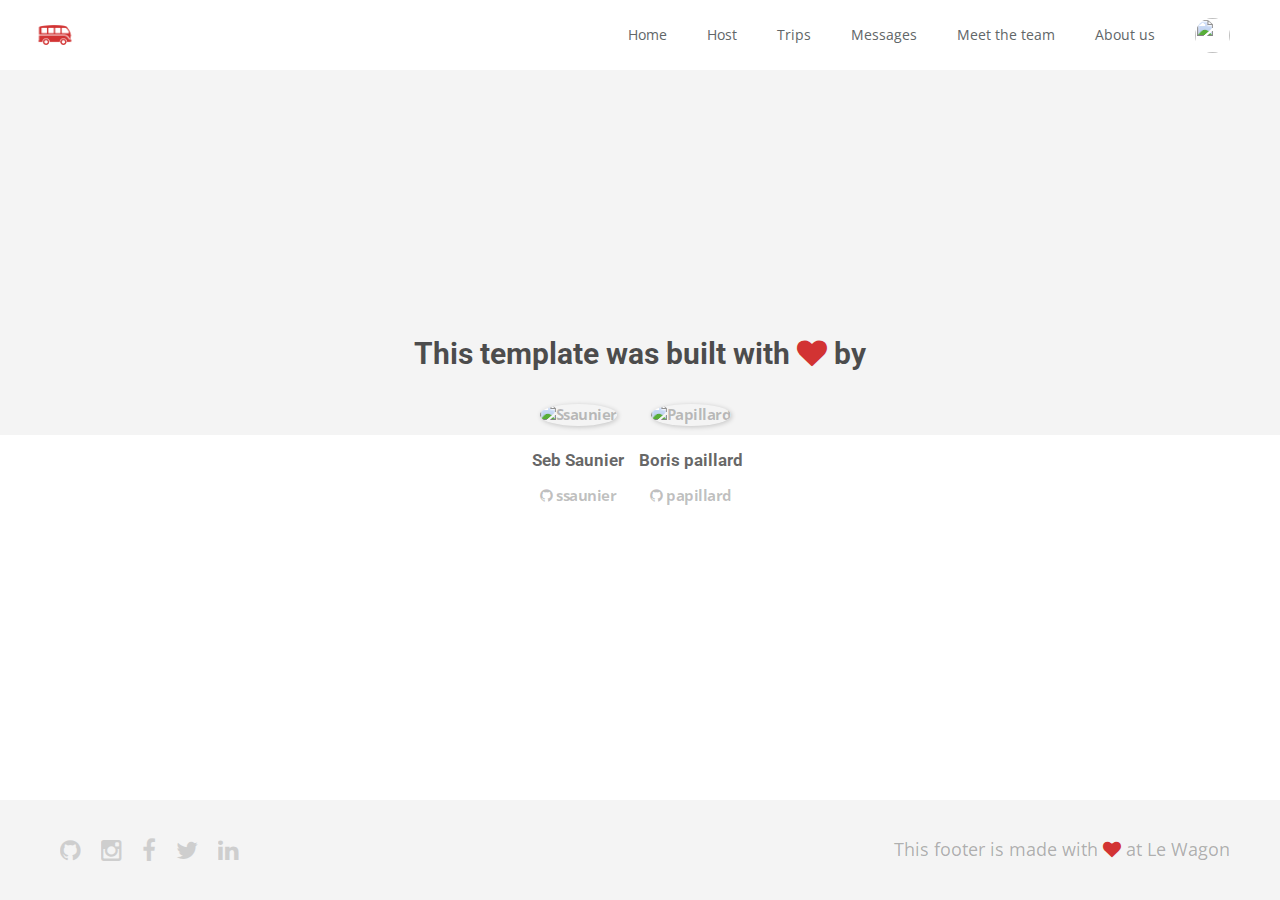
==== commit 56a2a5e2: "Automated commit at 2017-11-13 15:32:13 UTC by middleman-deploy 2.0.0-alpha" ====
--- a/about.html
+++ b/about.html
@@ -7,7 +7,7 @@
           content="width=device-width, initial-scale=1, shrink-to-fit=no">
     <!-- Use the title from a page's frontmatter if it has one -->
     <title>Le Wagon - Middleman - About</title>
-    <link href="stylesheets/application-797eb18f.css" rel="stylesheet" />
+    <link href="stylesheets/application-4b050f94.css" rel="stylesheet" />
     <script src="javascripts/application-93de88c9.js"></script>
     <link href="images/favicon-f15af148.png" rel="icon" type="image/png" />
   </head>
@@ -58,17 +58,17 @@
     <h1>This template was built with <i class="fa fa-heart"></i> by</h1>
     <ul class="list-inline">
         <li>
-<a href="https://kitt.lewagon.com/alumni/metayerF" target="_blank">            <img src="https://kitt.lewagon.com/placeholder/users/metayerF" class="img-circle" alt="Metayerf" />
-</a>          <h2>François Metayer</h2>
+<a href="https://kitt.lewagon.com/alumni/ssaunier" target="_blank">            <img src="https://kitt.lewagon.com/placeholder/users/ssaunier" class="img-circle" alt="Ssaunier" />
+</a>          <h2>Seb Saunier</h2>
           <p>
-<a href="https://github.com/metayerF" target="_blank">              <i class="fa fa-github"></i> metayerF
+<a href="https://github.com/ssaunier" target="_blank">              <i class="fa fa-github"></i> ssaunier
 </a>          </p>
         </li>
         <li>
-<a href="https://kitt.lewagon.com/alumni/RonanGir" target="_blank">            <img src="https://kitt.lewagon.com/placeholder/users/RonanGir" class="img-circle" alt="Ronangir" />
-</a>          <h2>Ronan Girault</h2>
+<a href="https://kitt.lewagon.com/alumni/papillard" target="_blank">            <img src="https://kitt.lewagon.com/placeholder/users/papillard" class="img-circle" alt="Papillard" />
+</a>          <h2>Boris paillard</h2>
           <p>
-<a href="https://github.com/RonanGir" target="_blank">              <i class="fa fa-github"></i> RonanGir
+<a href="https://github.com/papillard" target="_blank">              <i class="fa fa-github"></i> papillard
 </a>          </p>
         </li>
     </ul>
--- a/stylesheets/application-4b050f94.css
+++ b/stylesheets/application-4b050f94.css
@@ -0,0 +1,8 @@
+@import url("https://fonts.googleapis.com/css?family=Open+Sans:300,700|Roboto:400,700");/*!
+ * Bootstrap v3.3.7 (http://getbootstrap.com)
+ * Copyright 2011-2016 Twitter, Inc.
+ * Licensed under MIT (https://github.com/twbs/bootstrap/blob/master/LICENSE)
+ *//*! normalize.css v3.0.3 | MIT License | github.com/necolas/normalize.css */html{font-family:sans-serif;-ms-text-size-adjust:100%;-webkit-text-size-adjust:100%}body{margin:0}article,aside,details,figcaption,figure,footer,header,hgroup,main,menu,nav,section,summary{display:block}audio,canvas,progress,video{display:inline-block;vertical-align:baseline}audio:not([controls]){display:none;height:0}[hidden],template{display:none}a{background-color:transparent}a:active,a:hover{outline:0}abbr[title]{border-bottom:1px dotted}b,strong{font-weight:bold}dfn{font-style:italic}h1{font-size:2em;margin:0.67em 0}mark{background:#ff0;color:#000}small{font-size:80%}sub,sup{font-size:75%;line-height:0;position:relative;vertical-align:baseline}sup{top:-0.5em}sub{bottom:-0.25em}img{border:0}svg:not(:root){overflow:hidden}figure{margin:1em 40px}hr{-webkit-box-sizing:content-box;box-sizing:content-box;height:0}pre{overflow:auto}code,kbd,pre,samp{font-family:monospace, monospace;font-size:1em}button,input,optgroup,select,textarea{color:inherit;font:inherit;margin:0}button{overflow:visible}button,select{text-transform:none}button,html input[type="button"],input[type="reset"],input[type="submit"]{-webkit-appearance:button;cursor:pointer}button[disabled],html input[disabled]{cursor:default}button::-moz-focus-inner,input::-moz-focus-inner{border:0;padding:0}input{line-height:normal}input[type="checkbox"],input[type="radio"]{-webkit-box-sizing:border-box;box-sizing:border-box;padding:0}input[type="number"]::-webkit-inner-spin-button,input[type="number"]::-webkit-outer-spin-button{height:auto}input[type="search"]{-webkit-appearance:textfield;-webkit-box-sizing:content-box;box-sizing:content-box}input[type="search"]::-webkit-search-cancel-button,input[type="search"]::-webkit-search-decoration{-webkit-appearance:none}fieldset{border:1px solid #c0c0c0;margin:0 2px;padding:0.35em 0.625em 0.75em}legend{border:0;padding:0}textarea{overflow:auto}optgroup{font-weight:bold}table{border-collapse:collapse;border-spacing:0}td,th{padding:0}/*! Source: https://github.com/h5bp/html5-boilerplate/blob/master/src/css/main.css */@media print{*,*:before,*:after{background:transparent !important;color:#000 !important;-webkit-box-shadow:none !important;box-shadow:none !important;text-shadow:none !important}a,a:visited{text-decoration:underline}a[href]:after{content:" (" attr(href) ")"}abbr[title]:after{content:" (" attr(title) ")"}a[href^="#"]:after,a[href^="javascript:"]:after{content:""}pre,blockquote{border:1px solid #999;page-break-inside:avoid}thead{display:table-header-group}tr,img{page-break-inside:avoid}img{max-width:100% !important}p,h2,h3{orphans:3;widows:3}h2,h3{page-break-after:avoid}.navbar{display:none}.btn>.caret,.dropup>.btn>.caret{border-top-color:#000 !important}.label{border:1px solid #000}.table{border-collapse:collapse !important}.table td,.table th{background-color:#fff !important}.table-bordered th,.table-bordered td{border:1px solid #ddd !important}}@font-face{font-family:'Glyphicons Halflings';src:url("../assets/bootstrap/glyphicons-halflings-regular-86b6f62b.eot");src:url("../assets/bootstrap/glyphicons-halflings-regular-86b6f62b.eot?#iefix") format("embedded-opentype"),url("../assets/bootstrap/glyphicons-halflings-regular-ca35b697.woff2") format("woff2"),url("../assets/bootstrap/glyphicons-halflings-regular-278e49a8.woff") format("woff"),url("../assets/bootstrap/glyphicons-halflings-regular-44bc1850.ttf") format("truetype"),url("../assets/bootstrap/glyphicons-halflings-regular-de51a849.svg#glyphicons_halflingsregular") format("svg")}.glyphicon{position:relative;top:1px;display:inline-block;font-family:'Glyphicons Halflings';font-style:normal;font-weight:normal;line-height:1;-webkit-font-smoothing:antialiased;-moz-osx-font-smoothing:grayscale}.glyphicon-asterisk:before{content:"\002a"}.glyphicon-plus:before{content:"\002b"}.glyphicon-euro:before,.glyphicon-eur:before{content:"\20ac"}.glyphicon-minus:before{content:"\2212"}.glyphicon-cloud:before{content:"\2601"}.glyphicon-envelope:before{content:"\2709"}.glyphicon-pencil:before{content:"\270f"}.glyphicon-glass:before{content:"\e001"}.glyphicon-music:before{content:"\e002"}.glyphicon-search:before{content:"\e003"}.glyphicon-heart:before{content:"\e005"}.glyphicon-star:before{content:"\e006"}.glyphicon-star-empty:before{content:"\e007"}.glyphicon-user:before{content:"\e008"}.glyphicon-film:before{content:"\e009"}.glyphicon-th-large:before{content:"\e010"}.glyphicon-th:before{content:"\e011"}.glyphicon-th-list:before{content:"\e012"}.glyphicon-ok:before{content:"\e013"}.glyphicon-remove:before{content:"\e014"}.glyphicon-zoom-in:before{content:"\e015"}.glyphicon-zoom-out:before{content:"\e016"}.glyphicon-off:before{content:"\e017"}.glyphicon-signal:before{content:"\e018"}.glyphicon-cog:before{content:"\e019"}.glyphicon-trash:before{content:"\e020"}.glyphicon-home:before{content:"\e021"}.glyphicon-file:before{content:"\e022"}.glyphicon-time:before{content:"\e023"}.glyphicon-road:before{content:"\e024"}.glyphicon-download-alt:before{content:"\e025"}.glyphicon-download:before{content:"\e026"}.glyphicon-upload:before{content:"\e027"}.glyphicon-inbox:before{content:"\e028"}.glyphicon-play-circle:before{content:"\e029"}.glyphicon-repeat:before{content:"\e030"}.glyphicon-refresh:before{content:"\e031"}.glyphicon-list-alt:before{content:"\e032"}.glyphicon-lock:before{content:"\e033"}.glyphicon-flag:before{content:"\e034"}.glyphicon-headphones:before{content:"\e035"}.glyphicon-volume-off:before{content:"\e036"}.glyphicon-volume-down:before{content:"\e037"}.glyphicon-volume-up:before{content:"\e038"}.glyphicon-qrcode:before{content:"\e039"}.glyphicon-barcode:before{content:"\e040"}.glyphicon-tag:before{content:"\e041"}.glyphicon-tags:before{content:"\e042"}.glyphicon-book:before{content:"\e043"}.glyphicon-bookmark:before{content:"\e044"}.glyphicon-print:before{content:"\e045"}.glyphicon-camera:before{content:"\e046"}.glyphicon-font:before{content:"\e047"}.glyphicon-bold:before{content:"\e048"}.glyphicon-italic:before{content:"\e049"}.glyphicon-text-height:before{content:"\e050"}.glyphicon-text-width:before{content:"\e051"}.glyphicon-align-left:before{content:"\e052"}.glyphicon-align-center:before{content:"\e053"}.glyphicon-align-right:before{content:"\e054"}.glyphicon-align-justify:before{content:"\e055"}.glyphicon-list:before{content:"\e056"}.glyphicon-indent-left:before{content:"\e057"}.glyphicon-indent-right:before{content:"\e058"}.glyphicon-facetime-video:before{content:"\e059"}.glyphicon-picture:before{content:"\e060"}.glyphicon-map-marker:before{content:"\e062"}.glyphicon-adjust:before{content:"\e063"}.glyphicon-tint:before{content:"\e064"}.glyphicon-edit:before{content:"\e065"}.glyphicon-share:before{content:"\e066"}.glyphicon-check:before{content:"\e067"}.glyphicon-move:before{content:"\e068"}.glyphicon-step-backward:before{content:"\e069"}.glyphicon-fast-backward:before{content:"\e070"}.glyphicon-backward:before{content:"\e071"}.glyphicon-play:before{content:"\e072"}.glyphicon-pause:before{content:"\e073"}.glyphicon-stop:before{content:"\e074"}.glyphicon-forward:before{content:"\e075"}.glyphicon-fast-forward:before{content:"\e076"}.glyphicon-step-forward:before{content:"\e077"}.glyphicon-eject:before{content:"\e078"}.glyphicon-chevron-left:before{content:"\e079"}.glyphicon-chevron-right:before{content:"\e080"}.glyphicon-plus-sign:before{content:"\e081"}.glyphicon-minus-sign:before{content:"\e082"}.glyphicon-remove-sign:before{content:"\e083"}.glyphicon-ok-sign:before{content:"\e084"}.glyphicon-question-sign:before{content:"\e085"}.glyphicon-info-sign:before{content:"\e086"}.glyphicon-screenshot:before{content:"\e087"}.glyphicon-remove-circle:before{content:"\e088"}.glyphicon-ok-circle:before{content:"\e089"}.glyphicon-ban-circle:before{content:"\e090"}.glyphicon-arrow-left:before{content:"\e091"}.glyphicon-arrow-right:before{content:"\e092"}.glyphicon-arrow-up:before{content:"\e093"}.glyphicon-arrow-down:before{content:"\e094"}.glyphicon-share-alt:before{content:"\e095"}.glyphicon-resize-full:before{content:"\e096"}.glyphicon-resize-small:before{content:"\e097"}.glyphicon-exclamation-sign:before{content:"\e101"}.glyphicon-gift:before{content:"\e102"}.glyphicon-leaf:before{content:"\e103"}.glyphicon-fire:before{content:"\e104"}.glyphicon-eye-open:before{content:"\e105"}.glyphicon-eye-close:before{content:"\e106"}.glyphicon-warning-sign:before{content:"\e107"}.glyphicon-plane:before{content:"\e108"}.glyphicon-calendar:before{content:"\e109"}.glyphicon-random:before{content:"\e110"}.glyphicon-comment:before{content:"\e111"}.glyphicon-magnet:before{content:"\e112"}.glyphicon-chevron-up:before{content:"\e113"}.glyphicon-chevron-down:before{content:"\e114"}.glyphicon-retweet:before{content:"\e115"}.glyphicon-shopping-cart:before{content:"\e116"}.glyphicon-folder-close:before{content:"\e117"}.glyphicon-folder-open:before{content:"\e118"}.glyphicon-resize-vertical:before{content:"\e119"}.glyphicon-resize-horizontal:before{content:"\e120"}.glyphicon-hdd:before{content:"\e121"}.glyphicon-bullhorn:before{content:"\e122"}.glyphicon-bell:before{content:"\e123"}.glyphicon-certificate:before{content:"\e124"}.glyphicon-thumbs-up:before{content:"\e125"}.glyphicon-thumbs-down:before{content:"\e126"}.glyphicon-hand-right:before{content:"\e127"}.glyphicon-hand-left:before{content:"\e128"}.glyphicon-hand-up:before{content:"\e129"}.glyphicon-hand-down:before{content:"\e130"}.glyphicon-circle-arrow-right:before{content:"\e131"}.glyphicon-circle-arrow-left:before{content:"\e132"}.glyphicon-circle-arrow-up:before{content:"\e133"}.glyphicon-circle-arrow-down:before{content:"\e134"}.glyphicon-globe:before{content:"\e135"}.glyphicon-wrench:before{content:"\e136"}.glyphicon-tasks:before{content:"\e137"}.glyphicon-filter:before{content:"\e138"}.glyphicon-briefcase:before{content:"\e139"}.glyphicon-fullscreen:before{content:"\e140"}.glyphicon-dashboard:before{content:"\e141"}.glyphicon-paperclip:before{content:"\e142"}.glyphicon-heart-empty:before{content:"\e143"}.glyphicon-link:before{content:"\e144"}.glyphicon-phone:before{content:"\e145"}.glyphicon-pushpin:before{content:"\e146"}.glyphicon-usd:before{content:"\e148"}.glyphicon-gbp:before{content:"\e149"}.glyphicon-sort:before{content:"\e150"}.glyphicon-sort-by-alphabet:before{content:"\e151"}.glyphicon-sort-by-alphabet-alt:before{content:"\e152"}.glyphicon-sort-by-order:before{content:"\e153"}.glyphicon-sort-by-order-alt:before{content:"\e154"}.glyphicon-sort-by-attributes:before{content:"\e155"}.glyphicon-sort-by-attributes-alt:before{content:"\e156"}.glyphicon-unchecked:before{content:"\e157"}.glyphicon-expand:before{content:"\e158"}.glyphicon-collapse-down:before{content:"\e159"}.glyphicon-collapse-up:before{content:"\e160"}.glyphicon-log-in:before{content:"\e161"}.glyphicon-flash:before{content:"\e162"}.glyphicon-log-out:before{content:"\e163"}.glyphicon-new-window:before{content:"\e164"}.glyphicon-record:before{content:"\e165"}.glyphicon-save:before{content:"\e166"}.glyphicon-open:before{content:"\e167"}.glyphicon-saved:before{content:"\e168"}.glyphicon-import:before{content:"\e169"}.glyphicon-export:before{content:"\e170"}.glyphicon-send:before{content:"\e171"}.glyphicon-floppy-disk:before{content:"\e172"}.glyphicon-floppy-saved:before{content:"\e173"}.glyphicon-floppy-remove:before{content:"\e174"}.glyphicon-floppy-save:before{content:"\e175"}.glyphicon-floppy-open:before{content:"\e176"}.glyphicon-credit-card:before{content:"\e177"}.glyphicon-transfer:before{content:"\e178"}.glyphicon-cutlery:before{content:"\e179"}.glyphicon-header:before{content:"\e180"}.glyphicon-compressed:before{content:"\e181"}.glyphicon-earphone:before{content:"\e182"}.glyphicon-phone-alt:before{content:"\e183"}.glyphicon-tower:before{content:"\e184"}.glyphicon-stats:before{content:"\e185"}.glyphicon-sd-video:before{content:"\e186"}.glyphicon-hd-video:before{content:"\e187"}.glyphicon-subtitles:before{content:"\e188"}.glyphicon-sound-stereo:before{content:"\e189"}.glyphicon-sound-dolby:before{content:"\e190"}.glyphicon-sound-5-1:before{content:"\e191"}.glyphicon-sound-6-1:before{content:"\e192"}.glyphicon-sound-7-1:before{content:"\e193"}.glyphicon-copyright-mark:before{content:"\e194"}.glyphicon-registration-mark:before{content:"\e195"}.glyphicon-cloud-download:before{content:"\e197"}.glyphicon-cloud-upload:before{content:"\e198"}.glyphicon-tree-conifer:before{content:"\e199"}.glyphicon-tree-deciduous:before{content:"\e200"}.glyphicon-cd:before{content:"\e201"}.glyphicon-save-file:before{content:"\e202"}.glyphicon-open-file:before{content:"\e203"}.glyphicon-level-up:before{content:"\e204"}.glyphicon-copy:before{content:"\e205"}.glyphicon-paste:before{content:"\e206"}.glyphicon-alert:before{content:"\e209"}.glyphicon-equalizer:before{content:"\e210"}.glyphicon-king:before{content:"\e211"}.glyphicon-queen:before{content:"\e212"}.glyphicon-pawn:before{content:"\e213"}.glyphicon-bishop:before{content:"\e214"}.glyphicon-knight:before{content:"\e215"}.glyphicon-baby-formula:before{content:"\e216"}.glyphicon-tent:before{content:"\26fa"}.glyphicon-blackboard:before{content:"\e218"}.glyphicon-bed:before{content:"\e219"}.glyphicon-apple:before{content:"\f8ff"}.glyphicon-erase:before{content:"\e221"}.glyphicon-hourglass:before{content:"\231b"}.glyphicon-lamp:before{content:"\e223"}.glyphicon-duplicate:before{content:"\e224"}.glyphicon-piggy-bank:before{content:"\e225"}.glyphicon-scissors:before{content:"\e226"}.glyphicon-bitcoin:before{content:"\e227"}.glyphicon-btc:before{content:"\e227"}.glyphicon-xbt:before{content:"\e227"}.glyphicon-yen:before{content:"\00a5"}.glyphicon-jpy:before{content:"\00a5"}.glyphicon-ruble:before{content:"\20bd"}.glyphicon-rub:before{content:"\20bd"}.glyphicon-scale:before{content:"\e230"}.glyphicon-ice-lolly:before{content:"\e231"}.glyphicon-ice-lolly-tasted:before{content:"\e232"}.glyphicon-education:before{content:"\e233"}.glyphicon-option-horizontal:before{content:"\e234"}.glyphicon-option-vertical:before{content:"\e235"}.glyphicon-menu-hamburger:before{content:"\e236"}.glyphicon-modal-window:before{content:"\e237"}.glyphicon-oil:before{content:"\e238"}.glyphicon-grain:before{content:"\e239"}.glyphicon-sunglasses:before{content:"\e240"}.glyphicon-text-size:before{content:"\e241"}.glyphicon-text-color:before{content:"\e242"}.glyphicon-text-background:before{content:"\e243"}.glyphicon-object-align-top:before{content:"\e244"}.glyphicon-object-align-bottom:before{content:"\e245"}.glyphicon-object-align-horizontal:before{content:"\e246"}.glyphicon-object-align-left:before{content:"\e247"}.glyphicon-object-align-vertical:before{content:"\e248"}.glyphicon-object-align-right:before{content:"\e249"}.glyphicon-triangle-right:before{content:"\e250"}.glyphicon-triangle-left:before{content:"\e251"}.glyphicon-triangle-bottom:before{content:"\e252"}.glyphicon-triangle-top:before{content:"\e253"}.glyphicon-console:before{content:"\e254"}.glyphicon-superscript:before{content:"\e255"}.glyphicon-subscript:before{content:"\e256"}.glyphicon-menu-left:before{content:"\e257"}.glyphicon-menu-right:before{content:"\e258"}.glyphicon-menu-down:before{content:"\e259"}.glyphicon-menu-up:before{content:"\e260"}*{-webkit-box-sizing:border-box;box-sizing:border-box}*:before,*:after{-webkit-box-sizing:border-box;box-sizing:border-box}html{font-size:10px;-webkit-tap-highlight-color:transparent}body{font-family:"Open Sans", "sans-serif";font-size:18px;line-height:1.42857143;color:#333333;background-color:#F4F4F4}input,button,select,textarea{font-family:inherit;font-size:inherit;line-height:inherit}a{color:#469AE0;text-decoration:none}a:hover,a:focus{color:#1f74ba;text-decoration:underline}a:focus{outline:5px auto -webkit-focus-ring-color;outline-offset:-2px}figure{margin:0}img{vertical-align:middle}.img-responsive{display:block;max-width:100%;height:auto}.img-rounded{border-radius:2px}.img-thumbnail{padding:4px;line-height:1.42857143;background-color:#F4F4F4;border:1px solid #ddd;border-radius:2px;-webkit-transition:all 0.2s ease-in-out;transition:all 0.2s ease-in-out;display:inline-block;max-width:100%;height:auto}.img-circle{border-radius:50%}hr{margin-top:25px;margin-bottom:25px;border:0;border-top:1px solid #eeeeee}.sr-only{position:absolute;width:1px;height:1px;margin:-1px;padding:0;overflow:hidden;clip:rect(0, 0, 0, 0);border:0}.sr-only-focusable:active,.sr-only-focusable:focus{position:static;width:auto;height:auto;margin:0;overflow:visible;clip:auto}[role="button"]{cursor:pointer}h1,h2,h3,h4,h5,h6,.h1,.h2,.h3,.h4,.h5,.h6{font-family:"Roboto", "sans-serif";font-weight:500;line-height:1.1;color:inherit}h1 small,h1 .small,h2 small,h2 .small,h3 small,h3 .small,h4 small,h4 .small,h5 small,h5 .small,h6 small,h6 .small,.h1 small,.h1 .small,.h2 small,.h2 .small,.h3 small,.h3 .small,.h4 small,.h4 .small,.h5 small,.h5 .small,.h6 small,.h6 .small{font-weight:normal;line-height:1;color:#777777}h1,.h1,h2,.h2,h3,.h3{margin-top:25px;margin-bottom:12.5px}h1 small,h1 .small,.h1 small,.h1 .small,h2 small,h2 .small,.h2 small,.h2 .small,h3 small,h3 .small,.h3 small,.h3 .small{font-size:65%}h4,.h4,h5,.h5,h6,.h6{margin-top:12.5px;margin-bottom:12.5px}h4 small,h4 .small,.h4 small,.h4 .small,h5 small,h5 .small,.h5 small,.h5 .small,h6 small,h6 .small,.h6 small,.h6 .small{font-size:75%}h1,.h1{font-size:46px}h2,.h2{font-size:38px}h3,.h3{font-size:31px}h4,.h4{font-size:23px}h5,.h5{font-size:18px}h6,.h6{font-size:16px}p{margin:0 0 12.5px}.lead{margin-bottom:25px;font-size:20px;font-weight:300;line-height:1.4}@media (min-width: 768px){.lead{font-size:27px}}small,.small{font-size:88%}mark,.mark{background-color:#fcf8e3;padding:.2em}.text-left{text-align:left}.text-right{text-align:right}.text-center{text-align:center}.text-justify{text-align:justify}.text-nowrap{white-space:nowrap}.text-lowercase{text-transform:lowercase}.text-uppercase,.initialism{text-transform:uppercase}.text-capitalize{text-transform:capitalize}.text-muted{color:#777777}.text-primary{color:#469AE0}a.text-primary:hover,a.text-primary:focus{color:#2381d0}.text-success{color:#3c763d}a.text-success:hover,a.text-success:focus{color:#2b542c}.text-info{color:#31708f}a.text-info:hover,a.text-info:focus{color:#245269}.text-warning{color:#8a6d3b}a.text-warning:hover,a.text-warning:focus{color:#66512c}.text-danger{color:#a94442}a.text-danger:hover,a.text-danger:focus{color:#843534}.bg-primary{color:#fff}.bg-primary{background-color:#469AE0}a.bg-primary:hover,a.bg-primary:focus{background-color:#2381d0}.bg-success{background-color:#dff0d8}a.bg-success:hover,a.bg-success:focus{background-color:#c1e2b3}.bg-info{background-color:#d9edf7}a.bg-info:hover,a.bg-info:focus{background-color:#afd9ee}.bg-warning{background-color:#fcf8e3}a.bg-warning:hover,a.bg-warning:focus{background-color:#f7ecb5}.bg-danger{background-color:#f2dede}a.bg-danger:hover,a.bg-danger:focus{background-color:#e4b9b9}.page-header{padding-bottom:11.5px;margin:50px 0 25px;border-bottom:1px solid #eeeeee}ul,ol{margin-top:0;margin-bottom:12.5px}ul ul,ul ol,ol ul,ol ol{margin-bottom:0}.list-unstyled{padding-left:0;list-style:none}.list-inline{padding-left:0;list-style:none;margin-left:-5px}.list-inline>li{display:inline-block;padding-left:5px;padding-right:5px}dl{margin-top:0;margin-bottom:25px}dt,dd{line-height:1.42857143}dt{font-weight:bold}dd{margin-left:0}.dl-horizontal dd:before,.dl-horizontal dd:after{content:" ";display:table}.dl-horizontal dd:after{clear:both}@media (min-width: 768px){.dl-horizontal dt{float:left;width:160px;clear:left;text-align:right;overflow:hidden;text-overflow:ellipsis;white-space:nowrap}.dl-horizontal dd{margin-left:180px}}abbr[title],abbr[data-original-title]{cursor:help;border-bottom:1px dotted #777777}.initialism{font-size:90%}blockquote{padding:12.5px 25px;margin:0 0 25px;font-size:22.5px;border-left:5px solid #eeeeee}blockquote p:last-child,blockquote ul:last-child,blockquote ol:last-child{margin-bottom:0}blockquote footer,blockquote small,blockquote .small{display:block;font-size:80%;line-height:1.42857143;color:#777777}blockquote footer:before,blockquote small:before,blockquote .small:before{content:'\2014 \00A0'}.blockquote-reverse,blockquote.pull-right{padding-right:15px;padding-left:0;border-right:5px solid #eeeeee;border-left:0;text-align:right}.blockquote-reverse footer:before,.blockquote-reverse small:before,.blockquote-reverse .small:before,blockquote.pull-right footer:before,blockquote.pull-right small:before,blockquote.pull-right .small:before{content:''}.blockquote-reverse footer:after,.blockquote-reverse small:after,.blockquote-reverse .small:after,blockquote.pull-right footer:after,blockquote.pull-right small:after,blockquote.pull-right .small:after{content:'\00A0 \2014'}address{margin-bottom:25px;font-style:normal;line-height:1.42857143}code,kbd,pre,samp{font-family:Menlo, Monaco, Consolas, "Courier New", monospace}code{padding:2px 4px;font-size:90%;color:#c7254e;background-color:#f9f2f4;border-radius:2px}kbd{padding:2px 4px;font-size:90%;color:#fff;background-color:#333;border-radius:2px;-webkit-box-shadow:inset 0 -1px 0 rgba(0,0,0,0.25);box-shadow:inset 0 -1px 0 rgba(0,0,0,0.25)}kbd kbd{padding:0;font-size:100%;font-weight:bold;-webkit-box-shadow:none;box-shadow:none}pre{display:block;padding:12px;margin:0 0 12.5px;font-size:17px;line-height:1.42857143;word-break:break-all;word-wrap:break-word;color:#333333;background-color:#f5f5f5;border:1px solid #ccc;border-radius:2px}pre code{padding:0;font-size:inherit;color:inherit;white-space:pre-wrap;background-color:transparent;border-radius:0}.pre-scrollable{max-height:340px;overflow-y:scroll}.container{margin-right:auto;margin-left:auto;padding-left:15px;padding-right:15px}.container:before,.container:after{content:" ";display:table}.container:after{clear:both}@media (min-width: 768px){.container{width:750px}}@media (min-width: 992px){.container{width:970px}}@media (min-width: 1200px){.container{width:1170px}}.container-fluid{margin-right:auto;margin-left:auto;padding-left:15px;padding-right:15px}.container-fluid:before,.container-fluid:after{content:" ";display:table}.container-fluid:after{clear:both}.row{margin-left:-15px;margin-right:-15px}.row:before,.row:after{content:" ";display:table}.row:after{clear:both}.col-xs-1,.col-sm-1,.col-md-1,.col-lg-1,.col-xs-2,.col-sm-2,.col-md-2,.col-lg-2,.col-xs-3,.col-sm-3,.col-md-3,.col-lg-3,.col-xs-4,.col-sm-4,.col-md-4,.col-lg-4,.col-xs-5,.col-sm-5,.col-md-5,.col-lg-5,.col-xs-6,.col-sm-6,.col-md-6,.col-lg-6,.col-xs-7,.col-sm-7,.col-md-7,.col-lg-7,.col-xs-8,.col-sm-8,.col-md-8,.col-lg-8,.col-xs-9,.col-sm-9,.col-md-9,.col-lg-9,.col-xs-10,.col-sm-10,.col-md-10,.col-lg-10,.col-xs-11,.col-sm-11,.col-md-11,.col-lg-11,.col-xs-12,.col-sm-12,.col-md-12,.col-lg-12{position:relative;min-height:1px;padding-left:15px;padding-right:15px}.col-xs-1,.col-xs-2,.col-xs-3,.col-xs-4,.col-xs-5,.col-xs-6,.col-xs-7,.col-xs-8,.col-xs-9,.col-xs-10,.col-xs-11,.col-xs-12{float:left}.col-xs-1{width:8.33333333%}.col-xs-2{width:16.66666667%}.col-xs-3{width:25%}.col-xs-4{width:33.33333333%}.col-xs-5{width:41.66666667%}.col-xs-6{width:50%}.col-xs-7{width:58.33333333%}.col-xs-8{width:66.66666667%}.col-xs-9{width:75%}.col-xs-10{width:83.33333333%}.col-xs-11{width:91.66666667%}.col-xs-12{width:100%}.col-xs-pull-0{right:auto}.col-xs-pull-1{right:8.33333333%}.col-xs-pull-2{right:16.66666667%}.col-xs-pull-3{right:25%}.col-xs-pull-4{right:33.33333333%}.col-xs-pull-5{right:41.66666667%}.col-xs-pull-6{right:50%}.col-xs-pull-7{right:58.33333333%}.col-xs-pull-8{right:66.66666667%}.col-xs-pull-9{right:75%}.col-xs-pull-10{right:83.33333333%}.col-xs-pull-11{right:91.66666667%}.col-xs-pull-12{right:100%}.col-xs-push-0{left:auto}.col-xs-push-1{left:8.33333333%}.col-xs-push-2{left:16.66666667%}.col-xs-push-3{left:25%}.col-xs-push-4{left:33.33333333%}.col-xs-push-5{left:41.66666667%}.col-xs-push-6{left:50%}.col-xs-push-7{left:58.33333333%}.col-xs-push-8{left:66.66666667%}.col-xs-push-9{left:75%}.col-xs-push-10{left:83.33333333%}.col-xs-push-11{left:91.66666667%}.col-xs-push-12{left:100%}.col-xs-offset-0{margin-left:0%}.col-xs-offset-1{margin-left:8.33333333%}.col-xs-offset-2{margin-left:16.66666667%}.col-xs-offset-3{margin-left:25%}.col-xs-offset-4{margin-left:33.33333333%}.col-xs-offset-5{margin-left:41.66666667%}.col-xs-offset-6{margin-left:50%}.col-xs-offset-7{margin-left:58.33333333%}.col-xs-offset-8{margin-left:66.66666667%}.col-xs-offset-9{margin-left:75%}.col-xs-offset-10{margin-left:83.33333333%}.col-xs-offset-11{margin-left:91.66666667%}.col-xs-offset-12{margin-left:100%}@media (min-width: 768px){.col-sm-1,.col-sm-2,.col-sm-3,.col-sm-4,.col-sm-5,.col-sm-6,.col-sm-7,.col-sm-8,.col-sm-9,.col-sm-10,.col-sm-11,.col-sm-12{float:left}.col-sm-1{width:8.33333333%}.col-sm-2{width:16.66666667%}.col-sm-3{width:25%}.col-sm-4{width:33.33333333%}.col-sm-5{width:41.66666667%}.col-sm-6{width:50%}.col-sm-7{width:58.33333333%}.col-sm-8{width:66.66666667%}.col-sm-9{width:75%}.col-sm-10{width:83.33333333%}.col-sm-11{width:91.66666667%}.col-sm-12{width:100%}.col-sm-pull-0{right:auto}.col-sm-pull-1{right:8.33333333%}.col-sm-pull-2{right:16.66666667%}.col-sm-pull-3{right:25%}.col-sm-pull-4{right:33.33333333%}.col-sm-pull-5{right:41.66666667%}.col-sm-pull-6{right:50%}.col-sm-pull-7{right:58.33333333%}.col-sm-pull-8{right:66.66666667%}.col-sm-pull-9{right:75%}.col-sm-pull-10{right:83.33333333%}.col-sm-pull-11{right:91.66666667%}.col-sm-pull-12{right:100%}.col-sm-push-0{left:auto}.col-sm-push-1{left:8.33333333%}.col-sm-push-2{left:16.66666667%}.col-sm-push-3{left:25%}.col-sm-push-4{left:33.33333333%}.col-sm-push-5{left:41.66666667%}.col-sm-push-6{left:50%}.col-sm-push-7{left:58.33333333%}.col-sm-push-8{left:66.66666667%}.col-sm-push-9{left:75%}.col-sm-push-10{left:83.33333333%}.col-sm-push-11{left:91.66666667%}.col-sm-push-12{left:100%}.col-sm-offset-0{margin-left:0%}.col-sm-offset-1{margin-left:8.33333333%}.col-sm-offset-2{margin-left:16.66666667%}.col-sm-offset-3{margin-left:25%}.col-sm-offset-4{margin-left:33.33333333%}.col-sm-offset-5{margin-left:41.66666667%}.col-sm-offset-6{margin-left:50%}.col-sm-offset-7{margin-left:58.33333333%}.col-sm-offset-8{margin-left:66.66666667%}.col-sm-offset-9{margin-left:75%}.col-sm-offset-10{margin-left:83.33333333%}.col-sm-offset-11{margin-left:91.66666667%}.col-sm-offset-12{margin-left:100%}}@media (min-width: 992px){.col-md-1,.col-md-2,.col-md-3,.col-md-4,.col-md-5,.col-md-6,.col-md-7,.col-md-8,.col-md-9,.col-md-10,.col-md-11,.col-md-12{float:left}.col-md-1{width:8.33333333%}.col-md-2{width:16.66666667%}.col-md-3{width:25%}.col-md-4{width:33.33333333%}.col-md-5{width:41.66666667%}.col-md-6{width:50%}.col-md-7{width:58.33333333%}.col-md-8{width:66.66666667%}.col-md-9{width:75%}.col-md-10{width:83.33333333%}.col-md-11{width:91.66666667%}.col-md-12{width:100%}.col-md-pull-0{right:auto}.col-md-pull-1{right:8.33333333%}.col-md-pull-2{right:16.66666667%}.col-md-pull-3{right:25%}.col-md-pull-4{right:33.33333333%}.col-md-pull-5{right:41.66666667%}.col-md-pull-6{right:50%}.col-md-pull-7{right:58.33333333%}.col-md-pull-8{right:66.66666667%}.col-md-pull-9{right:75%}.col-md-pull-10{right:83.33333333%}.col-md-pull-11{right:91.66666667%}.col-md-pull-12{right:100%}.col-md-push-0{left:auto}.col-md-push-1{left:8.33333333%}.col-md-push-2{left:16.66666667%}.col-md-push-3{left:25%}.col-md-push-4{left:33.33333333%}.col-md-push-5{left:41.66666667%}.col-md-push-6{left:50%}.col-md-push-7{left:58.33333333%}.col-md-push-8{left:66.66666667%}.col-md-push-9{left:75%}.col-md-push-10{left:83.33333333%}.col-md-push-11{left:91.66666667%}.col-md-push-12{left:100%}.col-md-offset-0{margin-left:0%}.col-md-offset-1{margin-left:8.33333333%}.col-md-offset-2{margin-left:16.66666667%}.col-md-offset-3{margin-left:25%}.col-md-offset-4{margin-left:33.33333333%}.col-md-offset-5{margin-left:41.66666667%}.col-md-offset-6{margin-left:50%}.col-md-offset-7{margin-left:58.33333333%}.col-md-offset-8{margin-left:66.66666667%}.col-md-offset-9{margin-left:75%}.col-md-offset-10{margin-left:83.33333333%}.col-md-offset-11{margin-left:91.66666667%}.col-md-offset-12{margin-left:100%}}@media (min-width: 1200px){.col-lg-1,.col-lg-2,.col-lg-3,.col-lg-4,.col-lg-5,.col-lg-6,.col-lg-7,.col-lg-8,.col-lg-9,.col-lg-10,.col-lg-11,.col-lg-12{float:left}.col-lg-1{width:8.33333333%}.col-lg-2{width:16.66666667%}.col-lg-3{width:25%}.col-lg-4{width:33.33333333%}.col-lg-5{width:41.66666667%}.col-lg-6{width:50%}.col-lg-7{width:58.33333333%}.col-lg-8{width:66.66666667%}.col-lg-9{width:75%}.col-lg-10{width:83.33333333%}.col-lg-11{width:91.66666667%}.col-lg-12{width:100%}.col-lg-pull-0{right:auto}.col-lg-pull-1{right:8.33333333%}.col-lg-pull-2{right:16.66666667%}.col-lg-pull-3{right:25%}.col-lg-pull-4{right:33.33333333%}.col-lg-pull-5{right:41.66666667%}.col-lg-pull-6{right:50%}.col-lg-pull-7{right:58.33333333%}.col-lg-pull-8{right:66.66666667%}.col-lg-pull-9{right:75%}.col-lg-pull-10{right:83.33333333%}.col-lg-pull-11{right:91.66666667%}.col-lg-pull-12{right:100%}.col-lg-push-0{left:auto}.col-lg-push-1{left:8.33333333%}.col-lg-push-2{left:16.66666667%}.col-lg-push-3{left:25%}.col-lg-push-4{left:33.33333333%}.col-lg-push-5{left:41.66666667%}.col-lg-push-6{left:50%}.col-lg-push-7{left:58.33333333%}.col-lg-push-8{left:66.66666667%}.col-lg-push-9{left:75%}.col-lg-push-10{left:83.33333333%}.col-lg-push-11{left:91.66666667%}.col-lg-push-12{left:100%}.col-lg-offset-0{margin-left:0%}.col-lg-offset-1{margin-left:8.33333333%}.col-lg-offset-2{margin-left:16.66666667%}.col-lg-offset-3{margin-left:25%}.col-lg-offset-4{margin-left:33.33333333%}.col-lg-offset-5{margin-left:41.66666667%}.col-lg-offset-6{margin-left:50%}.col-lg-offset-7{margin-left:58.33333333%}.col-lg-offset-8{margin-left:66.66666667%}.col-lg-offset-9{margin-left:75%}.col-lg-offset-10{margin-left:83.33333333%}.col-lg-offset-11{margin-left:91.66666667%}.col-lg-offset-12{margin-left:100%}}table{background-color:transparent}caption{padding-top:8px;padding-bottom:8px;color:#777777;text-align:left}th{text-align:left}.table{width:100%;max-width:100%;margin-bottom:25px}.table>thead>tr>th,.table>thead>tr>td,.table>tbody>tr>th,.table>tbody>tr>td,.table>tfoot>tr>th,.table>tfoot>tr>td{padding:8px;line-height:1.42857143;vertical-align:top;border-top:1px solid #ddd}.table>thead>tr>th{vertical-align:bottom;border-bottom:2px solid #ddd}.table>caption+thead>tr:first-child>th,.table>caption+thead>tr:first-child>td,.table>colgroup+thead>tr:first-child>th,.table>colgroup+thead>tr:first-child>td,.table>thead:first-child>tr:first-child>th,.table>thead:first-child>tr:first-child>td{border-top:0}.table>tbody+tbody{border-top:2px solid #ddd}.table .table{background-color:#F4F4F4}.table-condensed>thead>tr>th,.table-condensed>thead>tr>td,.table-condensed>tbody>tr>th,.table-condensed>tbody>tr>td,.table-condensed>tfoot>tr>th,.table-condensed>tfoot>tr>td{padding:5px}.table-bordered{border:1px solid #ddd}.table-bordered>thead>tr>th,.table-bordered>thead>tr>td,.table-bordered>tbody>tr>th,.table-bordered>tbody>tr>td,.table-bordered>tfoot>tr>th,.table-bordered>tfoot>tr>td{border:1px solid #ddd}.table-bordered>thead>tr>th,.table-bordered>thead>tr>td{border-bottom-width:2px}.table-striped>tbody>tr:nth-of-type(odd){background-color:#f9f9f9}.table-hover>tbody>tr:hover{background-color:#f5f5f5}table col[class*="col-"]{position:static;float:none;display:table-column}table td[class*="col-"],table th[class*="col-"]{position:static;float:none;display:table-cell}.table>thead>tr>td.active,.table>thead>tr>th.active,.table>thead>tr.active>td,.table>thead>tr.active>th,.table>tbody>tr>td.active,.table>tbody>tr>th.active,.table>tbody>tr.active>td,.table>tbody>tr.active>th,.table>tfoot>tr>td.active,.table>tfoot>tr>th.active,.table>tfoot>tr.active>td,.table>tfoot>tr.active>th{background-color:#f5f5f5}.table-hover>tbody>tr>td.active:hover,.table-hover>tbody>tr>th.active:hover,.table-hover>tbody>tr.active:hover>td,.table-hover>tbody>tr:hover>.active,.table-hover>tbody>tr.active:hover>th{background-color:#e8e8e8}.table>thead>tr>td.success,.table>thead>tr>th.success,.table>thead>tr.success>td,.table>thead>tr.success>th,.table>tbody>tr>td.success,.table>tbody>tr>th.success,.table>tbody>tr.success>td,.table>tbody>tr.success>th,.table>tfoot>tr>td.success,.table>tfoot>tr>th.success,.table>tfoot>tr.success>td,.table>tfoot>tr.success>th{background-color:#dff0d8}.table-hover>tbody>tr>td.success:hover,.table-hover>tbody>tr>th.success:hover,.table-hover>tbody>tr.success:hover>td,.table-hover>tbody>tr:hover>.success,.table-hover>tbody>tr.success:hover>th{background-color:#d0e9c6}.table>thead>tr>td.info,.table>thead>tr>th.info,.table>thead>tr.info>td,.table>thead>tr.info>th,.table>tbody>tr>td.info,.table>tbody>tr>th.info,.table>tbody>tr.info>td,.table>tbody>tr.info>th,.table>tfoot>tr>td.info,.table>tfoot>tr>th.info,.table>tfoot>tr.info>td,.table>tfoot>tr.info>th{background-color:#d9edf7}.table-hover>tbody>tr>td.info:hover,.table-hover>tbody>tr>th.info:hover,.table-hover>tbody>tr.info:hover>td,.table-hover>tbody>tr:hover>.info,.table-hover>tbody>tr.info:hover>th{background-color:#c4e3f3}.table>thead>tr>td.warning,.table>thead>tr>th.warning,.table>thead>tr.warning>td,.table>thead>tr.warning>th,.table>tbody>tr>td.warning,.table>tbody>tr>th.warning,.table>tbody>tr.warning>td,.table>tbody>tr.warning>th,.table>tfoot>tr>td.warning,.table>tfoot>tr>th.warning,.table>tfoot>tr.warning>td,.table>tfoot>tr.warning>th{background-color:#fcf8e3}.table-hover>tbody>tr>td.warning:hover,.table-hover>tbody>tr>th.warning:hover,.table-hover>tbody>tr.warning:hover>td,.table-hover>tbody>tr:hover>.warning,.table-hover>tbody>tr.warning:hover>th{background-color:#faf2cc}.table>thead>tr>td.danger,.table>thead>tr>th.danger,.table>thead>tr.danger>td,.table>thead>tr.danger>th,.table>tbody>tr>td.danger,.table>tbody>tr>th.danger,.table>tbody>tr.danger>td,.table>tbody>tr.danger>th,.table>tfoot>tr>td.danger,.table>tfoot>tr>th.danger,.table>tfoot>tr.danger>td,.table>tfoot>tr.danger>th{background-color:#f2dede}.table-hover>tbody>tr>td.danger:hover,.table-hover>tbody>tr>th.danger:hover,.table-hover>tbody>tr.danger:hover>td,.table-hover>tbody>tr:hover>.danger,.table-hover>tbody>tr.danger:hover>th{background-color:#ebcccc}.table-responsive{overflow-x:auto;min-height:0.01%}@media screen and (max-width: 767px){.table-responsive{width:100%;margin-bottom:18.75px;overflow-y:hidden;-ms-overflow-style:-ms-autohiding-scrollbar;border:1px solid #ddd}.table-responsive>.table{margin-bottom:0}.table-responsive>.table>thead>tr>th,.table-responsive>.table>thead>tr>td,.table-responsive>.table>tbody>tr>th,.table-responsive>.table>tbody>tr>td,.table-responsive>.table>tfoot>tr>th,.table-responsive>.table>tfoot>tr>td{white-space:nowrap}.table-responsive>.table-bordered{border:0}.table-responsive>.table-bordered>thead>tr>th:first-child,.table-responsive>.table-bordered>thead>tr>td:first-child,.table-responsive>.table-bordered>tbody>tr>th:first-child,.table-responsive>.table-bordered>tbody>tr>td:first-child,.table-responsive>.table-bordered>tfoot>tr>th:first-child,.table-responsive>.table-bordered>tfoot>tr>td:first-child{border-left:0}.table-responsive>.table-bordered>thead>tr>th:last-child,.table-responsive>.table-bordered>thead>tr>td:last-child,.table-responsive>.table-bordered>tbody>tr>th:last-child,.table-responsive>.table-bordered>tbody>tr>td:last-child,.table-responsive>.table-bordered>tfoot>tr>th:last-child,.table-responsive>.table-bordered>tfoot>tr>td:last-child{border-right:0}.table-responsive>.table-bordered>tbody>tr:last-child>th,.table-responsive>.table-bordered>tbody>tr:last-child>td,.table-responsive>.table-bordered>tfoot>tr:last-child>th,.table-responsive>.table-bordered>tfoot>tr:last-child>td{border-bottom:0}}fieldset{padding:0;margin:0;border:0;min-width:0}legend{display:block;width:100%;padding:0;margin-bottom:25px;font-size:27px;line-height:inherit;color:#333333;border:0;border-bottom:1px solid #e5e5e5}label{display:inline-block;max-width:100%;margin-bottom:5px;font-weight:bold}input[type="search"]{-webkit-box-sizing:border-box;box-sizing:border-box}input[type="radio"],input[type="checkbox"]{margin:4px 0 0;margin-top:1px \9;line-height:normal}input[type="file"]{display:block}input[type="range"]{display:block;width:100%}select[multiple],select[size]{height:auto}input[type="file"]:focus,input[type="radio"]:focus,input[type="checkbox"]:focus{outline:5px auto -webkit-focus-ring-color;outline-offset:-2px}output{display:block;padding-top:7px;font-size:18px;line-height:1.42857143;color:#000000}.form-control{display:block;width:100%;height:39px;padding:6px 12px;font-size:18px;line-height:1.42857143;color:#000000;background-color:#fff;background-image:none;border:1px solid #ccc;border-radius:2px;-webkit-box-shadow:inset 0 1px 1px rgba(0,0,0,0.075);box-shadow:inset 0 1px 1px rgba(0,0,0,0.075);-webkit-transition:border-color ease-in-out 0.15s, box-shadow ease-in-out 0.15s;-webkit-transition:border-color ease-in-out 0.15s, -webkit-box-shadow ease-in-out 0.15s;transition:border-color ease-in-out 0.15s, -webkit-box-shadow ease-in-out 0.15s;transition:border-color ease-in-out 0.15s, box-shadow ease-in-out 0.15s;transition:border-color ease-in-out 0.15s, box-shadow ease-in-out 0.15s, -webkit-box-shadow ease-in-out 0.15s}.form-control:focus{border-color:#66afe9;outline:0;-webkit-box-shadow:inset 0 1px 1px rgba(0,0,0,0.075),0 0 8px rgba(102,175,233,0.6);box-shadow:inset 0 1px 1px rgba(0,0,0,0.075),0 0 8px rgba(102,175,233,0.6)}.form-control::-moz-placeholder{color:#999;opacity:1}.form-control:-ms-input-placeholder{color:#999}.form-control::-webkit-input-placeholder{color:#999}.form-control::-ms-expand{border:0;background-color:transparent}.form-control[disabled],.form-control[readonly],fieldset[disabled] .form-control{background-color:#eeeeee;opacity:1}.form-control[disabled],fieldset[disabled] .form-control{cursor:not-allowed}textarea.form-control{height:auto}input[type="search"]{-webkit-appearance:none}@media screen and (-webkit-min-device-pixel-ratio: 0){input[type="date"].form-control,input[type="time"].form-control,input[type="datetime-local"].form-control,input[type="month"].form-control{line-height:39px}input[type="date"].input-sm,.input-group-sm>input[type="date"].form-control,.input-group-sm>input[type="date"].input-group-addon,.input-group-sm>.input-group-btn>input[type="date"].btn,.input-group-sm input[type="date"],input[type="time"].input-sm,.input-group-sm>input[type="time"].form-control,.input-group-sm>input[type="time"].input-group-addon,.input-group-sm>.input-group-btn>input[type="time"].btn,.input-group-sm input[type="time"],input[type="datetime-local"].input-sm,.input-group-sm>input[type="datetime-local"].form-control,.input-group-sm>input[type="datetime-local"].input-group-addon,.input-group-sm>.input-group-btn>input[type="datetime-local"].btn,.input-group-sm input[type="datetime-local"],input[type="month"].input-sm,.input-group-sm>input[type="month"].form-control,.input-group-sm>input[type="month"].input-group-addon,.input-group-sm>.input-group-btn>input[type="month"].btn,.input-group-sm input[type="month"]{line-height:36px}input[type="date"].input-lg,.input-group-lg>input[type="date"].form-control,.input-group-lg>input[type="date"].input-group-addon,.input-group-lg>.input-group-btn>input[type="date"].btn,.input-group-lg input[type="date"],input[type="time"].input-lg,.input-group-lg>input[type="time"].form-control,.input-group-lg>input[type="time"].input-group-addon,.input-group-lg>.input-group-btn>input[type="time"].btn,.input-group-lg input[type="time"],input[type="datetime-local"].input-lg,.input-group-lg>input[type="datetime-local"].form-control,.input-group-lg>input[type="datetime-local"].input-group-addon,.input-group-lg>.input-group-btn>input[type="datetime-local"].btn,.input-group-lg input[type="datetime-local"],input[type="month"].input-lg,.input-group-lg>input[type="month"].form-control,.input-group-lg>input[type="month"].input-group-addon,.input-group-lg>.input-group-btn>input[type="month"].btn,.input-group-lg input[type="month"]{line-height:53px}}.form-group{margin-bottom:15px}.radio,.checkbox{position:relative;display:block;margin-top:10px;margin-bottom:10px}.radio label,.checkbox label{min-height:25px;padding-left:20px;margin-bottom:0;font-weight:normal;cursor:pointer}.radio input[type="radio"],.radio-inline input[type="radio"],.checkbox input[type="checkbox"],.checkbox-inline input[type="checkbox"]{position:absolute;margin-left:-20px;margin-top:4px \9}.radio+.radio,.checkbox+.checkbox{margin-top:-5px}.radio-inline,.checkbox-inline{position:relative;display:inline-block;padding-left:20px;margin-bottom:0;vertical-align:middle;font-weight:normal;cursor:pointer}.radio-inline+.radio-inline,.checkbox-inline+.checkbox-inline{margin-top:0;margin-left:10px}input[type="radio"][disabled],input[type="radio"].disabled,fieldset[disabled] input[type="radio"],input[type="checkbox"][disabled],input[type="checkbox"].disabled,fieldset[disabled] input[type="checkbox"]{cursor:not-allowed}.radio-inline.disabled,fieldset[disabled] .radio-inline,.checkbox-inline.disabled,fieldset[disabled] .checkbox-inline{cursor:not-allowed}.radio.disabled label,fieldset[disabled] .radio label,.checkbox.disabled label,fieldset[disabled] .checkbox label{cursor:not-allowed}.form-control-static{padding-top:7px;padding-bottom:7px;margin-bottom:0;min-height:43px}.form-control-static.input-lg,.input-group-lg>.form-control-static.form-control,.input-group-lg>.form-control-static.input-group-addon,.input-group-lg>.input-group-btn>.form-control-static.btn,.form-control-static.input-sm,.input-group-sm>.form-control-static.form-control,.input-group-sm>.form-control-static.input-group-addon,.input-group-sm>.input-group-btn>.form-control-static.btn{padding-left:0;padding-right:0}.input-sm,.input-group-sm>.form-control,.input-group-sm>.input-group-addon,.input-group-sm>.input-group-btn>.btn{height:36px;padding:5px 10px;font-size:16px;line-height:1.5;border-radius:2px}select.input-sm,.input-group-sm>select.form-control,.input-group-sm>select.input-group-addon,.input-group-sm>.input-group-btn>select.btn{height:36px;line-height:36px}textarea.input-sm,.input-group-sm>textarea.form-control,.input-group-sm>textarea.input-group-addon,.input-group-sm>.input-group-btn>textarea.btn,select[multiple].input-sm,.input-group-sm>select[multiple].form-control,.input-group-sm>select[multiple].input-group-addon,.input-group-sm>.input-group-btn>select[multiple].btn{height:auto}.form-group-sm .form-control{height:36px;padding:5px 10px;font-size:16px;line-height:1.5;border-radius:2px}.form-group-sm select.form-control{height:36px;line-height:36px}.form-group-sm textarea.form-control,.form-group-sm select[multiple].form-control{height:auto}.form-group-sm .form-control-static{height:36px;min-height:41px;padding:6px 10px;font-size:16px;line-height:1.5}.input-lg,.input-group-lg>.form-control,.input-group-lg>.input-group-addon,.input-group-lg>.input-group-btn>.btn{height:53px;padding:10px 16px;font-size:23px;line-height:1.3333333;border-radius:2px}select.input-lg,.input-group-lg>select.form-control,.input-group-lg>select.input-group-addon,.input-group-lg>.input-group-btn>select.btn{height:53px;line-height:53px}textarea.input-lg,.input-group-lg>textarea.form-control,.input-group-lg>textarea.input-group-addon,.input-group-lg>.input-group-btn>textarea.btn,select[multiple].input-lg,.input-group-lg>select[multiple].form-control,.input-group-lg>select[multiple].input-group-addon,.input-group-lg>.input-group-btn>select[multiple].btn{height:auto}.form-group-lg .form-control{height:53px;padding:10px 16px;font-size:23px;line-height:1.3333333;border-radius:2px}.form-group-lg select.form-control{height:53px;line-height:53px}.form-group-lg textarea.form-control,.form-group-lg select[multiple].form-control{height:auto}.form-group-lg .form-control-static{height:53px;min-height:48px;padding:11px 16px;font-size:23px;line-height:1.3333333}.has-feedback{position:relative}.has-feedback .form-control{padding-right:48.75px}.form-control-feedback{position:absolute;top:0;right:0;z-index:2;display:block;width:39px;height:39px;line-height:39px;text-align:center;pointer-events:none}.input-lg+.form-control-feedback,.input-group-lg>.form-control+.form-control-feedback,.input-group-lg>.input-group-addon+.form-control-feedback,.input-group-lg>.input-group-btn>.btn+.form-control-feedback,.input-group-lg+.form-control-feedback,.form-group-lg .form-control+.form-control-feedback{width:53px;height:53px;line-height:53px}.input-sm+.form-control-feedback,.input-group-sm>.form-control+.form-control-feedback,.input-group-sm>.input-group-addon+.form-control-feedback,.input-group-sm>.input-group-btn>.btn+.form-control-feedback,.input-group-sm+.form-control-feedback,.form-group-sm .form-control+.form-control-feedback{width:36px;height:36px;line-height:36px}.has-success .help-block,.has-success .control-label,.has-success .radio,.has-success .checkbox,.has-success .radio-inline,.has-success .checkbox-inline,.has-success.radio label,.has-success.checkbox label,.has-success.radio-inline label,.has-success.checkbox-inline label{color:#3c763d}.has-success .form-control{border-color:#3c763d;-webkit-box-shadow:inset 0 1px 1px rgba(0,0,0,0.075);box-shadow:inset 0 1px 1px rgba(0,0,0,0.075)}.has-success .form-control:focus{border-color:#2b542c;-webkit-box-shadow:inset 0 1px 1px rgba(0,0,0,0.075),0 0 6px #67b168;box-shadow:inset 0 1px 1px rgba(0,0,0,0.075),0 0 6px #67b168}.has-success .input-group-addon{color:#3c763d;border-color:#3c763d;background-color:#dff0d8}.has-success .form-control-feedback{color:#3c763d}.has-warning .help-block,.has-warning .control-label,.has-warning .radio,.has-warning .checkbox,.has-warning .radio-inline,.has-warning .checkbox-inline,.has-warning.radio label,.has-warning.checkbox label,.has-warning.radio-inline label,.has-warning.checkbox-inline label{color:#8a6d3b}.has-warning .form-control{border-color:#8a6d3b;-webkit-box-shadow:inset 0 1px 1px rgba(0,0,0,0.075);box-shadow:inset 0 1px 1px rgba(0,0,0,0.075)}.has-warning .form-control:focus{border-color:#66512c;-webkit-box-shadow:inset 0 1px 1px rgba(0,0,0,0.075),0 0 6px #c0a16b;box-shadow:inset 0 1px 1px rgba(0,0,0,0.075),0 0 6px #c0a16b}.has-warning .input-group-addon{color:#8a6d3b;border-color:#8a6d3b;background-color:#fcf8e3}.has-warning .form-control-feedback{color:#8a6d3b}.has-error .help-block,.has-error .control-label,.has-error .radio,.has-error .checkbox,.has-error .radio-inline,.has-error .checkbox-inline,.has-error.radio label,.has-error.checkbox label,.has-error.radio-inline label,.has-error.checkbox-inline label{color:#a94442}.has-error .form-control{border-color:#a94442;-webkit-box-shadow:inset 0 1px 1px rgba(0,0,0,0.075);box-shadow:inset 0 1px 1px rgba(0,0,0,0.075)}.has-error .form-control:focus{border-color:#843534;-webkit-box-shadow:inset 0 1px 1px rgba(0,0,0,0.075),0 0 6px #ce8483;box-shadow:inset 0 1px 1px rgba(0,0,0,0.075),0 0 6px #ce8483}.has-error .input-group-addon{color:#a94442;border-color:#a94442;background-color:#f2dede}.has-error .form-control-feedback{color:#a94442}.has-feedback label ~ .form-control-feedback{top:30px}.has-feedback label.sr-only ~ .form-control-feedback{top:0}.help-block{display:block;margin-top:5px;margin-bottom:10px;color:#737373}@media (min-width: 768px){.form-inline .form-group{display:inline-block;margin-bottom:0;vertical-align:middle}.form-inline .form-control{display:inline-block;width:auto;vertical-align:middle}.form-inline .form-control-static{display:inline-block}.form-inline .input-group{display:inline-table;vertical-align:middle}.form-inline .input-group .input-group-addon,.form-inline .input-group .input-group-btn,.form-inline .input-group .form-control{width:auto}.form-inline .input-group>.form-control{width:100%}.form-inline .control-label{margin-bottom:0;vertical-align:middle}.form-inline .radio,.form-inline .checkbox{display:inline-block;margin-top:0;margin-bottom:0;vertical-align:middle}.form-inline .radio label,.form-inline .checkbox label{padding-left:0}.form-inline .radio input[type="radio"],.form-inline .checkbox input[type="checkbox"]{position:relative;margin-left:0}.form-inline .has-feedback .form-control-feedback{top:0}}.form-horizontal .radio,.form-horizontal .checkbox,.form-horizontal .radio-inline,.form-horizontal .checkbox-inline{margin-top:0;margin-bottom:0;padding-top:7px}.form-horizontal .radio,.form-horizontal .checkbox{min-height:32px}.form-horizontal .form-group{margin-left:-15px;margin-right:-15px}.form-horizontal .form-group:before,.form-horizontal .form-group:after{content:" ";display:table}.form-horizontal .form-group:after{clear:both}@media (min-width: 768px){.form-horizontal .control-label{text-align:right;margin-bottom:0;padding-top:7px}}.form-horizontal .has-feedback .form-control-feedback{right:15px}@media (min-width: 768px){.form-horizontal .form-group-lg .control-label{padding-top:11px;font-size:23px}}@media (min-width: 768px){.form-horizontal .form-group-sm .control-label{padding-top:6px;font-size:16px}}.btn{display:inline-block;margin-bottom:0;font-weight:normal;text-align:center;vertical-align:middle;-ms-touch-action:manipulation;touch-action:manipulation;cursor:pointer;background-image:none;border:1px solid transparent;white-space:nowrap;padding:6px 12px;font-size:18px;line-height:1.42857143;border-radius:2px;-webkit-user-select:none;-moz-user-select:none;-ms-user-select:none;user-select:none}.btn:focus,.btn.focus,.btn:active:focus,.btn:active.focus,.btn.active:focus,.btn.active.focus{outline:5px auto -webkit-focus-ring-color;outline-offset:-2px}.btn:hover,.btn:focus,.btn.focus{color:#333;text-decoration:none}.btn:active,.btn.active{outline:0;background-image:none;-webkit-box-shadow:inset 0 3px 5px rgba(0,0,0,0.125);box-shadow:inset 0 3px 5px rgba(0,0,0,0.125)}.btn.disabled,.btn[disabled],fieldset[disabled] .btn{cursor:not-allowed;opacity:0.65;filter:alpha(opacity=65);-webkit-box-shadow:none;box-shadow:none}a.btn.disabled,fieldset[disabled] a.btn{pointer-events:none}.btn-default{color:#333;background-color:#fff;border-color:#ccc}.btn-default:focus,.btn-default.focus{color:#333;background-color:#e6e6e6;border-color:#8c8c8c}.btn-default:hover{color:#333;background-color:#e6e6e6;border-color:#adadad}.btn-default:active,.btn-default.active,.open>.btn-default.dropdown-toggle{color:#333;background-color:#e6e6e6;border-color:#adadad}.btn-default:active:hover,.btn-default:active:focus,.btn-default:active.focus,.btn-default.active:hover,.btn-default.active:focus,.btn-default.active.focus,.open>.btn-default.dropdown-toggle:hover,.open>.btn-default.dropdown-toggle:focus,.open>.btn-default.dropdown-toggle.focus{color:#333;background-color:#d4d4d4;border-color:#8c8c8c}.btn-default:active,.btn-default.active,.open>.btn-default.dropdown-toggle{background-image:none}.btn-default.disabled:hover,.btn-default.disabled:focus,.btn-default.disabled.focus,.btn-default[disabled]:hover,.btn-default[disabled]:focus,.btn-default[disabled].focus,fieldset[disabled] .btn-default:hover,fieldset[disabled] .btn-default:focus,fieldset[disabled] .btn-default.focus{background-color:#fff;border-color:#ccc}.btn-default .badge{color:#fff;background-color:#333}.btn-primary{color:#fff;background-color:#469AE0;border-color:#308edc}.btn-primary:focus,.btn-primary.focus{color:#fff;background-color:#2381d0;border-color:#144b79}.btn-primary:hover{color:#fff;background-color:#2381d0;border-color:#1e6eb2}.btn-primary:active,.btn-primary.active,.open>.btn-primary.dropdown-toggle{color:#fff;background-color:#2381d0;border-color:#1e6eb2}.btn-primary:active:hover,.btn-primary:active:focus,.btn-primary:active.focus,.btn-primary.active:hover,.btn-primary.active:focus,.btn-primary.active.focus,.open>.btn-primary.dropdown-toggle:hover,.open>.btn-primary.dropdown-toggle:focus,.open>.btn-primary.dropdown-toggle.focus{color:#fff;background-color:#1e6eb2;border-color:#144b79}.btn-primary:active,.btn-primary.active,.open>.btn-primary.dropdown-toggle{background-image:none}.btn-primary.disabled:hover,.btn-primary.disabled:focus,.btn-primary.disabled.focus,.btn-primary[disabled]:hover,.btn-primary[disabled]:focus,.btn-primary[disabled].focus,fieldset[disabled] .btn-primary:hover,fieldset[disabled] .btn-primary:focus,fieldset[disabled] .btn-primary.focus{background-color:#469AE0;border-color:#308edc}.btn-primary .badge{color:#469AE0;background-color:#fff}.btn-success{color:#fff;background-color:#32B796;border-color:#2da386}.btn-success:focus,.btn-success.focus{color:#fff;background-color:#278f75;border-color:#113f34}.btn-success:hover{color:#fff;background-color:#278f75;border-color:#1f735e}.btn-success:active,.btn-success.active,.open>.btn-success.dropdown-toggle{color:#fff;background-color:#278f75;border-color:#1f735e}.btn-success:active:hover,.btn-success:active:focus,.btn-success:active.focus,.btn-success.active:hover,.btn-success.active:focus,.btn-success.active.focus,.open>.btn-success.dropdown-toggle:hover,.open>.btn-success.dropdown-toggle:focus,.open>.btn-success.dropdown-toggle.focus{color:#fff;background-color:#1f735e;border-color:#113f34}.btn-success:active,.btn-success.active,.open>.btn-success.dropdown-toggle{background-image:none}.btn-success.disabled:hover,.btn-success.disabled:focus,.btn-success.disabled.focus,.btn-success[disabled]:hover,.btn-success[disabled]:focus,.btn-success[disabled].focus,fieldset[disabled] .btn-success:hover,fieldset[disabled] .btn-success:focus,fieldset[disabled] .btn-success.focus{background-color:#32B796;border-color:#2da386}.btn-success .badge{color:#32B796;background-color:#fff}.btn-info{color:#fff;background-color:#FDB631;border-color:#fdad18}.btn-info:focus,.btn-info.focus{color:#fff;background-color:#f9a302;border-color:#946101}.btn-info:hover{color:#fff;background-color:#f9a302;border-color:#d58c02}.btn-info:active,.btn-info.active,.open>.btn-info.dropdown-toggle{color:#fff;background-color:#f9a302;border-color:#d58c02}.btn-info:active:hover,.btn-info:active:focus,.btn-info:active.focus,.btn-info.active:hover,.btn-info.active:focus,.btn-info.active.focus,.open>.btn-info.dropdown-toggle:hover,.open>.btn-info.dropdown-toggle:focus,.open>.btn-info.dropdown-toggle.focus{color:#fff;background-color:#d58c02;border-color:#946101}.btn-info:active,.btn-info.active,.open>.btn-info.dropdown-toggle{background-image:none}.btn-info.disabled:hover,.btn-info.disabled:focus,.btn-info.disabled.focus,.btn-info[disabled]:hover,.btn-info[disabled]:focus,.btn-info[disabled].focus,fieldset[disabled] .btn-info:hover,fieldset[disabled] .btn-info:focus,fieldset[disabled] .btn-info.focus{background-color:#FDB631;border-color:#fdad18}.btn-info .badge{color:#FDB631;background-color:#fff}.btn-warning{color:#fff;background-color:#E67E22;border-color:#d67118}.btn-warning:focus,.btn-warning.focus{color:#fff;background-color:#bf6516;border-color:#64350b}.btn-warning:hover{color:#fff;background-color:#bf6516;border-color:#9f5412}.btn-warning:active,.btn-warning.active,.open>.btn-warning.dropdown-toggle{color:#fff;background-color:#bf6516;border-color:#9f5412}.btn-warning:active:hover,.btn-warning:active:focus,.btn-warning:active.focus,.btn-warning.active:hover,.btn-warning.active:focus,.btn-warning.active.focus,.open>.btn-warning.dropdown-toggle:hover,.open>.btn-warning.dropdown-toggle:focus,.open>.btn-warning.dropdown-toggle.focus{color:#fff;background-color:#9f5412;border-color:#64350b}.btn-warning:active,.btn-warning.active,.open>.btn-warning.dropdown-toggle{background-image:none}.btn-warning.disabled:hover,.btn-warning.disabled:focus,.btn-warning.disabled.focus,.btn-warning[disabled]:hover,.btn-warning[disabled]:focus,.btn-warning[disabled].focus,fieldset[disabled] .btn-warning:hover,fieldset[disabled] .btn-warning:focus,fieldset[disabled] .btn-warning.focus{background-color:#E67E22;border-color:#d67118}.btn-warning .badge{color:#E67E22;background-color:#fff}.btn-danger{color:#fff;background-color:#C2423B;border-color:#ae3b35}.btn-danger:focus,.btn-danger.focus{color:#fff;background-color:#9b352f;border-color:#4d1a17}.btn-danger:hover{color:#fff;background-color:#9b352f;border-color:#802b27}.btn-danger:active,.btn-danger.active,.open>.btn-danger.dropdown-toggle{color:#fff;background-color:#9b352f;border-color:#802b27}.btn-danger:active:hover,.btn-danger:active:focus,.btn-danger:active.focus,.btn-danger.active:hover,.btn-danger.active:focus,.btn-danger.active.focus,.open>.btn-danger.dropdown-toggle:hover,.open>.btn-danger.dropdown-toggle:focus,.open>.btn-danger.dropdown-toggle.focus{color:#fff;background-color:#802b27;border-color:#4d1a17}.btn-danger:active,.btn-danger.active,.open>.btn-danger.dropdown-toggle{background-image:none}.btn-danger.disabled:hover,.btn-danger.disabled:focus,.btn-danger.disabled.focus,.btn-danger[disabled]:hover,.btn-danger[disabled]:focus,.btn-danger[disabled].focus,fieldset[disabled] .btn-danger:hover,fieldset[disabled] .btn-danger:focus,fieldset[disabled] .btn-danger.focus{background-color:#C2423B;border-color:#ae3b35}.btn-danger .badge{color:#C2423B;background-color:#fff}.btn-link{color:#469AE0;font-weight:normal;border-radius:0}.btn-link,.btn-link:active,.btn-link.active,.btn-link[disabled],fieldset[disabled] .btn-link{background-color:transparent;-webkit-box-shadow:none;box-shadow:none}.btn-link,.btn-link:hover,.btn-link:focus,.btn-link:active{border-color:transparent}.btn-link:hover,.btn-link:focus{color:#1f74ba;text-decoration:underline;background-color:transparent}.btn-link[disabled]:hover,.btn-link[disabled]:focus,fieldset[disabled] .btn-link:hover,fieldset[disabled] .btn-link:focus{color:#777777;text-decoration:none}.btn-lg,.btn-group-lg>.btn{padding:10px 16px;font-size:23px;line-height:1.3333333;border-radius:2px}.btn-sm,.btn-group-sm>.btn{padding:5px 10px;font-size:16px;line-height:1.5;border-radius:2px}.btn-xs,.btn-group-xs>.btn{padding:1px 5px;font-size:16px;line-height:1.5;border-radius:2px}.btn-block{display:block;width:100%}.btn-block+.btn-block{margin-top:5px}input[type="submit"].btn-block,input[type="reset"].btn-block,input[type="button"].btn-block{width:100%}.fade{opacity:0;-webkit-transition:opacity 0.15s linear;transition:opacity 0.15s linear}.fade.in{opacity:1}.collapse{display:none}.collapse.in{display:block}tr.collapse.in{display:table-row}tbody.collapse.in{display:table-row-group}.collapsing{position:relative;height:0;overflow:hidden;-webkit-transition-property:height, visibility;transition-property:height, visibility;-webkit-transition-duration:0.35s;transition-duration:0.35s;-webkit-transition-timing-function:ease;transition-timing-function:ease}.caret{display:inline-block;width:0;height:0;margin-left:2px;vertical-align:middle;border-top:4px dashed;border-top:4px solid \9;border-right:4px solid transparent;border-left:4px solid transparent}.dropup,.dropdown{position:relative}.dropdown-toggle:focus{outline:0}.dropdown-menu{position:absolute;top:100%;left:0;z-index:1000;display:none;float:left;min-width:160px;padding:5px 0;margin:2px 0 0;list-style:none;font-size:18px;text-align:left;background-color:#fff;border:1px solid #ccc;border:1px solid rgba(0,0,0,0.15);border-radius:2px;-webkit-box-shadow:0 6px 12px rgba(0,0,0,0.175);box-shadow:0 6px 12px rgba(0,0,0,0.175);background-clip:padding-box}.dropdown-menu.pull-right{right:0;left:auto}.dropdown-menu .divider{height:1px;margin:11.5px 0;overflow:hidden;background-color:#e5e5e5}.dropdown-menu>li>a{display:block;padding:3px 20px;clear:both;font-weight:normal;line-height:1.42857143;color:#333333;white-space:nowrap}.dropdown-menu>li>a:hover,.dropdown-menu>li>a:focus{text-decoration:none;color:#262626;background-color:#f5f5f5}.dropdown-menu>.active>a,.dropdown-menu>.active>a:hover,.dropdown-menu>.active>a:focus{color:#fff;text-decoration:none;outline:0;background-color:#469AE0}.dropdown-menu>.disabled>a,.dropdown-menu>.disabled>a:hover,.dropdown-menu>.disabled>a:focus{color:#777777}.dropdown-menu>.disabled>a:hover,.dropdown-menu>.disabled>a:focus{text-decoration:none;background-color:transparent;background-image:none;filter:progid:DXImageTransform.Microsoft.gradient(enabled = false);cursor:not-allowed}.open>.dropdown-menu{display:block}.open>a{outline:0}.dropdown-menu-right{left:auto;right:0}.dropdown-menu-left{left:0;right:auto}.dropdown-header{display:block;padding:3px 20px;font-size:16px;line-height:1.42857143;color:#777777;white-space:nowrap}.dropdown-backdrop{position:fixed;left:0;right:0;bottom:0;top:0;z-index:990}.pull-right>.dropdown-menu{right:0;left:auto}.dropup .caret,.navbar-fixed-bottom .dropdown .caret{border-top:0;border-bottom:4px dashed;border-bottom:4px solid \9;content:""}.dropup .dropdown-menu,.navbar-fixed-bottom .dropdown .dropdown-menu{top:auto;bottom:100%;margin-bottom:2px}@media (min-width: 768px){.navbar-right .dropdown-menu{right:0;left:auto}.navbar-right .dropdown-menu-left{left:0;right:auto}}.btn-group,.btn-group-vertical{position:relative;display:inline-block;vertical-align:middle}.btn-group>.btn,.btn-group-vertical>.btn{position:relative;float:left}.btn-group>.btn:hover,.btn-group>.btn:focus,.btn-group>.btn:active,.btn-group>.btn.active,.btn-group-vertical>.btn:hover,.btn-group-vertical>.btn:focus,.btn-group-vertical>.btn:active,.btn-group-vertical>.btn.active{z-index:2}.btn-group .btn+.btn,.btn-group .btn+.btn-group,.btn-group .btn-group+.btn,.btn-group .btn-group+.btn-group{margin-left:-1px}.btn-toolbar{margin-left:-5px}.btn-toolbar:before,.btn-toolbar:after{content:" ";display:table}.btn-toolbar:after{clear:both}.btn-toolbar .btn,.btn-toolbar .btn-group,.btn-toolbar .input-group{float:left}.btn-toolbar>.btn,.btn-toolbar>.btn-group,.btn-toolbar>.input-group{margin-left:5px}.btn-group>.btn:not(:first-child):not(:last-child):not(.dropdown-toggle){border-radius:0}.btn-group>.btn:first-child{margin-left:0}.btn-group>.btn:first-child:not(:last-child):not(.dropdown-toggle){border-bottom-right-radius:0;border-top-right-radius:0}.btn-group>.btn:last-child:not(:first-child),.btn-group>.dropdown-toggle:not(:first-child){border-bottom-left-radius:0;border-top-left-radius:0}.btn-group>.btn-group{float:left}.btn-group>.btn-group:not(:first-child):not(:last-child)>.btn{border-radius:0}.btn-group>.btn-group:first-child:not(:last-child)>.btn:last-child,.btn-group>.btn-group:first-child:not(:last-child)>.dropdown-toggle{border-bottom-right-radius:0;border-top-right-radius:0}.btn-group>.btn-group:last-child:not(:first-child)>.btn:first-child{border-bottom-left-radius:0;border-top-left-radius:0}.btn-group .dropdown-toggle:active,.btn-group.open .dropdown-toggle{outline:0}.btn-group>.btn+.dropdown-toggle{padding-left:8px;padding-right:8px}.btn-group>.btn-lg+.dropdown-toggle,.btn-group-lg.btn-group>.btn+.dropdown-toggle{padding-left:12px;padding-right:12px}.btn-group.open .dropdown-toggle{-webkit-box-shadow:inset 0 3px 5px rgba(0,0,0,0.125);box-shadow:inset 0 3px 5px rgba(0,0,0,0.125)}.btn-group.open .dropdown-toggle.btn-link{-webkit-box-shadow:none;box-shadow:none}.btn .caret{margin-left:0}.btn-lg .caret,.btn-group-lg>.btn .caret{border-width:5px 5px 0;border-bottom-width:0}.dropup .btn-lg .caret,.dropup .btn-group-lg>.btn .caret{border-width:0 5px 5px}.btn-group-vertical>.btn,.btn-group-vertical>.btn-group,.btn-group-vertical>.btn-group>.btn{display:block;float:none;width:100%;max-width:100%}.btn-group-vertical>.btn-group:before,.btn-group-vertical>.btn-group:after{content:" ";display:table}.btn-group-vertical>.btn-group:after{clear:both}.btn-group-vertical>.btn-group>.btn{float:none}.btn-group-vertical>.btn+.btn,.btn-group-vertical>.btn+.btn-group,.btn-group-vertical>.btn-group+.btn,.btn-group-vertical>.btn-group+.btn-group{margin-top:-1px;margin-left:0}.btn-group-vertical>.btn:not(:first-child):not(:last-child){border-radius:0}.btn-group-vertical>.btn:first-child:not(:last-child){border-top-right-radius:2px;border-top-left-radius:2px;border-bottom-right-radius:0;border-bottom-left-radius:0}.btn-group-vertical>.btn:last-child:not(:first-child){border-top-right-radius:0;border-top-left-radius:0;border-bottom-right-radius:2px;border-bottom-left-radius:2px}.btn-group-vertical>.btn-group:not(:first-child):not(:last-child)>.btn{border-radius:0}.btn-group-vertical>.btn-group:first-child:not(:last-child)>.btn:last-child,.btn-group-vertical>.btn-group:first-child:not(:last-child)>.dropdown-toggle{border-bottom-right-radius:0;border-bottom-left-radius:0}.btn-group-vertical>.btn-group:last-child:not(:first-child)>.btn:first-child{border-top-right-radius:0;border-top-left-radius:0}.btn-group-justified{display:table;width:100%;table-layout:fixed;border-collapse:separate}.btn-group-justified>.btn,.btn-group-justified>.btn-group{float:none;display:table-cell;width:1%}.btn-group-justified>.btn-group .btn{width:100%}.btn-group-justified>.btn-group .dropdown-menu{left:auto}[data-toggle="buttons"]>.btn input[type="radio"],[data-toggle="buttons"]>.btn input[type="checkbox"],[data-toggle="buttons"]>.btn-group>.btn input[type="radio"],[data-toggle="buttons"]>.btn-group>.btn input[type="checkbox"]{position:absolute;clip:rect(0, 0, 0, 0);pointer-events:none}.input-group{position:relative;display:table;border-collapse:separate}.input-group[class*="col-"]{float:none;padding-left:0;padding-right:0}.input-group .form-control{position:relative;z-index:2;float:left;width:100%;margin-bottom:0}.input-group .form-control:focus{z-index:3}.input-group-addon,.input-group-btn,.input-group .form-control{display:table-cell}.input-group-addon:not(:first-child):not(:last-child),.input-group-btn:not(:first-child):not(:last-child),.input-group .form-control:not(:first-child):not(:last-child){border-radius:0}.input-group-addon,.input-group-btn{width:1%;white-space:nowrap;vertical-align:middle}.input-group-addon{padding:6px 12px;font-size:18px;font-weight:normal;line-height:1;color:#000000;text-align:center;background-color:#eeeeee;border:1px solid #ccc;border-radius:2px}.input-group-addon.input-sm,.input-group-sm>.input-group-addon,.input-group-sm>.input-group-btn>.input-group-addon.btn{padding:5px 10px;font-size:16px;border-radius:2px}.input-group-addon.input-lg,.input-group-lg>.input-group-addon,.input-group-lg>.input-group-btn>.input-group-addon.btn{padding:10px 16px;font-size:23px;border-radius:2px}.input-group-addon input[type="radio"],.input-group-addon input[type="checkbox"]{margin-top:0}.input-group .form-control:first-child,.input-group-addon:first-child,.input-group-btn:first-child>.btn,.input-group-btn:first-child>.btn-group>.btn,.input-group-btn:first-child>.dropdown-toggle,.input-group-btn:last-child>.btn:not(:last-child):not(.dropdown-toggle),.input-group-btn:last-child>.btn-group:not(:last-child)>.btn{border-bottom-right-radius:0;border-top-right-radius:0}.input-group-addon:first-child{border-right:0}.input-group .form-control:last-child,.input-group-addon:last-child,.input-group-btn:last-child>.btn,.input-group-btn:last-child>.btn-group>.btn,.input-group-btn:last-child>.dropdown-toggle,.input-group-btn:first-child>.btn:not(:first-child),.input-group-btn:first-child>.btn-group:not(:first-child)>.btn{border-bottom-left-radius:0;border-top-left-radius:0}.input-group-addon:last-child{border-left:0}.input-group-btn{position:relative;font-size:0;white-space:nowrap}.input-group-btn>.btn{position:relative}.input-group-btn>.btn+.btn{margin-left:-1px}.input-group-btn>.btn:hover,.input-group-btn>.btn:focus,.input-group-btn>.btn:active{z-index:2}.input-group-btn:first-child>.btn,.input-group-btn:first-child>.btn-group{margin-right:-1px}.input-group-btn:last-child>.btn,.input-group-btn:last-child>.btn-group{z-index:2;margin-left:-1px}.nav{margin-bottom:0;padding-left:0;list-style:none}.nav:before,.nav:after{content:" ";display:table}.nav:after{clear:both}.nav>li{position:relative;display:block}.nav>li>a{position:relative;display:block;padding:10px 15px}.nav>li>a:hover,.nav>li>a:focus{text-decoration:none;background-color:#eeeeee}.nav>li.disabled>a{color:#777777}.nav>li.disabled>a:hover,.nav>li.disabled>a:focus{color:#777777;text-decoration:none;background-color:transparent;cursor:not-allowed}.nav .open>a,.nav .open>a:hover,.nav .open>a:focus{background-color:#eeeeee;border-color:#469AE0}.nav .nav-divider{height:1px;margin:11.5px 0;overflow:hidden;background-color:#e5e5e5}.nav>li>a>img{max-width:none}.nav-tabs{border-bottom:1px solid #ddd}.nav-tabs>li{float:left;margin-bottom:-1px}.nav-tabs>li>a{margin-right:2px;line-height:1.42857143;border:1px solid transparent;border-radius:2px 2px 0 0}.nav-tabs>li>a:hover{border-color:#eeeeee #eeeeee #ddd}.nav-tabs>li.active>a,.nav-tabs>li.active>a:hover,.nav-tabs>li.active>a:focus{color:#000000;background-color:#F4F4F4;border:1px solid #ddd;border-bottom-color:transparent;cursor:default}.nav-pills>li{float:left}.nav-pills>li>a{border-radius:2px}.nav-pills>li+li{margin-left:2px}.nav-pills>li.active>a,.nav-pills>li.active>a:hover,.nav-pills>li.active>a:focus{color:#fff;background-color:#469AE0}.nav-stacked>li{float:none}.nav-stacked>li+li{margin-top:2px;margin-left:0}.nav-justified,.nav-tabs.nav-justified{width:100%}.nav-justified>li,.nav-tabs.nav-justified>li{float:none}.nav-justified>li>a,.nav-tabs.nav-justified>li>a{text-align:center;margin-bottom:5px}.nav-justified>.dropdown .dropdown-menu{top:auto;left:auto}@media (min-width: 768px){.nav-justified>li,.nav-tabs.nav-justified>li{display:table-cell;width:1%}.nav-justified>li>a,.nav-tabs.nav-justified>li>a{margin-bottom:0}}.nav-tabs-justified,.nav-tabs.nav-justified{border-bottom:0}.nav-tabs-justified>li>a,.nav-tabs.nav-justified>li>a{margin-right:0;border-radius:2px}.nav-tabs-justified>.active>a,.nav-tabs.nav-justified>.active>a,.nav-tabs-justified>.active>a:hover,.nav-tabs.nav-justified>.active>a:hover,.nav-tabs-justified>.active>a:focus,.nav-tabs.nav-justified>.active>a:focus{border:1px solid #ddd}@media (min-width: 768px){.nav-tabs-justified>li>a,.nav-tabs.nav-justified>li>a{border-bottom:1px solid #ddd;border-radius:2px 2px 0 0}.nav-tabs-justified>.active>a,.nav-tabs.nav-justified>.active>a,.nav-tabs-justified>.active>a:hover,.nav-tabs.nav-justified>.active>a:hover,.nav-tabs-justified>.active>a:focus,.nav-tabs.nav-justified>.active>a:focus{border-bottom-color:#F4F4F4}}.tab-content>.tab-pane{display:none}.tab-content>.active{display:block}.nav-tabs .dropdown-menu{margin-top:-1px;border-top-right-radius:0;border-top-left-radius:0}.navbar{position:relative;min-height:50px;margin-bottom:25px;border:1px solid transparent}.navbar:before,.navbar:after{content:" ";display:table}.navbar:after{clear:both}@media (min-width: 768px){.navbar{border-radius:2px}}.navbar-header:before,.navbar-header:after{content:" ";display:table}.navbar-header:after{clear:both}@media (min-width: 768px){.navbar-header{float:left}}.navbar-collapse{overflow-x:visible;padding-right:15px;padding-left:15px;border-top:1px solid transparent;-webkit-box-shadow:inset 0 1px 0 rgba(255,255,255,0.1);box-shadow:inset 0 1px 0 rgba(255,255,255,0.1);-webkit-overflow-scrolling:touch}.navbar-collapse:before,.navbar-collapse:after{content:" ";display:table}.navbar-collapse:after{clear:both}.navbar-collapse.in{overflow-y:auto}@media (min-width: 768px){.navbar-collapse{width:auto;border-top:0;-webkit-box-shadow:none;box-shadow:none}.navbar-collapse.collapse{display:block !important;height:auto !important;padding-bottom:0;overflow:visible !important}.navbar-collapse.in{overflow-y:visible}.navbar-fixed-top .navbar-collapse,.navbar-static-top .navbar-collapse,.navbar-fixed-bottom .navbar-collapse{padding-left:0;padding-right:0}}.navbar-fixed-top .navbar-collapse,.navbar-fixed-bottom .navbar-collapse{max-height:340px}@media (max-device-width: 480px) and (orientation: landscape){.navbar-fixed-top .navbar-collapse,.navbar-fixed-bottom .navbar-collapse{max-height:200px}}.container>.navbar-header,.container>.navbar-collapse,.container-fluid>.navbar-header,.container-fluid>.navbar-collapse{margin-right:-15px;margin-left:-15px}@media (min-width: 768px){.container>.navbar-header,.container>.navbar-collapse,.container-fluid>.navbar-header,.container-fluid>.navbar-collapse{margin-right:0;margin-left:0}}.navbar-static-top{z-index:1000;border-width:0 0 1px}@media (min-width: 768px){.navbar-static-top{border-radius:0}}.navbar-fixed-top,.navbar-fixed-bottom{position:fixed;right:0;left:0;z-index:1030}@media (min-width: 768px){.navbar-fixed-top,.navbar-fixed-bottom{border-radius:0}}.navbar-fixed-top{top:0;border-width:0 0 1px}.navbar-fixed-bottom{bottom:0;margin-bottom:0;border-width:1px 0 0}.navbar-brand{float:left;padding:12.5px 15px;font-size:23px;line-height:25px;height:50px}.navbar-brand:hover,.navbar-brand:focus{text-decoration:none}.navbar-brand>img{display:block}@media (min-width: 768px){.navbar>.container .navbar-brand,.navbar>.container-fluid .navbar-brand{margin-left:-15px}}.navbar-toggle{position:relative;float:right;margin-right:15px;padding:9px 10px;margin-top:8px;margin-bottom:8px;background-color:transparent;background-image:none;border:1px solid transparent;border-radius:2px}.navbar-toggle:focus{outline:0}.navbar-toggle .icon-bar{display:block;width:22px;height:2px;border-radius:1px}.navbar-toggle .icon-bar+.icon-bar{margin-top:4px}@media (min-width: 768px){.navbar-toggle{display:none}}.navbar-nav{margin:6.25px -15px}.navbar-nav>li>a{padding-top:10px;padding-bottom:10px;line-height:25px}@media (max-width: 767px){.navbar-nav .open .dropdown-menu{position:static;float:none;width:auto;margin-top:0;background-color:transparent;border:0;-webkit-box-shadow:none;box-shadow:none}.navbar-nav .open .dropdown-menu>li>a,.navbar-nav .open .dropdown-menu .dropdown-header{padding:5px 15px 5px 25px}.navbar-nav .open .dropdown-menu>li>a{line-height:25px}.navbar-nav .open .dropdown-menu>li>a:hover,.navbar-nav .open .dropdown-menu>li>a:focus{background-image:none}}@media (min-width: 768px){.navbar-nav{float:left;margin:0}.navbar-nav>li{float:left}.navbar-nav>li>a{padding-top:12.5px;padding-bottom:12.5px}}.navbar-form{margin-left:-15px;margin-right:-15px;padding:10px 15px;border-top:1px solid transparent;border-bottom:1px solid transparent;-webkit-box-shadow:inset 0 1px 0 rgba(255,255,255,0.1),0 1px 0 rgba(255,255,255,0.1);box-shadow:inset 0 1px 0 rgba(255,255,255,0.1),0 1px 0 rgba(255,255,255,0.1);margin-top:5.5px;margin-bottom:5.5px}@media (min-width: 768px){.navbar-form .form-group{display:inline-block;margin-bottom:0;vertical-align:middle}.navbar-form .form-control{display:inline-block;width:auto;vertical-align:middle}.navbar-form .form-control-static{display:inline-block}.navbar-form .input-group{display:inline-table;vertical-align:middle}.navbar-form .input-group .input-group-addon,.navbar-form .input-group .input-group-btn,.navbar-form .input-group .form-control{width:auto}.navbar-form .input-group>.form-control{width:100%}.navbar-form .control-label{margin-bottom:0;vertical-align:middle}.navbar-form .radio,.navbar-form .checkbox{display:inline-block;margin-top:0;margin-bottom:0;vertical-align:middle}.navbar-form .radio label,.navbar-form .checkbox label{padding-left:0}.navbar-form .radio input[type="radio"],.navbar-form .checkbox input[type="checkbox"]{position:relative;margin-left:0}.navbar-form .has-feedback .form-control-feedback{top:0}}@media (max-width: 767px){.navbar-form .form-group{margin-bottom:5px}.navbar-form .form-group:last-child{margin-bottom:0}}@media (min-width: 768px){.navbar-form{width:auto;border:0;margin-left:0;margin-right:0;padding-top:0;padding-bottom:0;-webkit-box-shadow:none;box-shadow:none}}.navbar-nav>li>.dropdown-menu{margin-top:0;border-top-right-radius:0;border-top-left-radius:0}.navbar-fixed-bottom .navbar-nav>li>.dropdown-menu{margin-bottom:0;border-top-right-radius:2px;border-top-left-radius:2px;border-bottom-right-radius:0;border-bottom-left-radius:0}.navbar-btn{margin-top:5.5px;margin-bottom:5.5px}.navbar-btn.btn-sm,.btn-group-sm>.navbar-btn.btn{margin-top:7px;margin-bottom:7px}.navbar-btn.btn-xs,.btn-group-xs>.navbar-btn.btn{margin-top:14px;margin-bottom:14px}.navbar-text{margin-top:12.5px;margin-bottom:12.5px}@media (min-width: 768px){.navbar-text{float:left;margin-left:15px;margin-right:15px}}@media (min-width: 768px){.navbar-left{float:left !important}.navbar-right{float:right !important;margin-right:-15px}.navbar-right ~ .navbar-right{margin-right:0}}.navbar-default{background-color:#f8f8f8;border-color:#e7e7e7}.navbar-default .navbar-brand{color:#777}.navbar-default .navbar-brand:hover,.navbar-default .navbar-brand:focus{color:#5e5e5e;background-color:transparent}.navbar-default .navbar-text{color:#777}.navbar-default .navbar-nav>li>a{color:#777}.navbar-default .navbar-nav>li>a:hover,.navbar-default .navbar-nav>li>a:focus{color:#333;background-color:transparent}.navbar-default .navbar-nav>.active>a,.navbar-default .navbar-nav>.active>a:hover,.navbar-default .navbar-nav>.active>a:focus{color:#555;background-color:#e7e7e7}.navbar-default .navbar-nav>.disabled>a,.navbar-default .navbar-nav>.disabled>a:hover,.navbar-default .navbar-nav>.disabled>a:focus{color:#ccc;background-color:transparent}.navbar-default .navbar-toggle{border-color:#ddd}.navbar-default .navbar-toggle:hover,.navbar-default .navbar-toggle:focus{background-color:#ddd}.navbar-default .navbar-toggle .icon-bar{background-color:#888}.navbar-default .navbar-collapse,.navbar-default .navbar-form{border-color:#e7e7e7}.navbar-default .navbar-nav>.open>a,.navbar-default .navbar-nav>.open>a:hover,.navbar-default .navbar-nav>.open>a:focus{background-color:#e7e7e7;color:#555}@media (max-width: 767px){.navbar-default .navbar-nav .open .dropdown-menu>li>a{color:#777}.navbar-default .navbar-nav .open .dropdown-menu>li>a:hover,.navbar-default .navbar-nav .open .dropdown-menu>li>a:focus{color:#333;background-color:transparent}.navbar-default .navbar-nav .open .dropdown-menu>.active>a,.navbar-default .navbar-nav .open .dropdown-menu>.active>a:hover,.navbar-default .navbar-nav .open .dropdown-menu>.active>a:focus{color:#555;background-color:#e7e7e7}.navbar-default .navbar-nav .open .dropdown-menu>.disabled>a,.navbar-default .navbar-nav .open .dropdown-menu>.disabled>a:hover,.navbar-default .navbar-nav .open .dropdown-menu>.disabled>a:focus{color:#ccc;background-color:transparent}}.navbar-default .navbar-link{color:#777}.navbar-default .navbar-link:hover{color:#333}.navbar-default .btn-link{color:#777}.navbar-default .btn-link:hover,.navbar-default .btn-link:focus{color:#333}.navbar-default .btn-link[disabled]:hover,.navbar-default .btn-link[disabled]:focus,fieldset[disabled] .navbar-default .btn-link:hover,fieldset[disabled] .navbar-default .btn-link:focus{color:#ccc}.navbar-inverse{background-color:#222;border-color:#090909}.navbar-inverse .navbar-brand{color:#9d9d9d}.navbar-inverse .navbar-brand:hover,.navbar-inverse .navbar-brand:focus{color:#fff;background-color:transparent}.navbar-inverse .navbar-text{color:#9d9d9d}.navbar-inverse .navbar-nav>li>a{color:#9d9d9d}.navbar-inverse .navbar-nav>li>a:hover,.navbar-inverse .navbar-nav>li>a:focus{color:#fff;background-color:transparent}.navbar-inverse .navbar-nav>.active>a,.navbar-inverse .navbar-nav>.active>a:hover,.navbar-inverse .navbar-nav>.active>a:focus{color:#fff;background-color:#090909}.navbar-inverse .navbar-nav>.disabled>a,.navbar-inverse .navbar-nav>.disabled>a:hover,.navbar-inverse .navbar-nav>.disabled>a:focus{color:#444;background-color:transparent}.navbar-inverse .navbar-toggle{border-color:#333}.navbar-inverse .navbar-toggle:hover,.navbar-inverse .navbar-toggle:focus{background-color:#333}.navbar-inverse .navbar-toggle .icon-bar{background-color:#fff}.navbar-inverse .navbar-collapse,.navbar-inverse .navbar-form{border-color:#101010}.navbar-inverse .navbar-nav>.open>a,.navbar-inverse .navbar-nav>.open>a:hover,.navbar-inverse .navbar-nav>.open>a:focus{background-color:#090909;color:#fff}@media (max-width: 767px){.navbar-inverse .navbar-nav .open .dropdown-menu>.dropdown-header{border-color:#090909}.navbar-inverse .navbar-nav .open .dropdown-menu .divider{background-color:#090909}.navbar-inverse .navbar-nav .open .dropdown-menu>li>a{color:#9d9d9d}.navbar-inverse .navbar-nav .open .dropdown-menu>li>a:hover,.navbar-inverse .navbar-nav .open .dropdown-menu>li>a:focus{color:#fff;background-color:transparent}.navbar-inverse .navbar-nav .open .dropdown-menu>.active>a,.navbar-inverse .navbar-nav .open .dropdown-menu>.active>a:hover,.navbar-inverse .navbar-nav .open .dropdown-menu>.active>a:focus{color:#fff;background-color:#090909}.navbar-inverse .navbar-nav .open .dropdown-menu>.disabled>a,.navbar-inverse .navbar-nav .open .dropdown-menu>.disabled>a:hover,.navbar-inverse .navbar-nav .open .dropdown-menu>.disabled>a:focus{color:#444;background-color:transparent}}.navbar-inverse .navbar-link{color:#9d9d9d}.navbar-inverse .navbar-link:hover{color:#fff}.navbar-inverse .btn-link{color:#9d9d9d}.navbar-inverse .btn-link:hover,.navbar-inverse .btn-link:focus{color:#fff}.navbar-inverse .btn-link[disabled]:hover,.navbar-inverse .btn-link[disabled]:focus,fieldset[disabled] .navbar-inverse .btn-link:hover,fieldset[disabled] .navbar-inverse .btn-link:focus{color:#444}.breadcrumb{padding:8px 15px;margin-bottom:25px;list-style:none;background-color:#f5f5f5;border-radius:2px}.breadcrumb>li{display:inline-block}.breadcrumb>li+li:before{content:"/ ";padding:0 5px;color:#ccc}.breadcrumb>.active{color:#777777}.pagination{display:inline-block;padding-left:0;margin:25px 0;border-radius:2px}.pagination>li{display:inline}.pagination>li>a,.pagination>li>span{position:relative;float:left;padding:6px 12px;line-height:1.42857143;text-decoration:none;color:#469AE0;background-color:#fff;border:1px solid #ddd;margin-left:-1px}.pagination>li:first-child>a,.pagination>li:first-child>span{margin-left:0;border-bottom-left-radius:2px;border-top-left-radius:2px}.pagination>li:last-child>a,.pagination>li:last-child>span{border-bottom-right-radius:2px;border-top-right-radius:2px}.pagination>li>a:hover,.pagination>li>a:focus,.pagination>li>span:hover,.pagination>li>span:focus{z-index:2;color:#1f74ba;background-color:#eeeeee;border-color:#ddd}.pagination>.active>a,.pagination>.active>a:hover,.pagination>.active>a:focus,.pagination>.active>span,.pagination>.active>span:hover,.pagination>.active>span:focus{z-index:3;color:#fff;background-color:#469AE0;border-color:#469AE0;cursor:default}.pagination>.disabled>span,.pagination>.disabled>span:hover,.pagination>.disabled>span:focus,.pagination>.disabled>a,.pagination>.disabled>a:hover,.pagination>.disabled>a:focus{color:#777777;background-color:#fff;border-color:#ddd;cursor:not-allowed}.pagination-lg>li>a,.pagination-lg>li>span{padding:10px 16px;font-size:23px;line-height:1.3333333}.pagination-lg>li:first-child>a,.pagination-lg>li:first-child>span{border-bottom-left-radius:2px;border-top-left-radius:2px}.pagination-lg>li:last-child>a,.pagination-lg>li:last-child>span{border-bottom-right-radius:2px;border-top-right-radius:2px}.pagination-sm>li>a,.pagination-sm>li>span{padding:5px 10px;font-size:16px;line-height:1.5}.pagination-sm>li:first-child>a,.pagination-sm>li:first-child>span{border-bottom-left-radius:2px;border-top-left-radius:2px}.pagination-sm>li:last-child>a,.pagination-sm>li:last-child>span{border-bottom-right-radius:2px;border-top-right-radius:2px}.pager{padding-left:0;margin:25px 0;list-style:none;text-align:center}.pager:before,.pager:after{content:" ";display:table}.pager:after{clear:both}.pager li{display:inline}.pager li>a,.pager li>span{display:inline-block;padding:5px 14px;background-color:#fff;border:1px solid #ddd;border-radius:15px}.pager li>a:hover,.pager li>a:focus{text-decoration:none;background-color:#eeeeee}.pager .next>a,.pager .next>span{float:right}.pager .previous>a,.pager .previous>span{float:left}.pager .disabled>a,.pager .disabled>a:hover,.pager .disabled>a:focus,.pager .disabled>span{color:#777777;background-color:#fff;cursor:not-allowed}.label{display:inline;padding:.2em .6em .3em;font-size:75%;font-weight:bold;line-height:1;color:#fff;text-align:center;white-space:nowrap;vertical-align:baseline;border-radius:.25em}.label:empty{display:none}.btn .label{position:relative;top:-1px}a.label:hover,a.label:focus{color:#fff;text-decoration:none;cursor:pointer}.label-default{background-color:#777777}.label-default[href]:hover,.label-default[href]:focus{background-color:#5e5e5e}.label-primary{background-color:#469AE0}.label-primary[href]:hover,.label-primary[href]:focus{background-color:#2381d0}.label-success{background-color:#32B796}.label-success[href]:hover,.label-success[href]:focus{background-color:#278f75}.label-info{background-color:#FDB631}.label-info[href]:hover,.label-info[href]:focus{background-color:#f9a302}.label-warning{background-color:#E67E22}.label-warning[href]:hover,.label-warning[href]:focus{background-color:#bf6516}.label-danger{background-color:#C2423B}.label-danger[href]:hover,.label-danger[href]:focus{background-color:#9b352f}.badge{display:inline-block;min-width:10px;padding:3px 7px;font-size:16px;font-weight:bold;color:#fff;line-height:1;vertical-align:middle;white-space:nowrap;text-align:center;background-color:#777777;border-radius:10px}.badge:empty{display:none}.btn .badge{position:relative;top:-1px}.btn-xs .badge,.btn-group-xs>.btn .badge,.btn-group-xs>.btn .badge{top:0;padding:1px 5px}.list-group-item.active>.badge,.nav-pills>.active>a>.badge{color:#469AE0;background-color:#fff}.list-group-item>.badge{float:right}.list-group-item>.badge+.badge{margin-right:5px}.nav-pills>li>a>.badge{margin-left:3px}a.badge:hover,a.badge:focus{color:#fff;text-decoration:none;cursor:pointer}.jumbotron{padding-top:30px;padding-bottom:30px;margin-bottom:30px;color:inherit;background-color:#eeeeee}.jumbotron h1,.jumbotron .h1{color:inherit}.jumbotron p{margin-bottom:15px;font-size:27px;font-weight:200}.jumbotron>hr{border-top-color:#d5d5d5}.container .jumbotron,.container-fluid .jumbotron{border-radius:2px;padding-left:15px;padding-right:15px}.jumbotron .container{max-width:100%}@media screen and (min-width: 768px){.jumbotron{padding-top:48px;padding-bottom:48px}.container .jumbotron,.container-fluid .jumbotron{padding-left:60px;padding-right:60px}.jumbotron h1,.jumbotron .h1{font-size:81px}}.thumbnail{display:block;padding:4px;margin-bottom:25px;line-height:1.42857143;background-color:#F4F4F4;border:1px solid #ddd;border-radius:2px;-webkit-transition:border 0.2s ease-in-out;transition:border 0.2s ease-in-out}.thumbnail>img,.thumbnail a>img{display:block;max-width:100%;height:auto;margin-left:auto;margin-right:auto}.thumbnail .caption{padding:9px;color:#333333}a.thumbnail:hover,a.thumbnail:focus,a.thumbnail.active{border-color:#469AE0}.alert{padding:15px;margin-bottom:25px;border:1px solid transparent;border-radius:2px}.alert h4{margin-top:0;color:inherit}.alert .alert-link{font-weight:bold}.alert>p,.alert>ul{margin-bottom:0}.alert>p+p{margin-top:5px}.alert-dismissable,.alert-dismissible{padding-right:35px}.alert-dismissable .close,.alert-dismissible .close{position:relative;top:-2px;right:-21px;color:inherit}.alert-success{background-color:#dff0d8;border-color:#d6e9c6;color:#3c763d}.alert-success hr{border-top-color:#c9e2b3}.alert-success .alert-link{color:#2b542c}.alert-info{background-color:#d9edf7;border-color:#bce8f1;color:#31708f}.alert-info hr{border-top-color:#a6e1ec}.alert-info .alert-link{color:#245269}.alert-warning{background-color:#fcf8e3;border-color:#faebcc;color:#8a6d3b}.alert-warning hr{border-top-color:#f7e1b5}.alert-warning .alert-link{color:#66512c}.alert-danger{background-color:#f2dede;border-color:#ebccd1;color:#a94442}.alert-danger hr{border-top-color:#e4b9c0}.alert-danger .alert-link{color:#843534}@-webkit-keyframes progress-bar-stripes{from{background-position:40px 0}to{background-position:0 0}}@keyframes progress-bar-stripes{from{background-position:40px 0}to{background-position:0 0}}.progress{overflow:hidden;height:25px;margin-bottom:25px;background-color:#f5f5f5;border-radius:2px;-webkit-box-shadow:inset 0 1px 2px rgba(0,0,0,0.1);box-shadow:inset 0 1px 2px rgba(0,0,0,0.1)}.progress-bar{float:left;width:0%;height:100%;font-size:16px;line-height:25px;color:#fff;text-align:center;background-color:#469AE0;-webkit-box-shadow:inset 0 -1px 0 rgba(0,0,0,0.15);box-shadow:inset 0 -1px 0 rgba(0,0,0,0.15);-webkit-transition:width 0.6s ease;transition:width 0.6s ease}.progress-striped .progress-bar,.progress-bar-striped{background-image:linear-gradient(45deg, rgba(255,255,255,0.15) 25%, transparent 25%, transparent 50%, rgba(255,255,255,0.15) 50%, rgba(255,255,255,0.15) 75%, transparent 75%, transparent);background-size:40px 40px}.progress.active .progress-bar,.progress-bar.active{-webkit-animation:progress-bar-stripes 2s linear infinite;animation:progress-bar-stripes 2s linear infinite}.progress-bar-success{background-color:#32B796}.progress-striped .progress-bar-success{background-image:linear-gradient(45deg, rgba(255,255,255,0.15) 25%, transparent 25%, transparent 50%, rgba(255,255,255,0.15) 50%, rgba(255,255,255,0.15) 75%, transparent 75%, transparent)}.progress-bar-info{background-color:#FDB631}.progress-striped .progress-bar-info{background-image:linear-gradient(45deg, rgba(255,255,255,0.15) 25%, transparent 25%, transparent 50%, rgba(255,255,255,0.15) 50%, rgba(255,255,255,0.15) 75%, transparent 75%, transparent)}.progress-bar-warning{background-color:#E67E22}.progress-striped .progress-bar-warning{background-image:linear-gradient(45deg, rgba(255,255,255,0.15) 25%, transparent 25%, transparent 50%, rgba(255,255,255,0.15) 50%, rgba(255,255,255,0.15) 75%, transparent 75%, transparent)}.progress-bar-danger{background-color:#C2423B}.progress-striped .progress-bar-danger{background-image:linear-gradient(45deg, rgba(255,255,255,0.15) 25%, transparent 25%, transparent 50%, rgba(255,255,255,0.15) 50%, rgba(255,255,255,0.15) 75%, transparent 75%, transparent)}.media{margin-top:15px}.media:first-child{margin-top:0}.media,.media-body{zoom:1;overflow:hidden}.media-body{width:10000px}.media-object{display:block}.media-object.img-thumbnail{max-width:none}.media-right,.media>.pull-right{padding-left:10px}.media-left,.media>.pull-left{padding-right:10px}.media-left,.media-right,.media-body{display:table-cell;vertical-align:top}.media-middle{vertical-align:middle}.media-bottom{vertical-align:bottom}.media-heading{margin-top:0;margin-bottom:5px}.media-list{padding-left:0;list-style:none}.list-group{margin-bottom:20px;padding-left:0}.list-group-item{position:relative;display:block;padding:10px 15px;margin-bottom:-1px;background-color:#fff;border:1px solid #ddd}.list-group-item:first-child{border-top-right-radius:2px;border-top-left-radius:2px}.list-group-item:last-child{margin-bottom:0;border-bottom-right-radius:2px;border-bottom-left-radius:2px}a.list-group-item,button.list-group-item{color:#555}a.list-group-item .list-group-item-heading,button.list-group-item .list-group-item-heading{color:#333}a.list-group-item:hover,a.list-group-item:focus,button.list-group-item:hover,button.list-group-item:focus{text-decoration:none;color:#555;background-color:#f5f5f5}button.list-group-item{width:100%;text-align:left}.list-group-item.disabled,.list-group-item.disabled:hover,.list-group-item.disabled:focus{background-color:#eeeeee;color:#777777;cursor:not-allowed}.list-group-item.disabled .list-group-item-heading,.list-group-item.disabled:hover .list-group-item-heading,.list-group-item.disabled:focus .list-group-item-heading{color:inherit}.list-group-item.disabled .list-group-item-text,.list-group-item.disabled:hover .list-group-item-text,.list-group-item.disabled:focus .list-group-item-text{color:#777777}.list-group-item.active,.list-group-item.active:hover,.list-group-item.active:focus{z-index:2;color:#fff;background-color:#469AE0;border-color:#469AE0}.list-group-item.active .list-group-item-heading,.list-group-item.active .list-group-item-heading>small,.list-group-item.active .list-group-item-heading>.small,.list-group-item.active:hover .list-group-item-heading,.list-group-item.active:hover .list-group-item-heading>small,.list-group-item.active:hover .list-group-item-heading>.small,.list-group-item.active:focus .list-group-item-heading,.list-group-item.active:focus .list-group-item-heading>small,.list-group-item.active:focus .list-group-item-heading>.small{color:inherit}.list-group-item.active .list-group-item-text,.list-group-item.active:hover .list-group-item-text,.list-group-item.active:focus .list-group-item-text{color:#f5f9fd}.list-group-item-success{color:#3c763d;background-color:#dff0d8}a.list-group-item-success,button.list-group-item-success{color:#3c763d}a.list-group-item-success .list-group-item-heading,button.list-group-item-success .list-group-item-heading{color:inherit}a.list-group-item-success:hover,a.list-group-item-success:focus,button.list-group-item-success:hover,button.list-group-item-success:focus{color:#3c763d;background-color:#d0e9c6}a.list-group-item-success.active,a.list-group-item-success.active:hover,a.list-group-item-success.active:focus,button.list-group-item-success.active,button.list-group-item-success.active:hover,button.list-group-item-success.active:focus{color:#fff;background-color:#3c763d;border-color:#3c763d}.list-group-item-info{color:#31708f;background-color:#d9edf7}a.list-group-item-info,button.list-group-item-info{color:#31708f}a.list-group-item-info .list-group-item-heading,button.list-group-item-info .list-group-item-heading{color:inherit}a.list-group-item-info:hover,a.list-group-item-info:focus,button.list-group-item-info:hover,button.list-group-item-info:focus{color:#31708f;background-color:#c4e3f3}a.list-group-item-info.active,a.list-group-item-info.active:hover,a.list-group-item-info.active:focus,button.list-group-item-info.active,button.list-group-item-info.active:hover,button.list-group-item-info.active:focus{color:#fff;background-color:#31708f;border-color:#31708f}.list-group-item-warning{color:#8a6d3b;background-color:#fcf8e3}a.list-group-item-warning,button.list-group-item-warning{color:#8a6d3b}a.list-group-item-warning .list-group-item-heading,button.list-group-item-warning .list-group-item-heading{color:inherit}a.list-group-item-warning:hover,a.list-group-item-warning:focus,button.list-group-item-warning:hover,button.list-group-item-warning:focus{color:#8a6d3b;background-color:#faf2cc}a.list-group-item-warning.active,a.list-group-item-warning.active:hover,a.list-group-item-warning.active:focus,button.list-group-item-warning.active,button.list-group-item-warning.active:hover,button.list-group-item-warning.active:focus{color:#fff;background-color:#8a6d3b;border-color:#8a6d3b}.list-group-item-danger{color:#a94442;background-color:#f2dede}a.list-group-item-danger,button.list-group-item-danger{color:#a94442}a.list-group-item-danger .list-group-item-heading,button.list-group-item-danger .list-group-item-heading{color:inherit}a.list-group-item-danger:hover,a.list-group-item-danger:focus,button.list-group-item-danger:hover,button.list-group-item-danger:focus{color:#a94442;background-color:#ebcccc}a.list-group-item-danger.active,a.list-group-item-danger.active:hover,a.list-group-item-danger.active:focus,button.list-group-item-danger.active,button.list-group-item-danger.active:hover,button.list-group-item-danger.active:focus{color:#fff;background-color:#a94442;border-color:#a94442}.list-group-item-heading{margin-top:0;margin-bottom:5px}.list-group-item-text{margin-bottom:0;line-height:1.3}.panel{margin-bottom:25px;background-color:#fff;border:1px solid transparent;border-radius:2px;-webkit-box-shadow:0 1px 1px rgba(0,0,0,0.05);box-shadow:0 1px 1px rgba(0,0,0,0.05)}.panel-body{padding:15px}.panel-body:before,.panel-body:after{content:" ";display:table}.panel-body:after{clear:both}.panel-heading{padding:10px 15px;border-bottom:1px solid transparent;border-top-right-radius:1px;border-top-left-radius:1px}.panel-heading>.dropdown .dropdown-toggle{color:inherit}.panel-title{margin-top:0;margin-bottom:0;font-size:21px;color:inherit}.panel-title>a,.panel-title>small,.panel-title>.small,.panel-title>small>a,.panel-title>.small>a{color:inherit}.panel-footer{padding:10px 15px;background-color:#f5f5f5;border-top:1px solid #ddd;border-bottom-right-radius:1px;border-bottom-left-radius:1px}.panel>.list-group,.panel>.panel-collapse>.list-group{margin-bottom:0}.panel>.list-group .list-group-item,.panel>.panel-collapse>.list-group .list-group-item{border-width:1px 0;border-radius:0}.panel>.list-group:first-child .list-group-item:first-child,.panel>.panel-collapse>.list-group:first-child .list-group-item:first-child{border-top:0;border-top-right-radius:1px;border-top-left-radius:1px}.panel>.list-group:last-child .list-group-item:last-child,.panel>.panel-collapse>.list-group:last-child .list-group-item:last-child{border-bottom:0;border-bottom-right-radius:1px;border-bottom-left-radius:1px}.panel>.panel-heading+.panel-collapse>.list-group .list-group-item:first-child{border-top-right-radius:0;border-top-left-radius:0}.panel-heading+.list-group .list-group-item:first-child{border-top-width:0}.list-group+.panel-footer{border-top-width:0}.panel>.table,.panel>.table-responsive>.table,.panel>.panel-collapse>.table{margin-bottom:0}.panel>.table caption,.panel>.table-responsive>.table caption,.panel>.panel-collapse>.table caption{padding-left:15px;padding-right:15px}.panel>.table:first-child,.panel>.table-responsive:first-child>.table:first-child{border-top-right-radius:1px;border-top-left-radius:1px}.panel>.table:first-child>thead:first-child>tr:first-child,.panel>.table:first-child>tbody:first-child>tr:first-child,.panel>.table-responsive:first-child>.table:first-child>thead:first-child>tr:first-child,.panel>.table-responsive:first-child>.table:first-child>tbody:first-child>tr:first-child{border-top-left-radius:1px;border-top-right-radius:1px}.panel>.table:first-child>thead:first-child>tr:first-child td:first-child,.panel>.table:first-child>thead:first-child>tr:first-child th:first-child,.panel>.table:first-child>tbody:first-child>tr:first-child td:first-child,.panel>.table:first-child>tbody:first-child>tr:first-child th:first-child,.panel>.table-responsive:first-child>.table:first-child>thead:first-child>tr:first-child td:first-child,.panel>.table-responsive:first-child>.table:first-child>thead:first-child>tr:first-child th:first-child,.panel>.table-responsive:first-child>.table:first-child>tbody:first-child>tr:first-child td:first-child,.panel>.table-responsive:first-child>.table:first-child>tbody:first-child>tr:first-child th:first-child{border-top-left-radius:1px}.panel>.table:first-child>thead:first-child>tr:first-child td:last-child,.panel>.table:first-child>thead:first-child>tr:first-child th:last-child,.panel>.table:first-child>tbody:first-child>tr:first-child td:last-child,.panel>.table:first-child>tbody:first-child>tr:first-child th:last-child,.panel>.table-responsive:first-child>.table:first-child>thead:first-child>tr:first-child td:last-child,.panel>.table-responsive:first-child>.table:first-child>thead:first-child>tr:first-child th:last-child,.panel>.table-responsive:first-child>.table:first-child>tbody:first-child>tr:first-child td:last-child,.panel>.table-responsive:first-child>.table:first-child>tbody:first-child>tr:first-child th:last-child{border-top-right-radius:1px}.panel>.table:last-child,.panel>.table-responsive:last-child>.table:last-child{border-bottom-right-radius:1px;border-bottom-left-radius:1px}.panel>.table:last-child>tbody:last-child>tr:last-child,.panel>.table:last-child>tfoot:last-child>tr:last-child,.panel>.table-responsive:last-child>.table:last-child>tbody:last-child>tr:last-child,.panel>.table-responsive:last-child>.table:last-child>tfoot:last-child>tr:last-child{border-bottom-left-radius:1px;border-bottom-right-radius:1px}.panel>.table:last-child>tbody:last-child>tr:last-child td:first-child,.panel>.table:last-child>tbody:last-child>tr:last-child th:first-child,.panel>.table:last-child>tfoot:last-child>tr:last-child td:first-child,.panel>.table:last-child>tfoot:last-child>tr:last-child th:first-child,.panel>.table-responsive:last-child>.table:last-child>tbody:last-child>tr:last-child td:first-child,.panel>.table-responsive:last-child>.table:last-child>tbody:last-child>tr:last-child th:first-child,.panel>.table-responsive:last-child>.table:last-child>tfoot:last-child>tr:last-child td:first-child,.panel>.table-responsive:last-child>.table:last-child>tfoot:last-child>tr:last-child th:first-child{border-bottom-left-radius:1px}.panel>.table:last-child>tbody:last-child>tr:last-child td:last-child,.panel>.table:last-child>tbody:last-child>tr:last-child th:last-child,.panel>.table:last-child>tfoot:last-child>tr:last-child td:last-child,.panel>.table:last-child>tfoot:last-child>tr:last-child th:last-child,.panel>.table-responsive:last-child>.table:last-child>tbody:last-child>tr:last-child td:last-child,.panel>.table-responsive:last-child>.table:last-child>tbody:last-child>tr:last-child th:last-child,.panel>.table-responsive:last-child>.table:last-child>tfoot:last-child>tr:last-child td:last-child,.panel>.table-responsive:last-child>.table:last-child>tfoot:last-child>tr:last-child th:last-child{border-bottom-right-radius:1px}.panel>.panel-body+.table,.panel>.panel-body+.table-responsive,.panel>.table+.panel-body,.panel>.table-responsive+.panel-body{border-top:1px solid #ddd}.panel>.table>tbody:first-child>tr:first-child th,.panel>.table>tbody:first-child>tr:first-child td{border-top:0}.panel>.table-bordered,.panel>.table-responsive>.table-bordered{border:0}.panel>.table-bordered>thead>tr>th:first-child,.panel>.table-bordered>thead>tr>td:first-child,.panel>.table-bordered>tbody>tr>th:first-child,.panel>.table-bordered>tbody>tr>td:first-child,.panel>.table-bordered>tfoot>tr>th:first-child,.panel>.table-bordered>tfoot>tr>td:first-child,.panel>.table-responsive>.table-bordered>thead>tr>th:first-child,.panel>.table-responsive>.table-bordered>thead>tr>td:first-child,.panel>.table-responsive>.table-bordered>tbody>tr>th:first-child,.panel>.table-responsive>.table-bordered>tbody>tr>td:first-child,.panel>.table-responsive>.table-bordered>tfoot>tr>th:first-child,.panel>.table-responsive>.table-bordered>tfoot>tr>td:first-child{border-left:0}.panel>.table-bordered>thead>tr>th:last-child,.panel>.table-bordered>thead>tr>td:last-child,.panel>.table-bordered>tbody>tr>th:last-child,.panel>.table-bordered>tbody>tr>td:last-child,.panel>.table-bordered>tfoot>tr>th:last-child,.panel>.table-bordered>tfoot>tr>td:last-child,.panel>.table-responsive>.table-bordered>thead>tr>th:last-child,.panel>.table-responsive>.table-bordered>thead>tr>td:last-child,.panel>.table-responsive>.table-bordered>tbody>tr>th:last-child,.panel>.table-responsive>.table-bordered>tbody>tr>td:last-child,.panel>.table-responsive>.table-bordered>tfoot>tr>th:last-child,.panel>.table-responsive>.table-bordered>tfoot>tr>td:last-child{border-right:0}.panel>.table-bordered>thead>tr:first-child>td,.panel>.table-bordered>thead>tr:first-child>th,.panel>.table-bordered>tbody>tr:first-child>td,.panel>.table-bordered>tbody>tr:first-child>th,.panel>.table-responsive>.table-bordered>thead>tr:first-child>td,.panel>.table-responsive>.table-bordered>thead>tr:first-child>th,.panel>.table-responsive>.table-bordered>tbody>tr:first-child>td,.panel>.table-responsive>.table-bordered>tbody>tr:first-child>th{border-bottom:0}.panel>.table-bordered>tbody>tr:last-child>td,.panel>.table-bordered>tbody>tr:last-child>th,.panel>.table-bordered>tfoot>tr:last-child>td,.panel>.table-bordered>tfoot>tr:last-child>th,.panel>.table-responsive>.table-bordered>tbody>tr:last-child>td,.panel>.table-responsive>.table-bordered>tbody>tr:last-child>th,.panel>.table-responsive>.table-bordered>tfoot>tr:last-child>td,.panel>.table-responsive>.table-bordered>tfoot>tr:last-child>th{border-bottom:0}.panel>.table-responsive{border:0;margin-bottom:0}.panel-group{margin-bottom:25px}.panel-group .panel{margin-bottom:0;border-radius:2px}.panel-group .panel+.panel{margin-top:5px}.panel-group .panel-heading{border-bottom:0}.panel-group .panel-heading+.panel-collapse>.panel-body,.panel-group .panel-heading+.panel-collapse>.list-group{border-top:1px solid #ddd}.panel-group .panel-footer{border-top:0}.panel-group .panel-footer+.panel-collapse .panel-body{border-bottom:1px solid #ddd}.panel-default{border-color:#ddd}.panel-default>.panel-heading{color:#333333;background-color:#f5f5f5;border-color:#ddd}.panel-default>.panel-heading+.panel-collapse>.panel-body{border-top-color:#ddd}.panel-default>.panel-heading .badge{color:#f5f5f5;background-color:#333333}.panel-default>.panel-footer+.panel-collapse>.panel-body{border-bottom-color:#ddd}.panel-primary{border-color:#469AE0}.panel-primary>.panel-heading{color:#fff;background-color:#469AE0;border-color:#469AE0}.panel-primary>.panel-heading+.panel-collapse>.panel-body{border-top-color:#469AE0}.panel-primary>.panel-heading .badge{color:#469AE0;background-color:#fff}.panel-primary>.panel-footer+.panel-collapse>.panel-body{border-bottom-color:#469AE0}.panel-success{border-color:#d6e9c6}.panel-success>.panel-heading{color:#3c763d;background-color:#dff0d8;border-color:#d6e9c6}.panel-success>.panel-heading+.panel-collapse>.panel-body{border-top-color:#d6e9c6}.panel-success>.panel-heading .badge{color:#dff0d8;background-color:#3c763d}.panel-success>.panel-footer+.panel-collapse>.panel-body{border-bottom-color:#d6e9c6}.panel-info{border-color:#bce8f1}.panel-info>.panel-heading{color:#31708f;background-color:#d9edf7;border-color:#bce8f1}.panel-info>.panel-heading+.panel-collapse>.panel-body{border-top-color:#bce8f1}.panel-info>.panel-heading .badge{color:#d9edf7;background-color:#31708f}.panel-info>.panel-footer+.panel-collapse>.panel-body{border-bottom-color:#bce8f1}.panel-warning{border-color:#faebcc}.panel-warning>.panel-heading{color:#8a6d3b;background-color:#fcf8e3;border-color:#faebcc}.panel-warning>.panel-heading+.panel-collapse>.panel-body{border-top-color:#faebcc}.panel-warning>.panel-heading .badge{color:#fcf8e3;background-color:#8a6d3b}.panel-warning>.panel-footer+.panel-collapse>.panel-body{border-bottom-color:#faebcc}.panel-danger{border-color:#ebccd1}.panel-danger>.panel-heading{color:#a94442;background-color:#f2dede;border-color:#ebccd1}.panel-danger>.panel-heading+.panel-collapse>.panel-body{border-top-color:#ebccd1}.panel-danger>.panel-heading .badge{color:#f2dede;background-color:#a94442}.panel-danger>.panel-footer+.panel-collapse>.panel-body{border-bottom-color:#ebccd1}.embed-responsive{position:relative;display:block;height:0;padding:0;overflow:hidden}.embed-responsive .embed-responsive-item,.embed-responsive iframe,.embed-responsive embed,.embed-responsive object,.embed-responsive video{position:absolute;top:0;left:0;bottom:0;height:100%;width:100%;border:0}.embed-responsive-16by9{padding-bottom:56.25%}.embed-responsive-4by3{padding-bottom:75%}.well{min-height:20px;padding:19px;margin-bottom:20px;background-color:#f5f5f5;border:1px solid #e3e3e3;border-radius:2px;-webkit-box-shadow:inset 0 1px 1px rgba(0,0,0,0.05);box-shadow:inset 0 1px 1px rgba(0,0,0,0.05)}.well blockquote{border-color:#ddd;border-color:rgba(0,0,0,0.15)}.well-lg{padding:24px;border-radius:2px}.well-sm{padding:9px;border-radius:2px}.close{float:right;font-size:27px;font-weight:bold;line-height:1;color:#000;text-shadow:0 1px 0 #fff;opacity:0.2;filter:alpha(opacity=20)}.close:hover,.close:focus{color:#000;text-decoration:none;cursor:pointer;opacity:0.5;filter:alpha(opacity=50)}button.close{padding:0;cursor:pointer;background:transparent;border:0;-webkit-appearance:none}.modal-open{overflow:hidden}.modal{display:none;overflow:hidden;position:fixed;top:0;right:0;bottom:0;left:0;z-index:1050;-webkit-overflow-scrolling:touch;outline:0}.modal.fade .modal-dialog{-webkit-transform:translate(0, -25%);transform:translate(0, -25%);-webkit-transition:-webkit-transform 0.3s ease-out;transition:-webkit-transform 0.3s ease-out;transition:transform 0.3s ease-out;transition:transform 0.3s ease-out, -webkit-transform 0.3s ease-out}.modal.in .modal-dialog{-webkit-transform:translate(0, 0);transform:translate(0, 0)}.modal-open .modal{overflow-x:hidden;overflow-y:auto}.modal-dialog{position:relative;width:auto;margin:10px}.modal-content{position:relative;background-color:#fff;border:1px solid #999;border:1px solid rgba(0,0,0,0.2);border-radius:2px;-webkit-box-shadow:0 3px 9px rgba(0,0,0,0.5);box-shadow:0 3px 9px rgba(0,0,0,0.5);background-clip:padding-box;outline:0}.modal-backdrop{position:fixed;top:0;right:0;bottom:0;left:0;z-index:1040;background-color:#000}.modal-backdrop.fade{opacity:0;filter:alpha(opacity=0)}.modal-backdrop.in{opacity:0.5;filter:alpha(opacity=50)}.modal-header{padding:15px;border-bottom:1px solid #e5e5e5}.modal-header:before,.modal-header:after{content:" ";display:table}.modal-header:after{clear:both}.modal-header .close{margin-top:-2px}.modal-title{margin:0;line-height:1.42857143}.modal-body{position:relative;padding:15px}.modal-footer{padding:15px;text-align:right;border-top:1px solid #e5e5e5}.modal-footer:before,.modal-footer:after{content:" ";display:table}.modal-footer:after{clear:both}.modal-footer .btn+.btn{margin-left:5px;margin-bottom:0}.modal-footer .btn-group .btn+.btn{margin-left:-1px}.modal-footer .btn-block+.btn-block{margin-left:0}.modal-scrollbar-measure{position:absolute;top:-9999px;width:50px;height:50px;overflow:scroll}@media (min-width: 768px){.modal-dialog{width:600px;margin:30px auto}.modal-content{-webkit-box-shadow:0 5px 15px rgba(0,0,0,0.5);box-shadow:0 5px 15px rgba(0,0,0,0.5)}.modal-sm{width:300px}}@media (min-width: 992px){.modal-lg{width:900px}}.tooltip{position:absolute;z-index:1070;display:block;font-family:"Open Sans", "sans-serif";font-style:normal;font-weight:normal;letter-spacing:normal;line-break:auto;line-height:1.42857143;text-align:left;text-align:start;text-decoration:none;text-shadow:none;text-transform:none;white-space:normal;word-break:normal;word-spacing:normal;word-wrap:normal;font-size:16px;opacity:0;filter:alpha(opacity=0)}.tooltip.in{opacity:0.9;filter:alpha(opacity=90)}.tooltip.top{margin-top:-3px;padding:5px 0}.tooltip.right{margin-left:3px;padding:0 5px}.tooltip.bottom{margin-top:3px;padding:5px 0}.tooltip.left{margin-left:-3px;padding:0 5px}.tooltip-inner{max-width:200px;padding:3px 8px;color:#fff;text-align:center;background-color:#000;border-radius:2px}.tooltip-arrow{position:absolute;width:0;height:0;border-color:transparent;border-style:solid}.tooltip.top .tooltip-arrow{bottom:0;left:50%;margin-left:-5px;border-width:5px 5px 0;border-top-color:#000}.tooltip.top-left .tooltip-arrow{bottom:0;right:5px;margin-bottom:-5px;border-width:5px 5px 0;border-top-color:#000}.tooltip.top-right .tooltip-arrow{bottom:0;left:5px;margin-bottom:-5px;border-width:5px 5px 0;border-top-color:#000}.tooltip.right .tooltip-arrow{top:50%;left:0;margin-top:-5px;border-width:5px 5px 5px 0;border-right-color:#000}.tooltip.left .tooltip-arrow{top:50%;right:0;margin-top:-5px;border-width:5px 0 5px 5px;border-left-color:#000}.tooltip.bottom .tooltip-arrow{top:0;left:50%;margin-left:-5px;border-width:0 5px 5px;border-bottom-color:#000}.tooltip.bottom-left .tooltip-arrow{top:0;right:5px;margin-top:-5px;border-width:0 5px 5px;border-bottom-color:#000}.tooltip.bottom-right .tooltip-arrow{top:0;left:5px;margin-top:-5px;border-width:0 5px 5px;border-bottom-color:#000}.popover{position:absolute;top:0;left:0;z-index:1060;display:none;max-width:276px;padding:1px;font-family:"Open Sans", "sans-serif";font-style:normal;font-weight:normal;letter-spacing:normal;line-break:auto;line-height:1.42857143;text-align:left;text-align:start;text-decoration:none;text-shadow:none;text-transform:none;white-space:normal;word-break:normal;word-spacing:normal;word-wrap:normal;font-size:18px;background-color:#fff;background-clip:padding-box;border:1px solid #ccc;border:1px solid rgba(0,0,0,0.2);border-radius:2px;-webkit-box-shadow:0 5px 10px rgba(0,0,0,0.2);box-shadow:0 5px 10px rgba(0,0,0,0.2)}.popover.top{margin-top:-10px}.popover.right{margin-left:10px}.popover.bottom{margin-top:10px}.popover.left{margin-left:-10px}.popover-title{margin:0;padding:8px 14px;font-size:18px;background-color:#f7f7f7;border-bottom:1px solid #ebebeb;border-radius:1px 1px 0 0}.popover-content{padding:9px 14px}.popover>.arrow,.popover>.arrow:after{position:absolute;display:block;width:0;height:0;border-color:transparent;border-style:solid}.popover>.arrow{border-width:11px}.popover>.arrow:after{border-width:10px;content:""}.popover.top>.arrow{left:50%;margin-left:-11px;border-bottom-width:0;border-top-color:#999999;border-top-color:rgba(0,0,0,0.25);bottom:-11px}.popover.top>.arrow:after{content:" ";bottom:1px;margin-left:-10px;border-bottom-width:0;border-top-color:#fff}.popover.right>.arrow{top:50%;left:-11px;margin-top:-11px;border-left-width:0;border-right-color:#999999;border-right-color:rgba(0,0,0,0.25)}.popover.right>.arrow:after{content:" ";left:1px;bottom:-10px;border-left-width:0;border-right-color:#fff}.popover.bottom>.arrow{left:50%;margin-left:-11px;border-top-width:0;border-bottom-color:#999999;border-bottom-color:rgba(0,0,0,0.25);top:-11px}.popover.bottom>.arrow:after{content:" ";top:1px;margin-left:-10px;border-top-width:0;border-bottom-color:#fff}.popover.left>.arrow{top:50%;right:-11px;margin-top:-11px;border-right-width:0;border-left-color:#999999;border-left-color:rgba(0,0,0,0.25)}.popover.left>.arrow:after{content:" ";right:1px;border-right-width:0;border-left-color:#fff;bottom:-10px}.carousel{position:relative}.carousel-inner{position:relative;overflow:hidden;width:100%}.carousel-inner>.item{display:none;position:relative;-webkit-transition:0.6s ease-in-out left;transition:0.6s ease-in-out left}.carousel-inner>.item>img,.carousel-inner>.item>a>img{display:block;max-width:100%;height:auto;line-height:1}@media all and (transform-3d), (-webkit-transform-3d){.carousel-inner>.item{-webkit-transition:-webkit-transform 0.6s ease-in-out;transition:-webkit-transform 0.6s ease-in-out;transition:transform 0.6s ease-in-out;transition:transform 0.6s ease-in-out, -webkit-transform 0.6s ease-in-out;-webkit-backface-visibility:hidden;backface-visibility:hidden;-webkit-perspective:1000px;perspective:1000px}.carousel-inner>.item.next,.carousel-inner>.item.active.right{-webkit-transform:translate3d(100%, 0, 0);transform:translate3d(100%, 0, 0);left:0}.carousel-inner>.item.prev,.carousel-inner>.item.active.left{-webkit-transform:translate3d(-100%, 0, 0);transform:translate3d(-100%, 0, 0);left:0}.carousel-inner>.item.next.left,.carousel-inner>.item.prev.right,.carousel-inner>.item.active{-webkit-transform:translate3d(0, 0, 0);transform:translate3d(0, 0, 0);left:0}}.carousel-inner>.active,.carousel-inner>.next,.carousel-inner>.prev{display:block}.carousel-inner>.active{left:0}.carousel-inner>.next,.carousel-inner>.prev{position:absolute;top:0;width:100%}.carousel-inner>.next{left:100%}.carousel-inner>.prev{left:-100%}.carousel-inner>.next.left,.carousel-inner>.prev.right{left:0}.carousel-inner>.active.left{left:-100%}.carousel-inner>.active.right{left:100%}.carousel-control{position:absolute;top:0;left:0;bottom:0;width:15%;opacity:0.5;filter:alpha(opacity=50);font-size:20px;color:#fff;text-align:center;text-shadow:0 1px 2px rgba(0,0,0,0.6);background-color:transparent}.carousel-control.left{background-image:-webkit-gradient(linear, left top, right top, from(rgba(0,0,0,0.5)), to(rgba(0,0,0,0.0001)));background-image:linear-gradient(to right, rgba(0,0,0,0.5) 0%, rgba(0,0,0,0.0001) 100%);background-repeat:repeat-x;filter:progid:DXImageTransform.Microsoft.gradient(startColorstr='#80000000', endColorstr='#00000000', GradientType=1)}.carousel-control.right{left:auto;right:0;background-image:-webkit-gradient(linear, left top, right top, from(rgba(0,0,0,0.0001)), to(rgba(0,0,0,0.5)));background-image:linear-gradient(to right, rgba(0,0,0,0.0001) 0%, rgba(0,0,0,0.5) 100%);background-repeat:repeat-x;filter:progid:DXImageTransform.Microsoft.gradient(startColorstr='#00000000', endColorstr='#80000000', GradientType=1)}.carousel-control:hover,.carousel-control:focus{outline:0;color:#fff;text-decoration:none;opacity:0.9;filter:alpha(opacity=90)}.carousel-control .icon-prev,.carousel-control .icon-next,.carousel-control .glyphicon-chevron-left,.carousel-control .glyphicon-chevron-right{position:absolute;top:50%;margin-top:-10px;z-index:5;display:inline-block}.carousel-control .icon-prev,.carousel-control .glyphicon-chevron-left{left:50%;margin-left:-10px}.carousel-control .icon-next,.carousel-control .glyphicon-chevron-right{right:50%;margin-right:-10px}.carousel-control .icon-prev,.carousel-control .icon-next{width:20px;height:20px;line-height:1;font-family:serif}.carousel-control .icon-prev:before{content:'\2039'}.carousel-control .icon-next:before{content:'\203a'}.carousel-indicators{position:absolute;bottom:10px;left:50%;z-index:15;width:60%;margin-left:-30%;padding-left:0;list-style:none;text-align:center}.carousel-indicators li{display:inline-block;width:10px;height:10px;margin:1px;text-indent:-999px;border:1px solid #fff;border-radius:10px;cursor:pointer;background-color:#000 \9;background-color:transparent}.carousel-indicators .active{margin:0;width:12px;height:12px;background-color:#fff}.carousel-caption{position:absolute;left:15%;right:15%;bottom:20px;z-index:10;padding-top:20px;padding-bottom:20px;color:#fff;text-align:center;text-shadow:0 1px 2px rgba(0,0,0,0.6)}.carousel-caption .btn{text-shadow:none}@media screen and (min-width: 768px){.carousel-control .glyphicon-chevron-left,.carousel-control .glyphicon-chevron-right,.carousel-control .icon-prev,.carousel-control .icon-next{width:30px;height:30px;margin-top:-10px;font-size:30px}.carousel-control .glyphicon-chevron-left,.carousel-control .icon-prev{margin-left:-10px}.carousel-control .glyphicon-chevron-right,.carousel-control .icon-next{margin-right:-10px}.carousel-caption{left:20%;right:20%;padding-bottom:30px}.carousel-indicators{bottom:20px}}.clearfix:before,.clearfix:after{content:" ";display:table}.clearfix:after{clear:both}.center-block{display:block;margin-left:auto;margin-right:auto}.pull-right{float:right !important}.pull-left{float:left !important}.hide{display:none !important}.show{display:block !important}.invisible{visibility:hidden}.text-hide{font:0/0 a;color:transparent;text-shadow:none;background-color:transparent;border:0}.hidden{display:none !important}.affix{position:fixed}@-ms-viewport{width:device-width}.visible-xs{display:none !important}.visible-sm{display:none !important}.visible-md{display:none !important}.visible-lg{display:none !important}.visible-xs-block,.visible-xs-inline,.visible-xs-inline-block,.visible-sm-block,.visible-sm-inline,.visible-sm-inline-block,.visible-md-block,.visible-md-inline,.visible-md-inline-block,.visible-lg-block,.visible-lg-inline,.visible-lg-inline-block{display:none !important}@media (max-width: 767px){.visible-xs{display:block !important}table.visible-xs{display:table !important}tr.visible-xs{display:table-row !important}th.visible-xs,td.visible-xs{display:table-cell !important}}@media (max-width: 767px){.visible-xs-block{display:block !important}}@media (max-width: 767px){.visible-xs-inline{display:inline !important}}@media (max-width: 767px){.visible-xs-inline-block{display:inline-block !important}}@media (min-width: 768px) and (max-width: 991px){.visible-sm{display:block !important}table.visible-sm{display:table !important}tr.visible-sm{display:table-row !important}th.visible-sm,td.visible-sm{display:table-cell !important}}@media (min-width: 768px) and (max-width: 991px){.visible-sm-block{display:block !important}}@media (min-width: 768px) and (max-width: 991px){.visible-sm-inline{display:inline !important}}@media (min-width: 768px) and (max-width: 991px){.visible-sm-inline-block{display:inline-block !important}}@media (min-width: 992px) and (max-width: 1199px){.visible-md{display:block !important}table.visible-md{display:table !important}tr.visible-md{display:table-row !important}th.visible-md,td.visible-md{display:table-cell !important}}@media (min-width: 992px) and (max-width: 1199px){.visible-md-block{display:block !important}}@media (min-width: 992px) and (max-width: 1199px){.visible-md-inline{display:inline !important}}@media (min-width: 992px) and (max-width: 1199px){.visible-md-inline-block{display:inline-block !important}}@media (min-width: 1200px){.visible-lg{display:block !important}table.visible-lg{display:table !important}tr.visible-lg{display:table-row !important}th.visible-lg,td.visible-lg{display:table-cell !important}}@media (min-width: 1200px){.visible-lg-block{display:block !important}}@media (min-width: 1200px){.visible-lg-inline{display:inline !important}}@media (min-width: 1200px){.visible-lg-inline-block{display:inline-block !important}}@media (max-width: 767px){.hidden-xs{display:none !important}}@media (min-width: 768px) and (max-width: 991px){.hidden-sm{display:none !important}}@media (min-width: 992px) and (max-width: 1199px){.hidden-md{display:none !important}}@media (min-width: 1200px){.hidden-lg{display:none !important}}.visible-print{display:none !important}@media print{.visible-print{display:block !important}table.visible-print{display:table !important}tr.visible-print{display:table-row !important}th.visible-print,td.visible-print{display:table-cell !important}}.visible-print-block{display:none !important}@media print{.visible-print-block{display:block !important}}.visible-print-inline{display:none !important}@media print{.visible-print-inline{display:inline !important}}.visible-print-inline-block{display:none !important}@media print{.visible-print-inline-block{display:inline-block !important}}@media print{.hidden-print{display:none !important}}/*!
+ *  Font Awesome 4.2.0 by @davegandy - http://fontawesome.io - @fontawesome
+ *  License - http://fontawesome.io/license (Font: SIL OFL 1.1, CSS: MIT License)
+ */@font-face{font-family:'FontAwesome';src:url(../assets/fontawesome-webfont-01839790.eot?v=4.2.0);src:url(../assets/fontawesome-webfont-01839790.eot?#iefix&v=4.2.0) format("embedded-opentype"),url(../assets/fontawesome-webfont-7d65e022.woff?v=4.2.0) format("woff"),url(../assets/fontawesome-webfont-6225ccc4.ttf?v=4.2.0) format("truetype"),url(../assets/fontawesome-webfont-cd980eab.svg?v=4.2.0#fontawesomeregular) format("svg");font-weight:normal;font-style:normal}.fa{display:inline-block;font:normal normal normal 14px/1 FontAwesome;font-size:inherit;text-rendering:auto;-webkit-font-smoothing:antialiased;-moz-osx-font-smoothing:grayscale}.fa-lg{font-size:1.33333333em;line-height:0.75em;vertical-align:-15%}.fa-2x{font-size:2em}.fa-3x{font-size:3em}.fa-4x{font-size:4em}.fa-5x{font-size:5em}.fa-fw{width:1.28571429em;text-align:center}.fa-ul{padding-left:0;margin-left:2.14285714em;list-style-type:none}.fa-ul>li{position:relative}.fa-li{position:absolute;left:-2.14285714em;width:2.14285714em;top:0.14285714em;text-align:center}.fa-li.fa-lg{left:-1.85714286em}.fa-border{padding:.2em .25em .15em;border:solid 0.08em #eee;border-radius:.1em}.pull-right{float:right}.pull-left{float:left}.fa.pull-left{margin-right:.3em}.fa.pull-right{margin-left:.3em}.fa-spin{-webkit-animation:fa-spin 2s infinite linear;animation:fa-spin 2s infinite linear}@-webkit-keyframes fa-spin{0%{-webkit-transform:rotate(0deg);transform:rotate(0deg)}100%{-webkit-transform:rotate(359deg);transform:rotate(359deg)}}@keyframes fa-spin{0%{-webkit-transform:rotate(0deg);transform:rotate(0deg)}100%{-webkit-transform:rotate(359deg);transform:rotate(359deg)}}.fa-rotate-90{filter:progid:DXImageTransform.Microsoft.BasicImage(rotation=1);-webkit-transform:rotate(90deg);transform:rotate(90deg)}.fa-rotate-180{filter:progid:DXImageTransform.Microsoft.BasicImage(rotation=2);-webkit-transform:rotate(180deg);transform:rotate(180deg)}.fa-rotate-270{filter:progid:DXImageTransform.Microsoft.BasicImage(rotation=3);-webkit-transform:rotate(270deg);transform:rotate(270deg)}.fa-flip-horizontal{filter:progid:DXImageTransform.Microsoft.BasicImage(rotation=0);-webkit-transform:scale(-1, 1);transform:scale(-1, 1)}.fa-flip-vertical{filter:progid:DXImageTransform.Microsoft.BasicImage(rotation=2);-webkit-transform:scale(1, -1);transform:scale(1, -1)}:root .fa-rotate-90,:root .fa-rotate-180,:root .fa-rotate-270,:root .fa-flip-horizontal,:root .fa-flip-vertical{-webkit-filter:none;filter:none}.fa-stack{position:relative;display:inline-block;width:2em;height:2em;line-height:2em;vertical-align:middle}.fa-stack-1x,.fa-stack-2x{position:absolute;left:0;width:100%;text-align:center}.fa-stack-1x{line-height:inherit}.fa-stack-2x{font-size:2em}.fa-inverse{color:#fff}.fa-glass:before{content:""}.fa-music:before{content:""}.fa-search:before{content:""}.fa-envelope-o:before{content:""}.fa-heart:before{content:""}.fa-star:before{content:""}.fa-star-o:before{content:""}.fa-user:before{content:""}.fa-film:before{content:""}.fa-th-large:before{content:""}.fa-th:before{content:""}.fa-th-list:before{content:""}.fa-check:before{content:""}.fa-remove:before,.fa-close:before,.fa-times:before{content:""}.fa-search-plus:before{content:""}.fa-search-minus:before{content:""}.fa-power-off:before{content:""}.fa-signal:before{content:""}.fa-gear:before,.fa-cog:before{content:""}.fa-trash-o:before{content:""}.fa-home:before{content:""}.fa-file-o:before{content:""}.fa-clock-o:before{content:""}.fa-road:before{content:""}.fa-download:before{content:""}.fa-arrow-circle-o-down:before{content:""}.fa-arrow-circle-o-up:before{content:""}.fa-inbox:before{content:""}.fa-play-circle-o:before{content:""}.fa-rotate-right:before,.fa-repeat:before{content:""}.fa-refresh:before{content:""}.fa-list-alt:before{content:""}.fa-lock:before{content:""}.fa-flag:before{content:""}.fa-headphones:before{content:""}.fa-volume-off:before{content:""}.fa-volume-down:before{content:""}.fa-volume-up:before{content:""}.fa-qrcode:before{content:""}.fa-barcode:before{content:""}.fa-tag:before{content:""}.fa-tags:before{content:""}.fa-book:before{content:""}.fa-bookmark:before{content:""}.fa-print:before{content:""}.fa-camera:before{content:""}.fa-font:before{content:""}.fa-bold:before{content:""}.fa-italic:before{content:""}.fa-text-height:before{content:""}.fa-text-width:before{content:""}.fa-align-left:before{content:""}.fa-align-center:before{content:""}.fa-align-right:before{content:""}.fa-align-justify:before{content:""}.fa-list:before{content:""}.fa-dedent:before,.fa-outdent:before{content:""}.fa-indent:before{content:""}.fa-video-camera:before{content:""}.fa-photo:before,.fa-image:before,.fa-picture-o:before{content:""}.fa-pencil:before{content:""}.fa-map-marker:before{content:""}.fa-adjust:before{content:""}.fa-tint:before{content:""}.fa-edit:before,.fa-pencil-square-o:before{content:""}.fa-share-square-o:before{content:""}.fa-check-square-o:before{content:""}.fa-arrows:before{content:""}.fa-step-backward:before{content:""}.fa-fast-backward:before{content:""}.fa-backward:before{content:""}.fa-play:before{content:""}.fa-pause:before{content:""}.fa-stop:before{content:""}.fa-forward:before{content:""}.fa-fast-forward:before{content:""}.fa-step-forward:before{content:""}.fa-eject:before{content:""}.fa-chevron-left:before{content:""}.fa-chevron-right:before{content:""}.fa-plus-circle:before{content:""}.fa-minus-circle:before{content:""}.fa-times-circle:before{content:""}.fa-check-circle:before{content:""}.fa-question-circle:before{content:""}.fa-info-circle:before{content:""}.fa-crosshairs:before{content:""}.fa-times-circle-o:before{content:""}.fa-check-circle-o:before{content:""}.fa-ban:before{content:""}.fa-arrow-left:before{content:""}.fa-arrow-right:before{content:""}.fa-arrow-up:before{content:""}.fa-arrow-down:before{content:""}.fa-mail-forward:before,.fa-share:before{content:""}.fa-expand:before{content:""}.fa-compress:before{content:""}.fa-plus:before{content:""}.fa-minus:before{content:""}.fa-asterisk:before{content:""}.fa-exclamation-circle:before{content:""}.fa-gift:before{content:""}.fa-leaf:before{content:""}.fa-fire:before{content:""}.fa-eye:before{content:""}.fa-eye-slash:before{content:""}.fa-warning:before,.fa-exclamation-triangle:before{content:""}.fa-plane:before{content:""}.fa-calendar:before{content:""}.fa-random:before{content:""}.fa-comment:before{content:""}.fa-magnet:before{content:""}.fa-chevron-up:before{content:""}.fa-chevron-down:before{content:""}.fa-retweet:before{content:""}.fa-shopping-cart:before{content:""}.fa-folder:before{content:""}.fa-folder-open:before{content:""}.fa-arrows-v:before{content:""}.fa-arrows-h:before{content:""}.fa-bar-chart-o:before,.fa-bar-chart:before{content:""}.fa-twitter-square:before{content:""}.fa-facebook-square:before{content:""}.fa-camera-retro:before{content:""}.fa-key:before{content:""}.fa-gears:before,.fa-cogs:before{content:""}.fa-comments:before{content:""}.fa-thumbs-o-up:before{content:""}.fa-thumbs-o-down:before{content:""}.fa-star-half:before{content:""}.fa-heart-o:before{content:""}.fa-sign-out:before{content:""}.fa-linkedin-square:before{content:""}.fa-thumb-tack:before{content:""}.fa-external-link:before{content:""}.fa-sign-in:before{content:""}.fa-trophy:before{content:""}.fa-github-square:before{content:""}.fa-upload:before{content:""}.fa-lemon-o:before{content:""}.fa-phone:before{content:""}.fa-square-o:before{content:""}.fa-bookmark-o:before{content:""}.fa-phone-square:before{content:""}.fa-twitter:before{content:""}.fa-facebook:before{content:""}.fa-github:before{content:""}.fa-unlock:before{content:""}.fa-credit-card:before{content:""}.fa-rss:before{content:""}.fa-hdd-o:before{content:""}.fa-bullhorn:before{content:""}.fa-bell:before{content:""}.fa-certificate:before{content:""}.fa-hand-o-right:before{content:""}.fa-hand-o-left:before{content:""}.fa-hand-o-up:before{content:""}.fa-hand-o-down:before{content:""}.fa-arrow-circle-left:before{content:""}.fa-arrow-circle-right:before{content:""}.fa-arrow-circle-up:before{content:""}.fa-arrow-circle-down:before{content:""}.fa-globe:before{content:""}.fa-wrench:before{content:""}.fa-tasks:before{content:""}.fa-filter:before{content:""}.fa-briefcase:before{content:""}.fa-arrows-alt:before{content:""}.fa-group:before,.fa-users:before{content:""}.fa-chain:before,.fa-link:before{content:""}.fa-cloud:before{content:""}.fa-flask:before{content:""}.fa-cut:before,.fa-scissors:before{content:""}.fa-copy:before,.fa-files-o:before{content:""}.fa-paperclip:before{content:""}.fa-save:before,.fa-floppy-o:before{content:""}.fa-square:before{content:""}.fa-navicon:before,.fa-reorder:before,.fa-bars:before{content:""}.fa-list-ul:before{content:""}.fa-list-ol:before{content:""}.fa-strikethrough:before{content:""}.fa-underline:before{content:""}.fa-table:before{content:""}.fa-magic:before{content:""}.fa-truck:before{content:""}.fa-pinterest:before{content:""}.fa-pinterest-square:before{content:""}.fa-google-plus-square:before{content:""}.fa-google-plus:before{content:""}.fa-money:before{content:""}.fa-caret-down:before{content:""}.fa-caret-up:before{content:""}.fa-caret-left:before{content:""}.fa-caret-right:before{content:""}.fa-columns:before{content:""}.fa-unsorted:before,.fa-sort:before{content:""}.fa-sort-down:before,.fa-sort-desc:before{content:""}.fa-sort-up:before,.fa-sort-asc:before{content:""}.fa-envelope:before{content:""}.fa-linkedin:before{content:""}.fa-rotate-left:before,.fa-undo:before{content:""}.fa-legal:before,.fa-gavel:before{content:""}.fa-dashboard:before,.fa-tachometer:before{content:""}.fa-comment-o:before{content:""}.fa-comments-o:before{content:""}.fa-flash:before,.fa-bolt:before{content:""}.fa-sitemap:before{content:""}.fa-umbrella:before{content:""}.fa-paste:before,.fa-clipboard:before{content:""}.fa-lightbulb-o:before{content:""}.fa-exchange:before{content:""}.fa-cloud-download:before{content:""}.fa-cloud-upload:before{content:""}.fa-user-md:before{content:""}.fa-stethoscope:before{content:""}.fa-suitcase:before{content:""}.fa-bell-o:before{content:""}.fa-coffee:before{content:""}.fa-cutlery:before{content:""}.fa-file-text-o:before{content:""}.fa-building-o:before{content:""}.fa-hospital-o:before{content:""}.fa-ambulance:before{content:""}.fa-medkit:before{content:""}.fa-fighter-jet:before{content:""}.fa-beer:before{content:""}.fa-h-square:before{content:""}.fa-plus-square:before{content:""}.fa-angle-double-left:before{content:""}.fa-angle-double-right:before{content:""}.fa-angle-double-up:before{content:""}.fa-angle-double-down:before{content:""}.fa-angle-left:before{content:""}.fa-angle-right:before{content:""}.fa-angle-up:before{content:""}.fa-angle-down:before{content:""}.fa-desktop:before{content:""}.fa-laptop:before{content:""}.fa-tablet:before{content:""}.fa-mobile-phone:before,.fa-mobile:before{content:""}.fa-circle-o:before{content:""}.fa-quote-left:before{content:""}.fa-quote-right:before{content:""}.fa-spinner:before{content:""}.fa-circle:before{content:""}.fa-mail-reply:before,.fa-reply:before{content:""}.fa-github-alt:before{content:""}.fa-folder-o:before{content:""}.fa-folder-open-o:before{content:""}.fa-smile-o:before{content:""}.fa-frown-o:before{content:""}.fa-meh-o:before{content:""}.fa-gamepad:before{content:""}.fa-keyboard-o:before{content:""}.fa-flag-o:before{content:""}.fa-flag-checkered:before{content:""}.fa-terminal:before{content:""}.fa-code:before{content:""}.fa-mail-reply-all:before,.fa-reply-all:before{content:""}.fa-star-half-empty:before,.fa-star-half-full:before,.fa-star-half-o:before{content:""}.fa-location-arrow:before{content:""}.fa-crop:before{content:""}.fa-code-fork:before{content:""}.fa-unlink:before,.fa-chain-broken:before{content:""}.fa-question:before{content:""}.fa-info:before{content:""}.fa-exclamation:before{content:""}.fa-superscript:before{content:""}.fa-subscript:before{content:""}.fa-eraser:before{content:""}.fa-puzzle-piece:before{content:""}.fa-microphone:before{content:""}.fa-microphone-slash:before{content:""}.fa-shield:before{content:""}.fa-calendar-o:before{content:""}.fa-fire-extinguisher:before{content:""}.fa-rocket:before{content:""}.fa-maxcdn:before{content:""}.fa-chevron-circle-left:before{content:""}.fa-chevron-circle-right:before{content:""}.fa-chevron-circle-up:before{content:""}.fa-chevron-circle-down:before{content:""}.fa-html5:before{content:""}.fa-css3:before{content:""}.fa-anchor:before{content:""}.fa-unlock-alt:before{content:""}.fa-bullseye:before{content:""}.fa-ellipsis-h:before{content:""}.fa-ellipsis-v:before{content:""}.fa-rss-square:before{content:""}.fa-play-circle:before{content:""}.fa-ticket:before{content:""}.fa-minus-square:before{content:""}.fa-minus-square-o:before{content:""}.fa-level-up:before{content:""}.fa-level-down:before{content:""}.fa-check-square:before{content:""}.fa-pencil-square:before{content:""}.fa-external-link-square:before{content:""}.fa-share-square:before{content:""}.fa-compass:before{content:""}.fa-toggle-down:before,.fa-caret-square-o-down:before{content:""}.fa-toggle-up:before,.fa-caret-square-o-up:before{content:""}.fa-toggle-right:before,.fa-caret-square-o-right:before{content:""}.fa-euro:before,.fa-eur:before{content:""}.fa-gbp:before{content:""}.fa-dollar:before,.fa-usd:before{content:""}.fa-rupee:before,.fa-inr:before{content:""}.fa-cny:before,.fa-rmb:before,.fa-yen:before,.fa-jpy:before{content:""}.fa-ruble:before,.fa-rouble:before,.fa-rub:before{content:""}.fa-won:before,.fa-krw:before{content:""}.fa-bitcoin:before,.fa-btc:before{content:""}.fa-file:before{content:""}.fa-file-text:before{content:""}.fa-sort-alpha-asc:before{content:""}.fa-sort-alpha-desc:before{content:""}.fa-sort-amount-asc:before{content:""}.fa-sort-amount-desc:before{content:""}.fa-sort-numeric-asc:before{content:""}.fa-sort-numeric-desc:before{content:""}.fa-thumbs-up:before{content:""}.fa-thumbs-down:before{content:""}.fa-youtube-square:before{content:""}.fa-youtube:before{content:""}.fa-xing:before{content:""}.fa-xing-square:before{content:""}.fa-youtube-play:before{content:""}.fa-dropbox:before{content:""}.fa-stack-overflow:before{content:""}.fa-instagram:before{content:""}.fa-flickr:before{content:""}.fa-adn:before{content:""}.fa-bitbucket:before{content:""}.fa-bitbucket-square:before{content:""}.fa-tumblr:before{content:""}.fa-tumblr-square:before{content:""}.fa-long-arrow-down:before{content:""}.fa-long-arrow-up:before{content:""}.fa-long-arrow-left:before{content:""}.fa-long-arrow-right:before{content:""}.fa-apple:before{content:""}.fa-windows:before{content:""}.fa-android:before{content:""}.fa-linux:before{content:""}.fa-dribbble:before{content:""}.fa-skype:before{content:""}.fa-foursquare:before{content:""}.fa-trello:before{content:""}.fa-female:before{content:""}.fa-male:before{content:""}.fa-gittip:before{content:""}.fa-sun-o:before{content:""}.fa-moon-o:before{content:""}.fa-archive:before{content:""}.fa-bug:before{content:""}.fa-vk:before{content:""}.fa-weibo:before{content:""}.fa-renren:before{content:""}.fa-pagelines:before{content:""}.fa-stack-exchange:before{content:""}.fa-arrow-circle-o-right:before{content:""}.fa-arrow-circle-o-left:before{content:""}.fa-toggle-left:before,.fa-caret-square-o-left:before{content:""}.fa-dot-circle-o:before{content:""}.fa-wheelchair:before{content:""}.fa-vimeo-square:before{content:""}.fa-turkish-lira:before,.fa-try:before{content:""}.fa-plus-square-o:before{content:""}.fa-space-shuttle:before{content:""}.fa-slack:before{content:""}.fa-envelope-square:before{content:""}.fa-wordpress:before{content:""}.fa-openid:before{content:""}.fa-institution:before,.fa-bank:before,.fa-university:before{content:""}.fa-mortar-board:before,.fa-graduation-cap:before{content:""}.fa-yahoo:before{content:""}.fa-google:before{content:""}.fa-reddit:before{content:""}.fa-reddit-square:before{content:""}.fa-stumbleupon-circle:before{content:""}.fa-stumbleupon:before{content:""}.fa-delicious:before{content:""}.fa-digg:before{content:""}.fa-pied-piper:before{content:""}.fa-pied-piper-alt:before{content:""}.fa-drupal:before{content:""}.fa-joomla:before{content:""}.fa-language:before{content:""}.fa-fax:before{content:""}.fa-building:before{content:""}.fa-child:before{content:""}.fa-paw:before{content:""}.fa-spoon:before{content:""}.fa-cube:before{content:""}.fa-cubes:before{content:""}.fa-behance:before{content:""}.fa-behance-square:before{content:""}.fa-steam:before{content:""}.fa-steam-square:before{content:""}.fa-recycle:before{content:""}.fa-automobile:before,.fa-car:before{content:""}.fa-cab:before,.fa-taxi:before{content:""}.fa-tree:before{content:""}.fa-spotify:before{content:""}.fa-deviantart:before{content:""}.fa-soundcloud:before{content:""}.fa-database:before{content:""}.fa-file-pdf-o:before{content:""}.fa-file-word-o:before{content:""}.fa-file-excel-o:before{content:""}.fa-file-powerpoint-o:before{content:""}.fa-file-photo-o:before,.fa-file-picture-o:before,.fa-file-image-o:before{content:""}.fa-file-zip-o:before,.fa-file-archive-o:before{content:""}.fa-file-sound-o:before,.fa-file-audio-o:before{content:""}.fa-file-movie-o:before,.fa-file-video-o:before{content:""}.fa-file-code-o:before{content:""}.fa-vine:before{content:""}.fa-codepen:before{content:""}.fa-jsfiddle:before{content:""}.fa-life-bouy:before,.fa-life-buoy:before,.fa-life-saver:before,.fa-support:before,.fa-life-ring:before{content:""}.fa-circle-o-notch:before{content:""}.fa-ra:before,.fa-rebel:before{content:""}.fa-ge:before,.fa-empire:before{content:""}.fa-git-square:before{content:""}.fa-git:before{content:""}.fa-hacker-news:before{content:""}.fa-tencent-weibo:before{content:""}.fa-qq:before{content:""}.fa-wechat:before,.fa-weixin:before{content:""}.fa-send:before,.fa-paper-plane:before{content:""}.fa-send-o:before,.fa-paper-plane-o:before{content:""}.fa-history:before{content:""}.fa-circle-thin:before{content:""}.fa-header:before{content:""}.fa-paragraph:before{content:""}.fa-sliders:before{content:""}.fa-share-alt:before{content:""}.fa-share-alt-square:before{content:""}.fa-bomb:before{content:""}.fa-soccer-ball-o:before,.fa-futbol-o:before{content:""}.fa-tty:before{content:""}.fa-binoculars:before{content:""}.fa-plug:before{content:""}.fa-slideshare:before{content:""}.fa-twitch:before{content:""}.fa-yelp:before{content:""}.fa-newspaper-o:before{content:""}.fa-wifi:before{content:""}.fa-calculator:before{content:""}.fa-paypal:before{content:""}.fa-google-wallet:before{content:""}.fa-cc-visa:before{content:""}.fa-cc-mastercard:before{content:""}.fa-cc-discover:before{content:""}.fa-cc-amex:before{content:""}.fa-cc-paypal:before{content:""}.fa-cc-stripe:before{content:""}.fa-bell-slash:before{content:""}.fa-bell-slash-o:before{content:""}.fa-trash:before{content:""}.fa-copyright:before{content:""}.fa-at:before{content:""}.fa-eyedropper:before{content:""}.fa-paint-brush:before{content:""}.fa-birthday-cake:before{content:""}.fa-area-chart:before{content:""}.fa-pie-chart:before{content:""}.fa-line-chart:before{content:""}.fa-lastfm:before{content:""}.fa-lastfm-square:before{content:""}.fa-toggle-off:before{content:""}.fa-toggle-on:before{content:""}.fa-bicycle:before{content:""}.fa-bus:before{content:""}.fa-ioxhost:before{content:""}.fa-angellist:before{content:""}.fa-cc:before{content:""}.fa-shekel:before,.fa-sheqel:before,.fa-ils:before{content:""}.fa-meanpath:before{content:""}.alert{margin:0;text-align:center;color:white}.alert-info{background:#32B796}.alert-warning{background:#C2423B}.navbar-wagon{-webkit-box-shadow:0 1px 5px 0 rgba(0,0,0,0.07),0 1px 0 0 rgba(0,0,0,0.03);box-shadow:0 1px 5px 0 rgba(0,0,0,0.07),0 1px 0 0 rgba(0,0,0,0.03);background:white;-webkit-transition:all 0.3s ease;transition:all 0.3s ease;height:70px;padding:0px 30px;display:-webkit-box;display:-ms-flexbox;display:flex;-webkit-box-align:center;-ms-flex-align:center;align-items:center;-webkit-box-pack:justify;-ms-flex-pack:justify;justify-content:space-between}.navbar-wagon-brand img{height:50px}.navbar-wagon .avatar{height:35px;width:35px;border-radius:50%}.navbar-wagon-right{display:-webkit-box;display:-ms-flexbox;display:flex;-webkit-box-align:center;-ms-flex-align:center;align-items:center;-webkit-box-pack:justify;-ms-flex-pack:justify;justify-content:space-between}.navbar-wagon-item{cursor:pointer;padding:0 20px}.navbar-wagon-link{color:#616668;font-size:14px}.navbar-wagon-link:hover{color:#da552f;text-decoration:none}.navbar-wagon-dropdown-menu{margin-top:15px;-webkit-box-shadow:1px 1px 4px #E6E6E6;box-shadow:1px 1px 4px #E6E6E6;border-color:#E6E6E6}.navbar-wagon-dropdown-menu li>a{-webkit-transition:color 0.3s ease;transition:color 0.3s ease;font-weight:lighter !important;color:#999999 !important;font-size:15px !important;line-height:22px !important;padding:10px 20px}.navbar-wagon-dropdown-menu li>a:hover{background:transparent !important;color:black !important}.navbar-wagon-dropdown-menu:before{content:' ';height:10px;width:10px;position:absolute;right:10px;top:-6px;background-color:white;-webkit-transform:rotate(45deg);transform:rotate(45deg);border-left:1px solid #E6E6E6;border-top:1px solid #E6E6E6}.footer{background:#F4F4F4;display:-webkit-box;display:-ms-flexbox;display:flex;-webkit-box-align:center;-ms-flex-align:center;align-items:center;-webkit-box-pack:justify;-ms-flex-pack:justify;justify-content:space-between;height:100px;padding:0px 50px;color:rgba(0,0,0,0.3)}.footer-links{display:-webkit-box;display:-ms-flexbox;display:flex;-webkit-box-align:center;-ms-flex-align:center;align-items:center}.footer-links a{color:black;opacity:0.15;text-decoration:none;font-size:24px;padding:0px 10px}.footer-links a:hover{opacity:1}.footer .fa-heart{color:#D23333}.banner{color:white;text-align:center;height:100vh;background-size:cover !important;display:-webkit-box;display:-ms-flexbox;display:flex;-webkit-box-align:center;-ms-flex-align:center;align-items:center;-webkit-box-pack:center;-ms-flex-pack:center;justify-content:center}.banner h1{font-size:50px;font-weight:bold;text-shadow:0px 1px rgba(0,0,0,0.2)}.banner p{font-size:25px;font-weight:lighter;color:white;opacity:0.6;margin-bottom:30px}.card{height:175px;text-shadow:0 1px 3px rgba(0,0,0,0.6);background-size:cover !important;background-position:center;color:white;position:relative;margin:20px;-webkit-box-shadow:1px 2px 2px #F4F4F4;box-shadow:1px 2px 2px #F4F4F4}.card-user{position:absolute;right:10px;top:10px;width:40px;border-radius:50%}.card-category{position:absolute;top:10px;left:10px;font-size:15px;text-transform:uppercase}.card-description{position:absolute;bottom:10px;left:10px}.card-description h2{font-size:24px}.card-description p{font-size:14px;opacity:0.7;font-weight:lighter}.card-link{position:absolute;top:0;bottom:0;right:0;width:100%;z-index:2;background:black;opacity:0}.card-link:hover{opacity:0.1}.avatar{width:30px;border-radius:50%}.avatar-large{width:80px;border-radius:50%}.avatar-bordered{width:30px;border-radius:50%;-webkit-box-shadow:0 1px 2px rgba(0,0,0,0.2);box-shadow:0 1px 2px rgba(0,0,0,0.2);border:white 1px solid}.avatar-square{width:30px;border-radius:0px;-webkit-box-shadow:0 1px 2px rgba(0,0,0,0.2);box-shadow:0 1px 2px rgba(0,0,0,0.2);border:white 1px solid}.avatar-team{width:150px;border-radius:50%;margin:0px 140px}.btn-orange{background-color:#EE7A32;padding:10px;color:white;border-radius:3px;margin-top:10px}.btn-orange:hover{background-color:#E8625F}.header-flat{display:-webkit-box;display:-ms-flexbox;display:flex;-webkit-box-align:center;-ms-flex-align:center;align-items:center;-ms-flex-pack:distribute;justify-content:space-around;background-color:#fff}.header-flat-details{display:-webkit-box;display:-ms-flexbox;display:flex;-webkit-box-align:center;-ms-flex-align:center;align-items:center;padding:30px;padding-left:0}.header-flat-details h1{font-size:18px}.header-flat-details p{font-size:14px}.header-flat-owner{padding:20px}.header-flat-name{padding:10px}.header-flat form{margin:20px 0;margin-right:0;background:#F4F4F4;padding:15px;border-radius:3px}#flat-description{background:#F5F5F5;padding:50px 0;padding-bottom:100px;font-size:14px;color:#000000}#flat-description h2{font-size:18px;color:#333333}#flat-data{font-size:12px;color:#797373}#flat-data li{display:-webkit-box;display:-ms-flexbox;display:flex;-webkit-box-align:center;-ms-flex-align:center;align-items:center;margin-bottom:3px}#flat-data li i{padding:0 10px}#home{background-color:#D23333;color:white;height:100vh;display:-webkit-box;display:-ms-flexbox;display:flex;-webkit-box-align:center;-ms-flex-align:center;align-items:center;-ms-flex-pack:distribute;justify-content:space-around;text-align:center}#home p{margin-top:1.5em}#home a{color:rgba(0,0,0,0.4);font-weight:bold;font-size:16px}#about{height:calc(100vh - 170px);display:-webkit-box;display:-ms-flexbox;display:flex;-webkit-box-align:center;-ms-flex-align:center;align-items:center;-ms-flex-pack:distribute;justify-content:space-around;text-align:center;background-image:-webkit-gradient(linear, left bottom, left top, color-stop(50%, #fff), color-stop(50%, #F4F4F4));background-image:linear-gradient(0deg, #fff 50%, #F4F4F4 50%)}#about img{width:150px;-webkit-box-shadow:1px 1px 5px rgba(0,0,0,0.2);box-shadow:1px 1px 5px rgba(0,0,0,0.2)}#about h1{font-size:30px;font-weight:bolder;margin-bottom:30px;margin-top:0px;color:rgba(0,0,0,0.7)}#about h2{font-size:17px;font-weight:bold;color:rgba(0,0,0,0.6)}#about a{color:rgba(0,0,0,0.25);font-weight:bold;letter-spacing:-0.5px;font-size:15px}#about .fa-heart{color:#D23333}.about-team{height:calc(100vh - 170px);display:-webkit-box;display:-ms-flexbox;display:flex;-webkit-box-align:center;-ms-flex-align:center;align-items:center;-ms-flex-pack:distribute;justify-content:space-around;text-align:center;background-image:-webkit-gradient(linear, left bottom, left top, color-stop(50%, #fff), color-stop(50%, #F4F4F4));background-image:linear-gradient(0deg, #fff 50%, #F4F4F4 50%)}